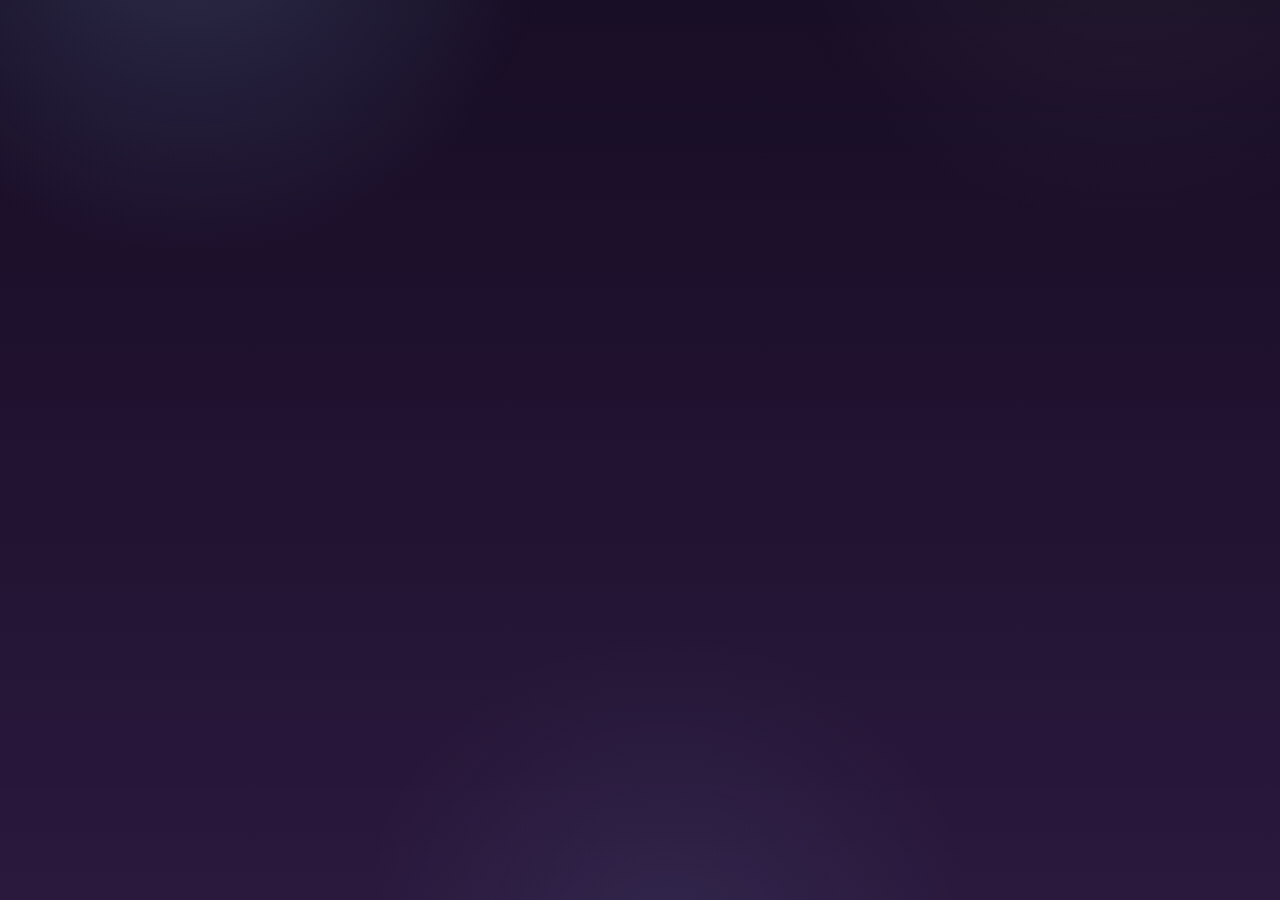
==== chat.html @ ceb99875 "Initial frontend upload" ====
<!DOCTYPE html>
<html lang="en">
<head>
<meta charset="UTF-8">
<meta name="viewport" content="width=device-width, initial-scale=1.0">
<title>Live Chat - SHOYU Panel</title>
<link rel="stylesheet" href="/css/style.css?v=20260915-chat">
</head>
<body>
<script src="/js/icons.js"></script>
<script src="/js/api.js?v=20260915-chat"></script>
<script src="/js/chat.js"></script>
</body>
</html>
---- css/style.css ----
@import url("https://fonts.googleapis.com/css2?family=JetBrains+Mono:wght@400;500;600&family=Manrope:wght@400;500;600;700;800&family=Poppins:wght@600;700;800&display=swap");

:root {
    --sidebar-w: 240px;
    --bg: #101114;
    --bg-elevated: #191b1f;
    --bg-soft: #24272c;
    --border: rgba(224, 229, 236, 0.14);
    --border-hover: rgba(224, 229, 236, 0.28);
    --text: #f0f2f5;
    --text-muted: #b8bdc6;
    --text-faint: #858b95;
    --white: #ffffff;
    --success: #4ade80;
    --warning: #eab308;
    --danger: #f87171;
    --muted: #9aa6b8;
    --accent: #c7ccd4;
    --accent-strong: #f1f3f6;
    --glow-soft: rgba(199, 204, 212, 0.13);
    --glow-focus: rgba(199, 204, 212, 0.22);
    --panel-shadow: 0 18px 40px rgba(2,6,13,.22);
    --panel-shadow-strong: 0 24px 48px rgba(2,6,13,.26);
    --radius: 20px;
    --radius-sm: 12px;
    --glass: rgba(255, 255, 255, 0.05);
    --glass-hover: rgba(255, 255, 255, 0.08);
    --glass-strong: rgba(255, 255, 255, 0.09);
    --motion-ease: cubic-bezier(.22, 1, .36, 1);
    --motion-fast: 180ms;
}

:root[data-theme="midnight"] {
    --bg: #02060d;
    --bg-elevated: #0a1019;
    --bg-soft: #111b29;
    --glass: rgba(255,255,255,.05);
    --glass-hover: rgba(255,255,255,.08);
    --border: rgba(170,198,228,.14);
    --border-hover: rgba(170,198,228,.28);
    --text: #edf3ff;
    --text-muted: #b2bfd1;
    --text-faint: #7a8aa1;
    --accent: #8bc7ff;
    --accent-strong: #bfe0ff;
    --glow-soft: rgba(139,199,255,.18);
    --glow-focus: rgba(139,199,255,.28);
}

:root[data-theme="graphite"] {
    --bg: #17191d;
    --bg-elevated: #22252a;
    --bg-soft: #2d3137;
    --glass: rgba(255,255,255,.065);
    --glass-hover: rgba(255,255,255,.105);
    --border: rgba(226,232,240,.14);
    --border-hover: rgba(226,232,240,.3);
    --text: #f2f4f7;
    --text-muted: #b9bec7;
    --text-faint: #858c97;
    --accent: #d2d7df;
    --accent-strong: #ffffff;
    --glow-soft: rgba(210,215,223,.12);
    --glow-focus: rgba(210,215,223,.22);
}

:root[data-theme="default"] body {
    background:
        radial-gradient(760px circle at 12% -12%, rgba(214,220,230,.08), transparent 48%),
        radial-gradient(620px circle at 92% 4%, rgba(170,180,194,.06), transparent 48%),
        linear-gradient(180deg, #101114 0%, #0c0d10 100%);
}
:root[data-theme="default"] body::before {
    background:
        radial-gradient(700px circle at 50% 108%, rgba(194,201,211,.07), transparent 62%),
        linear-gradient(135deg, rgba(255,255,255,.025), transparent 42%);
}
:root[data-theme="default"] body::after {
    background: radial-gradient(520px circle at 52% 40%, rgba(255,255,255,.025), transparent 70%);
}
:root[data-theme="default"] .card,
:root[data-theme="default"] .nav-box,
:root[data-theme="default"] .metric-item,
:root[data-theme="default"] .theme-menu,
:root[data-theme="default"] .theme-option,
:root[data-theme="default"] .panel-shell {
    border-color: rgba(232,236,242,.16);
    background: linear-gradient(145deg, rgba(255,255,255,.085), rgba(255,255,255,.025) 46%, rgba(190,198,210,.035)), rgba(23,25,29,.58);
    box-shadow: 0 18px 40px rgba(0,0,0,.24), inset 0 1px 0 rgba(255,255,255,.14), inset 0 -1px 0 rgba(255,255,255,.025), 0 0 26px rgba(199,204,212,.055);
    backdrop-filter: blur(24px) saturate(135%);
    -webkit-backdrop-filter: blur(24px) saturate(135%);
}
:root[data-theme="default"] .card::before,
:root[data-theme="default"] .nav-box::before {
    background: linear-gradient(125deg, rgba(255,255,255,.12), transparent 32%, transparent 68%, rgba(210,216,225,.035));
}
:root[data-theme="default"] .card:hover,
:root[data-theme="default"] .nav-box:hover,
:root[data-theme="default"] .theme-option:hover {
    border-color: rgba(232,236,242,.3);
    box-shadow: 0 22px 46px rgba(0,0,0,.28), inset 0 1px 0 rgba(255,255,255,.19), 0 0 30px rgba(199,204,212,.1);
}
:root[data-theme="default"] .sidebar {
    background: linear-gradient(180deg, rgba(24,26,30,.82), rgba(16,17,20,.72));
    border-color: rgba(232,236,242,.12);
    box-shadow: 0 16px 34px rgba(0,0,0,.18), inset 0 1px 0 rgba(255,255,255,.07);
    backdrop-filter: blur(24px) saturate(130%);
    -webkit-backdrop-filter: blur(24px) saturate(130%);
}
:root[data-theme="default"] .topbar {
    background: transparent;
    border-color: transparent;
    box-shadow: none;
    backdrop-filter: none;
    -webkit-backdrop-filter: none;
}
:root[data-theme="default"] .topbar .theme-toggle,
:root[data-theme="default"] .topbar .role-badge,
:root[data-theme="default"] .topbar .back-btn,
:root[data-theme="default"] .topbar .menu-toggle {
    border-color: rgba(232,236,242,.16);
    background: linear-gradient(145deg, rgba(255,255,255,.08), rgba(255,255,255,.025));
    box-shadow: inset 0 1px 0 rgba(255,255,255,.1), 0 6px 16px rgba(0,0,0,.16);
}
:root[data-theme="default"] .page-dashboard .bottom-navigation {
    border-color: rgba(232,236,242,.16);
    background: linear-gradient(135deg, rgba(255,255,255,.07), rgba(255,255,255,.018) 48%, rgba(210,216,225,.035)), rgba(23,25,29,.42);
    box-shadow: 0 18px 42px rgba(0,0,0,.22), inset 0 1px 0 rgba(255,255,255,.1), 0 0 28px rgba(199,204,212,.06);
}
:root[data-theme="default"] .page-dashboard .bottom-navigation .nav-box {
    border-color: rgba(232,236,242,.13);
    background: linear-gradient(145deg, rgba(255,255,255,.06), rgba(255,255,255,.018));
}
:root[data-theme="default"] .page-dashboard .bottom-navigation .nav-box:hover {
    border-color: rgba(232,236,242,.3);
    box-shadow: 0 10px 24px rgba(0,0,0,.18), 0 0 18px rgba(199,204,212,.09);
}
:root[data-theme="default"] .page-dashboard .bottom-navigation .nav-box .icon {
    border-color: rgba(232,236,242,.12);
    background: rgba(210,216,225,.07);
    color: var(--accent);
}
:root[data-theme="default"] .sidebar-brand-copy strong.brand-wordmark {
    background: linear-gradient(110deg, #f4f5f7 0%, #c8cdd4 55%, #8f96a0 100%);
    -webkit-background-clip: text;
    background-clip: text;
    color: transparent;
    text-shadow: 0 0 16px rgba(210,215,223,.12);
}
:root[data-theme="default"] .login-splash strong.brand-wordmark {
    background: linear-gradient(110deg, #ffffff 0%, #d9dce1 52%, #969ca5 100%);
    -webkit-background-clip: text;
    background-clip: text;
    color: transparent;
    text-shadow: 0 0 18px rgba(220,224,231,.2), 0 0 34px rgba(190,198,210,.12);
}
:root[data-theme="default"] .sidebar-brand .brand-photo {
    border-color: rgba(232,236,242,.24);
    box-shadow: 0 0 20px rgba(199,204,212,.1);
}
:root[data-theme="default"] .sidebar-brand:hover .brand-photo {
    box-shadow: 0 0 24px rgba(199,204,212,.2);
}

:root[data-theme="frost"] { --bg:#dfe7ef; --bg-elevated:#f4f7fa; --glass:rgba(255,255,255,.48); --glass-hover:rgba(255,255,255,.7); --border:rgba(38,52,68,.16); --border-hover:rgba(38,52,68,.3); --text:#172333; --text-muted:#4e6072; --text-faint:#718293; --white:#172333; --accent:#315f91; --glow-soft:rgba(49,95,145,.16); --glow-focus:rgba(49,95,145,.24); }
:root[data-theme="ocean"] { --bg:#081824; --bg-elevated:#10283a; --glass:rgba(70,148,190,.11); --glass-hover:rgba(70,148,190,.18); --border:rgba(150,220,248,.16); --border-hover:rgba(150,220,248,.3); --text:#e7f7ff; --text-muted:#91b7c8; --text-faint:#628597; --accent:#8ed8f5; --glow-soft:rgba(142,216,245,.16); --glow-focus:rgba(142,216,245,.26); }
:root[data-theme="ember"] { --bg:#1d1110; --bg-elevated:#2a1715; --glass:rgba(226,139,105,.09); --glass-hover:rgba(226,139,105,.16); --border:rgba(255,205,180,.15); --border-hover:rgba(255,205,180,.3); --text:#fff0e9; --text-muted:#c9a69a; --text-faint:#96766d; --accent:#f0b394; --glow-soft:rgba(240,179,148,.15); --glow-focus:rgba(240,179,148,.25); }
:root[data-theme="ruby"] { --bg:#260c14; --bg-elevated:#3a121c; --glass:rgba(255,112,139,.09); --glass-hover:rgba(255,112,139,.16); --border:rgba(255,183,198,.16); --border-hover:rgba(255,183,198,.32); --text:#fff0f3; --text-muted:#d4a2ad; --text-faint:#a66e7a; --accent:#ff9db1; --glow-soft:rgba(255,94,124,.18); --glow-focus:rgba(255,94,124,.28); }
:root[data-theme="violet"] { --bg:#180e25; --bg-elevated:#27153a; --glass:rgba(187,133,255,.1); --glass-hover:rgba(187,133,255,.17); --border:rgba(220,190,255,.16); --border-hover:rgba(220,190,255,.32); --text:#f8f0ff; --text-muted:#c3a9d7; --text-faint:#9276a8; --accent:#d4adff; --glow-soft:rgba(180,120,255,.18); --glow-focus:rgba(180,120,255,.28); }
:root[data-theme="forest"] { --bg:#0b1c15; --bg-elevated:#123326; --glass:rgba(101,211,157,.09); --glass-hover:rgba(101,211,157,.16); --border:rgba(167,240,205,.15); --border-hover:rgba(167,240,205,.3); --text:#eafff3; --text-muted:#9cc8b1; --text-faint:#668f7b; --accent:#8ee7b8; --glow-soft:rgba(83,214,145,.16); --glow-focus:rgba(83,214,145,.25); }
:root[data-theme="daylight"] { --bg:#f3f5f7; --bg-elevated:#ffffff; --glass:rgba(255,255,255,.68); --glass-hover:rgba(255,255,255,.9); --border:rgba(35,48,62,.14); --border-hover:rgba(35,48,62,.28); --text:#172333; --text-muted:#536476; --text-faint:#788897; --white:#172333; --accent:#365f8c; --glow-soft:rgba(54,95,140,.14); --glow-focus:rgba(54,95,140,.24); }
:root[data-theme="aurora"] { --bg:#07181d; --bg-elevated:#0f2d35; --bg-soft:#163f49; --glass:rgba(118,227,221,.08); --glass-hover:rgba(118,227,221,.14); --border:rgba(150,244,230,.16); --border-hover:rgba(150,244,230,.3); --text:#ebfffe; --text-muted:#b1d8d7; --text-faint:#7aa4a3; --accent:#88f0df; --accent-strong:#d0fff8; --glow-soft:rgba(136,240,223,.2); --glow-focus:rgba(136,240,223,.32); }
:root[data-theme="sunset"] { --bg:#1c0f17; --bg-elevated:#2d1a24; --bg-soft:#44283a; --glass:rgba(255,169,151,.08); --glass-hover:rgba(255,169,151,.14); --border:rgba(255,201,180,.14); --border-hover:rgba(255,201,180,.25); --text:#fff1ee; --text-muted:#e1b7a9; --text-faint:#b38b7b; --accent:#ffaf8e; --accent-strong:#ffd9c4; --glow-soft:rgba(255,175,142,.18); --glow-focus:rgba(255,175,142,.28); }
:root[data-theme="red-velvet"] { --bg:#16070d; --bg-elevated:#2b0d18; --bg-soft:#421526; --glass:rgba(150,24,57,.12); --glass-hover:rgba(190,35,73,.2); --border:rgba(255,150,177,.18); --border-hover:rgba(255,150,177,.34); --text:#fff1f4; --text-muted:#d9a8b5; --text-faint:#a96d7d; --accent:#ff6f9a; --accent-strong:#ffb4c9; --glow-soft:rgba(255,74,126,.2); --glow-focus:rgba(255,74,126,.34); }
:root[data-theme="crimson-glow"] { --bg:#100205; --bg-elevated:#2a050d; --bg-soft:#4a0714; --glass:rgba(190,8,39,.13); --glass-hover:rgba(245,18,58,.22); --border:rgba(255,72,103,.22); --border-hover:rgba(255,92,119,.44); --text:#fff1f3; --text-muted:#e3a5ae; --text-faint:#b46572; --accent:#ff244f; --accent-strong:#ff8198; --glow-soft:rgba(255,22,60,.26); --glow-focus:rgba(255,30,69,.46); }
:root[data-theme="obsidian-luxe"] { --bg:#08090d; --bg-elevated:#15171d; --bg-soft:#24242a; --glass:rgba(216,190,125,.09); --glass-hover:rgba(238,211,145,.16); --border:rgba(241,218,157,.18); --border-hover:rgba(255,226,157,.36); --text:#f8f4e9; --text-muted:#c9c0aa; --text-faint:#8e8778; --accent:#e4bd67; --accent-strong:#ffe2a0; --glow-soft:rgba(228,189,103,.2); --glow-focus:rgba(242,205,124,.34); }
:root[data-theme="scarlet-noir"] { --bg:#030303; --bg-elevated:#101014; --bg-soft:#1c1115; --glass:rgba(82,19,29,.2); --glass-hover:rgba(142,25,42,.28); --border:rgba(255,72,91,.2); --border-hover:rgba(255,91,105,.42); --text:#fff5f5; --text-muted:#c9abad; --text-faint:#80676b; --accent:#ff334d; --accent-strong:#ff8792; --glow-soft:rgba(255,24,52,.24); --glow-focus:rgba(255,36,61,.44); }
:root[data-theme="cyber-lime"] { --bg:#050b09; --bg-elevated:#0d1b15; --bg-soft:#173426; --glass:rgba(126,224,87,.1); --glass-hover:rgba(158,255,102,.17); --border:rgba(170,255,135,.2); --border-hover:rgba(190,255,155,.38); --text:#efffe9; --text-muted:#b4d9aa; --text-faint:#73946c; --accent:#a8ff68; --accent-strong:#d4ffb3; --glow-soft:rgba(124,255,83,.22); --glow-focus:rgba(157,255,93,.36); }
:root[data-theme="neon-violet"] { --bg:#090610; --bg-elevated:#191027; --bg-soft:#2a1740; --glass:rgba(157,89,235,.11); --glass-hover:rgba(190,115,255,.19); --border:rgba(210,167,255,.2); --border-hover:rgba(222,187,255,.38); --text:#fbf5ff; --text-muted:#cdb5df; --text-faint:#9278a8; --accent:#c77dff; --accent-strong:#e5bfff; --glow-soft:rgba(179,86,255,.23); --glow-focus:rgba(202,113,255,.38); }
:root[data-theme="deep-emerald"] { --bg:#03100c; --bg-elevated:#0b2119; --bg-soft:#123a2a; --glass:rgba(31,170,113,.1); --glass-hover:rgba(44,211,137,.18); --border:rgba(95,235,168,.19); --border-hover:rgba(112,255,185,.38); --text:#ecfff5; --text-muted:#a8d9bd; --text-faint:#639477; --accent:#43e89a; --accent-strong:#a0ffd0; --glow-soft:rgba(46,224,132,.2); --glow-focus:rgba(60,240,151,.35); }
:root[data-theme="arctic-glass"] { --bg:#07121a; --bg-elevated:#102431; --bg-soft:#1b394b; --glass:rgba(117,206,236,.1); --glass-hover:rgba(149,229,255,.18); --border:rgba(177,238,255,.2); --border-hover:rgba(195,245,255,.4); --text:#f0fcff; --text-muted:#afd1dc; --text-faint:#6f99a8; --accent:#7ce5ff; --accent-strong:#c5f5ff; --glow-soft:rgba(84,213,255,.22); --glow-focus:rgba(105,225,255,.36); }
:root[data-theme="copper-noir"] { --bg:#100907; --bg-elevated:#241410; --bg-soft:#3c2118; --glass:rgba(205,103,55,.1); --glass-hover:rgba(236,130,72,.18); --border:rgba(255,174,118,.2); --border-hover:rgba(255,190,137,.38); --text:#fff5ed; --text-muted:#dbb5a0; --text-faint:#9f7561; --accent:#ff9b62; --accent-strong:#ffd0ad; --glow-soft:rgba(245,111,54,.21); --glow-focus:rgba(255,135,71,.36); }
:root[data-theme="dark-blue-neon"] { --bg:#030914; --bg-elevated:#071a32; --bg-soft:#0b2d52; --glass:rgba(20,105,190,.12); --glass-hover:rgba(24,137,239,.2); --border:rgba(83,181,255,.2); --border-hover:rgba(83,205,255,.4); --text:#eaf7ff; --text-muted:#9cc9e8; --text-faint:#5e8eaf; --accent:#28b8ff; --accent-strong:#93e1ff; --glow-soft:rgba(0,157,255,.24); --glow-focus:rgba(0,182,255,.38); }
:root[data-theme="matrix"] { --bg:#010806; --bg-elevated:#03140f; --bg-soft:#08261d; --glass:rgba(82,255,169,.07); --glass-hover:rgba(82,255,169,.12); --border:rgba(143,255,198,.2); --border-hover:rgba(168,255,212,.34); --text:#effff5; --text-muted:#bae6cd; --text-faint:#78a98c; --white:#f6fff8; --accent:#6dffad; --accent-strong:#d9ffe6; --glow-soft:rgba(109,255,173,.22); --glow-focus:rgba(109,255,173,.4); }
:root[data-theme="matrix"] body,
:root[data-theme="matrix"] body * {
    font-family: "JetBrains Mono", "SFMono-Regular", Consolas, "Liberation Mono", Menlo, monospace;
    letter-spacing: .02em;
}
:root[data-theme="matrix"] body::before {
    background:
        radial-gradient(760px circle at 15% -10%, rgba(88,255,155,.22), transparent 42%),
        radial-gradient(820px circle at 100% 8%, rgba(15,255,176,.16), transparent 50%),
        radial-gradient(680px circle at 50% 110%, rgba(88,255,155,.12), transparent 60%),
        repeating-linear-gradient(180deg, rgba(130,255,190,.04), rgba(130,255,190,.04) 1px, transparent 1px, transparent 4px);
}
:root[data-theme="matrix"] body::after { background: linear-gradient(180deg, rgba(2,10,8,.1), rgba(2,10,8,.48)); }
:root[data-theme="matrix"] .app-shell,
:root[data-theme="matrix"] .sidebar,
:root[data-theme="matrix"] .topbar,
:root[data-theme="matrix"] .card,
:root[data-theme="matrix"] .nav-box,
:root[data-theme="matrix"] .message-option,
:root[data-theme="matrix"] .theme-menu,
:root[data-theme="matrix"] .theme-option,
:root[data-theme="matrix"] .metric-item,
:root[data-theme="matrix"] .panel-shell,
:root[data-theme="matrix"] .xmessage-compose-card,
:root[data-theme="matrix"] .logs-surface-card,
:root[data-theme="matrix"] .tool-card,
:root[data-theme="matrix"] .system-status-card {
    border-radius: 10px;
    border: 1px solid rgba(143,255,198,.24);
    box-shadow: inset 0 0 0 1px rgba(109,255,173,.08), 0 0 0 1px rgba(109,255,173,.05), 0 0 18px rgba(109,255,173,.08), 0 0 30px rgba(109,255,173,.06);
}
.app-shell::after {
    content: "";
    position: fixed;
    inset: 0;
    z-index: 0;
    pointer-events: none;
    background:
        radial-gradient(520px circle at 92% 8%, color-mix(in srgb, var(--glow-soft) 22%, transparent), transparent 72%),
        radial-gradient(620px circle at 12% 92%, color-mix(in srgb, var(--glow-soft) 14%, transparent), transparent 74%);
    opacity: .9;
}
:root[data-theme="matrix"] .card,
:root[data-theme="matrix"] .nav-box,
:root[data-theme="matrix"] .metric-item,
:root[data-theme="matrix"] .message-option,
:root[data-theme="matrix"] .theme-option {
    background: linear-gradient(180deg, rgba(5,18,13,.84), rgba(5,18,13,.68));
    backdrop-filter: blur(14px) saturate(140%);
    -webkit-backdrop-filter: blur(14px) saturate(140%);
}
:root[data-theme="matrix"] .card::before,
:root[data-theme="matrix"] .nav-box::before,
:root[data-theme="matrix"] .metric-item::before,
:root[data-theme="matrix"] .message-option::before,
:root[data-theme="matrix"] .theme-option::before {
    background: linear-gradient(135deg, rgba(109,255,173,.16), transparent 38%, rgba(255,255,255,.02));
}
:root[data-theme="matrix"] h1,
:root[data-theme="matrix"] h2,
:root[data-theme="matrix"] h3,
:root[data-theme="matrix"] .brand-wordmark,
:root[data-theme="matrix"] .value,
:root[data-theme="matrix"] .topbar-identity,
:root[data-theme="matrix"] .metric-item strong,
:root[data-theme="matrix"] .message-option-copy strong {
    text-shadow: 0 0 12px rgba(109,255,173,.2), 0 0 20px rgba(109,255,173,.14), 0 0 36px rgba(109,255,173,.1);
    letter-spacing: .04em;
}
:root[data-theme="matrix"] .theme-toggle,
:root[data-theme="matrix"] .role-badge,
:root[data-theme="matrix"] .sidebar-user,
:root[data-theme="matrix"] .logout-btn,
:root[data-theme="matrix"] .sidebar-link,
:root[data-theme="matrix"] .metric-label,
:root[data-theme="matrix"] .message-option-copy small {
    text-transform: uppercase;
    letter-spacing: .1em;
}
:root[data-theme="matrix"] .message-option.selected {
    border-color: rgba(109,255,173,.68);
    background: linear-gradient(135deg, rgba(109,255,173,.12), rgba(8,20,15,.9));
    box-shadow: inset 0 0 0 1px rgba(109,255,173,.22), 0 0 0 1px rgba(109,255,173,.14), 0 0 18px rgba(109,255,173,.2), 0 0 28px rgba(109,255,173,.14);
}
:root[data-theme="matrix"] .message-option.selected .message-option-check {
    border-color: rgba(109,255,173,.8);
    box-shadow: 0 0 14px rgba(109,255,173,.26);
}
:root[data-theme="matrix"] .sidebar-link.active,
:root[data-theme="matrix"] .theme-option:hover,
:root[data-theme="matrix"] .nav-box:hover,
:root[data-theme="matrix"] .card:hover {
    box-shadow: inset 0 0 0 1px rgba(109,255,173,.16), 0 0 18px rgba(109,255,173,.14);
}
:root[data-theme="xtheme"] { --bg:#030b10; --bg-elevated:#071d26; --bg-soft:#0f2b36; --glass:rgba(89,208,255,.07); --glass-hover:rgba(89,208,255,.12); --border:rgba(115,228,255,.24); --border-hover:rgba(145,248,255,.34); --text:#edfaff; --text-muted:#b5dfe9; --text-faint:#6d93a0; --white:#f0fbff; --accent:#68e6ff; --accent-strong:#d8f7ff; --glow-soft:rgba(104,230,255,.24); --glow-focus:rgba(104,230,255,.42); }
:root[data-theme="xtheme"] body,
:root[data-theme="xtheme"] body * {
    font-family: "JetBrains Mono", "SFMono-Regular", Consolas, "Liberation Mono", Menlo, monospace;
    letter-spacing: .02em;
}
:root[data-theme="xtheme"] body::before {
    background:
        radial-gradient(760px circle at 18% 8%, rgba(104,230,255,.2), transparent 42%),
        radial-gradient(780px circle at 90% 10%, rgba(42,196,255,.16), transparent 48%),
        repeating-linear-gradient(180deg, rgba(104,230,255,.03), rgba(104,230,255,.03) 1px, transparent 1px, transparent 4px);
}
:root[data-theme="xtheme"] body::after { background: linear-gradient(180deg, rgba(2,12,18,.12), rgba(2,12,18,.48)); }
:root[data-theme="xtheme"] .app-shell,
:root[data-theme="xtheme"] .sidebar,
:root[data-theme="xtheme"] .topbar,
:root[data-theme="xtheme"] .card,
:root[data-theme="xtheme"] .nav-box,
:root[data-theme="xtheme"] .message-option,
:root[data-theme="xtheme"] .theme-menu,
:root[data-theme="xtheme"] .theme-option,
:root[data-theme="xtheme"] .metric-item,
:root[data-theme="xtheme"] .panel-shell,
:root[data-theme="xtheme"] .xmessage-compose-card,
:root[data-theme="xtheme"] .logs-surface-card,
:root[data-theme="xtheme"] .tool-card,
:root[data-theme="xtheme"] .system-status-card {
    border-radius: 10px;
    border: 1px solid rgba(115,228,255,.26);
    box-shadow: inset 0 0 0 1px rgba(104,230,255,.08), 0 0 0 1px rgba(104,230,255,.06), 0 0 18px rgba(104,230,255,.07), 0 0 30px rgba(104,230,255,.05);
}
:root[data-theme="xtheme"] .card,
:root[data-theme="xtheme"] .nav-box,
:root[data-theme="xtheme"] .metric-item,
:root[data-theme="xtheme"] .message-option,
:root[data-theme="xtheme"] .theme-option {
    background: linear-gradient(180deg, rgba(7,20,28,.82), rgba(7,20,28,.72));
    backdrop-filter: blur(14px) saturate(140%);
    -webkit-backdrop-filter: blur(14px) saturate(140%);
}
:root[data-theme="xtheme"] .message-option.selected {
    border-color: rgba(104,230,255,.72);
    background: linear-gradient(135deg, rgba(104,230,255,.12), rgba(8,18,24,.9));
    box-shadow: inset 0 0 0 1px rgba(104,230,255,.22), 0 0 0 1px rgba(104,230,255,.12), 0 0 18px rgba(104,230,255,.18), 0 0 28px rgba(104,230,255,.12);
}
:root[data-theme="xtheme"] .message-option.selected .message-option-check {
    border-color: rgba(104,230,255,.8);
    box-shadow: 0 0 14px rgba(104,230,255,.2);
}
:root[data-theme="xtheme"] h1,
:root[data-theme="xtheme"] h2,
:root[data-theme="xtheme"] h3,
:root[data-theme="xtheme"] .brand-wordmark,
:root[data-theme="xtheme"] .value,
:root[data-theme="xtheme"] .topbar-identity,
:root[data-theme="xtheme"] .metric-item strong,
:root[data-theme="xtheme"] .message-option-copy strong {
    text-shadow: 0 0 12px rgba(104,230,255,.2), 0 0 20px rgba(104,230,255,.14), 0 0 36px rgba(104,230,255,.1);
    letter-spacing: .04em;
}
:root[data-theme="xtheme"] .sidebar-link.active,
:root[data-theme="xtheme"] .theme-option:hover,
:root[data-theme="xtheme"] .nav-box:hover,
:root[data-theme="xtheme"] .card:hover {
    box-shadow: inset 0 0 0 1px rgba(104,230,255,.16), 0 0 18px rgba(104,230,255,.12);
}
:root[data-theme="discord-iphone"] {
    --bg: #0b1017;
    --bg-elevated: #111a26;
    --bg-soft: #1a2431;
    --glass: rgba(17,24,33,.76);
    --glass-hover: rgba(23,31,42,.88);
    --border: rgba(131,148,185,.18);
    --border-hover: rgba(131,148,185,.28);
    --text: #edf3ff;
    --text-muted: #afbddc;
    --text-faint: #7a87a3;
    --white: #eef5ff;
    --accent: #7aa2ff;
    --accent-strong: #dfe9ff;
    --glow-soft: rgba(122,162,255,.12);
    --glow-focus: rgba(122,162,255,.22);
}
:root[data-theme="discord-iphone"] body,
:root[data-theme="discord-iphone"] body * {
    font-family: "Inter", "Segoe UI", sans-serif;
    letter-spacing: .01em;
}
:root[data-theme="discord-iphone"] body::before {
    background:
        radial-gradient(760px circle at 8% 0%, rgba(122,162,255,.12), transparent 34%),
        radial-gradient(780px circle at 82% 10%, rgba(114,152,255,.08), transparent 44%),
        linear-gradient(180deg, rgba(255,255,255,.02), rgba(255,255,255,.01));
}
:root[data-theme="discord-iphone"] body::after {
    background: linear-gradient(180deg, rgba(11,16,23,.18), rgba(11,16,23,.34));
}
:root[data-theme="discord-iphone"] .app-shell,
:root[data-theme="discord-iphone"] .sidebar,
:root[data-theme="discord-iphone"] .topbar,
:root[data-theme="discord-iphone"] .card,
:root[data-theme="discord-iphone"] .nav-box,
:root[data-theme="discord-iphone"] .message-option,
:root[data-theme="discord-iphone"] .theme-menu,
:root[data-theme="discord-iphone"] .theme-option,
:root[data-theme="discord-iphone"] .metric-item,
:root[data-theme="discord-iphone"] .panel-shell,
:root[data-theme="discord-iphone"] .xmessage-compose-card,
:root[data-theme="discord-iphone"] .logs-surface-card,
:root[data-theme="discord-iphone"] .tool-card,
:root[data-theme="discord-iphone"] .system-status-card {
    border-radius: 16px;
    border: 1px solid rgba(141,160,197,.16);
    box-shadow: inset 0 1px 0 rgba(255,255,255,.04), 0 10px 24px rgba(5,8,12,.26);
}
:root[data-theme="discord-iphone"] .card,
:root[data-theme="discord-iphone"] .nav-box,
:root[data-theme="discord-iphone"] .metric-item,
:root[data-theme="discord-iphone"] .message-option,
:root[data-theme="discord-iphone"] .theme-option {
    background: linear-gradient(180deg, rgba(28,36,48,.88), rgba(17,22,31,.94));
    backdrop-filter: blur(16px) saturate(140%);
    -webkit-backdrop-filter: blur(16px) saturate(140%);
}
:root[data-theme="discord-iphone"] .card::before,
:root[data-theme="discord-iphone"] .nav-box::before,
:root[data-theme="discord-iphone"] .metric-item::before,
:root[data-theme="discord-iphone"] .message-option::before,
:root[data-theme="discord-iphone"] .theme-option::before {
    background: linear-gradient(135deg, rgba(122,162,255,.08), transparent 36%, rgba(255,255,255,.02));
}
:root[data-theme="discord-iphone"] .sidebar {
    width: 230px;
    padding: 16px 12px 18px;
    border-right: 1px solid rgba(141,160,197,.14);
    background: linear-gradient(180deg, rgba(17,22,31,.96), rgba(12,17,24,.94));
    box-shadow: inset -1px 0 0 rgba(255,255,255,.025), 10px 0 26px rgba(4,7,12,.18);
}
:root[data-theme="discord-iphone"] .sidebar-brand {
    padding: 10px 10px;
    margin-bottom: 14px;
    border-radius: 12px;
    background: rgba(255,255,255,.02);
    border: 1px solid rgba(141,160,197,.08);
}
:root[data-theme="discord-iphone"] .sidebar-navigation {
    gap: 4px;
}
:root[data-theme="discord-iphone"] .sidebar-nav-link {
    min-height: 40px;
    padding: 7px 10px;
    border-radius: 10px;
    border: 1px solid transparent;
}
:root[data-theme="discord-iphone"] .sidebar-nav-link.active {
    background: linear-gradient(90deg, rgba(122,162,255,.12), rgba(122,162,255,.05));
    border-color: rgba(122,162,255,.14);
    box-shadow: inset 0 1px 0 rgba(255,255,255,.04);
}
:root[data-theme="discord-iphone"] .sidebar-link {
    padding: 8px 10px;
    border-radius: 10px;
    background: rgba(255,255,255,.01);
}
:root[data-theme="discord-iphone"] .sidebar-link:hover,
:root[data-theme="discord-iphone"] .sidebar-nav-link:hover {
    background: rgba(255,255,255,.04);
}
:root[data-theme="discord-iphone"] .sidebar-section-label {
    margin: 12px 8px 8px;
    color: var(--text-faint);
    font-size: 9px;
    letter-spacing: .12em;
}
:root[data-theme="discord-iphone"] .sidebar-user,
:root[data-theme="discord-iphone"] .sidebar-links,
:root[data-theme="discord-iphone"] .logout-btn {
    border-color: rgba(141,160,197,.12);
}
:root[data-theme="discord-iphone"] .message-option.selected {
    border-color: rgba(122,162,255,.7);
    background: linear-gradient(135deg, rgba(122,162,255,.14), rgba(17,23,32,.96));
    box-shadow: inset 0 0 0 1px rgba(122,162,255,.16), 0 0 0 1px rgba(122,162,255,.08), 0 12px 22px rgba(15,21,30,.26);
}
:root[data-theme="discord-iphone"] .message-option.selected .message-option-check {
    border-color: rgba(146,173,255,.8);
    box-shadow: 0 0 12px rgba(122,162,255,.18);
}
:root[data-theme="discord-iphone"] .sidebar-link.active,
:root[data-theme="discord-iphone"] .theme-option:hover,
:root[data-theme="discord-iphone"] .nav-box:hover,
:root[data-theme="discord-iphone"] .card:hover {
    box-shadow: inset 0 0 0 1px rgba(122,162,255,.12), 0 12px 18px rgba(12,17,24,.18);
}
:root[data-theme="discord-iphone"] h1,
:root[data-theme="discord-iphone"] h2,
:root[data-theme="discord-iphone"] h3,
:root[data-theme="discord-iphone"] .brand-wordmark,
:root[data-theme="discord-iphone"] .value,
:root[data-theme="discord-iphone"] .topbar-identity,
:root[data-theme="discord-iphone"] .metric-item strong,
:root[data-theme="discord-iphone"] .message-option-copy strong {
    text-shadow: 0 0 12px rgba(122,162,255,.08);
}
:root[data-theme="discord-iphone"] .brand-wordmark,
:root[data-theme="discord-iphone"] .sidebar-brand-copy strong.brand-wordmark,
:root[data-theme="discord-iphone"] .banner-brand.brand-wordmark,
:root[data-theme="discord-iphone"] .auth-card .brand h2.brand-wordmark,
:root[data-theme="discord-iphone"] .login-splash strong.brand-wordmark,
:root[data-theme="discord-iphone"] .pricing-brand h1.brand-wordmark {
    background: linear-gradient(110deg, #f4f8ff 0%, #d2defd 32%, #7ea5ff 100%);
    -webkit-background-clip: text;
    background-clip: text;
    color: transparent;
    text-shadow: 0 0 14px rgba(122,162,255,.1);
}
:root[data-theme="discord-iphone"] .theme-toggle,
:root[data-theme="discord-iphone"] .role-badge,
:root[data-theme="discord-iphone"] .sidebar-user,
:root[data-theme="discord-iphone"] .logout-btn,
:root[data-theme="discord-iphone"] .sidebar-link,
:root[data-theme="discord-iphone"] .theme-option,
:root[data-theme="discord-iphone"] .metric-label,
:root[data-theme="discord-iphone"] .message-option-copy small {
    letter-spacing: .04em;
}
:root[data-theme="discord-iphone"] .sidebar-link,
:root[data-theme="discord-iphone"] .theme-option {
    border-radius: 12px;
}
:root[data-theme="discord-iphone"] .topbar {
    border: 1px solid rgba(141,160,197,.12);
    border-radius: 14px;
    background: rgba(18,24,33,.74);
    padding: 12px 14px;
    margin-bottom: 18px;
    box-shadow: inset 0 1px 0 rgba(255,255,255,.03);
}
:root[data-theme="discord-iphone"] .brand-wordmark {
    letter-spacing: -.05em;
}
:root[data-theme="discord-iphone"] .button,
:root[data-theme="discord-iphone"] button,
:root[data-theme="discord-iphone"] .primary-btn,
:root[data-theme="discord-iphone"] .submit-btn,
:root[data-theme="discord-iphone"] .action-btn {
    border-radius: 12px;
}
:root[data-theme="discord-iphone"] .theme-option i {
    box-shadow: 0 0 0 1px rgba(255,255,255,.06), 0 0 14px rgba(122,162,255,.12);
}
:root[data-theme="discord-iphone"] .main {
    padding-top: 16px;
}

:root[data-theme="anime-soft"] {
    --bg: #edf9ff;
    --bg-elevated: #f8fcff;
    --bg-soft: #e7f6ff;
    --glass: rgba(255,255,255,.7);
    --glass-hover: rgba(255,255,255,.82);
    --border: rgba(27,88,127,.14);
    --border-hover: rgba(27,88,127,.22);
    --text: #0f2337;
    --text-muted: #4c6e87;
    --text-faint: #7894aa;
    --white: #102a3b;
    --accent: #1d8ec2;
    --accent-strong: #dff7ff;
    --glow-soft: rgba(29,142,194,.12);
    --glow-focus: rgba(29,142,194,.2);
}
:root[data-theme="anime-soft"] body,
:root[data-theme="anime-soft"] body * {
    font-family: "Manrope", "Poppins", "Segoe UI", sans-serif;
    letter-spacing: .01em;
}
:root[data-theme="anime-soft"] body::before {
    background:
        radial-gradient(760px circle at 12% 8%, rgba(96,185,222,.12), transparent 42%),
        radial-gradient(720px circle at 82% 12%, rgba(165,226,255,.18), transparent 52%),
        linear-gradient(180deg, rgba(255,255,255,.08), rgba(255,255,255,.02));
}
:root[data-theme="anime-soft"] body::after {
    background: linear-gradient(180deg, rgba(255,255,255,.1), rgba(110,179,210,.04));
}
:root[data-theme="anime-soft"] .app-shell,
:root[data-theme="anime-soft"] .sidebar,
:root[data-theme="anime-soft"] .topbar,
:root[data-theme="anime-soft"] .card,
:root[data-theme="anime-soft"] .nav-box,
:root[data-theme="anime-soft"] .message-option,
:root[data-theme="anime-soft"] .theme-menu,
:root[data-theme="anime-soft"] .theme-option,
:root[data-theme="anime-soft"] .metric-item,
:root[data-theme="anime-soft"] .panel-shell,
:root[data-theme="anime-soft"] .xmessage-compose-card,
:root[data-theme="anime-soft"] .logs-surface-card,
:root[data-theme="anime-soft"] .tool-card,
:root[data-theme="anime-soft"] .system-status-card {
    border-radius: 16px;
    border: 1px solid rgba(20,93,137,.12);
    box-shadow: 0 12px 28px rgba(106,161,201,.08), inset 0 1px 0 rgba(255,255,255,.7);
}
:root[data-theme="anime-soft"] .card,
:root[data-theme="anime-soft"] .nav-box,
:root[data-theme="anime-soft"] .metric-item,
:root[data-theme="anime-soft"] .message-option,
:root[data-theme="anime-soft"] .theme-option {
    background: linear-gradient(180deg, rgba(255,255,255,.72), rgba(236,246,255,.7));
    backdrop-filter: blur(16px) saturate(145%);
    -webkit-backdrop-filter: blur(16px) saturate(145%);
}
:root[data-theme="anime-soft"] .card::before,
:root[data-theme="anime-soft"] .nav-box::before,
:root[data-theme="anime-soft"] .metric-item::before,
:root[data-theme="anime-soft"] .message-option::before,
:root[data-theme="anime-soft"] .theme-option::before {
    background: linear-gradient(135deg, rgba(255,255,255,.76), transparent 36%, rgba(64,154,207,.05));
}
:root[data-theme="anime-soft"] h1,
:root[data-theme="anime-soft"] h2,
:root[data-theme="anime-soft"] h3,
:root[data-theme="anime-soft"] .brand-wordmark,
:root[data-theme="anime-soft"] .value,
:root[data-theme="anime-soft"] .topbar-identity,
:root[data-theme="anime-soft"] .metric-item strong,
:root[data-theme="anime-soft"] .message-option-copy strong {
    text-shadow: 0 0 14px rgba(64,154,207,.08);
}
:root[data-theme="anime-soft"] .message-option.selected {
    border-color: rgba(20,118,172,.34);
    background: linear-gradient(135deg, rgba(117,197,234,.12), rgba(255,255,255,.82));
    box-shadow: inset 0 0 0 1px rgba(46,160,214,.14), 0 10px 18px rgba(61,150,203,.08), 0 0 18px rgba(61,150,203,.08);
}
:root[data-theme="anime-soft"] .message-option.selected .message-option-check {
    border-color: rgba(20,118,172,.5);
    box-shadow: 0 0 12px rgba(61,150,203,.14);
}
:root[data-theme="anime-soft"] .sidebar-link.active,
:root[data-theme="anime-soft"] .theme-option:hover,
:root[data-theme="anime-soft"] .nav-box:hover,
:root[data-theme="anime-soft"] .card:hover {
    box-shadow: inset 0 0 0 1px rgba(36,136,191,.08), 0 12px 24px rgba(76,124,166,.06);
}
:root[data-theme="anime-soft"] .brand-wordmark,
:root[data-theme="anime-soft"] .sidebar-brand-copy strong.brand-wordmark,
:root[data-theme="anime-soft"] .banner-brand.brand-wordmark,
:root[data-theme="anime-soft"] .auth-card .brand h2.brand-wordmark,
:root[data-theme="anime-soft"] .login-splash strong.brand-wordmark,
:root[data-theme="anime-soft"] .pricing-brand h1.brand-wordmark {
    background: linear-gradient(110deg, #12304d 0%, #1d5d87 28%, #5bb4d5 100%);
    -webkit-background-clip: text;
    background-clip: text;
    color: transparent;
    text-shadow: 0 0 12px rgba(15,71,109,.08);
}

* { box-sizing: border-box; }

html {
    min-height: 100%;
    background: linear-gradient(180deg, var(--bg) 0%, var(--bg-elevated) 100%);
    background-repeat: no-repeat;
    background-attachment: fixed;
    background-size: cover;
}

body {
    margin: 0;
    width: 100%;
    min-height: 100vh;
    background: transparent;
    color: var(--text);
    font-family: "Manrope", "Segoe UI", sans-serif;
    -webkit-font-smoothing: antialiased;
    overflow-x: hidden;
}

a { color: inherit; text-decoration: none; }
img { max-width: 100%; }
button { font-family: inherit; }

/* subtle radial glow behind everything, very Vercel-ish */
body::before {
    content: "";
    position: fixed;
    inset: 0;
    background:
        radial-gradient(760px circle at 15% -12%, rgba(139, 199, 255, 0.18), transparent 48%),
        radial-gradient(720px circle at 88% -16%, rgba(255,255,255,0.06), transparent 52%),
        linear-gradient(180deg, transparent 0%, rgba(255,255,255,0.015) 100%);
    pointer-events: none;
    z-index: 0;
}

body::after {
    content: "";
    position: fixed;
    inset: 0;
    background: radial-gradient(460px circle at 52% 105%, rgba(139, 199, 255, 0.08), transparent 68%);
    pointer-events: none;
    z-index: 0;
}

:root[data-theme="scarlet-noir"] body::before {
    background:
        radial-gradient(620px circle at 78% 8%, rgba(255,20,45,.2), transparent 52%),
        radial-gradient(520px circle at 10% 72%, rgba(133,8,28,.14), transparent 58%),
        linear-gradient(180deg, transparent 0%, rgba(255,24,46,.025) 100%);
}
:root[data-theme="scarlet-noir"] body::after {
    background: radial-gradient(520px circle at 70% 92%, rgba(255,25,49,.12), transparent 68%);
}
:root[data-theme="scarlet-noir"] .app-shell::before,
:root[data-theme="scarlet-noir"] .app-shell.page-dashboard::before,
:root[data-theme="scarlet-noir"] .app-shell.page-logs::before {
    background: linear-gradient(135deg, rgba(255,30,54,.1), transparent 44%, rgba(255,255,255,.018));
}
:root[data-theme="matrix"] body::before {
    background:
        radial-gradient(760px circle at 15% -10%, rgba(88,255,155,.2), transparent 42%),
        radial-gradient(820px circle at 100% 8%, rgba(15,255,176,.12), transparent 50%),
        radial-gradient(680px circle at 50% 110%, rgba(88,255,155,.08), transparent 60%),
        repeating-linear-gradient(
            180deg,
            rgba(130,255,190,.03),
            rgba(130,255,190,.03) 1px,
            transparent 1px,
            transparent 4px
        );
}
:root[data-theme="matrix"] body::after {
    background: linear-gradient(180deg, rgba(2,10,8,.2), rgba(2,10,8,.4));
}
:root[data-theme="matrix"] .app-shell::before,
:root[data-theme="matrix"] .app-shell.page-dashboard::before,
:root[data-theme="matrix"] .app-shell.page-logs::before {
    background: linear-gradient(135deg, rgba(109,255,173,.14), transparent 44%, rgba(255,255,255,.02));
    box-shadow: inset 0 0 30px rgba(109,255,173,.06);
}

/* ---------- PAGE TRANSITIONS ---------- */

.app-shell { animation: page-enter .18s var(--motion-ease) both; }
.page-exiting .app-shell { animation: page-exit .14s ease both; pointer-events: none; }
@keyframes page-enter { from { opacity: 0; transform: translateY(18px); } to { opacity: 1; transform: translateY(0); } }
@keyframes page-exit { from { opacity: 1; transform: translateY(0); } to { opacity: 0; transform: translateY(-4px); } }
.page-intro { animation: content-rise .16s var(--motion-ease) both; }
.card { animation: content-rise .16s var(--motion-ease) both; }
.nav-box { animation: content-rise .14s var(--motion-ease) both; }
.nav-box:nth-child(2), .nav-box:nth-child(3), .nav-box:nth-child(4), .nav-box:nth-child(5), .nav-box:nth-child(6) { animation-delay: 0s; }
@keyframes content-rise { from { opacity: 0; transform: translateY(12px); } to { opacity: 1; transform: translateY(0); } }
@media (prefers-reduced-motion: reduce) {
    .app-shell, .page-exiting .app-shell, .page-intro, .card, .nav-box { animation: none; }
}

@media (max-width: 860px) {
    .app-shell { animation-duration: .16s; }
    .page-intro, .card, .nav-box { animation-duration: .14s; }
}

/* ---------- LOGIN INTRO ---------- */

.login-splash {
    position: fixed;
    inset: 0;
    z-index: 120;
    display: grid;
    place-items: center;
    align-content: center;
    gap: 9px;
    overflow: hidden;
    background:
        radial-gradient(520px circle at 50% 42%, color-mix(in srgb, var(--accent) 12%, transparent), transparent 62%),
        linear-gradient(180deg, var(--bg) 0%, var(--bg-elevated) 100%);
    color: var(--text);
    animation: splash-exit .5s cubic-bezier(.76,0,.24,1) 2s forwards;
}
.login-splash::before {
    content: "";
    position: absolute;
    width: min(58vw, 420px);
    aspect-ratio: 1;
    border: 1px solid color-mix(in srgb, var(--accent) 22%, transparent);
    border-radius: 50%;
    box-shadow: 0 0 0 18px color-mix(in srgb, var(--accent) 3%, transparent), 0 0 70px color-mix(in srgb, var(--glow-soft) 55%, transparent), inset 0 0 60px color-mix(in srgb, var(--glow-soft) 22%, transparent);
    opacity: 0;
    transform: scale(.72);
    animation: splash-orbit-in .9s cubic-bezier(.16,1,.3,1) .04s forwards, splash-orbit-breathe 3.2s ease-in-out 1s infinite;
    pointer-events: none;
}
.login-splash::after {
    content: "";
    position: absolute;
    inset: 0;
    background: linear-gradient(110deg, transparent 20%, color-mix(in srgb, var(--text) 7%, transparent) 50%, transparent 80%);
    opacity: 0;
    transform: translateX(-100%);
    animation: splash-sheen 1.2s ease .18s forwards;
    pointer-events: none;
}
.login-splash[hidden] { display: none; }
.splash-mark { position: relative; z-index: 1; width: 40px; height: 40px; opacity: 0; filter: drop-shadow(0 0 18px color-mix(in srgb, var(--glow-soft) 80%, transparent)); animation: splash-mark-in .7s cubic-bezier(.16,1,.3,1) .1s forwards; }
.splash-photo { width: 40px; height: 40px; border-radius: 12px; }
.splash-mark { display: grid; place-items: center; }
.splash-mark svg { width: 100%; height: 100%; }
.login-splash strong { position: relative; z-index: 1; opacity: 0; font-size: 18px; letter-spacing: .13em; animation: splash-wordmark-in .6s cubic-bezier(.16,1,.3,1) .22s forwards; }
.login-splash > span { position: relative; z-index: 1; opacity: 0; color: var(--text-muted); font-size: 11px; letter-spacing: .08em; animation: splash-wordmark-in .6s cubic-bezier(.16,1,.3,1) .31s forwards; }
.splash-line { width: 100px; height: 1px; margin-top: 10px; overflow: hidden; background: rgba(255,255,255,.1); }
.splash-line i { display: block; width: 42%; height: 100%; background: var(--accent); box-shadow: 0 0 12px var(--accent); animation: splash-progress .66s ease forwards; }
@keyframes splash-rise { from { opacity: 0; transform: translateY(8px); } to { opacity: 1; transform: translateY(0); } }
@keyframes splash-mark-in { 0% { opacity: 0; transform: translateY(12px) scale(.72) rotate(-8deg); } 65% { opacity: 1; transform: translateY(-2px) scale(1.04) rotate(1deg); } 100% { opacity: 1; transform: translateY(0) scale(1) rotate(0); } }
@keyframes splash-wordmark-in { from { opacity: 0; transform: translateY(10px); letter-spacing: .22em; filter: blur(5px); } to { opacity: 1; transform: translateY(0); letter-spacing: .13em; filter: blur(0); } }
@keyframes splash-orbit-in { from { opacity: 0; transform: scale(.72); } to { opacity: 1; transform: scale(1); } }
@keyframes splash-orbit-breathe { 0%, 100% { opacity: .45; transform: scale(1); } 50% { opacity: .72; transform: scale(1.035); } }
@keyframes splash-sheen { 0% { opacity: 0; transform: translateX(-100%); } 18% { opacity: .8; } 100% { opacity: 0; transform: translateX(100%); } }
@keyframes splash-progress { from { transform: translateX(-110%); } to { transform: translateX(250%); } }
@keyframes splash-exit { to { opacity: 0; visibility: hidden; } }
.auth-wrap {
    position: relative;
    display: grid;
    place-items: center;
    min-height: 100vh;
    padding: 32px 18px;
    transition: opacity .42s ease, transform .42s ease;
    z-index: 1;
}
.auth-wrap::before {
    content: "";
    position: absolute;
    inset: clamp(18px, 4vw, 36px);
    border-radius: 36px;
    border: 1px solid rgba(255,255,255,.06);
    background: radial-gradient(circle at top, rgba(139,199,255,.12), transparent 48%);
    box-shadow: inset 0 1px 0 rgba(255,255,255,.05);
    pointer-events: none;
}
.auth-boot .auth-wrap { opacity: 0; transform: translateY(8px); }

@media (prefers-reduced-motion: reduce) {
    .login-splash { animation: none; }
    .login-splash::before, .login-splash::after,
    .splash-mark, .login-splash strong, .login-splash > span, .splash-line i { animation: none; opacity: 1; transform: none; filter: none; }
    .auth-wrap { transition: none; }
}

/* ---------- TEXT ---------- */

.text-gradient {
    background: linear-gradient(180deg, #ffffff 0%, #9a9a9a 100%);
    -webkit-background-clip: text;
    background-clip: text;
    color: transparent;
}

/* ---------- BRAND WORDMARK ---------- */

.brand-wordmark,
.sidebar-brand-copy strong.brand-wordmark,
.banner-brand.brand-wordmark,
.auth-card .brand h2.brand-wordmark,
.login-splash strong.brand-wordmark,
.pricing-brand h1.brand-wordmark {
    background: linear-gradient(110deg, #ffffff 0%, #d7e7ff 52%, #8bc7ff 100%);
    -webkit-background-clip: text;
    background-clip: text;
    color: transparent;
    font-family: "Poppins", "Manrope", sans-serif;
    font-weight: 800;
    line-height: 1;
    letter-spacing: -.05em;
    text-shadow: 0 0 18px rgba(185,217,255,.2), 0 0 38px rgba(185,217,255,.12);
}
.brand-wordmark-splash { font-size: 18px; }
.brand-wordmark-login { font-size: clamp(36px, 4.5vw, 58px); }
.brand-wordmark-sidebar { font-size: 14px; }
.brand-wordmark-banner { font-size: clamp(28px, 4vw, 48px); }
.brand-wordmark-pricing { font-size: clamp(32px, 5vw, 52px); }

/* ---------- GLASS UTILITY ---------- */

.glass {
    background: linear-gradient(135deg, rgba(255,255,255,.075), rgba(255,255,255,.012) 48%, rgba(139,199,255,.025)), rgba(8,14,24,.2);
    backdrop-filter: blur(30px) saturate(155%);
    -webkit-backdrop-filter: blur(30px) saturate(155%);
    border: 1px solid rgba(220,238,255,.16);
    box-shadow: inset 0 1px 0 rgba(255,255,255,.16), inset 0 -1px 0 rgba(255,255,255,.035), 0 20px 44px rgba(0,0,0,.24), 0 0 30px color-mix(in srgb, var(--glow-soft) 62%, transparent), 0 0 64px color-mix(in srgb, var(--glow-soft) 18%, transparent);
}

/* ---------- LAYOUT ---------- */

.app-shell { display: flex; min-height: 100vh; position: relative; z-index: 1; }
.app-shell::before {
    content: "";
    position: fixed;
    inset: 0;
    z-index: 0;
    pointer-events: none;
    background: linear-gradient(135deg, rgba(185,217,255,.055), transparent 42%, rgba(255,255,255,.018));
    transition: background .35s ease;
}
.app-shell.page-dashboard::before { background: linear-gradient(135deg, rgba(185,217,255,.11), transparent 43%, rgba(255,255,255,.025)); }
.app-shell.page-whatsapp::before,
.app-shell.page-xmessage::before,
.app-shell.page-sessions::before,
.app-shell.page-system::before,
.app-shell.page-profile::before,
.app-shell.page-tools::before,
.app-shell.page-database::before { background: linear-gradient(135deg, color-mix(in srgb, var(--accent) 10%, transparent), transparent 43%, color-mix(in srgb, var(--glow-soft) 20%, transparent)); }
.app-shell.page-logs::before { background: linear-gradient(135deg, color-mix(in srgb, var(--accent) 12%, transparent), transparent 42%, color-mix(in srgb, var(--glow-soft) 22%, transparent)); }

.sidebar {
    width: var(--sidebar-w);
    display: flex;
    flex-direction: column;
    padding: 20px 12px 24px;
    position: fixed;
    top: 0; bottom: 0; left: 0;
    border-right: 1px solid var(--border);
    background: linear-gradient(180deg, rgba(255,255,255,.015), rgba(255,255,255,.01)), var(--bg-elevated);
    backdrop-filter: blur(14px) saturate(135%);
    -webkit-backdrop-filter: blur(14px) saturate(135%);
    box-shadow: inset -1px 0 0 rgba(255,255,255,.035), 16px 0 28px rgba(0,0,0,.2);
    transition: transform 240ms var(--motion-ease), width 240ms var(--motion-ease), padding 240ms var(--motion-ease);
    z-index: 40;
}

.sidebar-brand {
    display: flex; align-items: center; justify-content: flex-start; gap: 10px;
    width: 100%; min-height: 52px; margin-bottom: 24px; padding: 6px 8px;
    border: 0; border-radius: 10px;
    background: transparent;
    box-shadow: none;
}
.sidebar-brand-copy { display: grid; gap: 3px; min-width: 0; }
.sidebar-brand-copy { transition: opacity .2s ease, max-width .34s cubic-bezier(.22,.8,.26,1), transform .34s cubic-bezier(.22,.8,.26,1); max-width: 140px; }
.sidebar-brand-copy strong { overflow: hidden; color: var(--text); font-size: 14px; text-overflow: ellipsis; white-space: nowrap; }
.sidebar-brand-copy small { color: var(--text-faint); font-size: 9px; letter-spacing: .12em; text-transform: uppercase; }
.brand-photo {
    display: block; width: 42px; height: 42px; object-fit: cover;
    border: 1px solid rgba(185,217,255,.32); border-radius: 12px;
    box-shadow: 0 0 20px rgba(185,217,255,.16); transition: transform .18s ease, box-shadow .18s ease;
}
.sidebar-brand:hover .brand-photo { transform: translateY(-1px); box-shadow: 0 0 24px rgba(185,217,255,.28); }
.sidebar-brand .icon svg { width: 22px; height: 22px; }
.sidebar-brand span { font-weight: 600; font-size: 16px; letter-spacing: -0.02em; }

.sidebar-spacer { flex: 0 0 clamp(28px, 5vh, 56px); }
.sidebar-section-label { margin: 0 8px 8px; color: var(--text-faint); font-size: 9px; font-weight: 700; letter-spacing: .12em; text-transform: uppercase; opacity: .72; }
.sidebar-support-label { margin-top: 18px; margin-bottom: 7px; }

.sidebar-navigation { display: flex; flex-direction: column; gap: 3px; }
.sidebar-nav-link {
    position: relative; display: flex; align-items: center; gap: 12px;
    min-height: 44px; padding: 8px 10px; border-radius: 10px;
    border: 1px solid transparent; background: transparent;
    color: var(--text-muted); transition: transform .2s cubic-bezier(.22,.8,.26,1), background .2s ease, border-color .2s ease, color .2s ease, box-shadow .2s ease;
}
.sidebar-nav-link:hover {
    transform: translateX(1px);
    background: rgba(255,255,255,.035);
    color: var(--text);
    border-color: rgba(255,255,255,.04);
}
.sidebar-link-copy {
    display: flex; flex-direction: column; gap: 2px; min-width: 0; max-width: 150px;
    transition: opacity .22s ease, max-width .42s cubic-bezier(.16,1,.3,1), transform .42s cubic-bezier(.16,1,.3,1);
    will-change: opacity, max-width, transform;
}
.sidebar-link-copy strong {
    color: inherit; font-size: 12.5px; font-weight: 600; letter-spacing: .01em;
}
.sidebar-link-copy small {
    color: var(--text-faint); font-size: 10.5px; letter-spacing: .1em; text-transform: uppercase;
}
.sidebar-nav-link.active {
    color: var(--text); background: rgba(185,217,255,.09);
    border-color: rgba(185,217,255,.13); box-shadow: none;
}
.sidebar-nav-link.active::before {
    content: ""; position: absolute; left: 4px; top: 8px; bottom: 8px; width: 2px;
    border-radius: 999px; background: var(--accent); box-shadow: 0 0 14px rgba(185,217,255,.46);
}
.sidebar-nav-link.active .sidebar-link-copy small { color: rgba(185,217,255,.72); }

.sidebar-links {
    display: flex; flex-direction: column; gap: 6px; max-height: 100px;
    margin-top: 8px; padding-top: 10px; border-top: 1px solid rgba(255,255,255,.07);
    transition: opacity .18s ease, max-height .34s cubic-bezier(.22,.8,.26,1), margin .34s ease, padding .34s ease;
}
.sidebar-link {
    display: flex; align-items: center; gap: 10px;
    padding: 8px 10px; border-radius: 9px; border: 1px solid transparent;
    color: var(--text-muted); font-size: 13px; transition: background .15s ease, color .15s ease, border-color .15s ease;
}
.sidebar-link .icon svg { width: 16px; height: 16px; }
.sidebar-link:hover { background: rgba(255,255,255,.04); border-color: rgba(255,255,255,.04); color: var(--text); }
.sidebar-link:focus-visible,
.logout-btn:focus-visible,
.back-btn:focus-visible,
.menu-toggle:focus-visible {
    outline: 1px solid var(--accent);
    outline-offset: 2px;
    box-shadow: 0 0 18px var(--glow-soft);
}

.sidebar-user {
    font-size: 12px; color: var(--text-faint);
    padding: 10px 10px 4px; margin-top: 7px; border-top: 1px solid rgba(255,255,255,.07);
    transition: opacity .22s ease, max-height .42s cubic-bezier(.16,1,.3,1), margin .42s ease, padding .42s ease;
}
.sidebar-user strong { color: var(--text-muted); font-weight: 600; }

.logout-btn {
    display: flex; align-items: center; gap: 10px; width: 100%;
    margin-top: 8px; padding: 9px 10px; border-radius: 9px;
    border: 1px solid transparent; background: transparent; color: var(--text-muted);
    font-size: 13px; cursor: pointer; transition: transform .22s ease, background .22s ease, border-color .22s ease, color .22s ease, padding .42s cubic-bezier(.16,1,.3,1);
}
.logout-btn span { max-width: 100px; overflow: hidden; white-space: nowrap; transition: opacity .22s ease, max-width .42s cubic-bezier(.16,1,.3,1); }
.logout-btn .icon svg { width: 16px; height: 16px; }
.logout-btn:hover { color: var(--danger); border-color: rgba(248,113,113,.18); background: rgba(248,113,113,.05); }

.main {
    margin-left: var(--sidebar-w);
    flex: 1 1 auto;
    width: calc(100% - var(--sidebar-w));
    min-width: 0;
    padding: 20px 22px 48px;
    max-width: 1180px;
    position: relative; z-index: 1;
    transition: margin-left 240ms var(--motion-ease), padding 240ms var(--motion-ease);
}

#page-content {
    width: 100%;
    max-width: 980px;
    min-width: 0;
    margin: 0 auto;
}

.sidebar-collapsed .sidebar { width: 68px; padding-left: 10px; padding-right: 10px; }
.sidebar-collapsed .main { margin-left: 68px; }
.sidebar-collapsed .sidebar-brand { justify-content: center; padding-left: 0; padding-right: 0; }
.sidebar-collapsed .sidebar-brand-copy,
.sidebar-collapsed .sidebar-section-label,
.sidebar-collapsed .sidebar-link-copy,
.sidebar-collapsed .sidebar-user,
.sidebar-collapsed .sidebar-links,
.sidebar-collapsed .logout-btn span { opacity: 0; visibility: hidden; max-width: 0; max-height: 0; overflow: hidden; transform: translateX(-5px); pointer-events: none; }
.sidebar-collapsed .sidebar-links { margin-top: 0; padding-top: 0; border-top-color: transparent; }
.sidebar-collapsed .sidebar-user { margin-top: 0; padding-top: 0; padding-bottom: 0; border-top-color: transparent; }
.sidebar-collapsed .sidebar-nav-link,
.sidebar-collapsed .logout-btn { justify-content: center; padding-left: 8px; padding-right: 8px; }

.sidebar-collapsed .sidebar,
.sidebar-collapsed .main { will-change: transform, width, margin-left; }

.sidebar-brand-copy,
.sidebar-section-label,
.sidebar-link-copy,
.sidebar-links,
.sidebar-user,
.logout-btn span,
.sidebar-nav-link,
.logout-btn {
    transition-duration: .42s;
    transition-timing-function: cubic-bezier(.16,1,.3,1);
}

@media (prefers-reduced-motion: reduce) {
    .sidebar,
    .main,
    .sidebar-brand-copy,
    .sidebar-section-label,
    .sidebar-link-copy,
    .sidebar-links,
    .sidebar-user,
    .logout-btn span,
    .sidebar-nav-link,
    .logout-btn { transition: none; }
}

.topbar { display: flex; align-items: center; gap: 12px; justify-content: space-between; margin-bottom: 24px; }
.topbar-actions { display: flex; align-items: center; gap: 8px; }
.theme-menu-wrap { position: relative; }
.theme-toggle { min-height: 30px; padding: 6px 10px; border: 1px solid var(--border); border-radius: 10px; background: linear-gradient(180deg, rgba(255,255,255,.035), rgba(255,255,255,.018)), var(--glass); color: var(--text-muted); font-size: 11px; cursor: pointer; box-shadow: inset 0 1px 0 rgba(255,255,255,.03); }
.theme-toggle:hover { color: var(--text); border-color: var(--border-hover); box-shadow: 0 0 0 1px rgba(185,217,255,.08), 0 0 18px var(--glow-soft); }
.theme-menu {
    position: absolute; top: calc(100% + 8px); right: 0; z-index: 70;
    display: grid; gap: 10px;
    width: min(440px, calc(100vw - 28px));
    max-height: min(62vh, 410px); overflow: auto;
    padding: 12px;
    border: 1px solid var(--border);
    border-radius: 16px;
    background: rgba(12,14,18,.9);
    box-shadow: 0 18px 38px rgba(0,0,0,.38), 0 0 22px var(--glow-soft);
    backdrop-filter: blur(18px) saturate(150%);
    -webkit-backdrop-filter: blur(18px) saturate(150%);
}
.theme-menu[hidden] { display: none; }
.theme-menu:not(.is-expanded) .theme-option-extra { display: none; }
.theme-group {
    display: grid; grid-template-columns: repeat(2, minmax(130px, 1fr)); gap: 6px;
}
.theme-group-label {
    grid-column: 1 / -1; margin: 0 2px 2px; color: var(--text-faint);
    font-size: 9px; font-weight: 700; letter-spacing: .15em; text-transform: uppercase;
}
.theme-option {
    display: flex; align-items: center; gap: 8px;
    min-width: 0; min-height: 40px; padding: 8px 10px;
    border: 1px solid rgba(255,255,255,.04); border-radius: 12px;
    background: rgba(255,255,255,.02); color: var(--text-muted);
    text-align: left; font-size: 11px; cursor: pointer;
    transition: background .15s ease, color .15s ease, transform .15s ease, border-color .15s ease, box-shadow .15s ease;
}
.theme-option:hover,
.theme-option:focus-visible {
    background: var(--glass-hover); color: var(--text);
    border-color: rgba(185,217,255,.18);
    transform: translateY(-1px);
    box-shadow: 0 8px 18px rgba(0,0,0,.12);
}
.theme-option.is-selected {
    background: linear-gradient(135deg, rgba(185,217,255,.12), rgba(255,255,255,.04));
    border-color: rgba(185,217,255,.32);
    color: var(--text);
    box-shadow: 0 0 0 1px rgba(185,217,255,.12), 0 0 18px var(--glow-soft);
}
.theme-option i {
    width: 14px; height: 14px; flex-shrink: 0;
    border: 1px solid rgba(255,255,255,.3); border-radius: 50%; background: var(--swatch);
}
.theme-option span {
    overflow: hidden; text-overflow: ellipsis; white-space: nowrap;
    font-weight: 600; letter-spacing: .01em;
}
.theme-more {
    grid-column: 1 / -1; min-height: 34px; margin-top: 2px;
    border: 1px solid var(--border); border-radius: 10px;
    background: var(--glass); color: var(--text-muted); font: 600 10px "Manrope", sans-serif; cursor: pointer;
}
.theme-more:hover { border-color: var(--border-hover); color: var(--text); background: var(--glass-hover); }
@media (max-width: 560px) {
    .theme-menu { width: min(320px, calc(100vw - 22px)); }
    .theme-group { grid-template-columns: repeat(2, minmax(110px, 1fr)); }
}
.topbar-left { display: flex; align-items: center; gap: 10px; }
.topbar-identity { display: flex; align-items: baseline; gap: 9px; min-width: 0; }
.topbar-brand { color: var(--text); font-size: 17px; font-weight: 800; letter-spacing: .04em; white-space: nowrap; text-shadow: 0 0 18px rgba(185,217,255,.12); }
.topbar-divider { color: var(--text-faint); font: 13px "JetBrains Mono", monospace; }
.back-btn {
    display: flex; align-items: center; justify-content: center;
    width: 32px; height: 32px; border-radius: 9px;
    border: 1px solid var(--border); background: var(--glass); color: var(--text-muted); cursor: pointer;
}
.back-btn .icon svg { width: 16px; height: 16px; }
.back-btn:hover { color: var(--text); border-color: var(--border-hover); }
.back-btn:hover { box-shadow: 0 0 18px var(--glow-soft); }
.topbar h1 { font-size: 19px; margin: 0; font-weight: 600; letter-spacing: 0; color: var(--text-muted); }
.topbar .role-badge {
    font-size: 11px; padding: 4px 10px; border-radius: 999px;
    background: linear-gradient(180deg, rgba(255,255,255,.04), rgba(255,255,255,.02)), var(--glass);
    color: var(--text-muted); border: 1px solid var(--border);
    letter-spacing: .02em; text-transform: uppercase;
    box-shadow: inset 0 1px 0 rgba(255,255,255,.02);
}

.menu-toggle {
    display: inline-flex; align-items: center; justify-content: center;
    width: 38px; height: 38px; padding: 4px; border-radius: 11px; border: 1px solid var(--border);
    background: linear-gradient(180deg, rgba(255,255,255,.04), rgba(255,255,255,.02)), var(--glass); color: var(--text-muted); cursor: pointer;
    box-shadow: inset 0 1px 0 rgba(255,255,255,.03);
}
.menu-toggle .menu-logo { display: block; width: 100%; height: 100%; object-fit: cover; border-radius: 8px; box-shadow: 0 0 14px rgba(185,217,255,.16); }
.menu-toggle:has(.menu-logo) { padding: 3px; overflow: hidden; }
.menu-toggle:hover { color: var(--text); border-color: rgba(185,217,255,.35); box-shadow: 0 0 18px var(--glow-soft); }
@media (max-width: 860px) {
    .sidebar { transform: translateX(-100%); }
    .sidebar.open { transform: translateX(0); }
    .main, .sidebar-collapsed .main { margin-left: 0; padding: 18px; }
    .sidebar-collapsed .sidebar { width: var(--sidebar-w); padding: 22px 16px 42px; transform: translateX(-100%); }
    .sidebar-collapsed .sidebar.open { transform: translateX(0); }
    .sidebar-collapsed .sidebar-brand { justify-content: center; padding-left: 0; padding-right: 0; }
    .sidebar-collapsed .sidebar-brand-copy,
    .sidebar-collapsed .sidebar-section-label,
    .sidebar-collapsed .sidebar-link-copy,
    .sidebar-collapsed .sidebar-user,
    .sidebar-collapsed .sidebar-links,
    .sidebar-collapsed .logout-btn span { opacity: 1; visibility: visible; max-width: 160px; max-height: 300px; overflow: visible; transform: none; pointer-events: auto; }
    .sidebar-collapsed .sidebar-nav-link,
    .sidebar-collapsed .logout-btn { justify-content: flex-start; padding-left: 10px; padding-right: 10px; }
}

/* ---------- ACCOUNT BANNER (glass) ---------- */

.account-banner {
    width: 100%;
    box-sizing: border-box;
    border-radius: 20px;
    padding: 20px 22px;
    margin-bottom: 18px;
    position: relative;
    overflow: hidden;
    box-shadow: var(--panel-shadow-strong), inset 0 1px 0 rgba(255,255,255,0.025);
}
.account-banner::after {
    content: "";
    position: absolute; inset: 0;
    background: linear-gradient(135deg, rgba(255,255,255,0.06), transparent 60%);
    pointer-events: none;
    z-index: 1;
}
.account-banner::before {
    content: "";
    position: absolute;
    z-index: 1;
    top: -35%;
    bottom: -35%;
    left: -45%;
    width: 32%;
    pointer-events: none;
    background: linear-gradient(105deg, transparent 0%, rgba(220,225,232,.025) 35%, rgba(245,247,250,.13) 50%, rgba(170,178,190,.035) 66%, transparent 100%);
    filter: blur(12px);
    transform: skewX(-18deg);
    animation: banner-glass-sweep 8s ease-in-out infinite;
}
@keyframes banner-glass-sweep {
    0%, 12% { left: -45%; opacity: 0; }
    24% { opacity: .8; }
    52% { opacity: .35; }
    78%, 100% { left: 118%; opacity: 0; }
}
@media (prefers-reduced-motion: reduce) {
    .account-banner::before { animation: none; }
}

/* Kalau ada gambar banner, panel jadi "hero" - gambar background + rasio
   proporsional (lebar banget, gak kependekan/gepeng) + scrim biar teks
   tetap kebaca di atas gambar apapun. */
.account-banner.has-image {
    aspect-ratio: 16 / 5;
    display: flex;
    align-items: flex-start;
    min-height: 170px;
    padding: 24px;
}
.account-banner .bg-slide {
    position: absolute;
    inset: 0;
    z-index: 0;
    width: 100%;
    height: 100%;
    display: block;
    object-fit: cover;
    object-position: center;
    opacity: 0;
    transition: opacity .6s ease;
    filter: grayscale(10%) brightness(.7);
}
@media (max-width: 700px) {
    .account-banner .bg-slide { object-position: center; }
}
.account-banner .bg-slide.active { opacity: 1; }
.account-banner .scrim {
    position: absolute; inset: 0;
    background: linear-gradient(180deg, rgba(0,0,0,.05) 0%, rgba(0,0,0,.45) 55%, rgba(0,0,0,.82) 100%);
}
.account-banner .banner-content { position: absolute; inset: 24px; z-index: 2; width: auto; display: flex; flex-direction: column; gap: 8px; }
.account-banner:not(.has-image) { min-height: 130px; }
.account-banner:not(.has-image) .banner-content { min-height: 90px; justify-content: flex-start; }
.account-banner .banner-heading { display: flex; align-items: flex-start; justify-content: space-between; gap: 18px; }
.account-banner .banner-heading > div:first-child { margin-left: 0; text-align: left; }
.account-banner > .banner-live { position: absolute; top: 24px; right: 26px; z-index: 3; }
.account-banner .banner-brand { color: var(--text); font-family: "Manrope", sans-serif; font-size: 34px; font-weight: 800; line-height: 1.1; letter-spacing: .04em; text-shadow: 0 0 18px color-mix(in srgb, var(--glow-soft) 55%, transparent); }
.account-banner .banner-subtitle { margin: 3px 0 0; color: rgba(255,255,255,.72); font-size: 10px; font-weight: 600; letter-spacing: .08em; line-height: 1.5; text-transform: uppercase; }
.account-banner .banner-live { display: inline-flex; align-items: center; gap: 6px; flex: 0 0 auto; padding: 5px 9px; border: 1px solid rgba(255,255,255,.16); border-radius: 999px; background: rgba(0,0,0,.16); color: rgba(255,255,255,.8); font-size: 10px; }
.account-banner .banner-live i { width: 6px; height: 6px; border-radius: 50%; background: var(--success); box-shadow: 0 0 9px var(--success); }
.account-banner .banner-welcome { position: absolute; left: 0; bottom: 30px; margin: 0; color: rgba(255,255,255,.75); font-size: 12px; }
.account-banner .banner-welcome strong { color: #fff; font-size: 18px; font-weight: 700; }
.account-banner .banner-meta { position: absolute; left: 0; bottom: 7px; display: flex; align-items: center; flex-wrap: wrap; gap: 8px 18px; margin: 0; color: rgba(255,255,255,.62); font-size: 10px; }
.account-banner .banner-meta span + span { padding-left: 18px; border-left: 1px solid rgba(255,255,255,.18); }
.account-banner .banner-meta strong { margin-left: 4px; color: rgba(255,255,255,.9); font-weight: 700; }

.account-banner .label { font-size: 9px; color: var(--text-muted); text-transform: uppercase; letter-spacing: .07em; margin-bottom: 2px; }
.account-banner .username { font-size: 18px; font-weight: 600; letter-spacing: -0.01em; }
@media (max-width: 700px) {
    .account-banner.has-image { padding: 20px; }
    .account-banner .banner-content { inset: 20px; }
    .account-banner .banner-heading { gap: 12px; }
    .account-banner > .banner-live { top: 18px; right: 18px; }
    .account-banner .banner-welcome { bottom: 32px; }
    .account-banner .banner-meta { bottom: 8px; gap: 7px 12px; }
}

/* ---------- STATUS STRIP (ala status page Vercel) ---------- */

.status-strip {
    display: flex;
    flex-wrap: wrap;
    margin-top: 10px;
    border-radius: var(--radius);
    overflow: hidden;
    border: 1px solid var(--border);
    background: var(--glass);
    box-shadow: inset 0 1px 0 rgba(255,255,255,.025);
}
.status-item {
    flex: 1 1 150px;
    display: flex;
    flex-direction: column;
    gap: 7px;
    padding: 14px 18px;
    border-right: 1px solid var(--border);
    border-bottom: 1px solid var(--border);
    background: rgba(255,255,255,0.015);
}
.status-item:last-child { border-right: none; }
@media (max-width: 700px) {
    .status-item { flex: 1 1 45%; }
    .status-item:nth-child(2n) { border-right: none; }
}
.status-item .status-row { display: flex; align-items: center; gap: 8px; }
.status-item .status-name { font-size: 12.5px; font-weight: 500; color: var(--text); }
.status-item .status-text { font-size: 11.5px; color: var(--text-faint); padding-left: 16px; }

.status-dot {
    width: 7px; height: 7px; border-radius: 50%; flex-shrink: 0;
    background: var(--text-faint);
}
.status-dot.online {
    color: var(--success);
    background: var(--success);
    box-shadow: 0 0 9px rgba(74,222,128,.72), 0 0 0 0 rgba(74,222,128,.5);
    animation: status-pulse 2s ease-out infinite;
}
.status-dot.offline { color: var(--danger); background: var(--danger); box-shadow: 0 0 9px rgba(248,113,113,.65); }
@keyframes status-pulse {
    0%   { box-shadow: 0 0 0 0 rgba(74,222,128,.45); }
    70%  { box-shadow: 0 0 0 6px rgba(74,222,128,0); }
    100% { box-shadow: 0 0 0 0 rgba(74,222,128,0); }
}

/* ---------- NAV BOXES (slim, dashboard) ---------- */

.nav-box-grid {
    display: grid;
    grid-template-columns: repeat(3, 1fr);
    gap: 10px;
    margin-bottom: 24px;
}
.bottom-navigation {
    position: relative;
    z-index: 3;
    display: flex;
    width: 100%;
    max-width: 100%;
    overflow: visible;
    gap: 8px;
    align-items: stretch;
    justify-content: flex-start;
    flex-wrap: wrap;
    justify-content: center;
    scrollbar-width: none;
    margin: 0;
    width: 100%;
    box-sizing: border-box;
    margin-top: 0;
    margin-bottom: 18px;
    padding: 8px;
    border: 1px solid rgba(185,217,255,.16);
    border-radius: 18px;
    background: linear-gradient(135deg, rgba(255,255,255,.055), rgba(255,255,255,.018) 45%, rgba(255,255,255,.032)), rgba(255,255,255,.018);
    box-shadow: 0 18px 42px rgba(0,0,0,.22), inset 0 1px 0 rgba(255,255,255,.09), inset 0 -1px 0 rgba(0,0,0,.12), 0 0 28px var(--glow-soft);
    backdrop-filter: blur(20px) saturate(120%);
    -webkit-backdrop-filter: blur(20px) saturate(120%);
}
.bottom-navigation::-webkit-scrollbar { display: none; }
.bottom-navigation .nav-box { flex: 1 1 140px; min-width: 132px; min-height: 62px; padding: 10px 12px; background: rgba(255,255,255,.035); border-color: var(--border); }
.bottom-navigation .nav-box-extra { display: none; }
.bottom-navigation .nav-box-extra.is-visible { display: flex; animation: nav-reveal .24s cubic-bezier(.22,.8,.26,1) both; }
@keyframes nav-reveal { from { opacity: 0; transform: translateY(-5px); } to { opacity: 1; transform: translateY(0); } }
.dashboard-nav-toggle { flex: 1 0 100%; width: 100%; min-height: 32px; margin-top: 2px; padding: 7px 12px; border: 1px solid var(--border); border-radius: 8px; background: rgba(255,255,255,.018); color: var(--text-muted); font: 500 11px "Manrope", sans-serif; cursor: pointer; transition: background .18s ease, border-color .18s ease, color .18s ease; }
.dashboard-nav-toggle:hover { border-color: var(--border-hover); background: rgba(255,255,255,.04); color: var(--text); }
.bottom-navigation .nav-box:hover { background: rgba(255,255,255,.07); }
.bottom-navigation .nav-box > span:nth-child(2) { min-width: 0; overflow: hidden; }
.bottom-navigation .nav-box .label { line-height: 1.35; white-space: normal; }
.bottom-navigation .nav-box .sub { display: -webkit-box; overflow: hidden; line-height: 1.35; white-space: normal; -webkit-box-orient: vertical; -webkit-line-clamp: 2; line-clamp: 2; }
@media (min-width: 1100px) { .bottom-navigation { justify-content: center; } }
@media (max-width: 700px) { .nav-box-grid { grid-template-columns: repeat(2, 1fr); } }

.nav-box {
    display: flex; align-items: center; gap: 12px;
    padding: 14px 16px;
    border-radius: var(--radius-sm);
    background: rgba(255,255,255,.035);
    border: 1px solid var(--border);
    backdrop-filter: blur(18px) saturate(120%);
    -webkit-backdrop-filter: blur(18px) saturate(120%);
    box-shadow: var(--panel-shadow), inset 0 1px 0 rgba(255,255,255,.05), 0 0 20px color-mix(in srgb, var(--glow-soft) 38%, transparent);
}
.nav-box:hover { background: rgba(255,255,255,.07); border-color: var(--border-hover); transform: translateY(-1px); box-shadow: var(--panel-shadow), inset 0 1px 0 rgba(255,255,255,.03); }
.nav-box:focus-visible { outline: 1px solid var(--accent); outline-offset: 2px; box-shadow: 0 0 0 3px rgba(185,217,255,.08); }
.nav-box .icon {
    display: flex; align-items: center; justify-content: center;
    width: 34px; height: 34px; border-radius: 9px;
    background: rgba(255,255,255,0.06); flex-shrink: 0;
}
.nav-box .icon svg { width: 17px; height: 17px; }
.nav-box .label { font-size: 13.5px; font-weight: 500; }
.nav-box .sub { font-size: 11.5px; color: var(--text-faint); margin-top: 1px; }
.nav-box .chevron { margin-left: auto; color: var(--text-faint); }
.nav-box .chevron svg { width: 14px; height: 14px; }

/* ---------- CARDS ---------- */

.grid { display: grid; gap: 14px; }
.grid-2 { grid-template-columns: repeat(2, 1fr); }
.grid-3 { grid-template-columns: repeat(3, 1fr); }
.grid-4 { grid-template-columns: repeat(4, 1fr); }
@media (max-width: 860px) { .grid-2, .grid-3, .grid-4 { grid-template-columns: 1fr; } }

.card {
    position: relative;
    width: 100%;
    max-width: 100%;
    overflow: hidden;
    background: linear-gradient(135deg, rgba(255,255,255,.085), rgba(255,255,255,.018) 42%, rgba(255,255,255,.035)), rgba(8,14,24,.22);
    backdrop-filter: blur(34px) saturate(145%);
    -webkit-backdrop-filter: blur(34px) saturate(145%);
    border: 1px solid color-mix(in srgb, var(--border) 92%, transparent);
    border-radius: 18px;
    padding: 16px;
    box-shadow: 0 18px 34px rgba(0,0,0,.22), inset 0 1px 0 rgba(255,255,255,.16), inset 0 -1px 0 rgba(255,255,255,.035), 0 0 26px color-mix(in srgb, var(--glow-soft) 52%, transparent);
    transition: border-color .18s ease, box-shadow .18s ease, transform .18s ease, background .18s ease;
}
.card::before {
    content: "";
    position: absolute;
    inset: 0;
    background: linear-gradient(125deg, rgba(255,255,255,.16), transparent 27%, transparent 66%, rgba(139,199,255,.045));
    pointer-events: none;
}
.card::after {
    content: "";
    position: absolute;
    inset: 1px;
    border: 1px solid rgba(255,255,255,.045);
    border-radius: 17px;
    pointer-events: none;
}
.card > * { position: relative; z-index: 1; }
.card:hover { border-color: rgba(220,238,255,.32); box-shadow: 0 22px 44px rgba(0,0,0,.2), inset 0 1px 0 rgba(255,255,255,.2), 0 0 28px color-mix(in srgb, var(--glow-soft) 90%, transparent); transform: translateY(-1px); }
.card,
.nav-box,
.metric-item,
.panel-shell,
.xmessage-compose-card,
.xmessage-activity-card {
    border-color: color-mix(in srgb, var(--border) 110%, rgba(255,255,255,.08));
    backdrop-filter: blur(42px) saturate(155%);
    -webkit-backdrop-filter: blur(42px) saturate(155%);
    box-shadow: 0 18px 42px rgba(0,0,0,.24), inset 0 1px 0 rgba(255,255,255,.18), inset 0 -1px 0 rgba(255,255,255,.04), 0 0 34px color-mix(in srgb, var(--glow-soft) 72%, transparent);
}
.card::after,
.nav-box::after,
.metric-item::after {
    content: "";
    position: absolute;
    inset: 0;
    border: 1px solid rgba(255,255,255,.055);
    border-radius: inherit;
    pointer-events: none;
    background: linear-gradient(115deg, rgba(255,255,255,.08), transparent 24%, transparent 72%, color-mix(in srgb, var(--glow-soft) 8%, transparent));
}
.nav-box,
.metric-item { position: relative; }
.nav-box > *,
.metric-item > * { position: relative; z-index: 1; }
.card h3 { margin: 0 0 8px; font-size: 12.5px; color: var(--text-muted); font-weight: 500; letter-spacing: .01em; }
.card .value { font-size: 22px; font-weight: 600; letter-spacing: -0.01em; }
.card .sub { font-size: 12px; color: var(--text-faint); margin-top: 4px; }
.card .sub a { color: var(--text-muted); border-bottom: 1px solid var(--border); }

.xmessage-compose-card,
.xmessage-activity-card,
.system-status-card,
.tool-card,
.price-group,
.pricing-manager-card,
.logs-surface-card {
    background: linear-gradient(135deg, rgba(255,255,255,.075), rgba(255,255,255,.015) 48%, rgba(139,199,255,.025)), rgba(8,14,24,.2);
    border-color: rgba(220,238,255,.16);
    box-shadow: 0 18px 38px rgba(0,0,0,.2), inset 0 1px 0 rgba(255,255,255,.14), 0 0 24px color-mix(in srgb, var(--glow-soft) 72%, transparent);
}
.xmessage-compose-card,
.xmessage-activity-card,
.system-status-card,
.tool-card,
.price-group { backdrop-filter: blur(20px) saturate(130%); -webkit-backdrop-filter: blur(20px) saturate(130%); }

/* Dashboard status and activity surfaces share the page-selection glass. */
.bottom-navigation + .dashboard-metrics + .card,
.bottom-navigation + .dashboard-metrics + .card + .card,
.logs-surface-card {
    background: linear-gradient(135deg, rgba(255,255,255,.07), rgba(255,255,255,.012) 48%, rgba(139,199,255,.025)), rgba(8,14,24,.2);
    border-color: rgba(220,238,255,.16);
    backdrop-filter: blur(30px) saturate(155%);
    -webkit-backdrop-filter: blur(30px) saturate(155%);
    box-shadow: 0 16px 34px rgba(0,0,0,.22), inset 0 1px 0 rgba(255,255,255,.14), 0 0 26px color-mix(in srgb, var(--glow-soft) 72%, transparent);
}

.dashboard-metrics {
    width: 100%;
    box-sizing: border-box;
    display: grid;
    grid-template-columns: repeat(3, minmax(0, 1fr));
    margin: 0 0 14px;
    overflow: hidden;
    border: 1px solid rgba(255,255,255,.16);
    border-radius: 20px;
    background: linear-gradient(135deg, rgba(255,255,255,.075), rgba(255,255,255,.015) 50%, rgba(139,199,255,.025)), rgba(8,14,24,.2);
    backdrop-filter: blur(30px) saturate(155%);
    -webkit-backdrop-filter: blur(30px) saturate(155%);
    box-shadow: 0 18px 34px rgba(0,0,0,.18), inset 0 1px 0 rgba(255,255,255,.14), inset 0 -1px 0 rgba(255,255,255,.035);
}
.metric-item { display: flex; align-items: center; gap: 11px; min-width: 0; padding: 13px 16px; border-right: 1px solid var(--border); }
.metric-item:last-child { border-right: 0; }
.metric-item > div { display: grid; min-width: 0; grid-template-columns: auto auto; column-gap: 8px; align-items: baseline; }
.metric-label { grid-column: 1 / -1; overflow: hidden; color: var(--text-muted); font-size: 10px; font-weight: 600; letter-spacing: .08em; text-overflow: ellipsis; text-transform: uppercase; white-space: nowrap; }
.metric-item strong { color: var(--text); font: 700 21px "JetBrains Mono", monospace; line-height: 1.2; }
.metric-item small { overflow: hidden; color: var(--text-faint); font-size: 10px; text-overflow: ellipsis; white-space: nowrap; }
.metric-dot { width: 7px; height: 7px; flex: 0 0 7px; border-radius: 50%; box-shadow: 0 0 15px currentColor, 0 0 4px currentColor; }
.metric-dot.online { color: var(--success); background: var(--success); }
.metric-dot.blue { color: var(--accent); background: var(--accent); }
.metric-dot.warning { color: var(--warning); background: var(--warning); }
.metric-item { animation: content-rise .34s cubic-bezier(.22,.8,.26,1) both; }
.metric-item:nth-child(2) { animation-delay: .05s; }
.metric-item:nth-child(3) { animation-delay: .1s; }
.compact-stats { margin-bottom: 14px; }
.stat-card {
    display: grid;
    align-content: center;
    gap: 4px;
    min-height: 96px;
    padding: 16px;
    border-radius: 18px;
    background: linear-gradient(135deg, rgba(255,255,255,.075), rgba(255,255,255,.015) 50%, rgba(139,199,255,.025)), rgba(8,14,24,.2);
    border: 1px solid rgba(220,238,255,.16);
    backdrop-filter: blur(28px) saturate(155%);
    -webkit-backdrop-filter: blur(28px) saturate(155%);
    box-shadow: 0 14px 28px rgba(0,0,0,.18), inset 0 1px 0 rgba(255,255,255,.14), inset 0 -1px 0 rgba(255,255,255,.035);
}
.stat-kicker {
    color: var(--text-faint);
    font-size: 10px;
    font-weight: 700;
    letter-spacing: .08em;
    text-transform: uppercase;
}
.stat-card strong {
    color: var(--text);
    font-size: 24px;
    font-weight: 700;
    letter-spacing: -.04em;
}
.stat-meta {
    color: var(--text-faint);
    font-size: 11px;
}
.page-intro { display: flex; align-items: flex-end; justify-content: space-between; gap: 20px; margin-bottom: 16px; }
.page-kicker { display: block; margin-bottom: 6px; color: var(--accent); font: 10px "JetBrains Mono", monospace; letter-spacing: .1em; text-transform: uppercase; }
.page-intro h2 { margin: 0; font-size: 23px; font-weight: 600; letter-spacing: -.01em; }
.page-intro p { margin: 6px 0 0; color: var(--text-muted); font-size: 12.5px; }
.section-heading { display: flex; align-items: flex-start; justify-content: space-between; gap: 16px; margin-bottom: 10px; }
.section-heading h3 { margin-bottom: 3px; }
.section-heading p { margin: 0; color: var(--text-faint); font-size: 11.5px; }
.profile-layout { display: grid; grid-template-columns: minmax(280px, .9fr) minmax(0, 1.4fr); gap: 14px; }
.profile-identity { display: flex; flex-direction: column; align-items: flex-start; justify-content: flex-end; gap: 10px; min-height: 246px; padding: 24px; position: relative; overflow: hidden; background: linear-gradient(145deg, rgba(185,217,255,.08), rgba(255,255,255,.025)); }
.profile-identity::before { content: ""; position: absolute; inset: -8px; background: linear-gradient(180deg, rgba(4,7,10,.08), rgba(4,7,10,.9) 88%), var(--profile-photo, radial-gradient(circle at 85% 12%, rgba(185,217,255,.2), transparent 36%)); background-size: cover; background-position: center; filter: blur(3px) saturate(.85); pointer-events: none; opacity: .9; transform: scale(1.03); }
.profile-identity::after { content: ""; position: absolute; inset: 0; background: linear-gradient(110deg, rgba(185,217,255,.1), rgba(8,12,18,.18) 48%, rgba(4,7,10,.42)); border: 1px solid rgba(255,255,255,.07); backdrop-filter: blur(10px) saturate(125%); -webkit-backdrop-filter: blur(10px) saturate(125%); pointer-events: none; }
.profile-identity.has-telegram-photo { background: linear-gradient(145deg, rgba(255,255,255,.018), rgba(255,255,255,.01)); }
.profile-avatar { position: relative; z-index: 1; display: grid; place-items: center; width: 92px; height: 92px; margin-bottom: 8px; border: 1px solid rgba(220,238,255,.42); border-radius: 24px; color: var(--accent); background: rgba(185,217,255,.13); backdrop-filter: blur(12px) saturate(135%); -webkit-backdrop-filter: blur(12px) saturate(135%); font-size: 34px; font-weight: 800; box-shadow: 0 0 28px rgba(185,217,255,.14), inset 0 1px 0 rgba(255,255,255,.22); overflow: hidden; }
.profile-avatar img { width: 100%; height: 100%; object-fit: cover; border-radius: 24px; }
.profile-identity h3 { position: relative; z-index: 1; max-width: 100%; margin: 0; color: var(--text); font-size: 23px; overflow: hidden; text-overflow: ellipsis; white-space: nowrap; }
.profile-identity p { position: relative; z-index: 1; max-width: 100%; margin: 0 0 7px; color: var(--text-muted); font-size: 13px; overflow: hidden; text-overflow: ellipsis; white-space: nowrap; }
.profile-identity > .pill { position: relative; z-index: 1; }
.profile-details-card { min-height: 100%; }
.profile-details-card table { width: 100%; border-collapse: collapse; }
.profile-details-card td { padding: 12px 10px; border-bottom: 1px solid var(--border); color: var(--text-muted); }
.profile-details-card tr:last-child td { border-bottom: 0; }
.profile-details-card td:first-child { width: 150px; color: var(--text-faint); font-size: 11px; letter-spacing: .08em; text-transform: uppercase; }
.profile-details-card td:last-child { color: var(--text); font-weight: 600; }
.profile-password-card { grid-column: 1 / -1; }
.profile-password-form { display: grid; gap: 14px; }
.password-actions { display: flex; justify-content: flex-end; }
.profile-password-card .btn { min-width: 170px; }

@media (max-width: 700px) {
    .dashboard-metrics { display: flex; overflow-x: auto; scrollbar-width: none; }
    .dashboard-metrics::-webkit-scrollbar { display: none; }
    .metric-item { flex: 0 0 178px; border-right: 1px solid var(--border); }
    .metric-item:last-child { border-right: 0; }
    .page-intro { align-items: flex-start; flex-direction: column; }
    .page-intro .btn { width: 100%; }
    .profile-layout { grid-template-columns: 1fr; }
    .profile-identity { align-items: center; text-align: center; }
    .sender-picker { grid-template-columns: 1fr; gap: 8px; }
    .message-options { grid-template-columns: 1fr; }
    .console-row { grid-template-columns: minmax(0, 1fr) auto; gap: 8px; }
    .console-log { grid-column: 1 / -1; padding-left: 16px; }
    .xmessage-activity-card { max-width: none; }
}

/* ---------- PAIRING STEPPER ---------- */

.pair-steps { display: flex; align-items: flex-start; margin: 4px 0 18px; }
.pair-step { display: flex; flex: 0 0 auto; flex-direction: column; align-items: center; gap: 6px; color: var(--text-faint); }
.pair-step span { display: grid; place-items: center; width: 26px; height: 26px; border: 1px solid var(--border); border-radius: 50%; background: rgba(255,255,255,.02); font: 11px "JetBrains Mono", monospace; transition: color .18s ease, border-color .18s ease, background .18s ease, box-shadow .18s ease; }
.pair-step small { font-size: 10px; white-space: nowrap; }
.pair-step.active { color: var(--accent); }
.pair-step.active span { border-color: rgba(185,217,255,.4); background: rgba(185,217,255,.05); box-shadow: inset 0 0 0 1px rgba(185,217,255,.08); }
.pair-step.complete { color: var(--success); }
.pair-step.complete span { border-color: rgba(74,222,128,.45); background: rgba(74,222,128,.06); color: var(--success); }
.pair-steps i { flex: 1; height: 1px; margin: 13px 7px 0; background: var(--border); }

/* ---------- FORMS ---------- */

.field { margin-bottom: 12px; display: flex; flex-direction: column; gap: 6px; }
.field label { font-size: 12px; color: var(--text-muted); margin-bottom: 0; }
.sender-picker { display: grid; grid-template-columns: minmax(0, .85fr) minmax(0, 1.15fr); gap: 8px; width: 100%; }
.sender-field { display: flex; min-width: 0; flex-direction: column; gap: 6px; color: var(--text-muted); font-size: 11px; }
.sender-field span { color: var(--text-faint); font: 10px "JetBrains Mono", monospace; letter-spacing: .06em; text-transform: uppercase; }
.sender-field select { width: 100%; min-width: 0; overflow: hidden; text-overflow: ellipsis; }
.target-mode-switch { display: grid; grid-template-columns: repeat(3, minmax(0, 1fr)); gap: 8px; width: 100%; margin-bottom: 2px; }
.target-mode { display: flex; align-items: center; justify-content: center; gap: 6px; min-height: 34px; padding: 6px 8px; border: 1px solid var(--border); border-radius: 8px; background: rgba(255,255,255,.025); color: var(--text-muted); text-align: center; cursor: pointer; transition: background .18s ease, border-color .18s ease, color .18s ease, transform .18s ease, box-shadow .18s ease; }
.target-mode strong { font-size: 12px; font-weight: 700; }
.target-mode-icon { display: inline-flex; align-items: center; justify-content: center; flex: 0 0 18px; width: 18px; height: 18px; border-radius: 5px; background: rgba(255,255,255,.04); }
.target-mode-icon svg { width: 12px; height: 12px; }
.target-mode small { display: none; color: var(--text-faint); font-size: 10px; }
.target-mode:hover { transform: translateY(-1px); border-color: var(--border-hover); background: var(--glass-hover); }
.target-mode.active { border-color: var(--border-hover); background: var(--glass); color: var(--text); box-shadow: inset 2px 0 0 var(--accent), 0 5px 18px color-mix(in srgb, var(--glow-soft) 46%, transparent); }
.target-mode.active .target-mode-icon { color: var(--accent); background: color-mix(in srgb, var(--accent) 14%, transparent); }
.target-mode.active small { color: rgba(185,217,255,.72); }
.target-input-wrap input { width: 100%; }
.form-note { margin: -2px 0 14px; color: var(--text-faint); font-size: 11.5px; line-height: 1.5; }
.xmessage-compose-card {
    max-width: 520px;
    padding: 16px 16px 14px;
    border-radius: 20px;
    border: 1px solid var(--border);
}
.xmessage-activity-card {
    max-width: 700px;
    margin-top: 14px;
    padding: 14px;
    border-radius: 20px;
    border: 1px solid var(--border);
}
.xmessage-compose-heading { display: flex; align-items: center; justify-content: space-between; gap: 14px; margin-bottom: 14px; position: relative; z-index: 1; }
.xmessage-compose-heading .page-kicker { margin-bottom: 4px; }
.xmessage-compose-heading h3 { margin: 0; color: var(--text); font-size: 16px; }
.compose-state { color: var(--text-faint); font: 10px "JetBrains Mono", monospace; }
.compose-state.ready { color: var(--success); }
.xmessage-console { display: grid; gap: 8px; max-height: 360px; overflow-y: auto; padding: 10px 12px; border: 1px solid var(--border); border-radius: var(--radius); background: color-mix(in srgb, var(--bg) 42%, transparent); backdrop-filter: blur(12px); -webkit-backdrop-filter: blur(12px); font: 11px/1.5 "JetBrains Mono", monospace; box-shadow: inset 0 1px 0 rgba(255,255,255,.035); }
.console-row { display: grid; grid-template-columns: minmax(150px, .7fr) minmax(0, 1.3fr) auto; align-items: center; gap: 12px; padding: 10px 0; border-bottom: 1px solid var(--border); }
.console-row:last-child { border-bottom: 0; }
.console-main { display: flex; min-width: 0; align-items: center; gap: 9px; }
.console-main strong, .console-main small { display: block; overflow: hidden; text-overflow: ellipsis; white-space: nowrap; }
.console-main strong { color: var(--text); font-size: 11px; }
.console-main small { margin-top: 3px; color: var(--text-faint); font: 10px "Manrope", sans-serif; }
.console-dot { width: 7px; height: 7px; flex: 0 0 7px; border-radius: 50%; background: var(--text-faint); box-shadow: 0 0 9px currentColor; }
.console-dot.running, .console-dot.queued { color: var(--accent); background: var(--accent); }
.console-dot.completed { color: var(--success); background: var(--success); }
.console-dot.failed, .console-dot.stopped { color: var(--danger); background: var(--danger); }
.console-log { display: grid; min-width: 0; gap: 2px; color: var(--text-muted); }
.console-log span { overflow: hidden; text-overflow: ellipsis; white-space: nowrap; }
.console-stop { min-height: 28px; padding: 5px 9px; font-size: 10px; }
.console-row { animation: content-rise .28s ease both; }
.xmessage-compose-card .field { margin-bottom: 13px; }
.xmessage-compose-card .form-note { margin: 0; }
.xmessage-activity-card .section-heading { align-items: center; margin-bottom: 14px; }
.xmessage-activity-card .section-heading h3 { color: var(--text); font-size: 15px; }
.xmessage-compose-footer { display: flex; align-items: center; justify-content: center; gap: 12px; padding-top: 10px; border-top: 1px solid var(--border); }
.xmessage-compose-footer .form-note { display: none; }
.xmessage-compose-footer .btn {
    flex: 0 0 auto;
    min-width: 220px;
    min-height: 42px;
    padding: 10px 18px;
    border: 1px solid rgba(185,217,255,.45);
    background: linear-gradient(135deg, rgba(185,217,255,.14), rgba(117,180,255,.18));
    color: var(--text);
    box-shadow: 0 6px 16px rgba(8,14,24,.14);
}
.xmessage-compose-footer .btn:hover {
    opacity: 1;
    transform: translateY(-1px);
    box-shadow: 0 8px 18px rgba(8,14,24,.18);
}
.xmessage-compose-footer .btn:focus-visible {
    box-shadow: 0 0 0 3px rgba(185,217,255,.1);
}
.console-row:nth-child(2) { animation-delay: .04s; }
.console-row:nth-child(3) { animation-delay: .08s; }
.console-row:nth-child(4) { animation-delay: .12s; }
.message-options {
    display: grid;
    grid-template-columns: repeat(2, minmax(0, 1fr));
    gap: 7px;
    width: 100%;
}
.message-option {
    display: flex;
    align-items: center;
    gap: 8px;
    width: 100%;
    min-height: 46px;
    padding: 8px 10px;
    border: 1px solid rgba(255,255,255,.1);
    border-radius: 10px;
    background: linear-gradient(180deg, rgba(255,255,255,.02), rgba(255,255,255,.01));
    color: var(--text-muted);
    cursor: pointer;
    transition: border-color .16s ease, background .16s ease, transform .16s ease, color .16s ease, box-shadow .16s ease;
    box-shadow: inset 0 1px 0 rgba(255,255,255,.03);
}
.message-option:hover {
    border-color: rgba(185,217,255,.2);
    background: rgba(185,217,255,.025);
    transform: translateY(-1px);
}
.message-option.selected {
    border-color: color-mix(in srgb, var(--accent) 52%, rgba(255,255,255,.18));
    background: linear-gradient(135deg, color-mix(in srgb, var(--accent) 18%, rgba(255,255,255,.02)), rgba(255,255,255,.01));
    color: var(--text);
    box-shadow: inset 0 0 0 1px color-mix(in srgb, var(--accent) 24%, transparent), 0 0 0 1px color-mix(in srgb, var(--accent) 22%, transparent), 0 10px 18px var(--glow-soft), 0 0 18px var(--glow-soft);
}
.message-option.selected .message-option-check {
    border-color: var(--accent);
    background: color-mix(in srgb, var(--accent) 18%, rgba(255,255,255,.02));
    box-shadow: 0 0 12px var(--glow-soft);
}
.message-option.selected .message-option-checkmark {
    opacity: 1;
    transform: scale(1);
}
.message-option-check {
    display: inline-flex;
    align-items: center;
    justify-content: center;
    width: 16px;
    height: 16px;
    flex: 0 0 16px;
    border: 1px solid var(--border);
    border-radius: 5px;
    background: rgba(255,255,255,.02);
    color: var(--accent);
    transition: all .16s ease;
}
.message-option-checkmark {
    display: inline-flex;
    align-items: center;
    justify-content: center;
    font-size: 9px;
    font-weight: 800;
    opacity: 0;
    transform: scale(.7);
    transition: opacity .16s ease, transform .16s ease;
}
.message-option-copy {
    display: flex;
    flex: 1;
    flex-direction: column;
    min-width: 0;
    gap: 2px;
}
.message-option-copy strong {
    font-family: "Manrope", "Segoe UI", sans-serif;
    font-size: 12px;
    font-weight: 600;
    line-height: 1.25;
    letter-spacing: -.01em;
    text-shadow: 0 0 8px var(--glow-soft);
}
.message-option-copy small {
    font-family: "JetBrains Mono", "SFMono-Regular", monospace;
    color: var(--text-faint);
    font-size: 8.5px;
    letter-spacing: .08em;
    text-transform: uppercase;
    line-height: 1.25;
}
input, select, textarea {
    background: rgba(255,255,255,0.03);
    border: 1px solid var(--border);
    border-radius: var(--radius-sm);
    padding: 9px 10px;
    color: var(--text);
    font-size: 13.5px;
    font-family: inherit;
}
input:focus, select:focus, textarea:focus { outline: none; border-color: rgba(185,217,255,.48); background: rgba(255,255,255,0.05); box-shadow: 0 0 0 3px rgba(185,217,255,.07), 0 0 22px rgba(185,217,255,.08); }
input::placeholder, textarea::placeholder { color: var(--text-faint); }

.btn {
    display: inline-flex; align-items: center; justify-content: center; gap: 8px;
    padding: 10px 18px; border-radius: var(--radius-sm); border: 1px solid var(--border);
    background: var(--glass); color: var(--text); font-size: 13.5px; font-weight: 600;
    cursor: pointer; transition: opacity var(--motion-fast) ease, box-shadow var(--motion-fast) ease, transform var(--motion-fast) var(--motion-ease);
    box-shadow: 0 6px 14px rgba(0,0,0,.08);
}
.btn:hover { opacity: .96; box-shadow: 0 8px 18px rgba(0,0,0,.12); transform: translateY(-1px); }
.btn:active { transform: translateY(0) scale(.985); transition-duration: 90ms; }
.btn:focus-visible { outline: 1px solid var(--accent); outline-offset: 2px; box-shadow: 0 0 0 3px rgba(185,217,255,.08); }
.btn:disabled { opacity: .5; cursor: not-allowed; }
.btn.secondary { background: var(--glass); border: 1px solid var(--border); color: var(--text); }
.btn.secondary:hover { background: var(--glass-hover); opacity: 1; }
.btn.danger { background: rgba(248,113,113,.12); color: var(--danger); border: 1px solid rgba(248,113,113,.3); }
.btn.danger:hover { background: rgba(248,113,113,.2); opacity: 1; }
.btn.block { width: 100%; }

.menu-toggle,
.back-btn,
.icon-button,
.chat-composer button {
    transition: transform var(--motion-fast) var(--motion-ease), background var(--motion-fast) ease, border-color var(--motion-fast) ease, color var(--motion-fast) ease, box-shadow var(--motion-fast) ease;
}
.menu-toggle:active,
.back-btn:active,
.icon-button:active,
.chat-composer button:active { transform: scale(.97); }

/* ---------- XMESSAGE CONFIRMATION ---------- */

.xmessage-overlay {
    position: fixed;
    inset: 0;
    z-index: 80;
    display: grid;
    place-items: center;
    padding: 20px;
    background: rgba(0,0,0,.62);
    backdrop-filter: blur(10px);
    -webkit-backdrop-filter: blur(10px);
}
.xmessage-console-panel { position: static; inset: auto; display: block; z-index: auto; padding: 14px 0 0; background: transparent; backdrop-filter: none; -webkit-backdrop-filter: none; }
.xmessage-console-panel[hidden] { display: none; }
.xmessage-console-panel .xmessage-modal { width: min(100%, 520px); max-height: none; overflow: visible; padding: 16px; border-radius: var(--radius-sm); background: rgba(0,0,0,.18); box-shadow: inset 0 1px 0 rgba(255,255,255,.025), 0 10px 24px rgba(0,0,0,.16); }
.xmessage-overlay[hidden] { display: none; }
.xmessage-modal {
    width: min(100%, 520px);
    max-height: min(720px, calc(100vh - 40px));
    overflow: auto;
    padding: 22px;
    border: 1px solid rgba(185,217,255,.18);
    border-radius: 22px;
    background: linear-gradient(180deg, rgba(255,255,255,.015), rgba(255,255,255,.02)), var(--bg-elevated);
    box-shadow: 0 16px 42px rgba(0,0,0,.22);
}
.modal-header { display: flex; align-items: flex-start; justify-content: space-between; gap: 16px; }
.modal-kicker { color: var(--accent); font-size: 10px; letter-spacing: .1em; text-transform: uppercase; }
.modal-header h2 { margin: 5px 0 0; font-size: 18px; font-weight: 600; }
.icon-button { width: 30px; height: 30px; border: 1px solid var(--border); border-radius: 8px; background: transparent; color: var(--text-muted); font-size: 20px; cursor: pointer; }
.icon-button:hover { color: var(--text); border-color: var(--border-hover); }
.confirm-summary { display: grid; gap: 8px; margin: 20px 0; padding: 14px; border: 1px solid var(--border); border-radius: var(--radius-sm); background: rgba(255,255,255,.025); }
.confirm-summary div { display: flex; justify-content: space-between; gap: 16px; font-size: 12px; }
.confirm-summary span { color: var(--text-faint); }
.confirm-summary strong { color: var(--text); font-weight: 500; text-align: right; overflow-wrap: anywhere; }
.modal-actions { display: grid; grid-template-columns: 1fr 1fr; gap: 8px; }
.job-panel { margin-top: 18px; }
.job-panel[hidden] { display: none; }
.job-header { display: flex; justify-content: space-between; align-items: center; margin-bottom: 9px; color: var(--text-muted); font-size: 12px; }
.job-header strong { color: var(--text); font: 12px "JetBrains Mono", monospace; }
.job-status-running { color: var(--accent); }
.job-status-completed { color: var(--success); }
.job-status-stopped, .job-status-failed { color: var(--danger); }
.job-log { min-height: 88px; max-height: 190px; overflow: auto; margin-bottom: 12px; padding: 9px 11px; border: 1px solid var(--border); border-radius: var(--radius-sm); background: rgba(0,0,0,.3); font: 11px/1.7 "JetBrains Mono", monospace; }
.job-log-entry { display: flex; gap: 10px; color: var(--text-muted); }
.job-log-entry time { color: var(--text-faint); flex: 0 0 auto; }

/* ---------- STATUS PILLS ---------- */

.pill { display: inline-flex; align-items: center; gap: 6px; font-size: 11px; padding: 4px 9px; border-radius: 999px; font-weight: 600; border: 1px solid rgba(255,255,255,.08); background: rgba(255,255,255,.02); }
.pill.connected, .pill.open { background: rgba(74,222,128,.12); color: var(--success); border-color: rgba(74,222,128,.22); box-shadow: inset 0 1px 0 rgba(255,255,255,.06); }
.pill.pairing, .pill.connecting { background: rgba(234,179,8,.12); color: var(--warning); border-color: rgba(234,179,8,.22); }
.pill.disconnected, .pill.closed, .pill.error { background: rgba(248,113,113,.12); color: var(--danger); border-color: rgba(248,113,113,.22); }
.pairing-code-result { display: flex; align-items: center; gap: 8px; flex-wrap: wrap; }
.pairing-code-result .pill { min-height: 38px; padding: 7px 12px; gap: 9px; font-size: 12px; }
.pairing-code-result .pill strong { color: var(--text); font: 700 16px "JetBrains Mono", monospace; letter-spacing: .08em; }
.copy-pairing-btn { min-height: 38px; padding: 7px 11px; gap: 6px; }
.copy-pairing-btn .icon { width: 15px; height: 15px; }
.copy-pairing-btn .icon svg { width: 15px; height: 15px; }
.copy-pairing-btn.copied { border-color: var(--success); color: var(--success); box-shadow: 0 0 16px color-mix(in srgb, var(--success) 28%, transparent); }
.visibility-options { display: grid; grid-template-columns: repeat(2, minmax(0, 1fr)); gap: 8px; }
.visibility-option { display: flex; align-items: flex-start; gap: 8px; min-width: 0; padding: 10px; border: 1px solid var(--border); border-radius: var(--radius-sm); background: rgba(255,255,255,.02); cursor: pointer; }
.visibility-option:has(input:checked) { border-color: var(--border-hover); background: var(--glass); box-shadow: 0 0 14px color-mix(in srgb, var(--glow-soft) 42%, transparent); }
.visibility-option input { accent-color: var(--accent); margin-top: 3px; }
.visibility-option span { display: grid; gap: 3px; min-width: 0; }
.visibility-option strong { color: var(--text); font-size: 11px; }
.visibility-option small, .pairing-visibility-note span { color: var(--text-faint); font-size: 10px; line-height: 1.35; }
.pairing-visibility-note { display: grid; gap: 3px; margin-bottom: 12px; padding: 10px; border: 1px solid var(--border); border-radius: var(--radius-sm); background: rgba(255,255,255,.018); }
.pairing-visibility-note strong { color: var(--accent); font-size: 11px; }

/* ---------- TABLE ---------- */

table { width: 100%; border-collapse: collapse; font-size: 13.5px; }
th, td { text-align: left; padding: 10px 8px; border-bottom: 1px solid var(--border); }
th { color: var(--text-faint); font-weight: 500; font-size: 11px; text-transform: uppercase; letter-spacing: .04em; }
tr:last-child td { border-bottom: none; }

/* ---------- SENDER LIST ---------- */

.sender-list-tools {
    display: grid;
    grid-template-columns: minmax(180px, 1.6fr) minmax(135px, .8fr) minmax(135px, .8fr) auto;
    align-items: end;
    gap: 10px;
    margin: 4px 0 14px;
}
.sender-list-tools label { display: grid; gap: 5px; min-width: 0; }
.sender-list-tools label > span { color: var(--text-faint); font: 10px "JetBrains Mono", monospace; letter-spacing: .06em; text-transform: uppercase; }
.sender-list-tools input, .sender-list-tools select { width: 100%; min-width: 0; min-height: 40px; }
.sender-refresh { min-height: 40px; white-space: nowrap; }
.sender-table-wrap { width: 100%; overflow-x: auto; overscroll-behavior-inline: contain; }
.sender-table { min-width: 690px; table-layout: fixed; }
.sender-table th:nth-child(1), .sender-table td:nth-child(1) { width: 18%; }
.sender-table th:nth-last-child(1), .sender-table td:nth-last-child(1) { width: 230px; }
.sender-table td { vertical-align: middle; }
.sender-number { color: var(--text); font: 600 13px "JetBrains Mono", monospace; letter-spacing: .01em; }
.sender-owner, .sender-date { color: var(--text-muted); font-size: 12px; }
.sender-status { display: grid; gap: 4px; justify-items: start; }
.sender-status-reason { max-width: 170px; overflow: hidden; color: var(--text-faint); font-size: 10px; text-overflow: ellipsis; white-space: nowrap; }
.sender-visibility-select { width: 100%; max-width: 120px; min-height: 34px; padding: 6px 8px; font-size: 12px; }
.sender-actions { display: flex; flex-wrap: wrap; gap: 7px; }
.sender-actions .btn { min-height: 34px; padding: 7px 10px; font-size: 11px; white-space: nowrap; }

/* ---------- ACTIVITY LOG ---------- */

.activity-log {
    position: relative;
    overflow: hidden;
    margin-top: 12px;
    padding: 5px 0;
    border: 1px solid color-mix(in srgb, var(--border) 70%, transparent);
    border-radius: var(--radius-sm);
    background: linear-gradient(135deg, color-mix(in srgb, var(--glass) 130%, white 2%), rgba(255,255,255,.008) 45%, var(--glass)), var(--glass);
    backdrop-filter: blur(16px) saturate(115%);
    -webkit-backdrop-filter: blur(16px) saturate(115%);
    box-shadow: inset 0 1px 0 rgba(255,255,255,.04), 0 0 18px rgba(185,217,255,.025);
}
.activity-log::before {
    content: "";
    position: absolute;
    top: 0;
    bottom: 0;
    left: 19px;
    width: 1px;
    background: linear-gradient(180deg, rgba(185,217,255,.28), rgba(255,255,255,.05));
}
.activity-entry {
    position: relative;
    display: grid;
    grid-template-columns: 14px 56px 52px 74px minmax(100px, .7fr) minmax(120px, 1.3fr);
    align-items: center;
    gap: 10px;
    min-height: 42px;
    padding: 8px 14px;
    border-bottom: 1px solid rgba(255,255,255,.045);
    color: var(--text-muted);
    font-size: 12px;
    transition: background .16s ease, box-shadow .16s ease;
}
.activity-entry:last-child { border-bottom: none; }
.activity-entry:hover { background: color-mix(in srgb, var(--glass-hover) 70%, transparent); box-shadow: inset 2px 0 0 var(--accent); }
.activity-entry.latest { background: color-mix(in srgb, var(--glass) 70%, transparent); }
.activity-entry { animation: content-rise .3s ease both; }
.activity-entry:nth-child(2) { animation-delay: .04s; }
.activity-entry:nth-child(3) { animation-delay: .08s; }
.activity-entry:nth-child(4) { animation-delay: .12s; }
.activity-entry.error { box-shadow: inset 2px 0 0 var(--danger); }
.activity-entry.auth { box-shadow: inset 2px 0 0 var(--warning); }
.activity-marker {
    z-index: 1;
    width: 7px;
    height: 7px;
    margin-left: 1px;
    border: 2px solid var(--bg-elevated);
    border-radius: 50%;
    background: var(--accent);
    box-shadow: 0 0 10px var(--glow-soft);
}
.activity-entry.error .activity-marker { background: var(--danger); box-shadow: 0 0 10px var(--danger); }
.activity-entry.auth .activity-marker { background: var(--warning); box-shadow: 0 0 10px var(--warning); }
.activity-time, .activity-level, .activity-action { font-family: "JetBrains Mono", monospace; }
.activity-time { color: var(--text-faint); }
.activity-level { color: var(--accent); font-size: 10px; text-transform: uppercase; letter-spacing: .07em; }
.activity-entry.error .activity-level { color: var(--danger); }
.activity-entry.auth .activity-level { color: var(--warning); }
.activity-type { color: var(--text-muted); }
.activity-action { color: var(--text); white-space: nowrap; overflow: hidden; text-overflow: ellipsis; }
.activity-detail { color: var(--text-faint); white-space: nowrap; overflow: hidden; text-overflow: ellipsis; }

/* Dashboard visual polish: surface, type hierarchy, and control states only. */
.page-dashboard .topbar { margin-bottom: 14px; }
.page-dashboard .account-banner {
    border-color: rgba(220,238,255,.24);
    box-shadow: 0 22px 48px rgba(0,0,0,.24), inset 0 1px 0 rgba(255,255,255,.18), 0 0 32px color-mix(in srgb, var(--glow-soft) 78%, transparent);
}
.page-dashboard .account-banner:not(.has-image) {
    background: linear-gradient(135deg, rgba(185,217,255,.12), rgba(255,255,255,.025) 48%, rgba(139,199,255,.06)), rgba(8,14,24,.36);
}
.page-dashboard .account-banner .banner-brand { text-shadow: 0 0 24px color-mix(in srgb, var(--glow-soft) 80%, transparent); }
.page-dashboard .account-banner .banner-live { backdrop-filter: blur(12px); box-shadow: inset 0 1px 0 rgba(255,255,255,.1); }
.page-dashboard .bottom-navigation {
    border-color: rgba(220,238,255,.2);
    background: linear-gradient(135deg, rgba(255,255,255,.075), rgba(255,255,255,.018) 48%, rgba(139,199,255,.035)), rgba(8,14,24,.24);
    box-shadow: 0 20px 42px rgba(0,0,0,.2), inset 0 1px 0 rgba(255,255,255,.12), 0 0 30px color-mix(in srgb, var(--glow-soft) 65%, transparent);
}
.page-dashboard .bottom-navigation .nav-box {
    border-color: rgba(220,238,255,.14);
    background: linear-gradient(145deg, rgba(255,255,255,.065), rgba(255,255,255,.018));
    box-shadow: inset 0 1px 0 rgba(255,255,255,.08), 0 8px 18px rgba(0,0,0,.1);
}
.page-dashboard .bottom-navigation .nav-box:hover { border-color: rgba(185,217,255,.4); box-shadow: 0 10px 24px rgba(0,0,0,.18), 0 0 18px color-mix(in srgb, var(--glow-soft) 65%, transparent); }
.page-dashboard .bottom-navigation .nav-box { min-height: 54px; padding: 8px 10px; gap: 9px; }
.page-dashboard .bottom-navigation .nav-box .icon { width: 30px; height: 30px; border-radius: 8px; }
.page-dashboard .bottom-navigation .nav-box .icon svg { width: 15px; height: 15px; }
.page-dashboard .bottom-navigation .nav-box .label { font-size: 12.5px; }
.page-dashboard .bottom-navigation .nav-box .sub { font-size: 10.5px; }
.page-dashboard .nav-box .icon { border: 1px solid rgba(220,238,255,.12); background: rgba(185,217,255,.07); color: var(--accent); }
.page-dashboard .nav-box .label {
    color: var(--text);
    font-family: -apple-system, BlinkMacSystemFont, "SF Pro Display", "SF Pro Text", sans-serif;
    font-weight: 400;
}
.page-dashboard .nav-box .sub { color: var(--text-muted); }
.page-dashboard .dashboard-metrics { border-color: rgba(220,238,255,.2); box-shadow: 0 18px 38px rgba(0,0,0,.2), inset 0 1px 0 rgba(255,255,255,.12), 0 0 26px color-mix(in srgb, var(--glow-soft) 55%, transparent); }
.page-dashboard .metric-item { background: rgba(255,255,255,.018); }
.page-dashboard .metric-label { color: var(--text-muted); }
.page-dashboard .metric-item strong { text-shadow: 0 0 16px rgba(185,217,255,.12); }
.page-dashboard > .main #page-content > .card { border-color: rgba(220,238,255,.17); box-shadow: 0 18px 36px rgba(0,0,0,.2), inset 0 1px 0 rgba(255,255,255,.12); }
.page-dashboard > .main #page-content > .card h3 { color: var(--text); font-size: 13px; font-weight: 650; letter-spacing: .02em; }
.page-dashboard .status-strip { border-color: rgba(220,238,255,.14); background: rgba(0,0,0,.1); }
.page-dashboard .status-item { background: rgba(255,255,255,.025); border-color: rgba(220,238,255,.1); }
.page-dashboard .activity-entry { border-color: rgba(220,238,255,.1); background: rgba(255,255,255,.018); }
.page-dashboard .activity-entry.latest { border-color: rgba(185,217,255,.28); background: linear-gradient(90deg, rgba(185,217,255,.07), rgba(255,255,255,.018)); }

@media (max-width: 700px) {
    .activity-entry { grid-template-columns: 14px 48px 1fr; gap: 8px; }
    .activity-level, .activity-type { display: none; }
    .activity-action { grid-column: 3; grid-row: 1; }
    .activity-detail { grid-column: 3; grid-row: 2; font-size: 11px; }
    .activity-entry { min-height: 52px; }
}

/* ---------- EMPTY / ERROR STATE ---------- */

.empty-state, .error-state {
    text-align: center; padding: 40px 20px; color: var(--text-faint); font-size: 13.5px;
    border: 1px solid var(--border);
    border-radius: 18px;
    background: rgba(255,255,255,.01);
}
.empty-state .icon, .error-state .icon { margin: 0 auto 12px; width: 34px; height: 34px; opacity: .5; }
.empty-state .icon svg, .error-state .icon svg { width: 100%; height: 100%; }

/* ---------- LOADING ---------- */

.spinner {
    width: 15px; height: 15px; border-radius: 50%;
    border: 2px solid rgba(255,255,255,.2); border-top-color: var(--text);
    animation: spin .7s linear infinite;
}
.btn.secondary .spinner, .btn.danger .spinner { border-color: rgba(255,255,255,.25); border-top-color: var(--text); }
@keyframes spin { to { transform: rotate(360deg); } }
.skeleton { background: linear-gradient(90deg, rgba(255,255,255,.03) 25%, rgba(255,255,255,.08) 37%, rgba(255,255,255,.03) 63%); background-size: 400% 100%; animation: shimmer 1.4s ease infinite; border-radius: var(--radius-sm); }
@keyframes shimmer { 0% { background-position: 100% 50%; } 100% { background-position: 0 50%; } }

/* ---------- TOAST ---------- */

#toast-container {
    position: fixed; top: 16px; right: 16px; display: flex; flex-direction: column; gap: 8px; z-index: 100;
}
.toast {
    background: linear-gradient(180deg, rgba(255,255,255,.02), rgba(255,255,255,.01)), var(--bg-elevated);
    backdrop-filter: blur(16px);
    border: 1px solid var(--border);
    border-left: 2px solid var(--text-muted);
    padding: 12px 16px; border-radius: var(--radius-sm); font-size: 13px; min-width: 220px;
    animation: slidein .2s ease;
}
.toast.success { border-left-color: var(--success); }
.toast.error { border-left-color: var(--danger); }
@keyframes slidein { from { opacity: 0; transform: translateX(16px); } to { opacity: 1; transform: translateX(0); } }

/* ---------- AUTH PAGE ---------- */

.auth-wrap {
    min-height: 100vh;
    display: flex;
    align-items: center;
    justify-content: center;
    padding: 24px 20px;
    position: relative;
    z-index: 1;
    background: transparent;
    box-sizing: border-box;
}
.auth-wrap::before {
    content: "";
    position: absolute;
    inset: 0;
    pointer-events: none;
    background: radial-gradient(circle at 50% 20%, rgba(185,217,255,.06), transparent 30%);
}
.auth-layout {
    width: min(980px, calc(100vw - 32px));
    min-height: calc(100vh - 48px);
    position: relative;
    z-index: 1;
    display: flex;
    align-items: center;
    justify-content: center;
    margin: 0 auto;
}
.auth-split {
    width: min(960px, 100%);
    display: grid;
    grid-template-columns: minmax(420px, 0.95fr) minmax(420px, 0.95fr);
    gap: 20px;
    align-items: stretch;
}
.auth-intro {
    position: relative;
    display: flex;
    flex-direction: column;
    justify-content: center;
    gap: 22px;
    padding: clamp(30px, 4vw, 44px);
    border-radius: 24px;
    border: 1px solid rgba(220,238,255,.14);
    background:
        radial-gradient(circle at 78% 16%, rgba(142,204,255,.2), transparent 26%),
        radial-gradient(circle at 42% 88%, rgba(136,255,198,.1), transparent 28%),
        linear-gradient(135deg, rgba(7,14,26,.84), rgba(7,22,34,.62));
    box-shadow: 0 20px 44px rgba(0,0,0,.26), inset 0 1px 0 rgba(255,255,255,.08);
    overflow: hidden;
}
.auth-intro::before {
    content: "";
    position: absolute;
    width: 260px;
    height: 260px;
    border-radius: 50%;
    border: 1px solid rgba(185,217,255,.22);
    left: -70px;
    top: -70px;
    box-shadow: inset 0 0 0 1px rgba(255,255,255,.04);
}
.auth-intro::after {
    content: "";
    position: absolute;
    width: 160px;
    height: 160px;
    border-radius: 50%;
    border: 1px solid rgba(185,217,255,.2);
    right: -30px;
    bottom: -30px;
}
.auth-intro-top {
    display: flex;
    align-items: center;
    gap: 12px;
    position: relative;
    z-index: 1;
}
.auth-intro-top .icon {
    width: 42px;
    height: 42px;
    display: grid;
    place-items: center;
    border-radius: 14px;
    border: 1px solid rgba(255,255,255,.16);
    background: rgba(255,255,255,.05);
}
.auth-intro-brand {
    color: var(--text);
    font-family: "Poppins", "Manrope", sans-serif;
    font-size: 26px;
    font-weight: 800;
    letter-spacing: -.04em;
}
.auth-intro-copy {
    position: relative;
    z-index: 1;
}
.auth-intro-copy h1 {
    margin: 8px 0 12px;
    color: var(--text);
    font-family: "Poppins", "Manrope", sans-serif;
    font-size: clamp(44px, 4vw, 60px);
    line-height: .98;
    font-weight: 700;
    letter-spacing: -.05em;
}
.auth-intro-copy p {
    margin: 0;
    color: var(--text-muted);
    font-size: 16px;
    line-height: 1.7;
    max-width: 420px;
}
.auth-intro-grid {
    position: relative;
    z-index: 1;
    display: grid;
    grid-template-columns: repeat(2, minmax(130px, 1fr));
    gap: 12px;
    margin-top: 14px;
}
.auth-intro-metric {
    padding: 16px 14px;
    border-radius: 14px;
    border: 1px solid rgba(220,238,255,.1);
    background: rgba(255,255,255,.035);
}
.auth-metric-value {
    display: block;
    color: var(--text);
    font-family: "JetBrains Mono", monospace;
    font-size: 25px;
    font-weight: 700;
}
.auth-metric-label {
    display: block;
    color: var(--text-faint);
    font-size: 10px;
    font-weight: 700;
    letter-spacing: .12em;
    text-transform: uppercase;
    margin-top: 4px;
}
.auth-intro-footer {
    position: relative;
    z-index: 1;
    display: flex;
    align-items: center;
    gap: 8px;
    margin-top: 20px;
}
.auth-live-dot {
    display: inline-block;
    width: 7px;
    height: 7px;
    border-radius: 50%;
    background: var(--success);
    box-shadow: 0 0 0 3px rgba(74,222,128,.12), 0 0 12px var(--success);
}
.auth-live-text {
    color: var(--text-muted);
    font-size: 11px;
    font-weight: 700;
    letter-spacing: .14em;
    text-transform: uppercase;
}
.auth-card {
    position: relative;
    width: 100%;
    max-width: 420px;
    margin: 0 auto;
    padding: 28px 24px 22px;
    border-radius: 22px;
    background: linear-gradient(160deg, rgba(255,255,255,.075), rgba(255,255,255,.022)), rgba(8,14,24,.68);
    border: 1px solid rgba(220,238,255,.16);
    backdrop-filter: blur(22px) saturate(145%);
    -webkit-backdrop-filter: blur(22px) saturate(145%);
    box-shadow: 0 20px 44px rgba(0,0,0,.26), inset 0 1px 0 rgba(255,255,255,.12), inset 0 -1px 0 rgba(255,255,255,.035);
    overflow: hidden;
    align-self: center;
}
.auth-card::before {
    content: "";
    position: absolute;
    inset: auto auto 0 0;
    width: 160px;
    height: 160px;
    background: radial-gradient(circle, rgba(139,199,255,.08), transparent 68%);
    pointer-events: none;
}
.auth-card .brand {
    position: relative;
    z-index: 1;
    text-align: center;
    margin-bottom: 14px;
}
.auth-card .brand .icon {
    display: inline-flex;
    align-items: center;
    justify-content: center;
    width: 34px;
    height: 34px;
    margin-bottom: 8px;
    border-radius: 12px;
    background: rgba(255,255,255,.04);
    border: 1px solid rgba(255,255,255,.08);
}
.auth-card .brand .icon .brand-photo { width: 28px; height: 28px; }
.auth-card .brand .icon svg { width: 28px; height: 28px; }
.auth-card .brand h2 {
    margin: 0;
    background: linear-gradient(110deg, #ffffff 0%, #d7e7ff 52%, #8bc7ff 100%);
    -webkit-background-clip: text;
    background-clip: text;
    color: transparent;
    font-family: "Poppins", "Manrope", sans-serif;
    font-size: clamp(30px, 4vw, 44px);
    font-weight: 800;
    line-height: 0.95;
    letter-spacing: -.06em;
}
.auth-card .brand p {
    max-width: 260px;
    margin: 6px auto 0;
    color: rgba(237,237,237,.68);
    font-size: 11px;
    font-weight: 600;
    letter-spacing: .08em;
    text-transform: uppercase;
    line-height: 1.5;
}
.auth-heading {
    position: relative;
    z-index: 1;
    margin: 0 auto 18px;
    text-align: center;
}
.auth-kicker {
    display: block;
    margin-bottom: 6px;
    color: var(--accent);
    font: 700 9px "JetBrains Mono", monospace;
    letter-spacing: .12em;
    text-transform: uppercase;
}
.auth-heading h1 {
    margin: 0;
    text-align: center;
    font-size: clamp(26px, 3vw, 34px);
    letter-spacing: -.045em;
}
.auth-heading p {
    margin: 8px 0 0;
    color: var(--text-muted);
    font-size: 12px;
    line-height: 1.5;
}
.auth-card .field {
    position: relative;
    z-index: 1;
    gap: 7px;
    margin-bottom: 14px;
}
.auth-card .field > label {
    padding-left: 2px;
    color: var(--text-muted);
    font-size: 11px;
    font-weight: 700;
    letter-spacing: .04em;
}
.auth-input-wrap {
    display: flex;
    align-items: center;
    min-height: 48px;
    border: 1px solid rgba(220,238,255,.12);
    border-radius: 12px;
    background: rgba(3,8,15,.22);
    box-shadow: inset 0 1px 0 rgba(255,255,255,.04);
    transition: border-color .18s ease, background .18s ease;
}
.auth-input-wrap:focus-within {
    border-color: rgba(139,199,255,.42);
    background: rgba(139,199,255,.03);
}
.auth-input-mark {
    display: grid;
    place-items: center;
    width: 36px;
    flex: 0 0 36px;
    color: var(--accent);
    font: 700 14px "JetBrains Mono", monospace;
    opacity: .82;
}
.auth-input-wrap input {
    width: 100%;
    min-width: 0;
    min-height: 46px;
    padding: 11px 10px 11px 0;
    border: 0;
    border-radius: 0;
    background: transparent;
    box-shadow: none;
    font-size: 14px;
}
.auth-input-wrap input:focus { border: 0; background: transparent; box-shadow: none; }
.password-toggle {
    flex: 0 0 auto;
    margin-right: 9px;
    padding: 6px 8px;
    border: 0;
    border-radius: 8px;
    background: rgba(255,255,255,.05);
    color: var(--text-muted);
    font: 700 10px "Manrope", sans-serif;
    cursor: pointer;
}
.password-toggle:hover {
    background: rgba(139,199,255,.08);
    color: var(--text);
}
.auth-card .btn.block {
    display: flex;
    align-items: center;
    justify-content: center;
    gap: 10px;
    margin-top: 10px;
    min-height: 48px;
    border-radius: 12px;
    border: 1px solid rgba(139,199,255,.22);
    background: linear-gradient(135deg, rgba(115,169,255,.18), rgba(155,215,255,.09));
    box-shadow: none;
}
.auth-card .btn.block span {
    display: inline-flex;
    align-items: center;
    justify-content: center;
    font-family: "Poppins", sans-serif;
    font-size: 20px;
    font-weight: 800;
    line-height: 1;
}
.auth-card .btn.block:hover { transform: translateY(-1px); }
.auth-card .btn.block:hover span { transform: translateX(3px); }
.auth-card .btn.block:active { transform: scale(.98); }
.auth-card .btn.block:disabled { opacity: .8; cursor: progress; }

.auth-mobile-login .mobile-login-form .btn.block {
    position: relative;
    min-height: 48px;
    width: 100%;
    transition: transform .12s ease, background .2s ease, opacity .2s ease;
    -webkit-tap-highlight-color: transparent;
}

.auth-mobile-login .mobile-login-form .btn.block:active {
    transform: scale(.98);
}

.auth-mobile-login .mobile-login-form .field {
    margin-bottom: 12px;
}

@media (max-width: 960px) {
    .auth-layout {
        width: min(680px, calc(100vw - 32px));
    }
    .auth-split {
        grid-template-columns: 1fr;
    }
    .auth-intro {
        min-height: 340px;
    }
    .auth-intro-copy h1 {
        font-size: clamp(36px, 7vw, 50px);
    }
}

.auth-mobile-login { display: none; }

@media (max-width: 760px) {
    .auth-wrap {
        min-height: 100dvh;
        padding: 14px;
        align-items: center;
        justify-content: center;
    }
    .auth-layout {
        width: min(100%, 380px);
        min-height: auto;
        display: flex;
        align-items: center;
        justify-content: center;
        margin: 0 auto;
    }
    .auth-split {
        width: min(380px, calc(100vw - 28px));
        display: flex;
        flex-direction: column;
        gap: 12px;
        align-items: center;
    }
    .auth-intro {
        min-height: auto;
        display: flex;
        width: min(380px, calc(100vw - 28px));
        padding: 24px 20px;
        border-radius: 22px;
        box-shadow: 0 20px 44px rgba(0,0,0,.26), inset 0 1px 0 rgba(255,255,255,.12);
        align-self: center;
        margin: 0 auto;
    }
    .auth-intro-grid,
    .auth-intro-footer {
        display: none;
    }
    .auth-intro-copy h1 {
        font-size: clamp(30px, 8vw, 38px);
        line-height: 1.05;
    }
    .auth-intro-copy p {
        font-size: 13px;
        line-height: 1.55;
    }
    .auth-mobile-login {
        display: block;
        width: 100%;
        margin-top: 14px;
        padding-top: 14px;
        border-top: 1px solid rgba(220,238,255,.12);
    }
    .auth-card {
        display: none;
    }
    .auth-heading {
        margin-bottom: 12px;
    }
    .auth-heading h1 {
        font-size: clamp(28px, 8vw, 34px);
    }
    .auth-heading p {
        font-size: 11px;
    }
    .auth-mobile-login .field {
        margin-bottom: 12px;
    }
    .auth-mobile-login .auth-error {
        min-height: 18px;
        margin-top: 4px;
    }
}

@media (max-width: 480px) {
    .auth-wrap {
        padding: 12px;
        padding-top: max(14px, calc(14px + env(safe-area-inset-top)));
        padding-bottom: max(14px, calc(14px + env(safe-area-inset-bottom)));
    }
    .auth-layout {
        width: min(100%, 420px);
    }
    .auth-intro {
        padding: 20px;
        border-radius: 18px;
    }
    .auth-intro-grid {
        grid-template-columns: 1fr;
    }
    .auth-card {
        border-radius: 18px;
    }
    .auth-input-wrap {
        min-height: 46px;
    }
    .auth-card .btn.block {
        min-height: 44px;
    }
}

/* Live Chat */
.dashboard-chat-launch { display: flex; align-items: center; gap: 12px; margin: 0 0 14px; padding: 13px 15px; color: var(--text); text-decoration: none; border-color: color-mix(in srgb, var(--border) 96%, transparent); background: linear-gradient(145deg, rgba(255,255,255,.065), rgba(255,255,255,.018)); }
.dashboard-chat-launch:hover { color: var(--text); border-color: color-mix(in srgb, var(--accent) 42%, transparent); box-shadow: 0 16px 34px rgba(0,0,0,.2), 0 0 28px color-mix(in srgb, var(--glow-soft) 58%, transparent); transform: translateY(-1px); }
.dashboard-chat-icon { display: grid; place-items: center; width: 38px; height: 38px; flex: 0 0 38px; border-radius: 12px; color: var(--accent); background: color-mix(in srgb, var(--accent) 10%, transparent); box-shadow: 0 0 22px color-mix(in srgb, var(--glow-soft) 56%, transparent), inset 0 1px 0 rgba(255,255,255,.1); }
.dashboard-chat-icon svg { width: 20px; height: 20px; }
.dashboard-chat-copy { display: grid; gap: 3px; min-width: 0; }
.dashboard-chat-copy .page-kicker { margin: 0; font-size: 9px; }
.dashboard-chat-copy strong { font-size: 14px; }
.dashboard-chat-copy small { color: var(--text-muted); font-size: 11px; }
.dashboard-chat-arrow { margin-left: auto; color: var(--text-faint); }
.dashboard-chat-arrow svg { width: 17px; height: 17px; }
.chat-intro { align-items: center; }
.chat-live-pill { display: inline-flex; align-items: center; gap: 7px; padding: 6px 10px; border-radius: 999px; color: var(--text-muted); font: 10px var(--font-mono); background: color-mix(in srgb, var(--glass) 85%, transparent); box-shadow: 0 0 16px color-mix(in srgb, var(--glow-soft) 28%, transparent); }
.chat-live-pill i, .chat-online-dot { width: 7px; height: 7px; border-radius: 50%; background: var(--success); box-shadow: 0 0 10px var(--success); }
.chat-layout { display: grid; grid-template-columns: minmax(220px, .72fr) minmax(0, 1.5fr); gap: 14px; min-height: 570px; }
.chat-contacts, .chat-room { min-width: 0; padding: 0; overflow: hidden; }
.chat-contacts { display: flex; flex-direction: column; min-height: 0; }
.chat-panel-heading { display: flex; align-items: center; justify-content: space-between; padding: 18px 16px 14px; border-bottom: 1px solid var(--border); }
.chat-panel-heading h3 { margin: 0; font-size: 15px; }
.chat-contact-count { display: grid; place-items: center; min-width: 24px; height: 24px; padding: 0 7px; border-radius: 999px; color: var(--accent); background: color-mix(in srgb, var(--accent) 10%, transparent); font: 10px var(--font-mono); }
.chat-contact-list { display: grid; gap: 4px; padding: 8px; max-height: min(62vh, 520px); overflow-y: auto; overscroll-behavior: contain; -webkit-overflow-scrolling: touch; }
.chat-contact { display: flex; align-items: center; gap: 10px; width: 100%; min-width: 0; padding: 10px; border: 1px solid transparent; border-radius: 14px; color: var(--text-muted); background: transparent; text-align: left; cursor: pointer; transition: background .18s ease, border-color .18s ease, transform .18s ease; }
.chat-contact:hover, .chat-contact.active { border-color: color-mix(in srgb, var(--accent) 30%, transparent); background: color-mix(in srgb, var(--accent) 9%, transparent); transform: translateX(1px); }
.chat-contact.is-unread { border-color: color-mix(in srgb, var(--accent) 38%, transparent); box-shadow: inset 0 0 0 1px color-mix(in srgb, var(--accent) 18%, transparent); }
.chat-unread-badge { display: inline-grid; place-items: center; min-width: 20px; height: 20px; padding: 0 6px; border-radius: 999px; font: 700 10px var(--font-mono); color: var(--bg); background: var(--accent); box-shadow: 0 0 18px color-mix(in srgb, var(--glow-soft) 56%, transparent); }
.chat-avatar { display: grid; place-items: center; width: 38px; height: 38px; flex: 0 0 38px; border-radius: 13px; color: var(--text); background: linear-gradient(145deg, color-mix(in srgb, var(--accent) 24%, transparent), color-mix(in srgb, var(--bg-soft) 82%, transparent)); box-shadow: 0 0 18px color-mix(in srgb, var(--glow-soft) 38%, transparent), inset 0 1px 0 rgba(255,255,255,.14); font: 700 11px var(--font-mono); }
.chat-room-flash { animation: chat-room-flash .6s ease; }
@keyframes chat-room-flash { 0% { box-shadow: inset 0 0 0 0 rgba(120,180,255,0); } 30% { box-shadow: inset 0 0 0 2px rgba(120,180,255,.55); } 100% { box-shadow: inset 0 0 0 0 rgba(120,180,255,0); } }
.chat-avatar.large { width: 42px; height: 42px; flex-basis: 42px; }
.chat-contact-copy, .chat-room-identity { display: grid; gap: 3px; min-width: 0; }
.chat-contact-copy strong, .chat-room-identity strong { overflow: hidden; color: var(--text); font-size: 12px; text-overflow: ellipsis; white-space: nowrap; }
.chat-contact-copy small, .chat-room-identity small { display: flex; align-items: center; gap: 6px; color: var(--text-faint); font-size: 10px; }
.chat-contact-chevron { margin-left: auto; color: var(--text-faint); }
.chat-contact-chevron svg { width: 14px; height: 14px; }
.chat-room { display: grid; grid-template-rows: auto minmax(0, 1fr) auto; min-height: 0; background: linear-gradient(180deg, color-mix(in srgb, var(--bg-elevated) 82%, transparent), color-mix(in srgb, var(--bg) 64%, transparent)); }
.chat-room-header { display: flex; align-items: center; gap: 10px; min-width: 0; padding: 13px 16px; border-bottom: 1px solid var(--border); background: color-mix(in srgb, var(--glass) 68%, transparent); }
.chat-room-profile { margin-left: auto; padding: 5px 8px; border-radius: 999px; color: var(--accent); background: color-mix(in srgb, var(--accent) 9%, transparent); font: 10px var(--font-mono); }
.chat-message-list { display: flex; flex-direction: column; gap: 7px; min-height: 0; max-height: 100%; overflow-y: auto; overscroll-behavior: contain; -webkit-overflow-scrolling: touch; padding: 18px 16px; background: radial-gradient(circle at 90% 10%, color-mix(in srgb, var(--glow-soft) 12%, transparent), transparent 38%); }
.chat-message-row { display: flex; width: 100%; opacity: 0; transform: translateY(8px) scale(.96); animation: chatBubbleIn .22s cubic-bezier(.22,1,.36,1) forwards; }
.chat-message-row.mine { justify-content: flex-end; }
.chat-bubble { display: flex; align-items: flex-end; gap: 10px; width: fit-content; max-width: min(78%, 520px); min-width: 0; max-height: 340px; padding: 9px 11px; border-radius: 16px 16px 16px 5px; color: var(--text); background: color-mix(in srgb, var(--glass) 88%, transparent); box-shadow: 0 8px 18px rgba(0,0,0,.12), inset 0 1px 0 rgba(255,255,255,.08); font-size: 12px; line-height: 1.45; }
.chat-bubble span { display: inline-block; min-width: 0; max-width: 100%; white-space: pre-wrap; overflow-wrap: anywhere; word-break: break-word; overflow: hidden; text-overflow: ellipsis; }
.chat-message-row.mine .chat-bubble { border-radius: 16px 16px 5px 16px; background: color-mix(in srgb, var(--accent) 18%, var(--bg-soft)); }
.chat-meta { display: flex; align-items: center; gap: 6px; margin-left: 2px; flex-shrink: 0; }
.chat-meta time { flex: 0 0 auto; color: var(--text-faint); font: 9px var(--font-mono); }
.chat-status { display: inline-flex; align-items: center; justify-content: center; min-width: 13px; font: 700 10px var(--font-mono); line-height: 1; }
.chat-status.pending { color: var(--text-faint); }
.chat-status.sent { color: var(--text-faint); }
.chat-status.read { color: var(--success); }
@keyframes chatBubbleIn { from { opacity: 0; transform: translateY(10px) scale(.97); } to { opacity: 1; transform: translateY(0) scale(1); } }

.dashboard-notifications { display: grid; gap: 10px; font-family: -apple-system, BlinkMacSystemFont, "SF Pro Display", "SF Pro Text", sans-serif; }
.panel-head-row { display: flex; align-items: center; justify-content: space-between; gap: 8px; margin-bottom: 8px; }
.panel-head-row h3 { margin: 0; font-weight: 500; }
.notification-count { display: inline-grid; place-items: center; min-width: 25px; height: 25px; padding: 0 8px; border-radius: 999px; color: var(--accent); background: color-mix(in srgb, var(--accent) 14%, transparent); font: 600 11px -apple-system, BlinkMacSystemFont, "SF Pro Text", sans-serif; }
.notification-list { display: grid; gap: 8px; }
.notification-item { display: flex; align-items: flex-start; gap: 10px; padding: 12px 14px; border-radius: 16px; border: 1px solid rgba(255,255,255,.06); background: color-mix(in srgb, var(--glass) 80%, transparent); transition: transform 180ms var(--motion-ease), border-color 180ms ease, background 180ms ease; }
.notification-item:hover { transform: translateY(-1px); background: color-mix(in srgb, var(--glass-hover) 78%, transparent); }
.notification-item.is-unread { border-color: color-mix(in srgb, var(--accent) 30%, transparent); }
.notification-bullet { width: 7px; height: 7px; flex: 0 0 7px; border-radius: 50%; margin-top: 6px; background: var(--accent); box-shadow: 0 0 9px rgba(120,180,255,.7); }
.notification-body { display: grid; gap: 4px; min-width: 0; }
.notification-body strong { color: var(--text); font-size: 12px; font-weight: 500; }
.notification-body small { color: var(--text-muted); font-size: 11px; font-weight: 400; line-height: 1.5; overflow-wrap: anywhere; word-break: break-word; }
.notification-body time { color: var(--text-faint); font: 10px -apple-system, BlinkMacSystemFont, "SF Pro Text", sans-serif; }
.chat-composer { display: flex; align-items: center; gap: 8px; padding: 12px; border-top: 1px solid var(--border); background: color-mix(in srgb, var(--glass) 72%, transparent); }
.chat-composer input { min-height: 42px; padding: 10px 13px; border-radius: 999px; background: color-mix(in srgb, var(--bg) 56%, transparent); }
.chat-composer button { display: grid; place-items: center; width: 42px; height: 42px; flex: 0 0 42px; border: 0; border-radius: 50%; color: var(--bg); background: var(--accent); box-shadow: 0 0 20px color-mix(in srgb, var(--glow-soft) 65%, transparent); cursor: pointer; }
.chat-composer button svg { width: 18px; height: 18px; }
.chat-empty { display: grid; place-items: center; gap: 7px; padding: 32px 16px; color: var(--text-faint); text-align: center; font-size: 12px; }
.chat-empty strong { color: var(--text); }
.chat-room-empty { align-content: center; min-height: 100%; }
.chat-room-empty .dashboard-chat-icon { margin-bottom: 4px; }
.room-no-messages { margin: auto; }

@media (max-width: 760px) {
    .chat-intro { align-items: flex-start; }
    .chat-layout { grid-template-columns: 1fr; min-height: 0; }
    .chat-contacts { max-height: 250px; }
    .chat-contact-list { max-height: 240px; grid-template-columns: repeat(2, minmax(0, 1fr)); overflow-y: auto; }
    .chat-room { min-height: 540px; }
    .chat-bubble { max-width: 88%; }
}

@media (max-width: 480px) {
    .chat-contact-list { grid-template-columns: 1fr; }
    .chat-room { min-height: 500px; }
    .chat-room-profile { display: none; }
}
.auth-card .auth-error {
    min-height: 18px;
    margin-top: 6px;
    color: #ffb0b0;
    font-size: 12px;
    font-weight: 600;
    position: relative;
    z-index: 1;
}
.auth-extra {
    display: flex;
    justify-content: center;
    align-items: center;
    gap: 8px;
    margin-top: 16px;
    color: var(--text-muted);
    font-size: 12px;
    position: relative;
    z-index: 1;
}
.auth-extra a {
    color: var(--accent-strong);
    font-weight: 700;
}
.mobile-auth-extra { margin-top: 14px; }
.auth-card-orbit {
    display: none;
}
@media (max-width: 600px) {
    .auth-wrap {
        align-items: center;
        justify-content: center;
        padding-top: max(16px, calc(16px + env(safe-area-inset-top)));
        padding-bottom: max(16px, calc(16px + env(safe-area-inset-bottom)));
    }
    .auth-layout {
        width: min(380px, calc(100vw - 28px));
        min-height: auto;
        display: flex;
        align-items: center;
        justify-content: center;
    }
    .auth-split {
        width: min(380px, calc(100vw - 28px));
        display: flex;
        align-items: center;
        justify-content: center;
    }
    .auth-intro {
        width: min(380px, calc(100vw - 28px));
        padding: 22px 18px;
        border-radius: 20px;
    }
    .auth-card {
        display: none;
    }
}

/* ---------- SYSTEM STATUS ---------- */
.system-status-grid { display: grid; grid-template-columns: repeat(3, minmax(0, 1fr)); gap: 12px; }
.system-status-card { display: grid; gap: 8px; min-height: 96px; padding: 16px; border-radius: 18px; }
.system-status-card > span, .system-status-card small { color: var(--muted); font-size: 11px; }
.system-status-card strong { font-size: 18px; }
.pricing-manager-card { margin-top: 18px; }
.price-groups { display: grid; grid-template-columns: repeat(2, minmax(0, 1fr)); gap: 14px; margin-top: 18px; align-items: stretch; }
.price-group { min-width: 0; min-height: 100%; padding: 16px; border: 1px solid var(--border); border-radius: 18px; }
.price-group-heading, .price-row, .pricing-actions { display: flex; align-items: center; justify-content: space-between; gap: 12px; }
.price-group-heading { min-height: 40px; margin-bottom: 10px; padding-bottom: 10px; border-bottom: 1px solid var(--border); }
.price-group-heading .page-kicker { display: block; margin-bottom: 3px; font-size: 9px; }
.price-group-heading h3 { margin: 0; font-size: 16px; letter-spacing: .02em; }
.price-group-heading > .sub { flex: 0 0 auto; padding: 4px 7px; border: 1px solid var(--border); border-radius: 999px; font-size: 10px; }
.price-list { display: grid; gap: 8px; }
.price-row { min-height: 52px; padding: 8px 0; border-top: 1px solid rgba(255,255,255,.06); }
.price-row:first-child { border-top: 0; }
.price-plan { display: grid; gap: 4px; min-width: 0; padding-right: 8px; }
.price-plan strong { overflow: hidden; text-overflow: ellipsis; white-space: nowrap; font-size: 12px; }
.price-plan small { color: var(--muted); font-size: 10px; }
.price-input { display: flex; align-items: center; width: 138px; flex: 0 0 138px; border: 1px solid var(--border); border-radius: 8px; background: rgba(0,0,0,.16); overflow: hidden; }
.price-input span { padding-left: 9px; color: var(--muted); font: 11px var(--font-mono); }
.price-input input { width: 100%; min-height: 34px; padding: 6px 8px; border: 0; background: transparent; color: var(--text); font: 12px var(--font-mono); outline: 0; }
.price-input:focus-within { border-color: var(--accent); box-shadow: 0 0 0 3px var(--glow-soft); }
.pricing-actions { justify-content: flex-end; margin-top: 16px; }
.read-only-pricing { margin-top: 16px; padding: 14px; border: 1px solid var(--border); border-radius: var(--radius-sm); background: rgba(255,255,255,.015); }
.read-only-pricing span { font-weight: 700; }
.read-only-pricing p { margin: 5px 0 0; }
.system-updated { display: block; margin-top: 14px; }
@media (max-width: 760px) { .system-status-grid, .price-groups { grid-template-columns: 1fr 1fr; } .price-group { padding: 12px; } }
@media (max-width: 480px) { .system-status-grid, .price-groups { grid-template-columns: 1fr; } .system-intro .btn { width: auto; } }

/* ---------- TOOLS ---------- */
.tools-grid { display: grid; grid-template-columns: repeat(2, minmax(0, 1fr)); gap: 14px; }
.tool-card { min-width: 0; border: 1px solid var(--border); border-radius: 18px; padding: 18px; }
.tool-card .section-heading { min-height: 44px; }
.tool-card .section-heading h3 { margin: 0 0 4px; }
.tool-card .section-heading p { line-height: 1.4; }
.tool-status { flex: 0 0 auto; max-width: 150px; color: var(--text-faint); font: 10px var(--font-mono); text-align: right; overflow: hidden; text-overflow: ellipsis; white-space: nowrap; }
.tool-status.success, .tool-metrics strong, .api-check-row .success { color: var(--success); }
.tool-status.error, .api-check-row .error { color: var(--danger); }
.tool-textarea { width: 100%; min-height: 148px; margin: 10px 0 12px; resize: vertical; font: 12px/1.6 var(--font-mono, "JetBrains Mono", monospace); }
.tool-actions { display: flex; justify-content: flex-end; gap: 8px; flex-wrap: wrap; }
.tool-actions .btn { min-height: 36px; }
.tool-metrics { display: flex; flex-wrap: wrap; gap: 8px 16px; margin-top: 8px; color: var(--text-muted); font-size: 11px; }
.tool-metrics strong { font: 600 13px var(--font-mono); }
.timestamp-value { margin: 10px 0 14px; color: var(--accent); font: 700 28px var(--font-mono); letter-spacing: -.04em; text-shadow: 0 0 18px var(--glow-soft); }
.tool-card .field { margin-bottom: 12px; }
.tool-card .field input { min-height: 38px; }
.tool-result { min-height: 19px; margin-top: 12px; color: var(--text-muted); font-size: 12px; }
.tool-api-card { grid-column: 1 / -1; }
.api-check-list { display: grid; grid-template-columns: repeat(3, minmax(0, 1fr)); gap: 8px; min-height: 38px; margin: 12px 0; }
.api-check-row { display: flex; align-items: center; justify-content: space-between; gap: 10px; padding: 10px 12px; border: 1px solid var(--border); border-radius: var(--radius-sm); background: rgba(255,255,255,.018); color: var(--text-muted); font-size: 12px; }
.api-check-row strong { font-size: 11px; }
@media (max-width: 760px) { .tools-grid { grid-template-columns: 1fr; } .tool-api-card { grid-column: auto; } .api-check-list { grid-template-columns: 1fr; } }

@media (max-width: 780px) {
    .auth-wrap { padding: 16px; }
    .auth-card { padding: 28px 22px 22px; }
}

.pricing-shell {
    min-height: 100vh; display: flex; align-items: center; justify-content: center;
    padding: 32px 18px 42px; position: relative; z-index: 1;
    background:
        radial-gradient(circle at top, rgba(185, 217, 255, 0.12), transparent 32%),
        radial-gradient(circle at bottom right, rgba(185, 217, 255, 0.08), transparent 28%),
        linear-gradient(180deg, var(--bg) 0%, var(--bg-elevated) 100%);
}
.pricing-shell::before {
    content: "";
    position: absolute; inset: 0;
    background: linear-gradient(120deg, var(--glow-soft), transparent 30%, var(--glow-focus));
    filter: blur(24px);
    pointer-events: none;
    animation: none;
}
@keyframes pricingAura {
    0% { transform: scale(1) translateX(-1.5%); opacity: .9; }
    100% { transform: scale(1.08) translateX(1.5%); opacity: 1; }
}
.pricing-wrap {
    width: min(1180px, 100%);
    position: relative; z-index: 1;
}
.pricing-header { margin-bottom: 24px; }
.pricing-hero {
    position: relative;
    overflow: hidden;
    border-radius: 24px;
    padding: 24px 24px 20px;
    background:
        linear-gradient(135deg, rgba(17,22,28,.92), rgba(11,14,18,.78)),
        rgba(255,255,255,.02);
    border: 1px solid rgba(185,217,255,.12);
    box-shadow: 0 20px 44px rgba(6,9,12,.38), inset 0 1px 0 rgba(255,255,255,.04);
}
.pricing-hero::before {
    content: "";
    position: absolute;
    inset: -18% -10% auto auto;
    width: 360px; height: 360px;
    border-radius: 50%;
    background: radial-gradient(circle, rgba(185,217,255,.22), rgba(185,217,255,0) 68%);
    pointer-events: none;
    filter: blur(12px);
}
.pricing-hero::after {
    content: "";
    position: absolute;
    inset: auto auto -32% -12%;
    width: 300px; height: 300px;
    background: radial-gradient(circle, rgba(126,143,255,.18), rgba(126,143,255,0) 70%);
    border-radius: 50%;
    pointer-events: none;
    filter: blur(10px);
}
.pricing-hero-badge {
    position: relative;
    display: inline-flex;
    align-items: center;
    gap: 8px;
    padding: 8px 12px;
    border-radius: 999px;
    border: 1px solid rgba(185,217,255,.22);
    background: rgba(185,217,255,.08);
    color: var(--accent);
    font-size: 10px;
    letter-spacing: .14em;
    text-transform: uppercase;
    font-weight: 700;
}
.pricing-hero-body {
    position: relative;
    display: flex;
    align-items: center;
    justify-content: space-between;
    gap: 20px;
    margin-top: 20px;
}
.pricing-brand {
    display: flex; align-items: center; gap: 12px;
    margin: 0;
}
.pricing-brand .icon { width: 52px; height: 52px; }
.pricing-brand .icon img, .pricing-brand .icon svg { width: 52px; height: 52px; }
.pricing-brand h1 {
    margin: 0;
    font-size: clamp(32px, 5vw, 52px);
    letter-spacing: -.05em;
    text-shadow: 0 0 18px rgba(185,217,255,.2), 0 0 38px rgba(185,217,255,.12);
    animation: none;
}
@keyframes glowPulse {
    0% { text-shadow: 0 0 12px rgba(185,217,255,.14), 0 0 18px rgba(185,217,255,.08); }
    100% { text-shadow: 0 0 24px rgba(185,217,255,.28), 0 0 42px rgba(185,217,255,.18); }
}
.pricing-hero-copy {
    max-width: 520px;
    text-align: left;
}
.pricing-hero-copy h2 {
    margin: 0 0 8px;
    font-size: clamp(26px, 3vw, 40px);
    line-height: 1.08;
    letter-spacing: -.04em;
}
.pricing-hero-copy p {
    margin: 0;
    max-width: 100%;
    color: var(--text-muted);
    font-size: 14px;
}
.pricing-hero-meta {
    position: relative;
    display: flex;
    flex-wrap: wrap;
    gap: 8px;
    margin-top: 18px;
}
.pricing-hero-meta span {
    display: inline-flex;
    align-items: center;
    padding: 7px 10px;
    border-radius: 999px;
    border: 1px solid rgba(255,255,255,.08);
    background: rgba(255,255,255,.02);
    color: var(--text-muted);
    font-size: 11px;
    letter-spacing: .08em;
    text-transform: uppercase;
}
.pricing-grid { margin-top: 22px; display: grid; grid-template-columns: repeat(auto-fit, minmax(220px, 1fr)); gap: 18px; align-items: stretch; }
.pricing-card {
    display: flex; flex-direction: column;
    padding: 20px; border-radius: 20px; position: relative; overflow: hidden;
    min-height: 100%;
    border: 1px solid rgba(255,255,255,.08);
    background: linear-gradient(180deg, rgba(255,255,255,.03), rgba(255,255,255,.014));
    box-shadow: var(--panel-shadow), inset 0 1px 0 rgba(255,255,255,.02);
}
.pricing-card:nth-child(2) { animation-delay: .05s; }
.pricing-card:nth-child(3) { animation-delay: .1s; }
.pricing-card:nth-child(4) { animation-delay: .15s; }
@keyframes floatCard {
    0% { transform: translateY(0); box-shadow: var(--panel-shadow), inset 0 1px 0 rgba(255,255,255,.02); }
    100% { transform: translateY(-1px); box-shadow: 0 12px 24px rgba(0,0,0,.12), inset 0 1px 0 rgba(255,255,255,.02); }
}
.pricing-card.featured {
    border-color: rgba(185,217,255,.22);
    background: linear-gradient(180deg, rgba(185,217,255,.07), rgba(255,255,255,.03));
    box-shadow: 0 0 26px rgba(185,217,255,.08), inset 0 1px 0 rgba(255,255,255,.05);
}
.pricing-card::before {
    content: "";
    position: absolute; inset: -30% auto auto -20%;
    width: 140px; height: 140px;
    border-radius: 50%;
    background: radial-gradient(circle, rgba(185,217,255,.24), transparent 68%);
    filter: blur(14px);
    pointer-events: none;
}
.pricing-card .tag { display: inline-flex; padding: 6px 10px; border-radius: 999px; font-size: 10px; letter-spacing: .12em; text-transform: uppercase; background: rgba(185,217,255,.08); color: var(--accent); }
.pricing-card h2 { margin: 16px 0 8px; font-size: 22px; }
.pricing-card .price { display: flex; align-items: baseline; gap: 6px; margin-bottom: 16px; }
.pricing-card .price strong { font-size: 32px; letter-spacing: -.05em; }
.pricing-card .price span { color: var(--text-muted); }
.pricing-card ul { list-style: none; padding: 0; margin: 0 0 18px; display: grid; gap: 8px; color: var(--text-muted); flex: 1; }
.pricing-card li { display: flex; align-items: center; justify-content: space-between; gap: 10px; border-bottom: 1px solid var(--border); padding-bottom: 8px; }
.pricing-card li:last-child { border-bottom: none; padding-bottom: 0; }
.pricing-card .cta {
    width: 100%;
    margin-top: auto;
    border-radius: 12px;
    letter-spacing: .04em;
    text-transform: none;
}
.pricing-footer { text-align: center; margin-top: 28px; color: var(--text-muted); font-size: 12px; }
.pricing-footer a { color: var(--accent); font-weight: 700; }

/* Pricing hero follows the active theme instead of the old blue accent. */
.pricing-shell {
    background:
        radial-gradient(circle at 12% 4%, color-mix(in srgb, var(--accent) 16%, transparent), transparent 34%),
        radial-gradient(circle at 88% 86%, color-mix(in srgb, var(--glow-soft) 24%, transparent), transparent 32%),
        linear-gradient(180deg, var(--bg) 0%, var(--bg-elevated) 100%);
}
.pricing-shell::before { background: linear-gradient(120deg, color-mix(in srgb, var(--glow-soft) 78%, transparent), transparent 34%, color-mix(in srgb, var(--glow-focus) 58%, transparent)); filter: blur(30px); }
.pricing-hero {
    border-color: color-mix(in srgb, var(--border) 38%, transparent);
    background: linear-gradient(145deg, color-mix(in srgb, var(--bg-elevated) 88%, var(--accent) 12%), color-mix(in srgb, var(--bg) 78%, var(--accent) 22%)), color-mix(in srgb, var(--glass) 90%, transparent);
    box-shadow: 0 24px 52px rgba(0,0,0,.3), inset 0 1px 0 rgba(255,255,255,.08), 0 0 22px color-mix(in srgb, var(--glow-soft) 48%, transparent), 0 0 68px color-mix(in srgb, var(--glow-soft) 22%, transparent);
    backdrop-filter: blur(34px) saturate(150%);
    -webkit-backdrop-filter: blur(34px) saturate(150%);
}
.pricing-hero::before { background: radial-gradient(circle, color-mix(in srgb, var(--accent) 32%, transparent), transparent 68%); }
.pricing-hero::after { background: radial-gradient(circle, color-mix(in srgb, var(--glow-soft) 34%, transparent), transparent 70%); }
.pricing-hero-badge { border-color: color-mix(in srgb, var(--accent) 18%, transparent); background: color-mix(in srgb, var(--accent) 12%, transparent); color: var(--accent-strong); box-shadow: 0 0 16px color-mix(in srgb, var(--glow-soft) 62%, transparent), 0 0 34px color-mix(in srgb, var(--glow-soft) 24%, transparent), inset 0 1px 0 rgba(255,255,255,.08); }
.pricing-brand h1.brand-wordmark { background: linear-gradient(110deg, var(--text) 0%, var(--accent-strong) 48%, var(--accent) 100%); -webkit-background-clip: text; background-clip: text; color: transparent; text-shadow: 0 0 22px color-mix(in srgb, var(--glow-soft) 78%, transparent), 0 0 44px color-mix(in srgb, var(--glow-soft) 42%, transparent); }
.pricing-brand .icon { border-color: transparent; border-radius: 15px; background: color-mix(in srgb, var(--accent) 10%, transparent); box-shadow: 0 0 20px color-mix(in srgb, var(--glow-soft) 72%, transparent), 0 0 38px color-mix(in srgb, var(--glow-soft) 26%, transparent), inset 0 1px 0 rgba(255,255,255,.1); }
.pricing-hero-meta span { border-color: transparent; background: color-mix(in srgb, var(--glass) 85%, transparent); box-shadow: 0 0 14px color-mix(in srgb, var(--glow-soft) 28%, transparent), inset 0 1px 0 rgba(255,255,255,.06); }

@media (max-width: 760px) {
    .pricing-hero { padding: 20px 18px 18px; }
    .pricing-hero-body { flex-direction: column; align-items: flex-start; }
    .pricing-hero-copy { max-width: 100%; }
    .pricing-brand { margin-bottom: 4px; }
}

/* ---------- BANNER SLIDER ---------- */

/* (banner-slider lama sudah digantikan .account-banner.has-image di atas) */

/* ---------- MISC ICON UTIL ---------- */

.icon { display: inline-flex; align-items: center; justify-content: center; line-height: 0; }
.icon svg {
    display: block;
    transform-origin: center;
    transition: transform 180ms var(--motion-ease), opacity 180ms ease;
}

@media (hover: hover) {
    button:hover > .icon svg,
    a:hover > .icon svg,
    .sidebar-link:hover .icon svg,
    .nav-box:hover .icon svg,
    .message-option:hover .icon svg { transform: scale(1.03); }
}

button:active > .icon svg,
a:active > .icon svg,
.sidebar-link:active .icon svg,
.nav-box:active .icon svg,
.message-option:active .icon svg { transform: scale(.94); }
.menu-toggle:active .menu-logo { transform: scale(.96); }

/* ---------- MOBILE / IOS RESPONSIVE POLISH ---------- */

html { overflow-x: hidden; }
body { overflow-x: hidden; }
button, a, input, select, textarea { -webkit-tap-highlight-color: transparent; }
button, .btn, .sidebar-link, .nav-box, .back-btn, .menu-toggle { touch-action: manipulation; }

@media (max-width: 860px) {
    html { background-attachment: scroll; }
    body::before, body::after, .app-shell::before { position: absolute; }
    :root[data-theme] .card,
    :root[data-theme] .nav-box,
    :root[data-theme] .sidebar,
    :root[data-theme] .theme-menu,
    :root[data-theme] .database-modal-backdrop {
        backdrop-filter: blur(8px) saturate(115%) !important;
        -webkit-backdrop-filter: blur(8px) saturate(115%) !important;
    }
    .card { animation: none; }
    .nav-box { animation-duration: .1s; }
    .sidebar {
        padding-top: calc(18px + env(safe-area-inset-top));
        padding-bottom: calc(42px + env(safe-area-inset-bottom));
        box-shadow: 12px 0 28px rgba(0,0,0,.32);
        transition: transform 220ms var(--motion-ease);
        will-change: transform;
    }
    .main, .sidebar-collapsed .main {
        width: 100%;
        max-width: none;
        padding-top: calc(16px + env(safe-area-inset-top));
        padding-bottom: calc(32px + env(safe-area-inset-bottom));
        transition: none;
        will-change: auto;
    }
    .topbar { min-height: 38px; margin-bottom: 18px; }
    .topbar-left { min-width: 0; }
    .topbar-identity { min-width: 0; gap: 6px; overflow: hidden; }
    .topbar-brand { max-width: 42vw; overflow: hidden; text-overflow: ellipsis; font-size: 14px; }
    .topbar h1 { min-width: 0; overflow: hidden; text-overflow: ellipsis; white-space: nowrap; font-size: 16px; }
    .topbar .role-badge { flex: 0 0 auto; padding: 4px 8px; font-size: 10px; }
    .menu-toggle, .back-btn { flex: 0 0 38px; width: 38px; height: 38px; }
    .account-banner.has-image { min-height: 240px; aspect-ratio: auto; padding: 20px; }
    .account-banner .banner-brand { font-size: 30px; overflow-wrap: anywhere; }
    .account-banner .banner-subtitle { max-width: 270px; margin-bottom: 14px; font-size: 10px; }
    .nav-box { min-height: 72px; padding: 12px; }
    .card { min-width: 0; padding: 16px; }
    .page-intro h2 { font-size: 21px; }
    .page-intro p { max-width: 600px; font-size: 12px; }
    .dashboard-stats .stat-card, .compact-stats .stat-card { min-height: 96px; }
    .xmessage-modal { max-height: calc(100dvh - 24px); padding: 18px; border-radius: 14px; }
    .xmessage-overlay { padding: 12px; padding-top: calc(12px + env(safe-area-inset-top)); padding-bottom: calc(12px + env(safe-area-inset-bottom)); }
}

@media (max-width: 600px) {
    .bottom-navigation { width: 100%; max-width: none; margin-left: 0; justify-content: center; border-radius: 12px; gap: 9px; padding: 9px; }
    .bottom-navigation .nav-box { flex: 1 1 calc(50% - 9px); min-width: 0; min-height: 70px; }
    .main { padding-left: 14px; padding-right: 14px; }
    .topbar { gap: 8px; }
    .topbar-divider { display: none; }
    .topbar-brand { max-width: 36vw; }
    .topbar h1 { font-size: 15px; }
    .account-banner { border-radius: 14px; }
    .account-banner.has-image { min-height: 250px; }
    .account-banner .banner-welcome strong { font-size: 16px; }
    .account-banner .banner-meta { gap: 7px 12px; }
    .account-banner .banner-meta span + span { padding-left: 12px; }
    .nav-box-grid { grid-template-columns: 1fr; gap: 8px; }
    .nav-box { min-height: 62px; }
    .status-item { min-width: 50%; padding: 12px 13px; }
    .page-intro { margin-bottom: 15px; }
    .page-intro .btn, .page-intro a.btn { width: 100%; min-height: 42px; }
    .section-heading { flex-direction: column; }
    .pair-steps { margin-bottom: 18px; }
    .pair-step small { font-size: 9px; }
    .pair-steps i { margin-left: 4px; margin-right: 4px; }
    .modal-actions { grid-template-columns: 1fr; }
    .confirm-summary div { align-items: flex-start; flex-direction: column; gap: 3px; }
    .confirm-summary strong { text-align: left; }
    .job-log-entry { gap: 7px; }
    .job-log-entry time { font-size: 10px; }
    table { min-width: 560px; }
    .card:has(table) { overflow-x: hidden; }
    .sender-list-tools { grid-template-columns: 1fr 1fr; gap: 9px; margin-bottom: 12px; }
    .sender-search-field { grid-column: 1 / -1; }
    .sender-refresh { width: 100%; }
    .sender-table-wrap { overflow: visible; }
    .sender-table { display: block; min-width: 0; }
    .sender-table thead { display: none; }
    .sender-table tbody, .sender-table tr, .sender-table td { display: block; width: 100%; }
    .sender-table tbody { display: grid; gap: 10px; }
    .sender-table tr { padding: 5px 12px 12px; border: 1px solid var(--border); border-radius: var(--radius-sm); background: rgba(255,255,255,.025); }
    .sender-table td { display: grid; grid-template-columns: 86px minmax(0, 1fr); align-items: center; gap: 10px; min-height: 42px; padding: 8px 0; border-bottom: 1px solid rgba(255,255,255,.06); }
    .sender-table td::before { content: attr(data-label); color: var(--text-faint); font: 10px "JetBrains Mono", monospace; letter-spacing: .06em; text-transform: uppercase; }
    .sender-table td:last-child { display: block; padding-top: 12px; border-bottom: 0; }
    .sender-table td:last-child::before { display: block; margin-bottom: 8px; }
    .sender-actions { display: grid; grid-template-columns: 1fr 1fr; gap: 8px; }
    .sender-actions .btn { width: 100%; min-height: 40px; }
    .sender-status-reason { max-width: 100%; }
    .sender-visibility-select { max-width: none; }
    .profile-layout { gap: 10px; }
    .profile-identity { align-items: center; text-align: center; }
    .profile-avatar img { display: block; width: 100%; height: 100%; object-fit: cover; border-radius: inherit; }
    .auth-wrap { min-height: 100dvh; padding: 16px; padding-top: calc(16px + env(safe-area-inset-top)); padding-bottom: calc(16px + env(safe-area-inset-bottom)); }
    .auth-card { max-width: 400px; padding: 28px 20px; }
    .auth-card .brand h1 { font-size: 23px; }
    input, select, textarea { min-height: 44px; font-size: 16px; }
    textarea { min-height: 92px; }
    .btn { min-height: 44px; }
}

@media (max-width: 380px) {
    .main { padding-left: 11px; padding-right: 11px; }
    .topbar-brand { max-width: 31vw; font-size: 13px; }
    .topbar h1 { font-size: 14px; }
    .role-badge { max-width: 82px; overflow: hidden; text-overflow: ellipsis; white-space: nowrap; }
    .account-banner.has-image { min-height: 320px; padding: 20px 16px; }
}

.profile-password-card { grid-column: 1 / -1; }
.profile-password-form { display: grid; grid-template-columns: repeat(3, minmax(0, 1fr)); gap: 14px; align-items: end; }
.profile-password-form .field { margin: 0; }
.profile-password-form small { color: var(--muted); font-size: 11px; }
.password-actions { grid-column: 1 / -1; display: flex; justify-content: flex-end; }
@media (max-width: 760px) { .profile-password-form { grid-template-columns: 1fr; } .password-actions { grid-column: auto; } .password-actions .btn { width: 100%; } }

/* Owner database */
.database-intro { align-items: end; }
.database-stats { margin: 0 0 16px; }
.database-stat { display: grid; gap: 7px; min-height: 118px; border-color: rgba(255,255,255,.1); background: linear-gradient(145deg, color-mix(in srgb, var(--panel) 92%, var(--accent) 8%), var(--panel)); box-shadow: 0 12px 30px rgba(0,0,0,.12); }
.database-stat span, .database-stat small { color: var(--muted); font-size: 12px; }
.database-stat strong { font: 700 30px var(--font-mono); }
.database-stat-head { display: flex; align-items: center; gap: 8px; color: var(--muted); }
.database-stat-head .icon { display: grid; place-items: center; width: 24px; height: 24px; border: 1px solid var(--border); border-radius: 7px; color: var(--accent); background: rgba(255,255,255,.035); }
.database-stat-head .icon svg { width: 14px; height: 14px; }
.database-card { overflow: hidden; padding: 22px; }
.database-toolbar { display: flex; align-items: end; justify-content: space-between; gap: 28px; margin-bottom: 16px; padding-bottom: 16px; border-bottom: 1px solid var(--line); }
.database-toolbar-copy { min-width: 0; }
.database-title-line { display: flex; align-items: center; gap: 10px; flex-wrap: wrap; }
.database-toolbar-copy h3 { margin: 0; font-size: 16px; font-weight: 600; letter-spacing: .01em; }
.database-record-count { padding: 4px 7px; border: 1px solid var(--border); border-radius: 999px; color: var(--text-faint); font: 10px var(--font-mono); }
.database-toolbar p { margin: 0; color: var(--muted); font-size: 11px; }
.database-filters { display: grid; grid-template-columns: minmax(220px, 1fr) 140px; align-items: end; gap: 9px; width: min(100%, 490px); }
.database-filters label { display: grid; gap: 5px; min-width: 0; }
.database-filters label > span { color: var(--muted); font: 10px "JetBrains Mono", monospace; letter-spacing: .04em; text-transform: uppercase; }
.database-filters input, .database-filters select { width: 100%; min-width: 0; min-height: 38px; }
.database-table-wrap { width: 100%; overflow-x: auto; }
.database-table { min-width: 900px; table-layout: fixed; }
.database-table th { color: var(--text-faint); font: 10px "JetBrains Mono", monospace; letter-spacing: .05em; text-transform: uppercase; }
.database-table th:first-child, .database-table td:first-child { width: 22%; }
.database-table th:last-child, .database-table td:last-child { width: 250px; }
.database-table td { vertical-align: middle; }
.database-table td strong { color: var(--text); }
.database-table .role-badge { display: inline-flex; }
.database-actions { display: grid; gap: 8px; align-items: stretch; justify-items: stretch; }
.database-actions .btn { width: auto; min-width: 76px; }
.database-role-control { display: flex; align-items: center; gap: 8px; width: 100%; min-width: 0; }
.database-role-select { position: relative; display: block; flex: 1 1 auto; min-width: 0; }
.database-role-select .icon { position: absolute; top: 50%; right: 10px; z-index: 1; width: 16px; height: 16px; color: var(--muted); pointer-events: none; transform: translateY(-50%) rotate(90deg); }
.database-role-select .icon svg { display: block; width: 100%; height: 100%; }
.database-role-switch { appearance: none; min-height: 38px; width: 100%; padding: 8px 34px 8px 11px; border-radius: var(--radius-xs, 8px); border: 1px solid var(--border); background: var(--panel-soft); color: var(--text); font: 11px var(--font-sans); outline: none; cursor: pointer; }
.database-role-switch:focus-visible { border-color: var(--accent); box-shadow: 0 0 0 3px rgba(255,255,255,.08); }
.database-role-button { flex: 0 0 auto; min-height: 38px; padding: 8px 12px; font-size: 11px; }
.database-role-button:disabled { opacity: .45; cursor: not-allowed; }
.database-process-status { min-height: 18px; margin-top: 10px; color: var(--accent); font-size: 11px; }
.database-form[aria-busy="true"] { opacity: .82; }
.database-table tr.is-processing { opacity: .62; }
.database-table tr.is-processing td { transition: opacity .2s ease; }
.database-expiry-cell { display: grid; gap: 7px; }
.database-expiry-control { display: grid; grid-template-columns: minmax(0, 1fr) 30px 30px auto; align-items: center; gap: 5px; width: min(100%, 245px); min-width: 0; }
.database-expiry-select { min-height: 30px; width: 100%; min-width: 0; padding: 5px 6px; border: 1px solid var(--border); border-radius: var(--radius-xs, 8px); background: var(--panel-soft); color: var(--muted); font: 10px var(--font-sans); }
.database-expiry-control .btn { min-width: 30px; min-height: 30px; padding: 5px 8px; font-size: 14px; line-height: 1; }
.database-lifetime-button { min-width: 68px !important; font-size: 10px !important; }
.database-expiry-control .btn:disabled { opacity: .45; cursor: not-allowed; }
.table-sub { display: block; margin-top: 4px; color: var(--muted); font-size: 11px; }
.status-pill { display: inline-flex; padding: 5px 9px; border-radius: 999px; font-size: 11px; font-weight: 700; }
.status-pill.success { background: rgba(86, 220, 153, .12); color: var(--success); }
.status-pill.danger { background: rgba(255, 105, 124, .12); color: var(--danger); }
.status-pill.muted { background: rgba(170, 180, 195, .12); color: var(--muted); }
.table-protected { color: var(--muted); font-size: 11px; }
.btn.small { min-height: 32px; padding: 7px 10px; font-size: 11px; }
.empty-state { display: grid; gap: 7px; place-items: center; padding: 44px 20px; color: var(--muted); }
.empty-state strong { color: var(--text); }
.database-modal { position: fixed; inset: 0; z-index: 9999; display: grid; place-items: center; padding: 20px; overflow-y: auto; -webkit-overflow-scrolling: touch; }
.database-modal[hidden] { display: none; }
.database-modal-backdrop { position: absolute; inset: 0; background: rgba(2, 4, 8, .78); backdrop-filter: blur(10px); -webkit-backdrop-filter: blur(10px); }
.database-form, .database-password { position: relative; z-index: 1; width: min(100%, 620px); max-height: calc(100vh - 32px); overflow: auto; box-shadow: 0 24px 80px rgba(0, 0, 0, .5); }
.database-password { width: min(100%, 430px); }
.database-form-grid { display: grid; grid-template-columns: repeat(2, minmax(0, 1fr)); gap: 14px; }
.database-form-grid .field:last-child { grid-column: 1 / -1; max-width: calc(50% - 7px); }
.credential-line { display: flex; justify-content: space-between; gap: 14px; padding: 12px 0; border-bottom: 1px solid var(--line); }
.credential-line span { color: var(--muted); }
.credential-line strong { overflow-wrap: anywhere; font-family: var(--font-mono); }
@media (max-width: 760px) {
    .database-card { padding: 16px; }
    .database-toolbar { align-items: stretch; flex-direction: column; gap: 14px; }
    .database-filters { grid-template-columns: minmax(0, 1fr) minmax(110px, .45fr); width: 100%; }
    .database-modal { padding: 16px; align-items: flex-start; }
    .database-form, .database-password { width: min(100%, 520px); max-height: calc(100vh - 24px); }
    .database-form-grid { grid-template-columns: 1fr; }
    .database-form-grid .field:last-child { grid-column: auto; max-width: none; }
    .database-table-wrap { overflow: visible; }
    .database-table { display: block; min-width: 0; }
    .database-table thead { display: none; }
    .database-table tbody, .database-table tr, .database-table td { display: block; width: 100%; }
    .database-table tbody { display: grid; gap: 10px; }
    .database-table tr { padding: 6px 12px 12px; border: 1px solid var(--border); border-radius: var(--radius-sm); background: rgba(255,255,255,.025); }
    .database-table td { display: grid; grid-template-columns: 92px minmax(0, 1fr); align-items: center; gap: 10px; min-height: 40px; padding: 8px 0; border-bottom: 1px solid rgba(255,255,255,.06); }
    .database-table td::before { content: attr(data-label); color: var(--text-faint); font: 10px "JetBrains Mono", monospace; letter-spacing: .06em; text-transform: uppercase; }
    .database-table td:last-child { display: block; padding-top: 12px; border-bottom: 0; }
    .database-table td:last-child::before { display: block; margin-bottom: 8px; }
    .database-actions { display: grid; gap: 9px; }
    .database-actions .btn { width: auto; min-height: 40px; }
    .database-role-control { display: grid; grid-template-columns: minmax(0, 1fr) minmax(84px, auto); align-items: stretch; gap: 8px; width: 100%; }
    .database-role-select { min-width: 0; }
    .database-role-switch { min-height: 44px; padding-left: 12px; padding-right: 36px; font-size: 12px; }
    .database-role-select .icon { right: 12px; width: 18px; height: 18px; }
    .database-role-button { min-width: 84px; min-height: 44px; padding: 10px 13px; font-size: 12px; }
    .database-expiry-cell { gap: 9px; }
    .database-expiry-control { grid-template-columns: minmax(0, 1fr) 44px 44px; gap: 8px; width: 100%; }
    .database-expiry-select { min-height: 44px; padding: 10px 12px; font-size: 12px; }
    .database-expiry-control .btn { min-width: 44px; min-height: 44px; font-size: 17px; }
    .database-lifetime-button { grid-column: 1 / -1; width: 100%; min-width: 0 !important; min-height: 44px !important; font-size: 12px !important; }
    .database-stat { min-height: 98px; }
    .database-stat strong { font-size: 25px; }
}

@media (max-width: 480px) {
    .database-filters { grid-template-columns: 1fr; }
    .database-table td { grid-template-columns: 78px minmax(0, 1fr); gap: 8px; }
    .database-table tr { padding-left: 10px; padding-right: 10px; }
    .database-role-control { grid-template-columns: minmax(0, 1fr) 78px; }
    .database-role-button { min-width: 78px; padding-left: 8px; padding-right: 8px; }
    .database-card { padding: 13px; }
    .database-toolbar-copy h3 { font-size: 15px; }
}

/* Travas polish: preserve the existing layout while refining selection and delivery states. */
.page-xmessage .xmessage-compose-card,
.page-xmessage .xmessage-activity-card {
    border-color: color-mix(in srgb, var(--border) 92%, transparent);
    background: linear-gradient(145deg, rgba(255,255,255,.075), rgba(255,255,255,.018) 48%, color-mix(in srgb, var(--accent) 4%, transparent)), color-mix(in srgb, var(--bg-elevated) 78%, transparent);
    box-shadow: 0 20px 42px rgba(0,0,0,.2), inset 0 1px 0 rgba(255,255,255,.12), 0 0 26px color-mix(in srgb, var(--glow-soft) 60%, transparent);
}
.page-xmessage .xmessage-compose-heading h3,
.page-xmessage .xmessage-activity-card .section-heading h3 { font-weight: 650; letter-spacing: .01em; }
.page-xmessage .compose-state { padding: 5px 8px; border: 1px solid var(--border); border-radius: 999px; background: color-mix(in srgb, var(--glass) 80%, transparent); }
.page-xmessage .compose-state.ready { border-color: color-mix(in srgb, var(--success) 42%, transparent); background: color-mix(in srgb, var(--success) 9%, transparent); }
.page-xmessage .target-mode-switch { padding: 4px; border: 1px solid var(--border); border-radius: 12px; background: color-mix(in srgb, var(--bg) 42%, transparent); }
.page-xmessage .target-mode { min-height: 40px; border-color: transparent; border-radius: 8px; background: transparent; }
.page-xmessage .target-mode:hover { border-color: var(--border); background: var(--glass-hover); }
.page-xmessage .target-mode.active { border-color: color-mix(in srgb, var(--accent) 38%, transparent); background: color-mix(in srgb, var(--accent) 10%, transparent); box-shadow: inset 0 0 0 1px color-mix(in srgb, var(--accent) 18%, transparent), 0 5px 14px color-mix(in srgb, var(--glow-soft) 35%, transparent); }
.page-xmessage .xmessage-compose-footer { margin-top: 4px; }
.page-xmessage .xmessage-compose-footer .btn { border-color: color-mix(in srgb, var(--accent) 48%, transparent); background: linear-gradient(135deg, color-mix(in srgb, var(--accent) 18%, transparent), color-mix(in srgb, var(--accent-strong) 7%, transparent)); box-shadow: 0 10px 22px color-mix(in srgb, var(--glow-soft) 45%, transparent); }
.page-xmessage .xmessage-console { padding: 8px; border-color: var(--border); border-radius: 14px; background: color-mix(in srgb, var(--bg) 52%, transparent); }
.page-xmessage .console-row { grid-template-columns: minmax(150px, .75fr) minmax(0, 1.25fr) auto; margin: 0; padding: 12px; border: 1px solid transparent; border-radius: 10px; background: rgba(255,255,255,.02); }
.page-xmessage .console-row:hover { border-color: var(--border); background: var(--glass-hover); }
.page-xmessage .console-main strong { font-size: 12px; }
.page-xmessage .console-main small { color: var(--text-muted); }
.page-xmessage .console-dot { width: 8px; height: 8px; flex-basis: 8px; }
.page-xmessage .console-log { padding-left: 8px; border-left: 1px solid var(--border); }
.page-xmessage .console-stop { border-radius: 8px; }

@media (max-width: 700px) {
    .page-xmessage .console-row { grid-template-columns: minmax(0, 1fr) auto; }
    .page-xmessage .console-log { padding-top: 8px; padding-left: 18px; border-left: 0; border-top: 1px solid var(--border); }
}

/* Login surfaces follow the active theme tokens. */
.auth-wrap::before { background: radial-gradient(circle at 50% 20%, color-mix(in srgb, var(--accent) 10%, transparent), transparent 32%); }
.auth-intro {
    border-color: color-mix(in srgb, var(--border) 90%, transparent);
    background: linear-gradient(145deg, color-mix(in srgb, var(--bg-elevated) 94%, var(--accent) 6%), color-mix(in srgb, var(--bg) 88%, var(--accent) 12%));
    box-shadow: 0 20px 44px rgba(0,0,0,.26), inset 0 1px 0 color-mix(in srgb, var(--text) 10%, transparent);
}
.auth-intro::before, .auth-intro::after { border-color: color-mix(in srgb, var(--accent) 28%, transparent); }
.auth-intro-metric { border-color: color-mix(in srgb, var(--border) 82%, transparent); background: color-mix(in srgb, var(--glass) 80%, transparent); }
.auth-card { background: linear-gradient(160deg, color-mix(in srgb, var(--glass) 110%, transparent), color-mix(in srgb, var(--bg-elevated) 82%, transparent)), var(--bg-elevated); border-color: color-mix(in srgb, var(--border) 96%, transparent); }
.auth-card::before { background: radial-gradient(circle, color-mix(in srgb, var(--accent) 12%, transparent), transparent 68%); }
.auth-card .brand h2 { background: linear-gradient(110deg, var(--text) 0%, var(--accent-strong) 56%, var(--accent) 100%); -webkit-background-clip: text; background-clip: text; }
.auth-card .brand p { color: var(--text-muted); }
.auth-input-wrap { border-color: color-mix(in srgb, var(--border) 88%, transparent); background: color-mix(in srgb, var(--bg) 70%, transparent); }
.auth-input-wrap:focus-within { border-color: color-mix(in srgb, var(--accent) 68%, transparent); background: color-mix(in srgb, var(--accent) 5%, transparent); }
.password-toggle { background: color-mix(in srgb, var(--glass) 100%, transparent); color: var(--text-muted); }
.password-toggle:hover { background: color-mix(in srgb, var(--accent) 10%, transparent); color: var(--text); }
.auth-card .btn.block { border-color: color-mix(in srgb, var(--accent) 44%, transparent); background: linear-gradient(135deg, color-mix(in srgb, var(--accent) 20%, transparent), color-mix(in srgb, var(--accent-strong) 8%, transparent)); }
:root[data-theme="default"] .auth-intro,
:root[data-theme="default"] .auth-card {
    border-color: rgba(232,236,242,.08);
    box-shadow: 0 24px 54px rgba(0,0,0,.3), inset 0 1px 0 rgba(255,255,255,.12), 0 0 24px rgba(220,224,231,.1), 0 0 72px rgba(190,198,210,.045);
}
:root[data-theme="default"] .auth-intro::before,
:root[data-theme="default"] .auth-intro::after { border-color: rgba(220,224,231,.16); box-shadow: 0 0 28px rgba(199,204,212,.1); }
:root[data-theme="default"] .auth-card .brand .icon {
    border-color: transparent;
    background: rgba(220,224,231,.08);
    box-shadow: 0 0 22px rgba(220,224,231,.22), 0 0 42px rgba(190,198,210,.08), inset 0 1px 0 rgba(255,255,255,.16);
}
:root[data-theme="default"] .auth-card .brand h2,
:root[data-theme="default"] .auth-intro-brand {
    text-shadow: 0 0 20px rgba(220,224,231,.28), 0 0 44px rgba(190,198,210,.12);
}
:root[data-theme="default"] .auth-input-wrap:focus-within {
    border-color: rgba(232,236,242,.18);
    box-shadow: 0 0 16px rgba(220,224,231,.16), 0 0 34px rgba(190,198,210,.06), inset 0 1px 0 rgba(255,255,255,.1);
}
:root[data-theme="default"] .auth-card .btn.block {
    border-color: transparent;
    background: linear-gradient(135deg, rgba(232,236,242,.2), rgba(190,198,210,.08));
    box-shadow: 0 0 18px rgba(220,224,231,.2), 0 0 42px rgba(190,198,210,.08), inset 0 1px 0 rgba(255,255,255,.2);
}
:root[data-theme="default"] .auth-card .btn.block:hover { box-shadow: 0 0 24px rgba(232,236,242,.3), 0 0 54px rgba(190,198,210,.12), inset 0 1px 0 rgba(255,255,255,.24); }
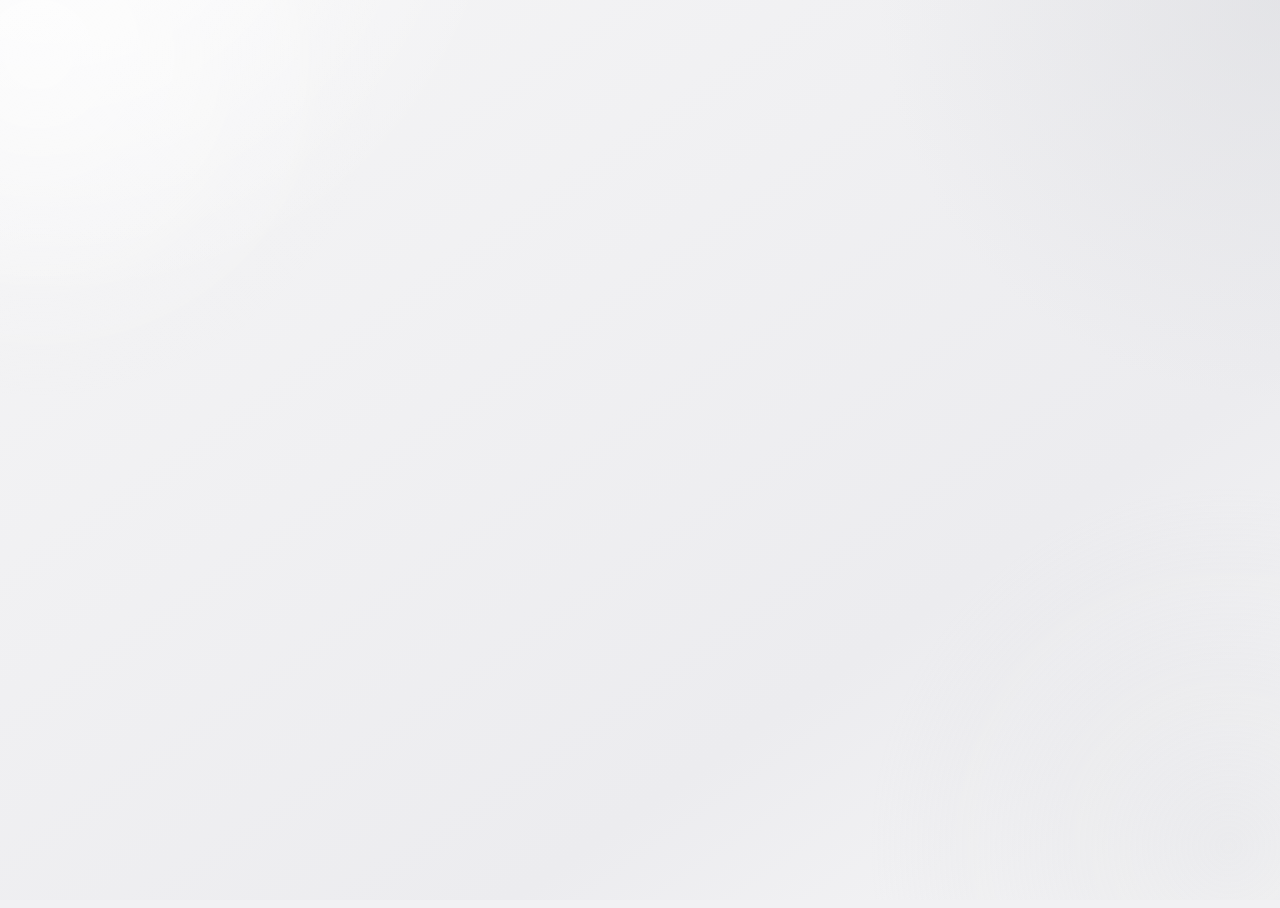
==== commit c9ae9e9b: "Refresh RYEX panel frontend Update the white Pearl theme, navigation drawer, branding, dashboard int" ====
--- a/chat.html
+++ b/chat.html
@@ -3,12 +3,12 @@
 <head>
 <meta charset="UTF-8">
 <meta name="viewport" content="width=device-width, initial-scale=1.0">
-<title>Live Chat - SHOYU Panel</title>
-<link rel="stylesheet" href="/css/style.css?v=20260915-chat">
+<title>Live Chat - RYEX - PANEL</title>
+<link rel="stylesheet" href="/css/style.css?v=20261004-ryex-white-drawer">
 </head>
 <body>
 <script src="/js/icons.js"></script>
-<script src="/js/api.js?v=20260915-chat"></script>
+<script src="/js/api.js?v=20261004-ryex-white-drawer"></script>
 <script src="/js/chat.js"></script>
 </body>
 </html>
--- a/css/style.css
+++ b/css/style.css
@@ -1,4 +1,4 @@
-@import url("https://fonts.googleapis.com/css2?family=JetBrains+Mono:wght@400;500;600&family=Manrope:wght@400;500;600;700;800&family=Poppins:wght@600;700;800&display=swap");
+@import url("https://fonts.googleapis.com/css2?family=Inter:wght@300;400;500;600;700&family=JetBrains+Mono:wght@400;500;600&family=Manrope:wght@400;500;600;700;800&family=Montserrat:wght@500;600;700;800&family=Poppins:wght@600;700;800&display=swap");
 
 :root {
     --sidebar-w: 240px;
@@ -165,7 +165,7 @@
 :root[data-theme="frost"] { --bg:#dfe7ef; --bg-elevated:#f4f7fa; --glass:rgba(255,255,255,.48); --glass-hover:rgba(255,255,255,.7); --border:rgba(38,52,68,.16); --border-hover:rgba(38,52,68,.3); --text:#172333; --text-muted:#4e6072; --text-faint:#718293; --white:#172333; --accent:#315f91; --glow-soft:rgba(49,95,145,.16); --glow-focus:rgba(49,95,145,.24); }
 :root[data-theme="ocean"] { --bg:#081824; --bg-elevated:#10283a; --glass:rgba(70,148,190,.11); --glass-hover:rgba(70,148,190,.18); --border:rgba(150,220,248,.16); --border-hover:rgba(150,220,248,.3); --text:#e7f7ff; --text-muted:#91b7c8; --text-faint:#628597; --accent:#8ed8f5; --glow-soft:rgba(142,216,245,.16); --glow-focus:rgba(142,216,245,.26); }
 :root[data-theme="ember"] { --bg:#1d1110; --bg-elevated:#2a1715; --glass:rgba(226,139,105,.09); --glass-hover:rgba(226,139,105,.16); --border:rgba(255,205,180,.15); --border-hover:rgba(255,205,180,.3); --text:#fff0e9; --text-muted:#c9a69a; --text-faint:#96766d; --accent:#f0b394; --glow-soft:rgba(240,179,148,.15); --glow-focus:rgba(240,179,148,.25); }
-:root[data-theme="ruby"] { --bg:#260c14; --bg-elevated:#3a121c; --glass:rgba(255,112,139,.09); --glass-hover:rgba(255,112,139,.16); --border:rgba(255,183,198,.16); --border-hover:rgba(255,183,198,.32); --text:#fff0f3; --text-muted:#d4a2ad; --text-faint:#a66e7a; --accent:#ff9db1; --glow-soft:rgba(255,94,124,.18); --glow-focus:rgba(255,94,124,.28); }
+:root[data-theme="ruby"] { --bg:#111114; --bg-elevated:#1b1b20; --bg-soft:#26262d; --glass:rgba(178,181,191,.075); --glass-hover:rgba(196,198,207,.12); --glass-strong:rgba(205,207,216,.16); --border:rgba(204,205,214,.15); --border-hover:rgba(226,227,234,.3); --text:#f4f3f5; --text-muted:#bab9c1; --text-faint:#898891; --white:#ffffff; --accent:#e45b70; --accent-strong:#ff9aaa; --glow-soft:rgba(196,47,72,.16); --glow-focus:rgba(224,64,89,.26); }
 :root[data-theme="violet"] { --bg:#180e25; --bg-elevated:#27153a; --glass:rgba(187,133,255,.1); --glass-hover:rgba(187,133,255,.17); --border:rgba(220,190,255,.16); --border-hover:rgba(220,190,255,.32); --text:#f8f0ff; --text-muted:#c3a9d7; --text-faint:#9276a8; --accent:#d4adff; --glow-soft:rgba(180,120,255,.18); --glow-focus:rgba(180,120,255,.28); }
 :root[data-theme="forest"] { --bg:#0b1c15; --bg-elevated:#123326; --glass:rgba(101,211,157,.09); --glass-hover:rgba(101,211,157,.16); --border:rgba(167,240,205,.15); --border-hover:rgba(167,240,205,.3); --text:#eafff3; --text-muted:#9cc8b1; --text-faint:#668f7b; --accent:#8ee7b8; --glow-soft:rgba(83,214,145,.16); --glow-focus:rgba(83,214,145,.25); }
 :root[data-theme="daylight"] { --bg:#f3f5f7; --bg-elevated:#ffffff; --glass:rgba(255,255,255,.68); --glass-hover:rgba(255,255,255,.9); --border:rgba(35,48,62,.14); --border-hover:rgba(35,48,62,.28); --text:#172333; --text-muted:#536476; --text-faint:#788897; --white:#172333; --accent:#365f8c; --glow-soft:rgba(54,95,140,.14); --glow-focus:rgba(54,95,140,.24); }
@@ -1123,7 +1123,7 @@
 }
 .theme-more:hover { border-color: var(--border-hover); color: var(--text); background: var(--glass-hover); }
 @media (max-width: 560px) {
-    .theme-menu { width: min(320px, calc(100vw - 22px)); }
+    .theme-menu { right: -29px; width: min(320px, calc(100vw - 22px)); }
     .theme-group { grid-template-columns: repeat(2, minmax(110px, 1fr)); }
 }
 .topbar-left { display: flex; align-items: center; gap: 10px; }
@@ -1153,8 +1153,7 @@
     background: linear-gradient(180deg, rgba(255,255,255,.04), rgba(255,255,255,.02)), var(--glass); color: var(--text-muted); cursor: pointer;
     box-shadow: inset 0 1px 0 rgba(255,255,255,.03);
 }
-.menu-toggle .menu-logo { display: block; width: 100%; height: 100%; object-fit: cover; border-radius: 8px; box-shadow: 0 0 14px rgba(185,217,255,.16); }
-.menu-toggle:has(.menu-logo) { padding: 3px; overflow: hidden; }
+.menu-toggle .icon svg { width: 20px; height: 20px; }
 .menu-toggle:hover { color: var(--text); border-color: rgba(185,217,255,.35); box-shadow: 0 0 18px var(--glow-soft); }
 @media (max-width: 860px) {
     .sidebar { transform: translateX(-100%); }
@@ -3192,7 +3191,7 @@
 .credential-line { display: flex; justify-content: space-between; gap: 14px; padding: 12px 0; border-bottom: 1px solid var(--line); }
 .credential-line span { color: var(--muted); }
 .credential-line strong { overflow-wrap: anywhere; font-family: var(--font-mono); }
-@media (max-width: 760px) {
+@media (max-width: 1100px) {
     .database-card { padding: 16px; }
     .database-toolbar { align-items: stretch; flex-direction: column; gap: 14px; }
     .database-filters { grid-template-columns: minmax(0, 1fr) minmax(110px, .45fr); width: 100%; }
@@ -3310,4 +3309,1397 @@
     background: linear-gradient(135deg, rgba(232,236,242,.2), rgba(190,198,210,.08));
     box-shadow: 0 0 18px rgba(220,224,231,.2), 0 0 42px rgba(190,198,210,.08), inset 0 1px 0 rgba(255,255,255,.2);
 }
-:root[data-theme="default"] .auth-card .btn.block:hover { box-shadow: 0 0 24px rgba(232,236,242,.3), 0 0 54px rgba(190,198,210,.12), inset 0 1px 0 rgba(255,255,255,.24); }+:root[data-theme="default"] .auth-card .btn.block:hover { box-shadow: 0 0 24px rgba(232,236,242,.3), 0 0 54px rgba(190,198,210,.12), inset 0 1px 0 rgba(255,255,255,.24); }
+
+/* Ruby graphite visual system used by the RYEX panel. */
+:root[data-theme="ruby"] body {
+    font-family: "Inter", "Segoe UI", sans-serif;
+}
+:root[data-theme="ruby"] body::before {
+    background:
+        radial-gradient(900px circle at 6% -14%, rgba(196,47,72,.2), transparent 48%),
+        radial-gradient(760px circle at 98% 8%, rgba(190,193,203,.1), transparent 50%),
+        linear-gradient(180deg, rgba(255,255,255,.012), transparent 72%);
+}
+:root[data-theme="ruby"] body::after {
+    background:
+        radial-gradient(680px circle at 72% 100%, rgba(196,47,72,.12), transparent 66%),
+        radial-gradient(640px circle at 8% 80%, rgba(174,177,187,.06), transparent 70%);
+}
+:root[data-theme="ruby"] h1,
+:root[data-theme="ruby"] h2,
+:root[data-theme="ruby"] h3,
+:root[data-theme="ruby"] .brand-wordmark,
+:root[data-theme="ruby"] .topbar-identity {
+    font-family: "Montserrat", "Inter", sans-serif;
+}
+:root[data-theme="ruby"] .app-shell::before,
+:root[data-theme="ruby"] .app-shell.page-dashboard::before,
+:root[data-theme="ruby"] .app-shell.page-logs::before {
+    background: linear-gradient(135deg, rgba(196,47,72,.11), transparent 44%, rgba(190,193,203,.035));
+}
+:root[data-theme="ruby"] .sidebar {
+    top: 14px;
+    bottom: 14px;
+    left: 14px;
+    border: 1px solid rgba(204,205,214,.14);
+    border-radius: 22px;
+    background: linear-gradient(160deg, rgba(37,35,41,.88), rgba(23,23,28,.9));
+    box-shadow: 0 20px 48px rgba(0,0,0,.34), inset 0 1px 0 rgba(255,255,255,.09), 0 0 30px rgba(196,47,72,.045);
+    backdrop-filter: blur(26px) saturate(140%);
+    -webkit-backdrop-filter: blur(26px) saturate(140%);
+}
+:root[data-theme="ruby"] .sidebar-brand {
+    min-height: 54px;
+    border-radius: 14px;
+}
+:root[data-theme="ruby"] .sidebar-brand .brand-photo {
+    border-color: rgba(228,91,112,.34);
+    box-shadow: 0 0 20px rgba(196,47,72,.16);
+}
+:root[data-theme="ruby"] .sidebar-nav-link {
+    min-height: 46px;
+    border-radius: 13px;
+}
+:root[data-theme="ruby"] .sidebar-nav-link:hover {
+    background: rgba(196,47,72,.08);
+    border-color: rgba(204,205,214,.1);
+}
+:root[data-theme="ruby"] .sidebar-nav-link.active {
+    background: linear-gradient(120deg, rgba(196,47,72,.27), rgba(174,177,187,.08));
+    border-color: rgba(228,91,112,.22);
+    box-shadow: inset 0 1px 0 rgba(255,255,255,.07), 0 8px 24px rgba(0,0,0,.15);
+}
+:root[data-theme="ruby"] .sidebar-nav-link.active::before {
+    background: var(--accent);
+    box-shadow: 0 0 14px rgba(228,91,112,.54);
+}
+:root[data-theme="ruby"] .sidebar-nav-link.active .sidebar-link-copy small {
+    color: rgba(255,154,170,.76);
+}
+:root[data-theme="ruby"] .main {
+    padding-top: 22px;
+}
+:root[data-theme="ruby"] .topbar {
+    min-height: 56px;
+    padding: 8px 12px;
+    border: 1px solid rgba(204,205,214,.12);
+    border-radius: 16px;
+    background: linear-gradient(135deg, rgba(178,181,191,.06), rgba(255,255,255,.018)), rgba(27,27,32,.56);
+    box-shadow: inset 0 1px 0 rgba(255,255,255,.07), 0 12px 30px rgba(0,0,0,.12);
+    backdrop-filter: blur(20px) saturate(135%);
+    -webkit-backdrop-filter: blur(20px) saturate(135%);
+}
+:root[data-theme="ruby"] .card,
+:root[data-theme="ruby"] .nav-box,
+:root[data-theme="ruby"] .metric-item,
+:root[data-theme="ruby"] .theme-menu,
+:root[data-theme="ruby"] .theme-option,
+:root[data-theme="ruby"] .panel-shell,
+:root[data-theme="ruby"] .message-option,
+:root[data-theme="ruby"] .xmessage-compose-card,
+:root[data-theme="ruby"] .logs-surface-card,
+:root[data-theme="ruby"] .tool-card,
+:root[data-theme="ruby"] .system-status-card {
+    border-color: rgba(204,205,214,.15);
+    background: linear-gradient(145deg, rgba(190,193,203,.075), rgba(255,255,255,.018) 48%, rgba(196,47,72,.035)), rgba(27,27,32,.72);
+    box-shadow: 0 18px 42px rgba(0,0,0,.22), inset 0 1px 0 rgba(255,255,255,.12), 0 0 24px rgba(196,47,72,.045);
+    backdrop-filter: blur(24px) saturate(140%);
+    -webkit-backdrop-filter: blur(24px) saturate(140%);
+}
+:root[data-theme="ruby"] .card::before,
+:root[data-theme="ruby"] .nav-box::before {
+    background: linear-gradient(125deg, rgba(255,255,255,.1), transparent 34%, transparent 68%, rgba(196,47,72,.045));
+}
+:root[data-theme="ruby"] .card:hover,
+:root[data-theme="ruby"] .nav-box:hover,
+:root[data-theme="ruby"] .theme-option:hover,
+:root[data-theme="ruby"] .message-option:hover {
+    border-color: rgba(228,91,112,.34);
+    box-shadow: 0 22px 46px rgba(0,0,0,.27), inset 0 1px 0 rgba(255,255,255,.16), 0 0 26px rgba(196,47,72,.1);
+}
+:root[data-theme="ruby"] .nav-box .icon,
+:root[data-theme="ruby"] .metric-dot.blue {
+    background: rgba(196,47,72,.12);
+}
+:root[data-theme="ruby"] .theme-toggle,
+:root[data-theme="ruby"] .topbar .role-badge,
+:root[data-theme="ruby"] .topbar .back-btn,
+:root[data-theme="ruby"] .topbar .menu-toggle {
+    border-color: rgba(204,205,214,.15);
+    background: linear-gradient(145deg, rgba(190,193,203,.08), rgba(255,255,255,.02));
+    box-shadow: inset 0 1px 0 rgba(255,255,255,.08), 0 6px 16px rgba(0,0,0,.14);
+}
+:root[data-theme="ruby"] .account-banner:not(.has-image) {
+    background: linear-gradient(135deg, rgba(196,47,72,.14), rgba(190,193,203,.045) 54%, rgba(255,255,255,.02)), rgba(27,27,32,.76);
+}
+:root[data-theme="ruby"] .page-dashboard .bottom-navigation {
+    border-color: rgba(204,205,214,.16);
+    background: linear-gradient(135deg, rgba(190,193,203,.065), rgba(255,255,255,.016) 48%, rgba(196,47,72,.04)), rgba(27,27,32,.55);
+    box-shadow: 0 18px 42px rgba(0,0,0,.2), inset 0 1px 0 rgba(255,255,255,.09), 0 0 24px rgba(196,47,72,.05);
+}
+:root[data-theme="ruby"] .page-dashboard .bottom-navigation .nav-box {
+    border-color: rgba(204,205,214,.13);
+    background: linear-gradient(145deg, rgba(190,193,203,.055), rgba(255,255,255,.016));
+}
+:root[data-theme="ruby"] .page-dashboard .bottom-navigation .nav-box:hover {
+    border-color: rgba(228,91,112,.3);
+}
+:root[data-theme="ruby"] .sidebar-brand-copy strong.brand-wordmark,
+:root[data-theme="ruby"] .login-splash strong.brand-wordmark,
+:root[data-theme="ruby"] .auth-card .brand h2.brand-wordmark,
+:root[data-theme="ruby"] .banner-brand.brand-wordmark,
+:root[data-theme="ruby"] .pricing-brand h1.brand-wordmark {
+    background: linear-gradient(110deg, #f5f3f5 0%, #c5c3ca 48%, #e45b70 100%);
+    -webkit-background-clip: text;
+    background-clip: text;
+    color: transparent;
+    text-shadow: 0 0 18px rgba(196,47,72,.14);
+}
+:root[data-theme="ruby"] .auth-intro,
+:root[data-theme="ruby"] .auth-card {
+    border-color: rgba(204,205,214,.16);
+    background: linear-gradient(145deg, rgba(190,193,203,.075), rgba(255,255,255,.018) 52%, rgba(196,47,72,.045)), rgba(27,27,32,.82);
+    box-shadow: 0 24px 54px rgba(0,0,0,.3), inset 0 1px 0 rgba(255,255,255,.12), 0 0 24px rgba(196,47,72,.06);
+    backdrop-filter: blur(24px) saturate(140%);
+    -webkit-backdrop-filter: blur(24px) saturate(140%);
+}
+:root[data-theme="ruby"] .auth-input-wrap:focus-within {
+    border-color: rgba(228,91,112,.55);
+    box-shadow: 0 0 16px rgba(196,47,72,.14), inset 0 1px 0 rgba(255,255,255,.08);
+}
+:root[data-theme="ruby"] .auth-card .btn.block {
+    border-color: rgba(228,91,112,.35);
+    background: linear-gradient(120deg, rgba(196,47,72,.36), rgba(190,193,203,.11));
+    box-shadow: 0 8px 24px rgba(196,47,72,.12), inset 0 1px 0 rgba(255,255,255,.12);
+}
+:root[data-theme="ruby"] .auth-card .btn.block:hover {
+    box-shadow: 0 10px 30px rgba(196,47,72,.2), inset 0 1px 0 rgba(255,255,255,.16);
+}
+:root[data-theme="ruby"] .dashboard-video-hero {
+    position: relative;
+    width: 100%;
+    height: clamp(220px, 38vw, 420px);
+    margin: 0 0 18px;
+    overflow: hidden;
+    border: 1px solid rgba(204,205,214,.2);
+    border-radius: 22px;
+    background: linear-gradient(135deg, rgba(196,47,72,.2), rgba(38,38,45,.94));
+    box-shadow: 0 24px 58px rgba(0,0,0,.28), 0 0 30px rgba(196,47,72,.08), inset 0 1px 0 rgba(255,255,255,.12);
+}
+:root[data-theme="ruby"] .dashboard-video-hero video {
+    position: absolute;
+    inset: 0;
+    width: 100%;
+    height: 100%;
+    object-fit: cover;
+    filter: grayscale(32%) brightness(.68) saturate(.82);
+}
+:root[data-theme="ruby"] .dashboard-video-hero::after {
+    content: "";
+    position: absolute;
+    inset: 0;
+    pointer-events: none;
+    background: linear-gradient(100deg, rgba(16,15,18,.65), rgba(24,20,24,.08) 72%), linear-gradient(0deg, rgba(15,14,16,.72), transparent 62%);
+}
+:root[data-theme="ruby"] .dashboard-video-caption {
+    position: absolute;
+    z-index: 1;
+    left: clamp(18px, 4vw, 38px);
+    bottom: clamp(58px, 7vw, 72px);
+    color: var(--text);
+    pointer-events: none;
+}
+:root[data-theme="ruby"] .dashboard-video-caption small {
+    display: block;
+    margin-bottom: 8px;
+    color: #e9a0ab;
+    font-size: 10px;
+    font-weight: 700;
+    letter-spacing: .2em;
+    text-transform: uppercase;
+}
+:root[data-theme="ruby"] .dashboard-video-caption strong {
+    display: block;
+    font-size: clamp(24px, 5vw, 42px);
+    line-height: 1.1;
+    text-shadow: 0 4px 22px rgba(0,0,0,.4);
+}
+:root[data-theme="ruby"] .dashboard-video-error {
+    position: absolute;
+    z-index: 2;
+    top: 14px;
+    left: 14px;
+    max-width: calc(100% - 28px);
+    padding: 8px 12px;
+    border: 1px solid rgba(255,154,170,.35);
+    border-radius: 10px;
+    background: rgba(17,17,20,.86);
+    color: #ffd7dd;
+    font-size: 12px;
+}
+@media (max-width: 860px) {
+    :root[data-theme="ruby"] .sidebar {
+        top: 10px;
+        bottom: 10px;
+        left: 10px;
+        border-radius: 20px;
+    }
+}
+@media (max-width: 700px) {
+    :root[data-theme="ruby"] .main { padding: 16px 14px 32px; }
+    :root[data-theme="ruby"] .topbar { border-radius: 14px; }
+    :root[data-theme="ruby"] .dashboard-video-hero { height: clamp(220px, 58vw, 320px); border-radius: 18px; }
+}
+
+/* RYEX dashboard composition */
+.page-dashboard #page-content { max-width: 1180px; }
+.ryex-dashboard {
+    position: relative;
+    isolation: isolate;
+    display: grid;
+    gap: 20px;
+    padding: 8px 2px 24px;
+}
+.ryex-dashboard > :not(.ryex-butterfly-scene) { position: relative; z-index: 1; }
+.ryex-butterfly-scene {
+    position: absolute;
+    z-index: 0;
+    inset: -22px -10px 0;
+    overflow: hidden;
+    pointer-events: none;
+    perspective: 900px;
+}
+.ryex-butterfly {
+    position: absolute;
+    width: clamp(42px, 5vw, 66px);
+    overflow: visible;
+    opacity: .78;
+    filter: drop-shadow(0 8px 16px rgba(0,0,0,.32)) drop-shadow(0 0 12px color-mix(in srgb, var(--accent) 28%, transparent));
+    transform-style: preserve-3d;
+}
+.ryex-butterfly path { vector-effect: non-scaling-stroke; }
+.ryex-butterfly .butterfly-wing {
+    fill: color-mix(in srgb, var(--accent) 65%, #c2c2c8);
+    stroke: color-mix(in srgb, var(--accent-strong) 56%, #b9b9c0);
+    stroke-width: 1.4;
+    transform-box: fill-box;
+}
+.ryex-butterfly .wing-left { transform-origin: right center; animation: ryex-wing-flap 1.2s ease-in-out infinite alternate; }
+.ryex-butterfly .wing-right { transform-origin: left center; animation: ryex-wing-flap 1.2s ease-in-out infinite alternate-reverse; }
+.ryex-butterfly .butterfly-body {
+    fill: none;
+    stroke: #e9dce0;
+    stroke-width: 1.6;
+    stroke-linecap: round;
+    opacity: .9;
+}
+.butterfly-one { top: 7%; left: 8%; animation: ryex-flight-one 19s ease-in-out infinite; }
+.butterfly-two { top: 28%; right: 5%; width: clamp(34px, 4vw, 52px); opacity: .56; animation: ryex-flight-two 24s ease-in-out infinite; }
+.butterfly-three { top: 57%; left: 55%; width: clamp(30px, 3.5vw, 46px); opacity: .42; animation: ryex-flight-three 21s ease-in-out infinite; }
+@keyframes ryex-wing-flap {
+    from { transform: rotateY(0deg) scaleX(1); }
+    to { transform: rotateY(52deg) scaleX(.78); }
+}
+@keyframes ryex-flight-one {
+    0%, 100% { transform: translate3d(0,0,0) rotateX(12deg) rotateY(-14deg) rotateZ(-7deg); }
+    34% { transform: translate3d(68px,44px,42px) rotateX(-8deg) rotateY(26deg) rotateZ(9deg); }
+    68% { transform: translate3d(24px,126px,-12px) rotateX(16deg) rotateY(-24deg) rotateZ(-2deg); }
+}
+@keyframes ryex-flight-two {
+    0%, 100% { transform: translate3d(0,0,0) rotateX(-12deg) rotateY(14deg) rotateZ(8deg); }
+    38% { transform: translate3d(-72px,70px,22px) rotateX(13deg) rotateY(-26deg) rotateZ(-10deg); }
+    72% { transform: translate3d(-22px,-12px,-18px) rotateX(-5deg) rotateY(20deg) rotateZ(4deg); }
+}
+@keyframes ryex-flight-three {
+    0%, 100% { transform: translate3d(0,0,0) rotateX(8deg) rotateY(20deg) rotateZ(6deg); }
+    42% { transform: translate3d(48px,-68px,30px) rotateX(-15deg) rotateY(-28deg) rotateZ(-8deg); }
+    78% { transform: translate3d(-38px,-16px,-14px) rotateX(12deg) rotateY(12deg) rotateZ(4deg); }
+}
+.ryex-welcome {
+    display: flex;
+    align-items: center;
+    justify-content: space-between;
+    gap: 20px;
+    min-height: 100px;
+    padding: 5px 12px 8px;
+}
+.ryex-eyebrow,
+.ryex-section-heading > div > span,
+.ryex-account-top > div > span {
+    color: var(--text-faint);
+    font: 600 9px "JetBrains Mono", monospace;
+    letter-spacing: .17em;
+}
+.ryex-eyebrow { display: inline-flex; align-items: center; gap: 8px; }
+.ryex-eyebrow i,
+.ryex-status-live i {
+    width: 7px;
+    height: 7px;
+    border-radius: 50%;
+    background: var(--success);
+    box-shadow: 0 0 12px color-mix(in srgb, var(--success) 75%, transparent);
+}
+.ryex-welcome h2 {
+    margin: 8px 0 3px;
+    color: var(--text);
+    font: 600 clamp(22px, 3vw, 31px) "Montserrat", "Inter", sans-serif;
+    letter-spacing: -.045em;
+}
+.ryex-welcome h2 strong { color: var(--accent-strong); font-weight: 700; }
+.ryex-welcome p { margin: 0; color: var(--text-muted); font-size: 12px; }
+.ryex-brand-mark {
+    display: grid;
+    justify-items: end;
+    padding: 5px 8px 8px 14px;
+    transform: perspective(500px) rotateY(-13deg) rotateX(5deg);
+    transform-style: preserve-3d;
+}
+.ryex-brand-mark strong {
+    color: #f5f3f5;
+    font: 800 clamp(23px, 4vw, 38px)/.95 "Montserrat", "Inter", sans-serif;
+    letter-spacing: .035em;
+    text-shadow: 0 1px 0 #b7b3b8, 0 2px 0 #858187, 0 3px 0 #5b575e, 0 5px 0 #39363c, 0 8px 14px rgba(0,0,0,.64), 0 0 20px color-mix(in srgb, var(--accent) 38%, transparent);
+}
+.ryex-brand-mark span { margin-top: 8px; color: var(--accent-strong); font: 600 8px "JetBrains Mono", monospace; letter-spacing: .36em; }
+.ryex-video-hero {
+    height: clamp(240px, 34vw, 390px);
+    margin: 0;
+    border-radius: 24px;
+    background: linear-gradient(125deg, rgba(196,47,72,.25), rgba(37,36,42,.96) 55%, rgba(150,153,164,.1));
+}
+.ryex-video-hero video { z-index: 0; }
+.ryex-video-hero .dashboard-video-caption {
+    left: clamp(22px, 4vw, 42px);
+    bottom: clamp(34px, 5vw, 48px);
+    max-width: min(70%, 620px);
+}
+.ryex-video-hero .dashboard-video-caption small {
+    margin-bottom: 10px;
+    color: color-mix(in srgb, var(--accent-strong) 78%, white);
+    font: 600 9px "JetBrains Mono", monospace;
+    letter-spacing: .22em;
+}
+.ryex-video-hero .dashboard-video-caption strong {
+    font: 700 clamp(27px, 5vw, 48px)/1.05 "Montserrat", "Inter", sans-serif;
+    letter-spacing: -.04em;
+}
+.ryex-video-hero .dashboard-video-caption span {
+    display: block;
+    margin-top: 8px;
+    color: rgba(246,244,246,.72);
+    font-size: 11px;
+    letter-spacing: .1em;
+    text-transform: uppercase;
+}
+.ryex-metrics {
+    display: grid;
+    grid-template-columns: repeat(3, minmax(0, 1fr));
+    gap: 12px;
+}
+.ryex-metric {
+    display: flex;
+    align-items: center;
+    gap: 13px;
+    min-width: 0;
+    padding: 16px;
+    border: 1px solid var(--border);
+    border-radius: 17px;
+    background: linear-gradient(145deg, color-mix(in srgb, var(--glass-strong) 60%, transparent), rgba(255,255,255,.012) 55%), color-mix(in srgb, var(--bg-elevated) 80%, transparent);
+    box-shadow: inset 0 1px 0 rgba(255,255,255,.08), 0 14px 28px rgba(0,0,0,.14);
+    backdrop-filter: blur(20px) saturate(135%);
+    -webkit-backdrop-filter: blur(20px) saturate(135%);
+    transition: transform .3s var(--motion-ease), border-color .3s ease, box-shadow .3s ease;
+}
+.ryex-metric:hover { transform: translateY(-3px); border-color: var(--border-hover); box-shadow: inset 0 1px 0 rgba(255,255,255,.1), 0 18px 34px rgba(0,0,0,.2), 0 0 22px var(--glow-soft); }
+.ryex-metric-orb {
+    display: grid;
+    place-items: center;
+    flex: 0 0 38px;
+    width: 38px;
+    height: 38px;
+    border: 1px solid color-mix(in srgb, var(--accent) 24%, var(--border));
+    border-radius: 13px;
+    background: linear-gradient(145deg, color-mix(in srgb, var(--accent) 22%, transparent), rgba(190,193,203,.07));
+    color: var(--accent-strong);
+    box-shadow: inset 0 1px 0 rgba(255,255,255,.16), 0 6px 16px color-mix(in srgb, var(--glow-soft) 72%, transparent);
+}
+.ryex-metric-orb svg { width: 18px; height: 18px; }
+.ryex-metric-orb.online i { width: 9px; height: 9px; border-radius: 50%; background: var(--success); box-shadow: 0 0 13px var(--success); }
+.ryex-metric > div { display: grid; min-width: 0; }
+.ryex-metric > div > span { color: var(--text-faint); font: 600 8px "JetBrains Mono", monospace; letter-spacing: .12em; }
+.ryex-metric > div > strong { margin-top: 3px; color: var(--text); font: 700 23px "Montserrat", "Inter", sans-serif; }
+.ryex-metric > div > small { overflow: hidden; color: var(--text-muted); font-size: 9px; text-overflow: ellipsis; white-space: nowrap; }
+.ryex-workspace {
+    display: grid;
+    grid-template-columns: minmax(0, 1.15fr) minmax(280px, .85fr);
+    align-items: start;
+    gap: 15px;
+}
+.ryex-panel {
+    margin: 0;
+    padding: 18px;
+    border-radius: 19px;
+}
+.ryex-section-heading {
+    display: flex;
+    align-items: center;
+    justify-content: space-between;
+    gap: 12px;
+    margin-bottom: 13px;
+}
+.ryex-section-heading h3 {
+    margin: 5px 0 0;
+    color: var(--text);
+    font: 600 16px "Montserrat", "Inter", sans-serif;
+    letter-spacing: -.025em;
+}
+.ryex-heading-index { color: var(--text-faint); font: 500 9px "JetBrains Mono", monospace; letter-spacing: .08em; }
+.ryex-feature-grid {
+    display: grid;
+    grid-template-columns: repeat(2, minmax(0, 1fr));
+    justify-content: stretch;
+    gap: 8px;
+    margin: 0;
+    padding: 0;
+    overflow: visible;
+    border: 0;
+    border-radius: 0;
+    background: transparent;
+    box-shadow: none;
+    backdrop-filter: none;
+    -webkit-backdrop-filter: none;
+}
+.ryex-feature-grid .nav-box {
+    min-width: 0;
+    min-height: 64px;
+    gap: 10px;
+    padding: 10px;
+    border-radius: 13px;
+}
+.ryex-feature-grid .nav-box .label { font-size: 11px; font-weight: 600; }
+.ryex-feature-grid .nav-box .sub { font-size: 9px; }
+.ryex-feature-grid .nav-box .chevron { display: none; }
+.ryex-access-panel .dashboard-nav-toggle {
+    min-height: 36px;
+    margin-top: 11px;
+    border-radius: 11px;
+}
+.ryex-ops-column { display: grid; gap: 13px; min-width: 0; }
+.ryex-account-card {
+    min-height: 132px;
+    margin: 0;
+    padding: 18px;
+    border-radius: 18px;
+    background: linear-gradient(145deg, color-mix(in srgb, var(--accent) 13%, transparent), rgba(190,193,203,.055) 52%, rgba(255,255,255,.012)), color-mix(in srgb, var(--bg-elevated) 85%, transparent);
+}
+.ryex-account-card.has-image { min-height: 152px; aspect-ratio: auto; }
+.ryex-account-card .bg-slide { filter: grayscale(75%) brightness(.45) saturate(.7); }
+.ryex-account-card .scrim { background: linear-gradient(110deg, rgba(14,13,16,.86), rgba(22,20,24,.38)); }
+.ryex-account-card .banner-content {
+    inset: 18px;
+    display: flex;
+    flex-direction: column;
+    justify-content: space-between;
+    gap: 13px;
+}
+.ryex-account-top { display: flex; align-items: flex-start; justify-content: space-between; gap: 10px; }
+.ryex-account-top > div { display: grid; gap: 5px; min-width: 0; }
+.ryex-account-top > div > strong { overflow: hidden; color: var(--text); font: 600 17px "Montserrat", "Inter", sans-serif; text-overflow: ellipsis; }
+.ryex-account-card .banner-live {
+    position: static;
+    padding: 5px 8px;
+    border-color: var(--border);
+    background: rgba(16,16,19,.42);
+}
+.ryex-account-meta { display: flex; flex-wrap: wrap; gap: 8px 19px; }
+.ryex-account-meta span { display: grid; gap: 4px; color: var(--text-faint); font: 600 8px "JetBrains Mono", monospace; letter-spacing: .1em; }
+.ryex-account-meta strong { color: var(--text-muted); font: 500 10px "Inter", sans-serif; letter-spacing: 0; }
+.ryex-chat-launch {
+    min-height: 82px;
+    margin: 0;
+    padding: 13px 15px;
+    border-radius: 16px;
+    background: linear-gradient(115deg, color-mix(in srgb, var(--accent) 13%, transparent), rgba(190,193,203,.05) 70%), color-mix(in srgb, var(--bg-elevated) 78%, transparent);
+}
+.ryex-chat-launch .dashboard-chat-copy .page-kicker { font: 600 8px "JetBrains Mono", monospace; letter-spacing: .14em; }
+.ryex-chat-launch .dashboard-chat-copy strong { font: 600 13px "Montserrat", "Inter", sans-serif; }
+.ryex-chat-launch .dashboard-chat-copy small { font-size: 10px; }
+.ryex-chat-launch .dashboard-chat-icon { color: var(--accent-strong); background: color-mix(in srgb, var(--accent) 14%, transparent); }
+.ryex-status-panel .ryex-section-heading { margin-bottom: 11px; }
+.ryex-status-live { display: inline-flex; align-items: center; gap: 6px; color: var(--success); font: 600 8px "JetBrains Mono", monospace; letter-spacing: .13em; }
+.ryex-status-live i { width: 6px; height: 6px; }
+.ryex-status-grid {
+    display: grid;
+    grid-template-columns: repeat(2, minmax(0, 1fr));
+    margin: 0;
+    border-color: var(--border);
+    border-radius: 13px;
+    background: rgba(8,8,10,.16);
+}
+.ryex-status-grid .ryex-status-item { min-width: 0; flex: initial; padding: 11px; border-color: var(--border); }
+.ryex-status-grid .ryex-status-item:nth-child(2n) { border-right: 0; }
+.ryex-status-grid .ryex-status-item:nth-last-child(-n+2) { border-bottom: 0; }
+.ryex-status-grid .status-name { font-size: 10px; }
+.ryex-status-grid .status-text { padding-left: 15px; font-size: 9px; }
+.ryex-notifications { min-width: 0; }
+.ryex-notifications .ryex-section-heading { margin-bottom: 10px; }
+.ryex-notifications .notification-count {
+    display: grid;
+    place-items: center;
+    min-width: 25px;
+    height: 25px;
+    padding: 0 6px;
+    border: 1px solid color-mix(in srgb, var(--accent) 32%, var(--border));
+    border-radius: 9px;
+    background: color-mix(in srgb, var(--accent) 12%, transparent);
+    color: var(--accent-strong);
+    font: 600 10px "JetBrains Mono", monospace;
+}
+.ryex-notifications .notification-list { max-height: 210px; overflow: auto; scrollbar-width: thin; }
+.ryex-notifications .notification-item { padding: 10px; border-radius: 12px; }
+.ryex-notifications .notification-body strong { font-size: 10px; }
+.ryex-notifications .notification-body small { font-size: 10px; line-height: 1.45; }
+.ryex-notifications .notification-body time { font-size: 8px; }
+.ryex-activity-panel { min-width: 0; }
+.ryex-activity-log { margin-top: 0; }
+.ryex-activity-panel .empty-state { border: 0; background: transparent; }
+.page-dashboard .ryex-activity-log::before { background: linear-gradient(180deg, color-mix(in srgb, var(--accent) 46%, transparent), rgba(255,255,255,.035)); }
+.page-dashboard .ryex-activity-log .activity-entry.latest {
+    border-color: color-mix(in srgb, var(--accent) 24%, var(--border));
+    background: linear-gradient(90deg, color-mix(in srgb, var(--accent) 10%, transparent), rgba(255,255,255,.012));
+}
+.page-dashboard .ryex-activity-panel .activity-entry { border-color: var(--border); }
+.ryex-dashboard .empty-state { padding: 24px 12px; font-size: 11px; }
+.dashboard-video-hero {
+    position: relative;
+    width: 100%;
+    height: clamp(230px, 32vw, 370px);
+    margin: 0;
+    overflow: hidden;
+    border: 1px solid var(--border);
+    border-radius: 22px;
+    background: linear-gradient(130deg, color-mix(in srgb, var(--accent) 22%, transparent), var(--bg-elevated) 60%);
+    box-shadow: var(--panel-shadow-strong), 0 0 28px color-mix(in srgb, var(--glow-soft) 52%, transparent);
+}
+.dashboard-video-hero > video {
+    position: absolute;
+    inset: 0;
+    width: 100%;
+    height: 100%;
+    object-fit: cover;
+}
+.dashboard-video-hero::after {
+    content: "";
+    position: absolute;
+    inset: 0;
+    pointer-events: none;
+    background: linear-gradient(100deg, rgba(10,10,12,.6), transparent 76%), linear-gradient(0deg, rgba(8,8,10,.74), transparent 65%);
+}
+.dashboard-video-caption {
+    position: absolute;
+    z-index: 1;
+    left: clamp(20px, 4vw, 40px);
+    bottom: 42px;
+    max-width: min(70%, 600px);
+    color: var(--text);
+    pointer-events: none;
+}
+.dashboard-video-caption small {
+    display: block;
+    margin-bottom: 9px;
+    color: var(--accent-strong);
+    font: 600 9px "JetBrains Mono", monospace;
+    letter-spacing: .2em;
+}
+.dashboard-video-caption strong {
+    display: block;
+    font: 700 clamp(25px, 4vw, 42px)/1.1 "Montserrat", "Inter", sans-serif;
+    text-shadow: 0 4px 22px rgba(0,0,0,.4);
+}
+.dashboard-video-caption span {
+    display: block;
+    margin-top: 7px;
+    color: color-mix(in srgb, var(--text) 72%, transparent);
+    font-size: 10px;
+    letter-spacing: .09em;
+    text-transform: uppercase;
+}
+.dashboard-video-error {
+    position: absolute;
+    z-index: 2;
+    top: 13px;
+    left: 13px;
+    max-width: calc(100% - 26px);
+    margin: 0;
+    padding: 8px 11px;
+    border: 1px solid color-mix(in srgb, var(--danger) 40%, transparent);
+    border-radius: 10px;
+    background: color-mix(in srgb, var(--bg) 90%, transparent);
+    color: var(--text);
+    font-size: 11px;
+}
+.page-dashboard .ryex-feature-grid {
+    border: 0;
+    border-radius: 0;
+    background: transparent;
+    box-shadow: none;
+    backdrop-filter: none;
+    -webkit-backdrop-filter: none;
+}
+.page-dashboard .ryex-feature-grid .nav-box {
+    min-width: 0;
+    background: linear-gradient(145deg, color-mix(in srgb, var(--glass) 80%, transparent), rgba(255,255,255,.012));
+    border-color: var(--border);
+}
+.page-dashboard .ryex-feature-grid .nav-box:hover { border-color: var(--border-hover); }
+.page-dashboard .ryex-access-panel .dashboard-nav-toggle {
+    display: block;
+    width: 100%;
+    flex: initial;
+}
+@media (max-width: 1000px) {
+    .ryex-workspace { grid-template-columns: minmax(0, 1fr) minmax(260px, .8fr); }
+    .ryex-panel { padding: 15px; }
+}
+@media (max-width: 760px) {
+    .ryex-dashboard { gap: 15px; }
+    .ryex-welcome { min-height: 86px; padding-inline: 4px; }
+    .ryex-workspace { grid-template-columns: 1fr; }
+    .ryex-ops-column { grid-template-columns: repeat(2, minmax(0, 1fr)); align-items: start; }
+    .ryex-account-card,
+    .ryex-chat-launch { grid-column: 1 / -1; }
+    .ryex-video-hero { height: clamp(220px, 48vw, 330px); }
+    .butterfly-three { top: 64%; left: 72%; }
+}
+@media (max-width: 540px) {
+    .ryex-dashboard { gap: 13px; padding-top: 2px; }
+    .ryex-welcome { align-items: flex-start; gap: 6px; }
+    .ryex-welcome h2 { max-width: 250px; font-size: 20px; line-height: 1.2; }
+    .ryex-welcome p { max-width: 245px; font-size: 10px; line-height: 1.5; }
+    .ryex-brand-mark { margin-top: 12px; padding-right: 1px; }
+    .ryex-brand-mark strong { font-size: 22px; }
+    .ryex-brand-mark span { font-size: 7px; }
+    .ryex-eyebrow { font-size: 8px; letter-spacing: .12em; }
+    .ryex-video-hero { height: 245px; border-radius: 17px; }
+    .ryex-video-hero .dashboard-video-caption { left: 17px; bottom: 34px; max-width: calc(100% - 34px); }
+    .ryex-video-hero .dashboard-video-caption strong { font-size: 28px; }
+    .ryex-video-hero .dashboard-video-caption span { font-size: 9px; }
+    .ryex-metrics { gap: 7px; }
+    .ryex-metric { align-items: flex-start; flex-direction: column; gap: 8px; min-height: 110px; padding: 10px; border-radius: 13px; }
+    .ryex-metric-orb { width: 31px; height: 31px; flex-basis: 31px; border-radius: 10px; }
+    .ryex-metric > div > span { font-size: 7px; letter-spacing: .08em; }
+    .ryex-metric > div > strong { font-size: 19px; }
+    .ryex-metric > div > small { max-width: 100%; font-size: 8px; }
+    .ryex-panel { padding: 13px; border-radius: 16px; }
+    .ryex-feature-grid { gap: 7px; }
+    .ryex-feature-grid .nav-box { min-height: 59px; padding: 8px; }
+    .ryex-feature-grid .nav-box .icon { width: 28px; height: 28px; flex: 0 0 28px; }
+    .ryex-feature-grid .nav-box .label { font-size: 10px; }
+    .ryex-feature-grid .nav-box .sub { font-size: 8px; }
+    .ryex-ops-column { grid-template-columns: 1fr; gap: 10px; }
+    .ryex-account-card,
+    .ryex-chat-launch { grid-column: auto; }
+    .ryex-account-card { min-height: 125px; padding: 14px; }
+    .ryex-account-card .banner-content { inset: 14px; }
+    .ryex-account-meta { gap: 7px 12px; }
+    .ryex-account-meta strong { font-size: 9px; }
+    .ryex-activity-panel .activity-entry { grid-template-columns: 14px 48px 1fr; gap: 7px; padding-inline: 10px; }
+    .ryex-activity-panel .activity-level,
+    .ryex-activity-panel .activity-type { display: none; }
+    .ryex-activity-panel .activity-action { grid-column: 3; grid-row: 1; }
+    .ryex-activity-panel .activity-detail { grid-column: 3; grid-row: 2; font-size: 10px; }
+    .butterfly-one { left: 2%; }
+    .butterfly-two { right: 0; }
+    .butterfly-three { display: none; }
+}
+@media (prefers-reduced-motion: reduce) {
+    .ryex-butterfly,
+    .ryex-butterfly .butterfly-wing,
+    .ryex-metric { animation: none !important; transition: none !important; }
+}
+
+/* Pearl workspace: one neutral, light visual system for every panel surface. */
+:root[data-theme="pearl"] {
+    color-scheme: light;
+    --bg: #f1f1f3;
+    --bg-elevated: #ffffff;
+    --bg-soft: #e7e7ea;
+    --glass: rgba(255,255,255,.72);
+    --glass-hover: rgba(255,255,255,.94);
+    --glass-strong: rgba(255,255,255,.88);
+    --border: rgba(58,59,66,.12);
+    --border-hover: rgba(58,59,66,.22);
+    --text: #25252b;
+    --text-muted: #62636b;
+    --text-faint: #85868e;
+    --white: #222229;
+    --muted: #71727a;
+    --accent: #777983;
+    --accent-strong: #41424a;
+    --glow-soft: rgba(80,82,93,.12);
+    --glow-focus: rgba(80,82,93,.2);
+    --panel-shadow: 0 12px 30px rgba(30,31,37,.07);
+    --panel-shadow-strong: 0 20px 48px rgba(30,31,37,.1);
+    background: #f1f1f3;
+}
+:root[data-theme="pearl"] body {
+    color: var(--text);
+    font-family: "Inter", "Segoe UI", sans-serif;
+    background:
+        radial-gradient(900px circle at 4% -18%, rgba(255,255,255,.98), transparent 52%),
+        radial-gradient(800px circle at 100% 0%, rgba(217,218,222,.52), transparent 50%),
+        linear-gradient(145deg, #f5f5f6, #ececef 70%, #f6f6f7);
+}
+:root[data-theme="pearl"] body::before {
+    background:
+        radial-gradient(760px circle at 3% 6%, rgba(255,255,255,.48), transparent 45%),
+        radial-gradient(720px circle at 96% 94%, rgba(210,211,216,.25), transparent 50%);
+}
+:root[data-theme="pearl"] body::after { background: none; }
+:root[data-theme="pearl"] .app-shell {
+    min-height: 100vh;
+    background: transparent;
+}
+:root[data-theme="pearl"] .app-shell::before,
+:root[data-theme="pearl"] .app-shell::after {
+    background: none;
+    box-shadow: none;
+}
+:root[data-theme="pearl"] .sidebar {
+    top: 14px;
+    bottom: 14px;
+    left: 14px;
+    border: 1px solid rgba(255,255,255,.9);
+    border-radius: 22px;
+    background: rgba(250,250,251,.78);
+    box-shadow: 0 16px 40px rgba(35,36,42,.08), inset 0 1px 0 #fff;
+    backdrop-filter: blur(22px) saturate(125%);
+    -webkit-backdrop-filter: blur(22px) saturate(125%);
+}
+:root[data-theme="pearl"] .sidebar-brand {
+    margin-bottom: 18px;
+    padding: 7px 9px;
+    border-radius: 13px;
+}
+:root[data-theme="pearl"] .sidebar-brand-copy strong,
+:root[data-theme="pearl"] .sidebar-brand-copy strong.brand-wordmark { color: #28282e; }
+:root[data-theme="pearl"] .sidebar-brand-copy small,
+:root[data-theme="pearl"] .sidebar-section-label { color: #888991; }
+:root[data-theme="pearl"] .sidebar-brand .brand-photo {
+    border-color: rgba(54,55,62,.12);
+    box-shadow: 0 5px 14px rgba(32,33,38,.09);
+}
+:root[data-theme="pearl"] .sidebar-navigation { gap: 4px; }
+:root[data-theme="pearl"] .sidebar-nav-link {
+    min-height: 44px;
+    border: 1px solid transparent;
+    border-radius: 12px;
+    color: #62636b;
+}
+:root[data-theme="pearl"] .sidebar-nav-link:hover {
+    border-color: rgba(72,73,80,.08);
+    background: #f0f0f2;
+    color: #27272d;
+}
+:root[data-theme="pearl"] .sidebar-nav-link.active {
+    border-color: rgba(72,73,80,.1);
+    background: linear-gradient(110deg, #e5e5e8, #f6f6f7);
+    color: #26262c;
+    box-shadow: inset 0 1px 0 #fff, 0 4px 12px rgba(34,35,41,.05);
+}
+:root[data-theme="pearl"] .sidebar-nav-link.active::before { background: #6b6c74; box-shadow: none; }
+:root[data-theme="pearl"] .sidebar-nav-link.active .sidebar-link-copy small { color: #75767e; }
+:root[data-theme="pearl"] .sidebar-link,
+:root[data-theme="pearl"] .sidebar-user,
+:root[data-theme="pearl"] .logout-btn { color: #686971; }
+:root[data-theme="pearl"] .sidebar-user,
+:root[data-theme="pearl"] .sidebar-links { border-color: rgba(57,58,64,.1); }
+:root[data-theme="pearl"] .sidebar-user strong { color: #313138; }
+:root[data-theme="pearl"] .logout-btn:hover { background: #ededf0; color: #303037; }
+:root[data-theme="pearl"] .main {
+    width: calc(100% - var(--sidebar-w) - 28px);
+    max-width: none;
+    margin-left: calc(var(--sidebar-w) + 28px);
+    padding: 20px clamp(18px, 3vw, 42px) 48px;
+}
+:root[data-theme="pearl"] .sidebar-collapsed .main {
+    width: calc(100% - 96px);
+    margin-left: 82px;
+}
+:root[data-theme="pearl"] .topbar {
+    position: relative;
+    z-index: 65;
+    min-height: 62px;
+    gap: 12px;
+    margin-bottom: 24px;
+    padding: 9px 12px;
+    border: 1px solid rgba(255,255,255,.92);
+    border-radius: 17px;
+    background: rgba(255,255,255,.68);
+    box-shadow: 0 10px 28px rgba(35,36,42,.055), inset 0 1px 0 #fff;
+    backdrop-filter: blur(18px);
+    -webkit-backdrop-filter: blur(18px);
+}
+:root[data-theme="pearl"] .topbar-left { min-width: 0; }
+:root[data-theme="pearl"] .topbar-identity { color: #28282e; }
+:root[data-theme="pearl"] .topbar h1 { color: #28282e; font-family: "Inter", sans-serif; font-weight: 650; }
+:root[data-theme="pearl"] .menu-toggle,
+:root[data-theme="pearl"] .back-btn,
+:root[data-theme="pearl"] .theme-toggle,
+:root[data-theme="pearl"] .profile-menu-link {
+    min-height: 40px;
+    border: 1px solid rgba(62,63,70,.12);
+    border-radius: 12px;
+    background: linear-gradient(145deg, #fff, #f1f1f3);
+    color: #4d4e55;
+    box-shadow: 0 4px 12px rgba(29,30,36,.045), inset 0 1px 0 #fff;
+}
+:root[data-theme="pearl"] .theme-toggle {
+    display: inline-flex;
+    align-items: center;
+    justify-content: center;
+    gap: 7px;
+    padding: 0 12px;
+    font-size: 11px;
+    font-weight: 600;
+}
+:root[data-theme="pearl"] .theme-toggle .icon { display: inline-flex; width: 15px; height: 15px; }
+:root[data-theme="pearl"] .theme-toggle .icon svg { width: 100%; height: 100%; }
+:root[data-theme="pearl"] .topbar-actions {
+    min-width: 0;
+    gap: 8px;
+}
+:root[data-theme="pearl"] .profile-menu-link {
+    display: inline-flex;
+    align-items: center;
+    gap: 8px;
+    min-width: 0;
+    padding: 4px 10px;
+    text-decoration: none;
+}
+:root[data-theme="pearl"] .profile-menu-link > .icon { display: inline-flex; width: 19px; height: 19px; }
+:root[data-theme="pearl"] .profile-menu-link > .icon svg { width: 100%; height: 100%; }
+:root[data-theme="pearl"] .profile-menu-copy { display: grid; gap: 2px; min-width: 0; text-align: left; }
+:root[data-theme="pearl"] .profile-menu-copy strong { overflow: hidden; max-width: 130px; color: #303037; font-size: 10px; text-overflow: ellipsis; white-space: nowrap; }
+:root[data-theme="pearl"] .profile-menu-copy small { color: #7b7c83; font-size: 8px; letter-spacing: .08em; }
+:root[data-theme="pearl"] .profile-menu-link:hover,
+:root[data-theme="pearl"] .theme-toggle:hover,
+:root[data-theme="pearl"] .menu-toggle:hover,
+:root[data-theme="pearl"] .back-btn:hover {
+    border-color: rgba(60,61,69,.22);
+    background: #fff;
+    color: #28282e;
+    box-shadow: 0 6px 16px rgba(29,30,36,.08);
+}
+:root[data-theme="pearl"] .theme-menu {
+    z-index: 100;
+    width: min(370px, calc(100vw - 30px));
+    max-height: min(68vh, 470px);
+    padding: 14px;
+    border-color: rgba(255,255,255,.96);
+    border-radius: 17px;
+    background: rgba(250,250,251,.97);
+    box-shadow: 0 18px 48px rgba(28,29,35,.16), inset 0 1px 0 #fff;
+    backdrop-filter: blur(22px);
+    -webkit-backdrop-filter: blur(22px);
+}
+:root[data-theme="pearl"] .theme-group-label { color: #85868e; }
+:root[data-theme="pearl"] .theme-option {
+    border-color: rgba(58,59,66,.08);
+    background: rgba(255,255,255,.8);
+    color: #61626a;
+}
+:root[data-theme="pearl"] .theme-option:hover,
+:root[data-theme="pearl"] .theme-option.is-selected {
+    border-color: rgba(58,59,66,.2);
+    background: #e9e9ec;
+    color: #292930;
+    box-shadow: inset 0 1px 0 #fff;
+}
+:root[data-theme="pearl"] .theme-option i { border-color: rgba(45,46,52,.18); }
+:root[data-theme="pearl"] .theme-more {
+    border-color: rgba(58,59,66,.12);
+    background: #f2f2f4;
+    color: #55565e;
+}
+:root[data-theme="pearl"] .card,
+:root[data-theme="pearl"] .nav-box,
+:root[data-theme="pearl"] .metric-item,
+:root[data-theme="pearl"] .panel-shell,
+:root[data-theme="pearl"] .message-option,
+:root[data-theme="pearl"] .xmessage-compose-card,
+:root[data-theme="pearl"] .logs-surface-card,
+:root[data-theme="pearl"] .tool-card,
+:root[data-theme="pearl"] .system-status-card,
+:root[data-theme="pearl"] .database-modal,
+:root[data-theme="pearl"] .database-modal-content,
+:root[data-theme="pearl"] .modal-content {
+    border-color: rgba(58,59,66,.11);
+    border-radius: 18px;
+    background: linear-gradient(145deg, rgba(255,255,255,.94), rgba(248,248,249,.8));
+    box-shadow: 0 12px 30px rgba(29,30,36,.065), inset 0 1px 0 rgba(255,255,255,.95);
+    color: #292930;
+    backdrop-filter: blur(18px) saturate(110%);
+    -webkit-backdrop-filter: blur(18px) saturate(110%);
+}
+:root[data-theme="pearl"] .card::before,
+:root[data-theme="pearl"] .card::after,
+:root[data-theme="pearl"] .nav-box::before,
+:root[data-theme="pearl"] .metric-item::before { background: transparent; border-color: rgba(58,59,66,.035); }
+:root[data-theme="pearl"] .card:hover,
+:root[data-theme="pearl"] .nav-box:hover,
+:root[data-theme="pearl"] .message-option:hover,
+:root[data-theme="pearl"] .theme-option:hover {
+    border-color: rgba(58,59,66,.2);
+    box-shadow: 0 16px 34px rgba(29,30,36,.09), inset 0 1px 0 #fff;
+}
+:root[data-theme="pearl"] .nav-box {
+    background: linear-gradient(145deg, #fff, #f2f2f4);
+}
+:root[data-theme="pearl"] .nav-box .label,
+:root[data-theme="pearl"] .card h1,
+:root[data-theme="pearl"] .card h2,
+:root[data-theme="pearl"] .card h3,
+:root[data-theme="pearl"] .panel-head-row h3 { color: #303037; }
+:root[data-theme="pearl"] .nav-box .sub,
+:root[data-theme="pearl"] .card small { color: #777880; }
+:root[data-theme="pearl"] .nav-box .icon,
+:root[data-theme="pearl"] .dashboard-chat-icon,
+:root[data-theme="pearl"] .ryex-metric-orb {
+    border-color: rgba(61,62,70,.1);
+    background: linear-gradient(145deg, #e5e5e8, #f7f7f8);
+    color: #53545c;
+    box-shadow: inset 0 1px 0 #fff;
+}
+:root[data-theme="pearl"] .dashboard-metrics,
+:root[data-theme="pearl"] .status-strip,
+:root[data-theme="pearl"] .activity-log,
+:root[data-theme="pearl"] .status-strip.ryex-status-grid {
+    border-color: rgba(58,59,66,.1);
+    background: rgba(237,237,240,.7);
+    box-shadow: inset 0 1px 0 rgba(255,255,255,.9);
+}
+:root[data-theme="pearl"] .metric-item,
+:root[data-theme="pearl"] .status-item,
+:root[data-theme="pearl"] .activity-entry,
+:root[data-theme="pearl"] .notification-item {
+    border-color: rgba(58,59,66,.09);
+    background: rgba(255,255,255,.72);
+}
+:root[data-theme="pearl"] .metric-label,
+:root[data-theme="pearl"] .status-text,
+:root[data-theme="pearl"] .activity-time,
+:root[data-theme="pearl"] .activity-detail { color: #777880; }
+:root[data-theme="pearl"] .metric-item strong,
+:root[data-theme="pearl"] .status-name,
+:root[data-theme="pearl"] .activity-action,
+:root[data-theme="pearl"] .notification-body strong { color: #303037; text-shadow: none; }
+:root[data-theme="pearl"] .activity-log::before { background: linear-gradient(#8a8b92, rgba(138,139,146,.08)); }
+:root[data-theme="pearl"] .activity-marker { border-color: #fff; }
+:root[data-theme="pearl"] .activity-entry.latest { background: #e9e9ec; }
+:root[data-theme="pearl"] .account-banner:not(.has-image) {
+    border-color: rgba(58,59,66,.1);
+    background: linear-gradient(130deg, rgba(255,255,255,.98), rgba(225,225,229,.76));
+    color: #292930;
+}
+:root[data-theme="pearl"] .account-banner:not(.has-image) .banner-brand,
+:root[data-theme="pearl"] .account-banner:not(.has-image) .banner-welcome,
+:root[data-theme="pearl"] .account-banner:not(.has-image) .banner-meta,
+:root[data-theme="pearl"] .account-banner:not(.has-image) .banner-meta strong { color: #42434a; }
+:root[data-theme="pearl"] .dashboard-chat-launch {
+    border-color: rgba(58,59,66,.11);
+    background: linear-gradient(110deg, rgba(255,255,255,.95), rgba(235,235,238,.86));
+}
+:root[data-theme="pearl"] .dashboard-chat-launch .dashboard-chat-copy strong { color: #303037; }
+:root[data-theme="pearl"] .dashboard-chat-launch .dashboard-chat-copy small { color: #74757d; }
+:root[data-theme="pearl"] .ryex-metric {
+    border-color: rgba(58,59,66,.1);
+    background: linear-gradient(145deg, rgba(255,255,255,.98), rgba(235,235,238,.78));
+    box-shadow: 0 10px 24px rgba(29,30,36,.055), inset 0 1px 0 #fff;
+}
+:root[data-theme="pearl"] .ryex-metric > div > span,
+:root[data-theme="pearl"] .ryex-section-heading > div > span,
+:root[data-theme="pearl"] .ryex-account-top > div > span,
+:root[data-theme="pearl"] .ryex-heading-index { color: #85868e; }
+:root[data-theme="pearl"] .ryex-metric > div > strong,
+:root[data-theme="pearl"] .ryex-section-heading h3,
+:root[data-theme="pearl"] .ryex-account-top > div > strong,
+:root[data-theme="pearl"] .ryex-welcome h2 { color: #292930; }
+:root[data-theme="pearl"] .ryex-welcome h2 strong { color: #53545c; }
+:root[data-theme="pearl"] .ryex-video-hero,
+:root[data-theme="pearl"] .dashboard-video-hero {
+    height: clamp(320px, 42vw, 600px);
+    border-color: rgba(255,255,255,.9);
+    border-radius: 24px;
+    background: #d7d7db;
+    box-shadow: 0 22px 54px rgba(29,30,36,.13), inset 0 1px 0 #fff;
+}
+:root[data-theme="pearl"] .ryex-video-hero > video,
+:root[data-theme="pearl"] .dashboard-video-hero > video {
+    filter: none;
+}
+:root[data-theme="pearl"] .ryex-video-hero::after,
+:root[data-theme="pearl"] .dashboard-video-hero::after {
+    background: linear-gradient(180deg, rgba(20,20,24,.02), rgba(20,20,24,.08));
+}
+:root[data-theme="pearl"] .dashboard-video-error {
+    border-color: rgba(58,59,66,.15);
+    background: rgba(255,255,255,.94);
+    color: #37383f;
+}
+:root[data-theme="pearl"] .ryex-feature-grid .nav-box {
+    border-color: rgba(58,59,66,.1);
+    background: linear-gradient(145deg, #fff, #f0f0f2);
+}
+:root[data-theme="pearl"] .ryex-account-card:not(.has-image) {
+    border-color: rgba(58,59,66,.1);
+    background: linear-gradient(145deg, #fff, #ededf0);
+}
+:root[data-theme="pearl"] .ryex-account-top > div > strong,
+:root[data-theme="pearl"] .ryex-account-meta strong { color: #36373e; }
+:root[data-theme="pearl"] .ryex-account-meta span { color: #86878e; }
+:root[data-theme="pearl"] .ryex-account-card .banner-live {
+    border-color: rgba(58,59,66,.1);
+    background: rgba(255,255,255,.86);
+    color: #62636b;
+}
+:root[data-theme="pearl"] .ryex-account-card .banner-live i { background: #55565e; box-shadow: 0 0 8px rgba(85,86,94,.2); }
+:root[data-theme="pearl"] .ryex-notifications .notification-count {
+    border-color: rgba(58,59,66,.1);
+    background: #ececef;
+    color: #55565e;
+}
+:root[data-theme="pearl"] .ryex-status-live { color: #5f6068; }
+:root[data-theme="pearl"] .ryex-status-live i { background: #666770; box-shadow: none; }
+:root[data-theme="pearl"] .ryex-butterfly {
+    opacity: .32;
+    filter: drop-shadow(0 6px 12px rgba(35,36,42,.14));
+}
+:root[data-theme="pearl"] .ryex-butterfly .butterfly-wing {
+    fill: rgba(199,200,205,.84);
+    stroke: rgba(114,115,123,.58);
+}
+:root[data-theme="pearl"] .ryex-butterfly .butterfly-body { stroke: #777880; }
+:root[data-theme="pearl"] .brand-wordmark,
+:root[data-theme="pearl"] .sidebar-brand-copy strong.brand-wordmark,
+:root[data-theme="pearl"] .banner-brand.brand-wordmark,
+:root[data-theme="pearl"] .auth-card .brand h2.brand-wordmark,
+:root[data-theme="pearl"] .login-splash strong.brand-wordmark,
+:root[data-theme="pearl"] .pricing-brand h1.brand-wordmark {
+    background: linear-gradient(110deg, #32333a, #777880 58%, #b0b1b7);
+    -webkit-background-clip: text;
+    background-clip: text;
+    color: transparent;
+    text-shadow: none;
+}
+:root[data-theme="pearl"] input:not([type="checkbox"]):not([type="radio"]):not([type="file"]),
+:root[data-theme="pearl"] select,
+:root[data-theme="pearl"] textarea {
+    border-color: rgba(58,59,66,.15);
+    background: rgba(255,255,255,.86);
+    color: #292930;
+    box-shadow: inset 0 1px 2px rgba(29,30,36,.035);
+}
+:root[data-theme="pearl"] input::placeholder,
+:root[data-theme="pearl"] textarea::placeholder { color: #999aa1; }
+:root[data-theme="pearl"] input:focus,
+:root[data-theme="pearl"] select:focus,
+:root[data-theme="pearl"] textarea:focus {
+    border-color: #82838b;
+    outline-color: rgba(92,93,101,.2);
+    box-shadow: 0 0 0 3px rgba(92,93,101,.1);
+}
+:root[data-theme="pearl"] button,
+:root[data-theme="pearl"] .btn,
+:root[data-theme="pearl"] .action-btn,
+:root[data-theme="pearl"] .primary-btn,
+:root[data-theme="pearl"] .submit-btn {
+    border-color: rgba(53,54,61,.14);
+    color: #35363d;
+}
+:root[data-theme="pearl"] .btn.primary,
+:root[data-theme="pearl"] .btn.block,
+:root[data-theme="pearl"] .primary-btn,
+:root[data-theme="pearl"] .submit-btn,
+:root[data-theme="pearl"] .action-btn.primary {
+    border-color: #52535b;
+    background: linear-gradient(135deg, #55565e, #35363d);
+    color: #fff;
+    box-shadow: 0 7px 16px rgba(44,45,51,.14);
+}
+:root[data-theme="pearl"] .btn.primary:hover,
+:root[data-theme="pearl"] .btn.block:hover,
+:root[data-theme="pearl"] .primary-btn:hover,
+:root[data-theme="pearl"] .submit-btn:hover,
+:root[data-theme="pearl"] .action-btn.primary:hover {
+    background: linear-gradient(135deg, #45464e, #292a30);
+    box-shadow: 0 10px 22px rgba(44,45,51,.18);
+}
+:root[data-theme="pearl"] table { color: #36373e; }
+:root[data-theme="pearl"] th,
+:root[data-theme="pearl"] td { border-color: rgba(58,59,66,.1); }
+:root[data-theme="pearl"] th { color: #777880; }
+:root[data-theme="pearl"] tr:hover td { background: rgba(232,232,235,.55); }
+:root[data-theme="pearl"] .status-strip { border-color: rgba(58,59,66,.1); }
+:root[data-theme="pearl"] .status-item { border-color: rgba(58,59,66,.08); background: rgba(255,255,255,.66); }
+:root[data-theme="pearl"] .empty-state,
+:root[data-theme="pearl"] .error-state {
+    border-color: rgba(58,59,66,.1);
+    background: rgba(255,255,255,.65);
+    color: #777880;
+}
+:root[data-theme="pearl"] .empty-state > div,
+:root[data-theme="pearl"] .error-state > div { color: #62636b; }
+:root[data-theme="pearl"] .toast { box-shadow: 0 12px 32px rgba(29,30,36,.12); }
+:root[data-theme="pearl"] .modal-backdrop,
+:root[data-theme="pearl"] .database-modal-backdrop,
+:root[data-theme="pearl"] .xmessage-overlay {
+    background: rgba(45,46,52,.3);
+    backdrop-filter: blur(8px);
+    -webkit-backdrop-filter: blur(8px);
+}
+:root[data-theme="pearl"] .auth-intro,
+:root[data-theme="pearl"] .auth-card {
+    border-color: rgba(255,255,255,.95);
+    background: linear-gradient(145deg, rgba(255,255,255,.94), rgba(236,236,239,.87));
+    box-shadow: 0 20px 48px rgba(29,30,36,.09), inset 0 1px 0 #fff;
+    color: #292930;
+}
+:root[data-theme="pearl"] .auth-intro h1,
+:root[data-theme="pearl"] .auth-heading h1,
+:root[data-theme="pearl"] .auth-card .brand h2 { color: #292930; }
+:root[data-theme="pearl"] .auth-intro p,
+:root[data-theme="pearl"] .auth-heading p,
+:root[data-theme="pearl"] .auth-card .brand p { color: #696a72; }
+:root[data-theme="pearl"] .auth-intro-metric,
+:root[data-theme="pearl"] .auth-input-wrap {
+    border-color: rgba(58,59,66,.12);
+    background: rgba(255,255,255,.75);
+}
+:root[data-theme="pearl"] .auth-card .btn.block {
+    border-color: #52535b;
+    background: linear-gradient(135deg, #55565e, #35363d);
+    color: #fff;
+}
+:root[data-theme="pearl"] .pricing-hero,
+:root[data-theme="pearl"] .pricing-card,
+:root[data-theme="pearl"] .pricing-plan-card {
+    border-color: rgba(58,59,66,.11);
+    background: linear-gradient(145deg, rgba(255,255,255,.96), rgba(239,239,241,.88));
+    box-shadow: 0 15px 36px rgba(29,30,36,.075), inset 0 1px 0 #fff;
+    color: #292930;
+}
+:root[data-theme="pearl"] .pricing-hero h1,
+:root[data-theme="pearl"] .pricing-hero h2,
+:root[data-theme="pearl"] .pricing-card h2,
+:root[data-theme="pearl"] .pricing-plan-card h2 { color: #292930; }
+@media (max-width: 860px) {
+    :root[data-theme="pearl"] .sidebar {
+        top: 10px;
+        bottom: 10px;
+        left: 10px;
+        border-radius: 20px;
+    }
+    :root[data-theme="pearl"] .main,
+    :root[data-theme="pearl"] .sidebar-collapsed .main {
+        width: 100%;
+        max-width: none;
+        margin-left: 0;
+        padding: calc(16px + env(safe-area-inset-top)) 18px calc(32px + env(safe-area-inset-bottom));
+    }
+    :root[data-theme="pearl"] .topbar { flex-wrap: nowrap; }
+    :root[data-theme="pearl"] .topbar-actions { flex: 0 0 auto; }
+}
+@media (max-width: 560px) {
+    :root[data-theme="pearl"] .main,
+    :root[data-theme="pearl"] .sidebar-collapsed .main { padding-left: 12px; padding-right: 12px; }
+    :root[data-theme="pearl"] .topbar { gap: 7px; padding: 7px; border-radius: 14px; }
+    :root[data-theme="pearl"] .topbar-left { gap: 6px; }
+    :root[data-theme="pearl"] .topbar h1 { font-size: 14px; }
+    :root[data-theme="pearl"] .topbar-actions { gap: 5px; }
+    :root[data-theme="pearl"] .theme-toggle { width: 38px; min-width: 38px; padding: 0; }
+    :root[data-theme="pearl"] .theme-toggle > span { display: none; }
+    :root[data-theme="pearl"] .profile-menu-link { gap: 5px; padding: 4px 7px; }
+    :root[data-theme="pearl"] .profile-menu-copy strong { max-width: 64px; }
+    :root[data-theme="pearl"] .theme-menu { right: -29px; max-height: min(65vh, 440px); }
+    :root[data-theme="pearl"] .ryex-video-hero,
+    :root[data-theme="pearl"] .dashboard-video-hero { height: clamp(250px, 72vw, 360px); border-radius: 17px; }
+}
+@media (prefers-reduced-motion: reduce) {
+    :root[data-theme="pearl"] *,
+    :root[data-theme="pearl"] *::before,
+    :root[data-theme="pearl"] *::after { scroll-behavior: auto !important; }
+}
+
+:root[data-theme="pearl"] .sidebar-nav-link {
+    min-height: 46px;
+    gap: 11px;
+    padding: 9px 12px;
+    transition: background .18s ease, border-color .18s ease, color .18s ease, transform .18s ease, box-shadow .18s ease;
+}
+:root[data-theme="pearl"] .sidebar-nav-link:hover { transform: translateX(2px); }
+:root[data-theme="pearl"] .sidebar-nav-link.active {
+    background: linear-gradient(110deg, rgba(222,223,227,.95), rgba(250,250,251,.96));
+    box-shadow: inset 0 1px 0 rgba(255,255,255,.96), 0 5px 14px rgba(34,35,41,.06);
+}
+:root[data-theme="pearl"] .sidebar-link-copy strong { letter-spacing: -.01em; }
+:root[data-theme="pearl"] .theme-menu {
+    border-color: rgba(255,255,255,.95);
+    border-radius: 18px;
+    background: rgba(250,250,251,.96);
+    box-shadow: 0 20px 46px rgba(35,36,42,.14), inset 0 1px 0 #fff;
+    backdrop-filter: blur(22px) saturate(130%);
+    -webkit-backdrop-filter: blur(22px) saturate(130%);
+}
+:root[data-theme="pearl"] .theme-option { border-radius: 10px; }
+.auth-intro-video {
+    position: relative;
+    z-index: 1;
+    width: 100%;
+    aspect-ratio: 16 / 9;
+    max-height: 230px;
+    overflow: hidden;
+    border: 1px solid rgba(255,255,255,.42);
+    border-radius: 16px;
+    background: #d7d7dc;
+    box-shadow: 0 16px 32px rgba(20,21,26,.16), inset 0 1px 0 rgba(255,255,255,.65);
+}
+.auth-intro-video video {
+    display: block;
+    width: 100%;
+    height: 100%;
+    object-fit: cover;
+}
+.auth-intro-video-error {
+    position: absolute;
+    inset: auto 10px 10px;
+    margin: 0;
+    padding: 7px 10px;
+    border: 1px solid rgba(255,255,255,.65);
+    border-radius: 9px;
+    background: rgba(255,255,255,.88);
+    color: #4b4c53;
+    font-size: 11px;
+    text-align: center;
+}
+:root[data-theme="pearl"] .page-profile .profile-layout {
+    grid-template-columns: minmax(220px, .75fr) minmax(0, 1.25fr);
+    justify-content: center;
+}
+:root[data-theme="pearl"] .page-profile .profile-password-card { grid-column: auto; }
+:root[data-theme="pearl"] .page-profile .profile-identity {
+    min-height: 100%;
+    align-items: center;
+    justify-content: center;
+    border-color: rgba(255,255,255,.92);
+    background: linear-gradient(145deg, rgba(255,255,255,.96), rgba(229,229,233,.82));
+    box-shadow: 0 15px 34px rgba(29,30,36,.07), inset 0 1px 0 #fff;
+    text-align: center;
+}
+:root[data-theme="pearl"] .page-profile .profile-identity::before {
+    background: radial-gradient(circle at 50% 12%, rgba(255,255,255,.8), transparent 58%);
+}
+:root[data-theme="pearl"] .page-profile .profile-identity::after {
+    border-color: rgba(255,255,255,.56);
+    background: linear-gradient(145deg, rgba(255,255,255,.08), rgba(120,121,129,.04));
+}
+:root[data-theme="pearl"] .page-profile .profile-identity h3 { color: #303037; }
+:root[data-theme="pearl"] .page-profile .profile-identity p { color: #777880; }
+:root[data-theme="pearl"] .page-profile .profile-telegram-label {
+    position: relative;
+    z-index: 1;
+    color: #85868e;
+    font: 600 9px "JetBrains Mono", monospace;
+    letter-spacing: .14em;
+}
+:root[data-theme="pearl"] .page-profile .profile-avatar {
+    width: 104px;
+    height: 104px;
+    margin-bottom: 2px;
+    border-color: rgba(58,59,66,.14);
+    background: linear-gradient(145deg, #f4f4f6, #dedee2);
+    color: #55565e;
+    box-shadow: 0 10px 24px rgba(29,30,36,.1), inset 0 1px 0 #fff;
+}
+@media (max-width: 760px) {
+    :root[data-theme="pearl"] .page-profile .profile-layout { grid-template-columns: minmax(0, 1fr); }
+    :root[data-theme="pearl"] .page-profile .profile-identity { min-height: 225px; }
+    .auth-intro-video {
+        max-height: none;
+        aspect-ratio: 16 / 8.5;
+        border-radius: 14px;
+    }
+}
+@media (prefers-reduced-motion: reduce) {
+    :root[data-theme="pearl"] .sidebar-nav-link { transition: none; }
+    :root[data-theme="pearl"] .sidebar-nav-link:hover { transform: none; }
+}
+
+/* RYEX navigation drawer and bright workspace finish */
+.app-shell .sidebar {
+    width: min(var(--sidebar-w), calc(100vw - 24px));
+    top: 12px;
+    bottom: 12px;
+    left: 12px;
+    transform: translateX(calc(-100% - 24px));
+    border: 1px solid var(--border);
+    border-radius: 20px;
+    box-shadow: var(--panel-shadow-strong);
+    transition: transform 260ms var(--motion-ease);
+}
+.app-shell .sidebar.open { transform: translateX(0); }
+.app-shell .main {
+    flex: 1 1 100%;
+    width: 100%;
+    max-width: 1440px;
+    margin-left: auto;
+    margin-right: auto;
+}
+.sidebar-backdrop {
+    position: fixed;
+    inset: 0;
+    z-index: 39;
+    padding: 0;
+    border: 0;
+    background: rgba(30,31,36,.22);
+    backdrop-filter: blur(3px);
+    -webkit-backdrop-filter: blur(3px);
+    cursor: default;
+}
+.sidebar-backdrop[hidden] { display: none; }
+body.sidebar-open { overflow: hidden; }
+.app-shell .sidebar { z-index: 40; }
+.menu-toggle { flex: 0 0 40px; width: 40px; height: 40px; }
+.menu-toggle[aria-expanded="true"] { color: var(--accent-strong); }
+
+:root[data-theme="pearl"] .app-shell::after {
+    background:
+        radial-gradient(circle, rgba(70,72,82,.1) .7px, transparent .8px) 0 0 / 24px 24px,
+        radial-gradient(720px circle at 90% 10%, rgba(255,255,255,.68), transparent 65%);
+    opacity: .34;
+}
+:root[data-theme="pearl"] .ryex-welcome {
+    padding: 16px 20px;
+    border: 1px solid rgba(255,255,255,.88);
+    border-radius: 18px;
+    background: linear-gradient(120deg, rgba(255,255,255,.84), rgba(255,255,255,.42));
+    box-shadow: 0 12px 30px rgba(29,30,36,.055), inset 0 1px 0 #fff;
+    animation: ryex-intro-in 720ms var(--motion-ease) both;
+}
+:root[data-theme="pearl"] .ryex-brand-mark strong {
+    color: #3c3d45;
+    text-shadow: 0 1px 0 #fff, 0 2px 0 #c7c8cd, 0 4px 8px rgba(40,41,48,.16);
+}
+:root[data-theme="pearl"] .ryex-brand-mark span { color: #777983; }
+@keyframes ryex-intro-in {
+    from { opacity: 0; transform: translateY(10px); }
+    to { opacity: 1; transform: translateY(0); }
+}
+@media (max-width: 600px) {
+    :root[data-theme="pearl"] .ryex-welcome { padding: 14px; }
+}
+@media (prefers-reduced-motion: reduce) {
+    .app-shell .sidebar { transition: none; }
+    :root[data-theme="pearl"] .ryex-welcome { animation: none; }
+}
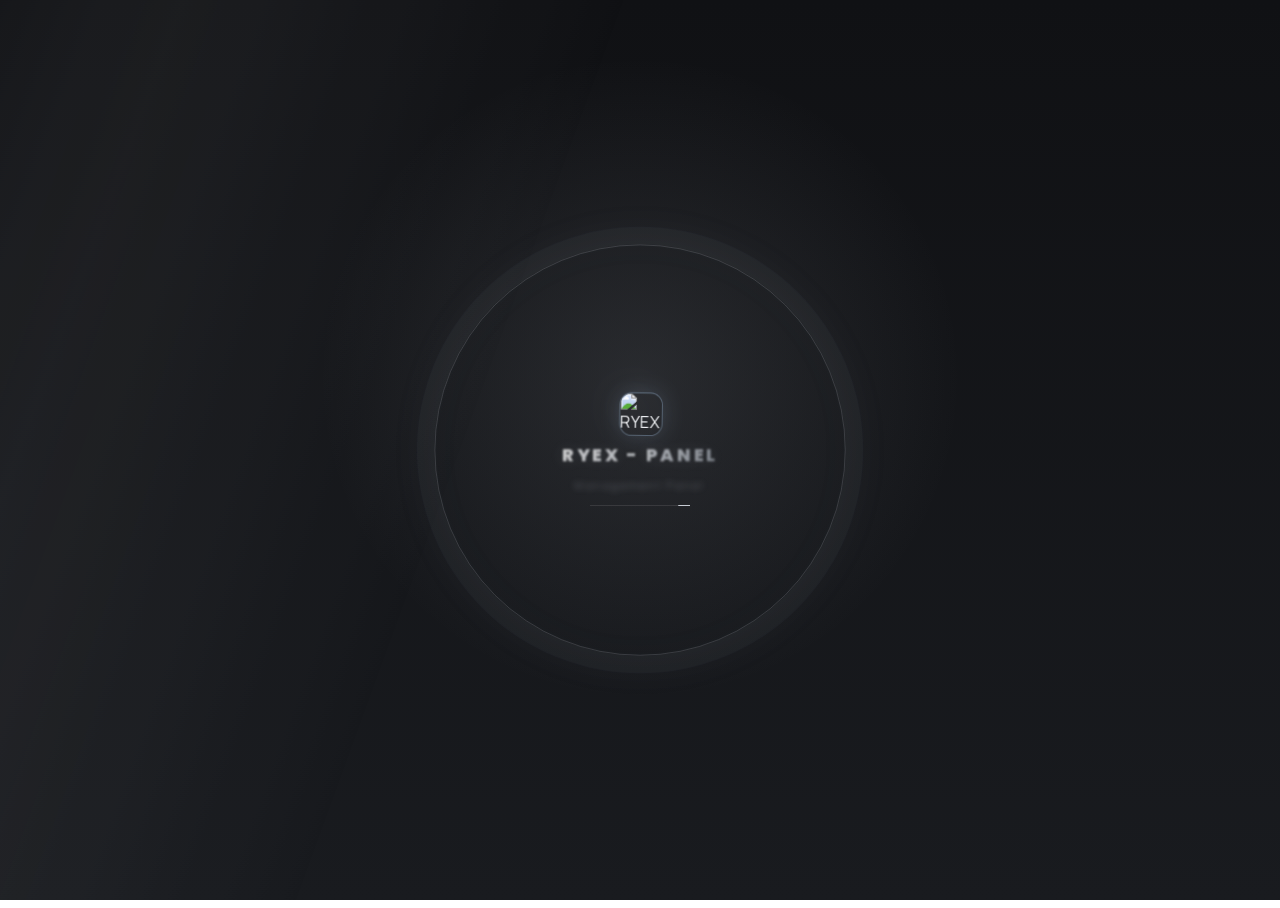
==== commit 023620a1: "Update dashboard carousel and notifications Co-authored-by: Copilot <223556219+Copilot@users.noreply" ====
--- a/chat.html
+++ b/chat.html
@@ -4,11 +4,11 @@
 <meta charset="UTF-8">
 <meta name="viewport" content="width=device-width, initial-scale=1.0">
 <title>Live Chat - RYEX - PANEL</title>
-<link rel="stylesheet" href="/css/style.css?v=20261004-ryex-white-drawer">
+<link rel="stylesheet" href="/css/style.css?v=20261004-ryex-carousel-watermark-v4">
 </head>
 <body>
 <script src="/js/icons.js"></script>
-<script src="/js/api.js?v=20261004-ryex-white-drawer"></script>
+<script src="/js/api.js?v=20261004-ryex-default-theme-v5"></script>
 <script src="/js/chat.js"></script>
 </body>
 </html>
--- a/css/style.css
+++ b/css/style.css
@@ -3624,6 +3624,7 @@
     min-height: 100px;
     padding: 5px 12px 8px;
 }
+.ryex-dashboard > .ryex-welcome { z-index: 4; }
 .ryex-eyebrow,
 .ryex-section-heading > div > span,
 .ryex-account-top > div > span {
@@ -3648,6 +3649,7 @@
 }
 .ryex-welcome h2 strong { color: var(--accent-strong); font-weight: 700; }
 .ryex-welcome p { margin: 0; color: var(--text-muted); font-size: 12px; }
+.ryex-welcome-actions { display: flex; align-items: center; gap: 16px; }
 .ryex-brand-mark {
     display: grid;
     justify-items: end;
@@ -3662,6 +3664,73 @@
     text-shadow: 0 1px 0 #b7b3b8, 0 2px 0 #858187, 0 3px 0 #5b575e, 0 5px 0 #39363c, 0 8px 14px rgba(0,0,0,.64), 0 0 20px color-mix(in srgb, var(--accent) 38%, transparent);
 }
 .ryex-brand-mark span { margin-top: 8px; color: var(--accent-strong); font: 600 8px "JetBrains Mono", monospace; letter-spacing: .36em; }
+.ryex-notification-wrap { position: relative; z-index: 5; }
+.ryex-notification-toggle {
+    position: relative;
+    display: grid;
+    width: 42px;
+    height: 42px;
+    place-items: center;
+    border: 1px solid var(--border);
+    border-radius: 14px;
+    background: color-mix(in srgb, var(--glass-strong) 78%, transparent);
+    color: var(--text);
+    box-shadow: inset 0 1px 0 rgba(255,255,255,.12), 0 8px 20px rgba(0,0,0,.14);
+    cursor: pointer;
+    transition: border-color 180ms ease, background 180ms ease, transform 180ms ease;
+}
+.ryex-notification-toggle:hover,
+.ryex-notification-toggle[aria-expanded="true"] {
+    border-color: var(--border-hover);
+    background: var(--glass-hover);
+    transform: translateY(-1px);
+}
+.ryex-notification-toggle:focus-visible { outline: 2px solid var(--accent); outline-offset: 3px; }
+.ryex-notification-toggle > svg { width: 21px; height: 21px; }
+.ryex-notification-badge {
+    position: absolute;
+    top: -6px;
+    right: -6px;
+    display: grid;
+    min-width: 19px;
+    height: 19px;
+    place-items: center;
+    padding: 0 4px;
+    border: 2px solid var(--bg-elevated);
+    border-radius: 999px;
+    background: var(--danger);
+    color: #fff;
+    font: 700 9px "JetBrains Mono", monospace;
+    font-variant-numeric: tabular-nums;
+}
+.ryex-notification-badge[hidden] { display: none; }
+.ryex-notification-popover {
+    position: absolute;
+    top: calc(100% + 12px);
+    right: 0;
+    display: grid;
+    width: min(360px, calc(100vw - 36px));
+    max-height: min(420px, 70vh);
+    grid-template-rows: auto minmax(0, 1fr);
+    gap: 10px;
+    padding: 14px;
+    overflow: hidden;
+    border: 1px solid var(--border-hover);
+    border-radius: 17px;
+    background: color-mix(in srgb, var(--bg-elevated) 92%, transparent);
+    box-shadow: 0 20px 48px rgba(0,0,0,.28), inset 0 1px 0 rgba(255,255,255,.1);
+    backdrop-filter: blur(24px) saturate(135%);
+    -webkit-backdrop-filter: blur(24px) saturate(135%);
+}
+.ryex-notification-popover[hidden] { display: none; }
+.ryex-notification-heading { display: flex; align-items: center; justify-content: space-between; gap: 12px; }
+.ryex-notification-heading strong { color: var(--text); font-size: 12px; font-weight: 650; }
+.ryex-notification-heading > span { color: var(--text-faint); font: 500 9px "JetBrains Mono", monospace; }
+.ryex-notification-popover .notification-list { overflow-y: auto; scrollbar-width: thin; }
+.ryex-notification-popover .notification-item { padding: 10px; border-radius: 12px; }
+.ryex-notification-popover .notification-body strong { font-size: 10px; }
+.ryex-notification-popover .notification-body small { font-size: 10px; line-height: 1.45; }
+.ryex-notification-popover .notification-body time { font-size: 8px; }
 .ryex-video-hero {
     height: clamp(240px, 34vw, 390px);
     margin: 0;
@@ -3731,16 +3800,14 @@
 .ryex-metric > div > strong { margin-top: 3px; color: var(--text); font: 700 23px "Montserrat", "Inter", sans-serif; }
 .ryex-metric > div > small { overflow: hidden; color: var(--text-muted); font-size: 9px; text-overflow: ellipsis; white-space: nowrap; }
 .ryex-workspace {
-    display: grid;
-    grid-template-columns: minmax(0, 1.15fr) minmax(280px, .85fr);
-    align-items: start;
-    gap: 15px;
+    display: block;
 }
 .ryex-panel {
     margin: 0;
     padding: 18px;
     border-radius: 19px;
 }
+.ryex-access-panel { padding: 22px; }
 .ryex-section-heading {
     display: flex;
     align-items: center;
@@ -3755,37 +3822,188 @@
     letter-spacing: -.025em;
 }
 .ryex-heading-index { color: var(--text-faint); font: 500 9px "JetBrains Mono", monospace; letter-spacing: .08em; }
-.ryex-feature-grid {
+.ryex-carousel { min-width: 0; }
+.ryex-carousel-stage {
+    position: relative;
+    width: 100%;
+    height: 380px;
+    overflow: hidden;
+    perspective: 1000px;
+    touch-action: pan-y;
+}
+.ryex-carousel-slide {
+    position: absolute;
+    top: 50%;
+    left: 50%;
+    width: min(520px, 62%);
+    height: 306px;
+    color: inherit;
+    text-decoration: none;
+    transform-style: preserve-3d;
+    transition: transform 680ms cubic-bezier(.22,1,.36,1), opacity 500ms ease, filter 500ms ease;
+}
+.ryex-carousel-slide[data-position="active"] {
+    z-index: 3;
+    opacity: 1;
+    filter: none;
+    transform: translate(-50%, -50%) translateZ(34px) scale(1);
+}
+.ryex-carousel-slide[data-position="previous"],
+.ryex-carousel-slide[data-position="next"] {
+    z-index: 2;
+    opacity: .66;
+    filter: saturate(.72);
+    transform: translate(-50%, -50%) translateX(var(--carousel-slide-x)) translateZ(-100px) rotateY(var(--carousel-slide-rotation)) scale(.84);
+}
+.ryex-carousel-slide[data-position="previous"] { --carousel-slide-x: -84%; --carousel-slide-rotation: 24deg; }
+.ryex-carousel-slide[data-position="next"] { --carousel-slide-x: 84%; --carousel-slide-rotation: -24deg; }
+.ryex-carousel-slide[data-position="hidden"] {
+    z-index: 0;
+    opacity: 0;
+    pointer-events: none;
+    transform: translate(-50%, -50%) translateZ(-260px) scale(.55);
+}
+.ryex-carousel-slide:not([data-position="active"]) { cursor: pointer; }
+.ryex-carousel-card {
+    position: relative;
+    display: flex;
+    height: 100%;
+    flex-direction: column;
+    justify-content: space-between;
+    padding: 19px;
+    overflow: hidden;
+    border: 1px solid var(--border);
+    border-radius: 18px;
+    background:
+        radial-gradient(circle at 88% 12%, color-mix(in srgb, var(--accent) 14%, transparent), transparent 38%),
+        linear-gradient(145deg, color-mix(in srgb, var(--bg-elevated) 96%, white), color-mix(in srgb, var(--bg-soft) 70%, var(--bg-elevated)));
+    box-shadow: 0 16px 34px rgba(32,39,52,.13), inset 0 1px 0 rgba(255,255,255,.68);
+    backdrop-filter: blur(18px) saturate(125%);
+    -webkit-backdrop-filter: blur(18px) saturate(125%);
+    transition: border-color 220ms ease, box-shadow 220ms ease;
+}
+.ryex-carousel-watermark {
+    position: absolute;
+    right: -20px;
+    bottom: -25px;
+    width: clamp(150px, 24vw, 240px);
+    height: auto;
+    opacity: .09;
+    pointer-events: none;
+    user-select: none;
+    filter: grayscale(1) brightness(1.8);
+}
+.ryex-carousel-card > :not(.ryex-carousel-watermark) { position: relative; z-index: 1; }
+.ryex-carousel-slide[data-position="active"] .ryex-carousel-card {
+    border-color: color-mix(in srgb, var(--accent) 36%, var(--border));
+    box-shadow: 0 20px 42px rgba(32,39,52,.17), inset 0 1px 0 rgba(255,255,255,.76), 0 0 24px color-mix(in srgb, var(--glow-soft) 62%, transparent);
+}
+.ryex-carousel-slide:focus-visible { outline: none; }
+.ryex-carousel-slide:focus-visible .ryex-carousel-card {
+    outline: 2px solid var(--accent);
+    outline-offset: 3px;
+}
+.ryex-carousel-card-top,
+.ryex-carousel-open {
+    display: flex;
+    align-items: center;
+    justify-content: space-between;
+}
+.ryex-carousel-number {
+    color: var(--text-faint);
+    font: 600 10px "JetBrains Mono", monospace;
+    letter-spacing: .12em;
+}
+.ryex-carousel-icon {
     display: grid;
-    grid-template-columns: repeat(2, minmax(0, 1fr));
-    justify-content: stretch;
-    gap: 8px;
-    margin: 0;
+    width: 42px;
+    height: 42px;
+    place-items: center;
+    border: 1px solid color-mix(in srgb, var(--accent) 22%, var(--border));
+    border-radius: 13px;
+    background: color-mix(in srgb, var(--glass-strong) 76%, transparent);
+    color: var(--accent-strong);
+    box-shadow: inset 0 1px 0 rgba(255,255,255,.48);
+}
+.ryex-carousel-icon svg { width: 21px; height: 21px; }
+.ryex-carousel-copy > span {
+    color: var(--text-faint);
+    font: 600 8px "JetBrains Mono", monospace;
+    letter-spacing: .15em;
+}
+.ryex-carousel-copy h4 {
+    margin: 7px 0 3px;
+    color: var(--text);
+    font: 650 clamp(17px, 2vw, 21px) "Montserrat", "Inter", sans-serif;
+    letter-spacing: -.035em;
+}
+.ryex-carousel-copy p { margin: 0; color: var(--text-muted); font-size: 11px; }
+.ryex-carousel-open {
+    justify-content: flex-start;
+    gap: 7px;
+    color: var(--accent-strong);
+    font-size: 10px;
+    font-weight: 650;
+    letter-spacing: .035em;
+}
+.ryex-carousel-open .icon { width: 14px; height: 14px; }
+.ryex-carousel-open .icon svg { width: 100%; height: 100%; }
+.ryex-carousel-controls {
+    display: flex;
+    align-items: center;
+    justify-content: center;
+    gap: 12px;
+    min-height: 38px;
+    margin-top: 4px;
+}
+.ryex-carousel-arrow {
+    display: grid;
+    width: 32px;
+    height: 32px;
+    flex: 0 0 32px;
+    place-items: center;
+    border: 1px solid var(--border);
+    border-radius: 50%;
+    background: color-mix(in srgb, var(--glass-strong) 84%, transparent);
+    color: var(--text-muted);
+    cursor: pointer;
+    transition: background 180ms ease, border-color 180ms ease, color 180ms ease, transform 180ms ease;
+}
+.ryex-carousel-arrow:hover {
+    border-color: var(--border-hover);
+    background: var(--glass-hover);
+    color: var(--text);
+    transform: scale(1.06);
+}
+.ryex-carousel-arrow:focus-visible,
+.ryex-carousel-indicator:focus-visible { outline: 2px solid var(--accent); outline-offset: 3px; }
+.ryex-carousel-arrow .icon { width: 16px; height: 16px; }
+.ryex-carousel-arrow .icon svg { width: 100%; height: 100%; }
+.ryex-carousel-indicators { display: flex; align-items: center; justify-content: center; gap: 6px; }
+.ryex-carousel-indicator {
+    width: 7px;
+    height: 7px;
     padding: 0;
-    overflow: visible;
-    border: 0;
-    border-radius: 0;
-    background: transparent;
-    box-shadow: none;
-    backdrop-filter: none;
-    -webkit-backdrop-filter: none;
-}
-.ryex-feature-grid .nav-box {
-    min-width: 0;
-    min-height: 64px;
-    gap: 10px;
-    padding: 10px;
-    border-radius: 13px;
-}
-.ryex-feature-grid .nav-box .label { font-size: 11px; font-weight: 600; }
-.ryex-feature-grid .nav-box .sub { font-size: 9px; }
-.ryex-feature-grid .nav-box .chevron { display: none; }
-.ryex-access-panel .dashboard-nav-toggle {
-    min-height: 36px;
-    margin-top: 11px;
-    border-radius: 11px;
-}
-.ryex-ops-column { display: grid; gap: 13px; min-width: 0; }
+    border: 1px solid color-mix(in srgb, var(--text-faint) 45%, transparent);
+    border-radius: 999px;
+    background: color-mix(in srgb, var(--text-faint) 18%, transparent);
+    cursor: pointer;
+    transition: width 220ms ease, background 220ms ease, border-color 220ms ease;
+}
+.ryex-carousel-indicator.is-active {
+    width: 19px;
+    border-color: var(--accent);
+    background: var(--accent);
+}
+.ryex-carousel-count {
+    min-width: 40px;
+    color: var(--text-faint);
+    font: 500 9px "JetBrains Mono", monospace;
+    font-variant-numeric: tabular-nums;
+}
+.ryex-carousel-count > span { color: var(--text); }
+.ryex-ops-column { display: grid; grid-template-columns: repeat(2, minmax(0, 1fr)); align-items: stretch; gap: 15px; min-width: 0; }
+.ryex-ops-below { margin-top: 0; }
 .ryex-account-card {
     min-height: 132px;
     margin: 0;
@@ -3842,25 +4060,6 @@
 .ryex-status-grid .ryex-status-item:nth-last-child(-n+2) { border-bottom: 0; }
 .ryex-status-grid .status-name { font-size: 10px; }
 .ryex-status-grid .status-text { padding-left: 15px; font-size: 9px; }
-.ryex-notifications { min-width: 0; }
-.ryex-notifications .ryex-section-heading { margin-bottom: 10px; }
-.ryex-notifications .notification-count {
-    display: grid;
-    place-items: center;
-    min-width: 25px;
-    height: 25px;
-    padding: 0 6px;
-    border: 1px solid color-mix(in srgb, var(--accent) 32%, var(--border));
-    border-radius: 9px;
-    background: color-mix(in srgb, var(--accent) 12%, transparent);
-    color: var(--accent-strong);
-    font: 600 10px "JetBrains Mono", monospace;
-}
-.ryex-notifications .notification-list { max-height: 210px; overflow: auto; scrollbar-width: thin; }
-.ryex-notifications .notification-item { padding: 10px; border-radius: 12px; }
-.ryex-notifications .notification-body strong { font-size: 10px; }
-.ryex-notifications .notification-body small { font-size: 10px; line-height: 1.45; }
-.ryex-notifications .notification-body time { font-size: 8px; }
 .ryex-activity-panel { min-width: 0; }
 .ryex-activity-log { margin-top: 0; }
 .ryex-activity-panel .empty-state { border: 0; background: transparent; }
@@ -3939,42 +4138,22 @@
     color: var(--text);
     font-size: 11px;
 }
-.page-dashboard .ryex-feature-grid {
-    border: 0;
-    border-radius: 0;
-    background: transparent;
-    box-shadow: none;
-    backdrop-filter: none;
-    -webkit-backdrop-filter: none;
-}
-.page-dashboard .ryex-feature-grid .nav-box {
-    min-width: 0;
-    background: linear-gradient(145deg, color-mix(in srgb, var(--glass) 80%, transparent), rgba(255,255,255,.012));
-    border-color: var(--border);
-}
-.page-dashboard .ryex-feature-grid .nav-box:hover { border-color: var(--border-hover); }
-.page-dashboard .ryex-access-panel .dashboard-nav-toggle {
-    display: block;
-    width: 100%;
-    flex: initial;
-}
 @media (max-width: 1000px) {
-    .ryex-workspace { grid-template-columns: minmax(0, 1fr) minmax(260px, .8fr); }
     .ryex-panel { padding: 15px; }
 }
 @media (max-width: 760px) {
     .ryex-dashboard { gap: 15px; }
     .ryex-welcome { min-height: 86px; padding-inline: 4px; }
-    .ryex-workspace { grid-template-columns: 1fr; }
-    .ryex-ops-column { grid-template-columns: repeat(2, minmax(0, 1fr)); align-items: start; }
-    .ryex-account-card,
-    .ryex-chat-launch { grid-column: 1 / -1; }
+    .ryex-ops-column { grid-template-columns: 1fr; gap: 10px; }
     .ryex-video-hero { height: clamp(220px, 48vw, 330px); }
     .butterfly-three { top: 64%; left: 72%; }
 }
 @media (max-width: 540px) {
     .ryex-dashboard { gap: 13px; padding-top: 2px; }
     .ryex-welcome { align-items: flex-start; gap: 6px; }
+    .ryex-welcome-actions { gap: 8px; }
+    .ryex-notification-toggle { width: 36px; height: 36px; border-radius: 12px; }
+    .ryex-notification-popover { right: -5px; width: min(330px, calc(100vw - 28px)); }
     .ryex-welcome h2 { max-width: 250px; font-size: 20px; line-height: 1.2; }
     .ryex-welcome p { max-width: 245px; font-size: 10px; line-height: 1.5; }
     .ryex-brand-mark { margin-top: 12px; padding-right: 1px; }
@@ -3992,14 +4171,15 @@
     .ryex-metric > div > strong { font-size: 19px; }
     .ryex-metric > div > small { max-width: 100%; font-size: 8px; }
     .ryex-panel { padding: 13px; border-radius: 16px; }
-    .ryex-feature-grid { gap: 7px; }
-    .ryex-feature-grid .nav-box { min-height: 59px; padding: 8px; }
-    .ryex-feature-grid .nav-box .icon { width: 28px; height: 28px; flex: 0 0 28px; }
-    .ryex-feature-grid .nav-box .label { font-size: 10px; }
-    .ryex-feature-grid .nav-box .sub { font-size: 8px; }
+    .ryex-access-panel { padding: 13px; }
+    .ryex-carousel-stage { height: 315px; }
+    .ryex-carousel-slide { width: min(320px, 78%); height: 260px; }
+    .ryex-carousel-slide[data-position="previous"] { --carousel-slide-x: -86%; }
+    .ryex-carousel-slide[data-position="next"] { --carousel-slide-x: 86%; }
+    .ryex-carousel-card { padding: 16px; }
+    .ryex-carousel-watermark { right: -12px; bottom: -16px; width: 168px; }
+    .ryex-carousel-controls { gap: 8px; }
     .ryex-ops-column { grid-template-columns: 1fr; gap: 10px; }
-    .ryex-account-card,
-    .ryex-chat-launch { grid-column: auto; }
     .ryex-account-card { min-height: 125px; padding: 14px; }
     .ryex-account-card .banner-content { inset: 14px; }
     .ryex-account-meta { gap: 7px 12px; }
@@ -4016,20 +4196,21 @@
 @media (prefers-reduced-motion: reduce) {
     .ryex-butterfly,
     .ryex-butterfly .butterfly-wing,
-    .ryex-metric { animation: none !important; transition: none !important; }
+    .ryex-metric,
+    .ryex-notification-toggle { animation: none !important; transition: none !important; }
 }
 
 /* Pearl workspace: one neutral, light visual system for every panel surface. */
 :root[data-theme="pearl"] {
     color-scheme: light;
-    --bg: #f1f1f3;
-    --bg-elevated: #ffffff;
-    --bg-soft: #e7e7ea;
-    --glass: rgba(255,255,255,.72);
-    --glass-hover: rgba(255,255,255,.94);
-    --glass-strong: rgba(255,255,255,.88);
-    --border: rgba(58,59,66,.12);
-    --border-hover: rgba(58,59,66,.22);
+    --bg: #e4e4e7;
+    --bg-elevated: #f1f1f3;
+    --bg-soft: #d7d7dc;
+    --glass: rgba(244,244,246,.68);
+    --glass-hover: rgba(250,250,251,.88);
+    --glass-strong: rgba(248,248,249,.82);
+    --border: rgba(58,59,66,.16);
+    --border-hover: rgba(58,59,66,.27);
     --text: #25252b;
     --text-muted: #62636b;
     --text-faint: #85868e;
@@ -4037,24 +4218,24 @@
     --muted: #71727a;
     --accent: #777983;
     --accent-strong: #41424a;
-    --glow-soft: rgba(80,82,93,.12);
-    --glow-focus: rgba(80,82,93,.2);
-    --panel-shadow: 0 12px 30px rgba(30,31,37,.07);
-    --panel-shadow-strong: 0 20px 48px rgba(30,31,37,.1);
-    background: #f1f1f3;
+    --glow-soft: rgba(80,82,93,.14);
+    --glow-focus: rgba(80,82,93,.22);
+    --panel-shadow: 0 12px 30px rgba(30,31,37,.09);
+    --panel-shadow-strong: 0 20px 48px rgba(30,31,37,.12);
+    background: #e4e4e7;
 }
 :root[data-theme="pearl"] body {
     color: var(--text);
     font-family: "Inter", "Segoe UI", sans-serif;
     background:
-        radial-gradient(900px circle at 4% -18%, rgba(255,255,255,.98), transparent 52%),
-        radial-gradient(800px circle at 100% 0%, rgba(217,218,222,.52), transparent 50%),
-        linear-gradient(145deg, #f5f5f6, #ececef 70%, #f6f6f7);
+        radial-gradient(900px circle at 4% -18%, rgba(250,250,251,.86), transparent 52%),
+        radial-gradient(800px circle at 100% 0%, rgba(194,195,201,.58), transparent 50%),
+        linear-gradient(145deg, #ebebed, #dcdce0 70%, #e8e8eb);
 }
 :root[data-theme="pearl"] body::before {
     background:
-        radial-gradient(760px circle at 3% 6%, rgba(255,255,255,.48), transparent 45%),
-        radial-gradient(720px circle at 96% 94%, rgba(210,211,216,.25), transparent 50%);
+        radial-gradient(760px circle at 3% 6%, rgba(250,250,251,.38), transparent 45%),
+        radial-gradient(720px circle at 96% 94%, rgba(181,182,189,.3), transparent 50%);
 }
 :root[data-theme="pearl"] body::after { background: none; }
 :root[data-theme="pearl"] .app-shell {
@@ -4070,10 +4251,10 @@
     top: 14px;
     bottom: 14px;
     left: 14px;
-    border: 1px solid rgba(255,255,255,.9);
+    border: 1px solid rgba(255,255,255,.72);
     border-radius: 22px;
-    background: rgba(250,250,251,.78);
-    box-shadow: 0 16px 40px rgba(35,36,42,.08), inset 0 1px 0 #fff;
+    background: rgba(232,232,235,.9);
+    box-shadow: 0 16px 40px rgba(35,36,42,.1), inset 0 1px 0 rgba(255,255,255,.82);
     backdrop-filter: blur(22px) saturate(125%);
     -webkit-backdrop-filter: blur(22px) saturate(125%);
 }
@@ -4134,10 +4315,10 @@
     gap: 12px;
     margin-bottom: 24px;
     padding: 9px 12px;
-    border: 1px solid rgba(255,255,255,.92);
+    border: 1px solid rgba(255,255,255,.74);
     border-radius: 17px;
-    background: rgba(255,255,255,.68);
-    box-shadow: 0 10px 28px rgba(35,36,42,.055), inset 0 1px 0 #fff;
+    background: rgba(228,228,232,.82);
+    box-shadow: 0 10px 28px rgba(35,36,42,.075), inset 0 1px 0 rgba(255,255,255,.8);
     backdrop-filter: blur(18px);
     -webkit-backdrop-filter: blur(18px);
 }
@@ -4151,7 +4332,7 @@
     min-height: 40px;
     border: 1px solid rgba(62,63,70,.12);
     border-radius: 12px;
-    background: linear-gradient(145deg, #fff, #f1f1f3);
+    background: linear-gradient(145deg, #f0f0f2, #dcdce0);
     color: #4d4e55;
     box-shadow: 0 4px 12px rgba(29,30,36,.045), inset 0 1px 0 #fff;
 }
@@ -4188,7 +4369,7 @@
 :root[data-theme="pearl"] .menu-toggle:hover,
 :root[data-theme="pearl"] .back-btn:hover {
     border-color: rgba(60,61,69,.22);
-    background: #fff;
+    background: #ededf0;
     color: #28282e;
     box-shadow: 0 6px 16px rgba(29,30,36,.08);
 }
@@ -4197,9 +4378,9 @@
     width: min(370px, calc(100vw - 30px));
     max-height: min(68vh, 470px);
     padding: 14px;
-    border-color: rgba(255,255,255,.96);
+    border-color: rgba(255,255,255,.78);
     border-radius: 17px;
-    background: rgba(250,250,251,.97);
+    background: rgba(235,235,238,.98);
     box-shadow: 0 18px 48px rgba(28,29,35,.16), inset 0 1px 0 #fff;
     backdrop-filter: blur(22px);
     -webkit-backdrop-filter: blur(22px);
@@ -4207,13 +4388,13 @@
 :root[data-theme="pearl"] .theme-group-label { color: #85868e; }
 :root[data-theme="pearl"] .theme-option {
     border-color: rgba(58,59,66,.08);
-    background: rgba(255,255,255,.8);
+    background: rgba(240,240,242,.86);
     color: #61626a;
 }
 :root[data-theme="pearl"] .theme-option:hover,
 :root[data-theme="pearl"] .theme-option.is-selected {
     border-color: rgba(58,59,66,.2);
-    background: #e9e9ec;
+    background: #dddde1;
     color: #292930;
     box-shadow: inset 0 1px 0 #fff;
 }
@@ -4237,8 +4418,8 @@
 :root[data-theme="pearl"] .modal-content {
     border-color: rgba(58,59,66,.11);
     border-radius: 18px;
-    background: linear-gradient(145deg, rgba(255,255,255,.94), rgba(248,248,249,.8));
-    box-shadow: 0 12px 30px rgba(29,30,36,.065), inset 0 1px 0 rgba(255,255,255,.95);
+    background: linear-gradient(145deg, rgba(239,239,242,.97), rgba(222,222,226,.9));
+    box-shadow: 0 12px 30px rgba(29,30,36,.085), inset 0 1px 0 rgba(255,255,255,.84);
     color: #292930;
     backdrop-filter: blur(18px) saturate(110%);
     -webkit-backdrop-filter: blur(18px) saturate(110%);
@@ -4252,10 +4433,10 @@
 :root[data-theme="pearl"] .message-option:hover,
 :root[data-theme="pearl"] .theme-option:hover {
     border-color: rgba(58,59,66,.2);
-    box-shadow: 0 16px 34px rgba(29,30,36,.09), inset 0 1px 0 #fff;
+    box-shadow: 0 16px 34px rgba(29,30,36,.11), inset 0 1px 0 rgba(255,255,255,.84);
 }
 :root[data-theme="pearl"] .nav-box {
-    background: linear-gradient(145deg, #fff, #f2f2f4);
+    background: linear-gradient(145deg, #eeeeF0, #d9d9de);
 }
 :root[data-theme="pearl"] .nav-box .label,
 :root[data-theme="pearl"] .card h1,
@@ -4348,10 +4529,6 @@
     background: rgba(255,255,255,.94);
     color: #37383f;
 }
-:root[data-theme="pearl"] .ryex-feature-grid .nav-box {
-    border-color: rgba(58,59,66,.1);
-    background: linear-gradient(145deg, #fff, #f0f0f2);
-}
 :root[data-theme="pearl"] .ryex-account-card:not(.has-image) {
     border-color: rgba(58,59,66,.1);
     background: linear-gradient(145deg, #fff, #ededf0);
@@ -4365,11 +4542,6 @@
     color: #62636b;
 }
 :root[data-theme="pearl"] .ryex-account-card .banner-live i { background: #55565e; box-shadow: 0 0 8px rgba(85,86,94,.2); }
-:root[data-theme="pearl"] .ryex-notifications .notification-count {
-    border-color: rgba(58,59,66,.1);
-    background: #ececef;
-    color: #55565e;
-}
 :root[data-theme="pearl"] .ryex-status-live { color: #5f6068; }
 :root[data-theme="pearl"] .ryex-status-live i { background: #666770; box-shadow: none; }
 :root[data-theme="pearl"] .ryex-butterfly {
@@ -4681,10 +4853,10 @@
 }
 :root[data-theme="pearl"] .ryex-welcome {
     padding: 16px 20px;
-    border: 1px solid rgba(255,255,255,.88);
+    border: 1px solid rgba(255,255,255,.72);
     border-radius: 18px;
-    background: linear-gradient(120deg, rgba(255,255,255,.84), rgba(255,255,255,.42));
-    box-shadow: 0 12px 30px rgba(29,30,36,.055), inset 0 1px 0 #fff;
+    background: linear-gradient(120deg, rgba(239,239,242,.9), rgba(218,218,223,.64));
+    box-shadow: 0 12px 30px rgba(29,30,36,.075), inset 0 1px 0 rgba(255,255,255,.78);
     animation: ryex-intro-in 720ms var(--motion-ease) both;
 }
 :root[data-theme="pearl"] .ryex-brand-mark strong {
@@ -4701,5 +4873,8 @@
 }
 @media (prefers-reduced-motion: reduce) {
     .app-shell .sidebar { transition: none; }
+    .ryex-carousel-slide,
+    .ryex-carousel-arrow,
+    .ryex-carousel-indicator { transition: none; }
     :root[data-theme="pearl"] .ryex-welcome { animation: none; }
 }
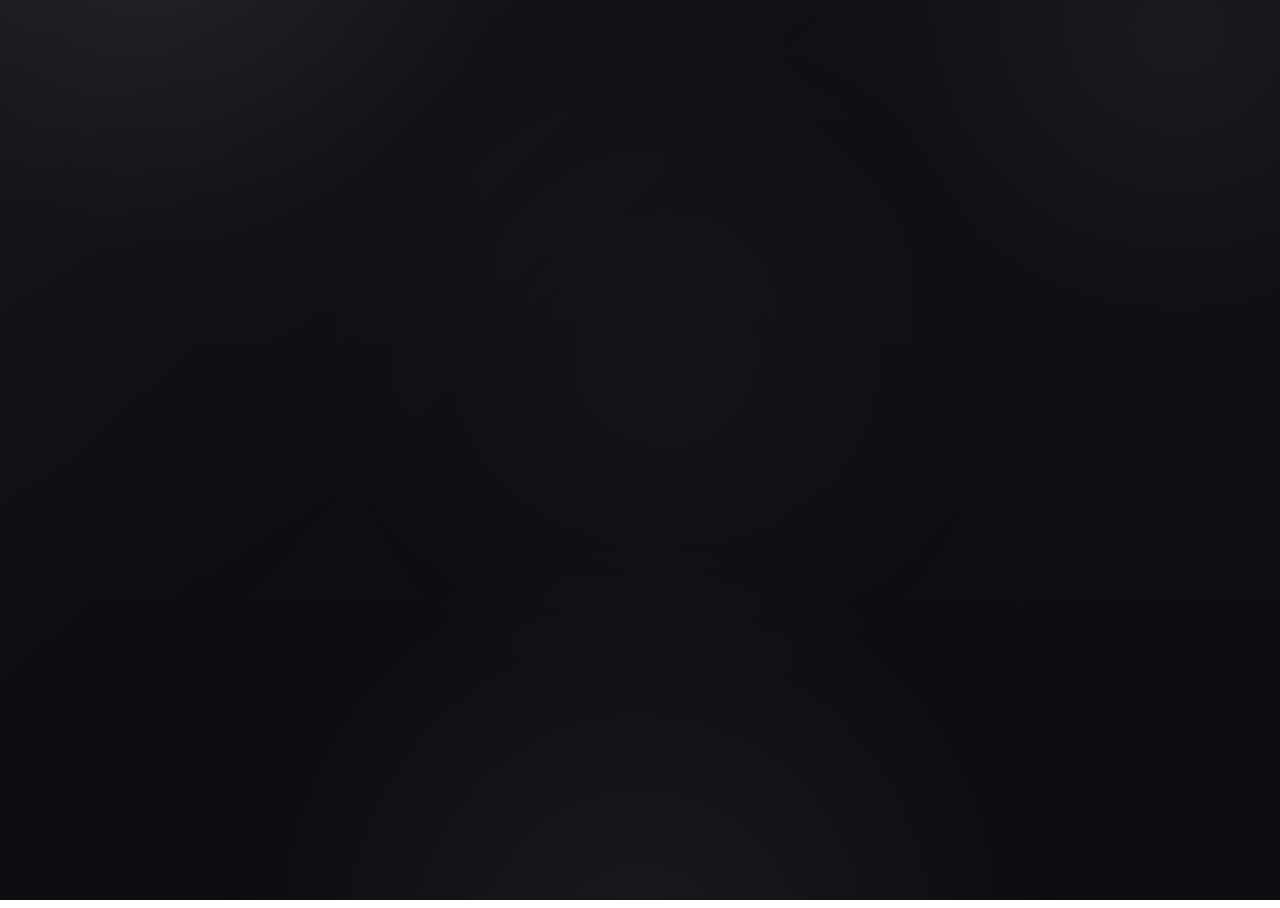
==== commit 9d1672b1: "Add notification center and update Ryex frontend Co-authored-by: Copilot <223556219+Copilot@users.no" ====
--- a/chat.html
+++ b/chat.html
@@ -3,12 +3,12 @@
 <head>
 <meta charset="UTF-8">
 <meta name="viewport" content="width=device-width, initial-scale=1.0">
-<title>Live Chat - RYEX - PANEL</title>
-<link rel="stylesheet" href="/css/style.css?v=20261004-ryex-carousel-watermark-v4">
+<title>Live Chat - Ryex</title>
+<link rel="stylesheet" href="/css/style.css?v=ryex-12">
 </head>
 <body>
-<script src="/js/icons.js"></script>
-<script src="/js/api.js?v=20261004-ryex-default-theme-v5"></script>
+<script src="/js/icons.js?v=ryex-5"></script>
+<script src="/js/api.js?v=ryex-12"></script>
 <script src="/js/chat.js"></script>
 </body>
 </html>
--- a/css/style.css
+++ b/css/style.css
@@ -1,5 +1,3 @@
-@import url("https://fonts.googleapis.com/css2?family=Inter:wght@300;400;500;600;700&family=JetBrains+Mono:wght@400;500;600&family=Manrope:wght@400;500;600;700;800&family=Montserrat:wght@500;600;700;800&family=Poppins:wght@600;700;800&display=swap");
-
 :root {
     --sidebar-w: 240px;
     --bg: #101114;
@@ -165,7 +163,7 @@
 :root[data-theme="frost"] { --bg:#dfe7ef; --bg-elevated:#f4f7fa; --glass:rgba(255,255,255,.48); --glass-hover:rgba(255,255,255,.7); --border:rgba(38,52,68,.16); --border-hover:rgba(38,52,68,.3); --text:#172333; --text-muted:#4e6072; --text-faint:#718293; --white:#172333; --accent:#315f91; --glow-soft:rgba(49,95,145,.16); --glow-focus:rgba(49,95,145,.24); }
 :root[data-theme="ocean"] { --bg:#081824; --bg-elevated:#10283a; --glass:rgba(70,148,190,.11); --glass-hover:rgba(70,148,190,.18); --border:rgba(150,220,248,.16); --border-hover:rgba(150,220,248,.3); --text:#e7f7ff; --text-muted:#91b7c8; --text-faint:#628597; --accent:#8ed8f5; --glow-soft:rgba(142,216,245,.16); --glow-focus:rgba(142,216,245,.26); }
 :root[data-theme="ember"] { --bg:#1d1110; --bg-elevated:#2a1715; --glass:rgba(226,139,105,.09); --glass-hover:rgba(226,139,105,.16); --border:rgba(255,205,180,.15); --border-hover:rgba(255,205,180,.3); --text:#fff0e9; --text-muted:#c9a69a; --text-faint:#96766d; --accent:#f0b394; --glow-soft:rgba(240,179,148,.15); --glow-focus:rgba(240,179,148,.25); }
-:root[data-theme="ruby"] { --bg:#111114; --bg-elevated:#1b1b20; --bg-soft:#26262d; --glass:rgba(178,181,191,.075); --glass-hover:rgba(196,198,207,.12); --glass-strong:rgba(205,207,216,.16); --border:rgba(204,205,214,.15); --border-hover:rgba(226,227,234,.3); --text:#f4f3f5; --text-muted:#bab9c1; --text-faint:#898891; --white:#ffffff; --accent:#e45b70; --accent-strong:#ff9aaa; --glow-soft:rgba(196,47,72,.16); --glow-focus:rgba(224,64,89,.26); }
+:root[data-theme="ruby"] { --bg:#260c14; --bg-elevated:#3a121c; --glass:rgba(255,112,139,.09); --glass-hover:rgba(255,112,139,.16); --border:rgba(255,183,198,.16); --border-hover:rgba(255,183,198,.32); --text:#fff0f3; --text-muted:#d4a2ad; --text-faint:#a66e7a; --accent:#ff9db1; --glow-soft:rgba(255,94,124,.18); --glow-focus:rgba(255,94,124,.28); }
 :root[data-theme="violet"] { --bg:#180e25; --bg-elevated:#27153a; --glass:rgba(187,133,255,.1); --glass-hover:rgba(187,133,255,.17); --border:rgba(220,190,255,.16); --border-hover:rgba(220,190,255,.32); --text:#f8f0ff; --text-muted:#c3a9d7; --text-faint:#9276a8; --accent:#d4adff; --glow-soft:rgba(180,120,255,.18); --glow-focus:rgba(180,120,255,.28); }
 :root[data-theme="forest"] { --bg:#0b1c15; --bg-elevated:#123326; --glass:rgba(101,211,157,.09); --glass-hover:rgba(101,211,157,.16); --border:rgba(167,240,205,.15); --border-hover:rgba(167,240,205,.3); --text:#eafff3; --text-muted:#9cc8b1; --text-faint:#668f7b; --accent:#8ee7b8; --glow-soft:rgba(83,214,145,.16); --glow-focus:rgba(83,214,145,.25); }
 :root[data-theme="daylight"] { --bg:#f3f5f7; --bg-elevated:#ffffff; --glass:rgba(255,255,255,.68); --glass-hover:rgba(255,255,255,.9); --border:rgba(35,48,62,.14); --border-hover:rgba(35,48,62,.28); --text:#172333; --text-muted:#536476; --text-faint:#788897; --white:#172333; --accent:#365f8c; --glow-soft:rgba(54,95,140,.14); --glow-focus:rgba(54,95,140,.24); }
@@ -1123,7 +1121,7 @@
 }
 .theme-more:hover { border-color: var(--border-hover); color: var(--text); background: var(--glass-hover); }
 @media (max-width: 560px) {
-    .theme-menu { right: -29px; width: min(320px, calc(100vw - 22px)); }
+    .theme-menu { width: min(320px, calc(100vw - 22px)); }
     .theme-group { grid-template-columns: repeat(2, minmax(110px, 1fr)); }
 }
 .topbar-left { display: flex; align-items: center; gap: 10px; }
@@ -1153,7 +1151,8 @@
     background: linear-gradient(180deg, rgba(255,255,255,.04), rgba(255,255,255,.02)), var(--glass); color: var(--text-muted); cursor: pointer;
     box-shadow: inset 0 1px 0 rgba(255,255,255,.03);
 }
-.menu-toggle .icon svg { width: 20px; height: 20px; }
+.menu-toggle .menu-logo { display: block; width: 100%; height: 100%; object-fit: cover; border-radius: 8px; box-shadow: 0 0 14px rgba(185,217,255,.16); }
+.menu-toggle:has(.menu-logo) { padding: 3px; overflow: hidden; }
 .menu-toggle:hover { color: var(--text); border-color: rgba(185,217,255,.35); box-shadow: 0 0 18px var(--glow-soft); }
 @media (max-width: 860px) {
     .sidebar { transform: translateX(-100%); }
@@ -1555,9 +1554,9 @@
 .section-heading { display: flex; align-items: flex-start; justify-content: space-between; gap: 16px; margin-bottom: 10px; }
 .section-heading h3 { margin-bottom: 3px; }
 .section-heading p { margin: 0; color: var(--text-faint); font-size: 11.5px; }
-.profile-layout { display: grid; grid-template-columns: minmax(280px, .9fr) minmax(0, 1.4fr); gap: 14px; }
+.profile-layout { display: grid; grid-template-columns: minmax(0, .9fr) minmax(0, 1.4fr); gap: 14px; }
 .profile-identity { display: flex; flex-direction: column; align-items: flex-start; justify-content: flex-end; gap: 10px; min-height: 246px; padding: 24px; position: relative; overflow: hidden; background: linear-gradient(145deg, rgba(185,217,255,.08), rgba(255,255,255,.025)); }
-.profile-identity::before { content: ""; position: absolute; inset: -8px; background: linear-gradient(180deg, rgba(4,7,10,.08), rgba(4,7,10,.9) 88%), var(--profile-photo, radial-gradient(circle at 85% 12%, rgba(185,217,255,.2), transparent 36%)); background-size: cover; background-position: center; filter: blur(3px) saturate(.85); pointer-events: none; opacity: .9; transform: scale(1.03); }
+.profile-identity::before { content: ""; position: absolute; inset: -8px; background: linear-gradient(180deg, rgba(4,7,10,.08), rgba(4,7,10,.9) 88%), var(--profile-photo, url("/assets/account-background.svg")); background-size: cover; background-position: center; filter: blur(3px) saturate(.85); pointer-events: none; opacity: .9; transform: scale(1.03); }
 .profile-identity::after { content: ""; position: absolute; inset: 0; background: linear-gradient(110deg, rgba(185,217,255,.1), rgba(8,12,18,.18) 48%, rgba(4,7,10,.42)); border: 1px solid rgba(255,255,255,.07); backdrop-filter: blur(10px) saturate(125%); -webkit-backdrop-filter: blur(10px) saturate(125%); pointer-events: none; }
 .profile-identity.has-telegram-photo { background: linear-gradient(145deg, rgba(255,255,255,.018), rgba(255,255,255,.01)); }
 .profile-avatar { position: relative; z-index: 1; display: grid; place-items: center; width: 92px; height: 92px; margin-bottom: 8px; border: 1px solid rgba(220,238,255,.42); border-radius: 24px; color: var(--accent); background: rgba(185,217,255,.13); backdrop-filter: blur(12px) saturate(135%); -webkit-backdrop-filter: blur(12px) saturate(135%); font-size: 34px; font-weight: 800; box-shadow: 0 0 28px rgba(185,217,255,.14), inset 0 1px 0 rgba(255,255,255,.22); overflow: hidden; }
@@ -1570,11 +1569,18 @@
 .profile-details-card td { padding: 12px 10px; border-bottom: 1px solid var(--border); color: var(--text-muted); }
 .profile-details-card tr:last-child td { border-bottom: 0; }
 .profile-details-card td:first-child { width: 150px; color: var(--text-faint); font-size: 11px; letter-spacing: .08em; text-transform: uppercase; }
-.profile-details-card td:last-child { color: var(--text); font-weight: 600; }
+.profile-details-card td:last-child { color: var(--text); font-weight: 600; overflow-wrap: anywhere; }
 .profile-password-card { grid-column: 1 / -1; }
 .profile-password-form { display: grid; gap: 14px; }
 .password-actions { display: flex; justify-content: flex-end; }
 .profile-password-card .btn { min-width: 170px; }
+
+@media (max-width: 760px) {
+    .profile-layout { grid-template-columns: minmax(0, 1fr); }
+    .profile-layout > .card { min-width: 0; }
+    .profile-details-card td { padding: 11px 7px; }
+    .profile-details-card td:first-child { width: 108px; }
+}
 
 @media (max-width: 700px) {
     .dashboard-metrics { display: flex; overflow-x: auto; scrollbar-width: none; }
@@ -3191,7 +3197,7 @@
 .credential-line { display: flex; justify-content: space-between; gap: 14px; padding: 12px 0; border-bottom: 1px solid var(--line); }
 .credential-line span { color: var(--muted); }
 .credential-line strong { overflow-wrap: anywhere; font-family: var(--font-mono); }
-@media (max-width: 1100px) {
+@media (max-width: 760px) {
     .database-card { padding: 16px; }
     .database-toolbar { align-items: stretch; flex-direction: column; gap: 14px; }
     .database-filters { grid-template-columns: minmax(0, 1fr) minmax(110px, .45fr); width: 100%; }
@@ -3311,1570 +3317,255 @@
 }
 :root[data-theme="default"] .auth-card .btn.block:hover { box-shadow: 0 0 24px rgba(232,236,242,.3), 0 0 54px rgba(190,198,210,.12), inset 0 1px 0 rgba(255,255,255,.24); }
 
-/* Ruby graphite visual system used by the RYEX panel. */
-:root[data-theme="ruby"] body {
-    font-family: "Inter", "Segoe UI", sans-serif;
-}
-:root[data-theme="ruby"] body::before {
+.topbar .theme-toggle { cursor: default; }
+.topbar .theme-toggle:hover {
+    color: var(--text-muted);
+    border-color: var(--border);
+    box-shadow: inset 0 1px 0 rgba(255,255,255,.03);
+}
+.dashboard-telegram-profile {
+    display: flex;
+    align-items: flex-start;
+    gap: 22px;
+    min-height: 190px;
+    margin-bottom: 18px;
+    padding: 28px;
     background:
-        radial-gradient(900px circle at 6% -14%, rgba(196,47,72,.2), transparent 48%),
-        radial-gradient(760px circle at 98% 8%, rgba(190,193,203,.1), transparent 50%),
-        linear-gradient(180deg, rgba(255,255,255,.012), transparent 72%);
-}
-:root[data-theme="ruby"] body::after {
-    background:
-        radial-gradient(680px circle at 72% 100%, rgba(196,47,72,.12), transparent 66%),
-        radial-gradient(640px circle at 8% 80%, rgba(174,177,187,.06), transparent 70%);
-}
-:root[data-theme="ruby"] h1,
-:root[data-theme="ruby"] h2,
-:root[data-theme="ruby"] h3,
-:root[data-theme="ruby"] .brand-wordmark,
-:root[data-theme="ruby"] .topbar-identity {
-    font-family: "Montserrat", "Inter", sans-serif;
-}
-:root[data-theme="ruby"] .app-shell::before,
-:root[data-theme="ruby"] .app-shell.page-dashboard::before,
-:root[data-theme="ruby"] .app-shell.page-logs::before {
-    background: linear-gradient(135deg, rgba(196,47,72,.11), transparent 44%, rgba(190,193,203,.035));
-}
-:root[data-theme="ruby"] .sidebar {
-    top: 14px;
-    bottom: 14px;
-    left: 14px;
-    border: 1px solid rgba(204,205,214,.14);
-    border-radius: 22px;
-    background: linear-gradient(160deg, rgba(37,35,41,.88), rgba(23,23,28,.9));
-    box-shadow: 0 20px 48px rgba(0,0,0,.34), inset 0 1px 0 rgba(255,255,255,.09), 0 0 30px rgba(196,47,72,.045);
-    backdrop-filter: blur(26px) saturate(140%);
-    -webkit-backdrop-filter: blur(26px) saturate(140%);
-}
-:root[data-theme="ruby"] .sidebar-brand {
-    min-height: 54px;
-    border-radius: 14px;
-}
-:root[data-theme="ruby"] .sidebar-brand .brand-photo {
-    border-color: rgba(228,91,112,.34);
-    box-shadow: 0 0 20px rgba(196,47,72,.16);
-}
-:root[data-theme="ruby"] .sidebar-nav-link {
-    min-height: 46px;
-    border-radius: 13px;
-}
-:root[data-theme="ruby"] .sidebar-nav-link:hover {
-    background: rgba(196,47,72,.08);
-    border-color: rgba(204,205,214,.1);
-}
-:root[data-theme="ruby"] .sidebar-nav-link.active {
-    background: linear-gradient(120deg, rgba(196,47,72,.27), rgba(174,177,187,.08));
-    border-color: rgba(228,91,112,.22);
-    box-shadow: inset 0 1px 0 rgba(255,255,255,.07), 0 8px 24px rgba(0,0,0,.15);
-}
-:root[data-theme="ruby"] .sidebar-nav-link.active::before {
-    background: var(--accent);
-    box-shadow: 0 0 14px rgba(228,91,112,.54);
-}
-:root[data-theme="ruby"] .sidebar-nav-link.active .sidebar-link-copy small {
-    color: rgba(255,154,170,.76);
-}
-:root[data-theme="ruby"] .main {
-    padding-top: 22px;
-}
-:root[data-theme="ruby"] .topbar {
-    min-height: 56px;
-    padding: 8px 12px;
-    border: 1px solid rgba(204,205,214,.12);
-    border-radius: 16px;
-    background: linear-gradient(135deg, rgba(178,181,191,.06), rgba(255,255,255,.018)), rgba(27,27,32,.56);
-    box-shadow: inset 0 1px 0 rgba(255,255,255,.07), 0 12px 30px rgba(0,0,0,.12);
-    backdrop-filter: blur(20px) saturate(135%);
-    -webkit-backdrop-filter: blur(20px) saturate(135%);
-}
-:root[data-theme="ruby"] .card,
-:root[data-theme="ruby"] .nav-box,
-:root[data-theme="ruby"] .metric-item,
-:root[data-theme="ruby"] .theme-menu,
-:root[data-theme="ruby"] .theme-option,
-:root[data-theme="ruby"] .panel-shell,
-:root[data-theme="ruby"] .message-option,
-:root[data-theme="ruby"] .xmessage-compose-card,
-:root[data-theme="ruby"] .logs-surface-card,
-:root[data-theme="ruby"] .tool-card,
-:root[data-theme="ruby"] .system-status-card {
-    border-color: rgba(204,205,214,.15);
-    background: linear-gradient(145deg, rgba(190,193,203,.075), rgba(255,255,255,.018) 48%, rgba(196,47,72,.035)), rgba(27,27,32,.72);
-    box-shadow: 0 18px 42px rgba(0,0,0,.22), inset 0 1px 0 rgba(255,255,255,.12), 0 0 24px rgba(196,47,72,.045);
-    backdrop-filter: blur(24px) saturate(140%);
-    -webkit-backdrop-filter: blur(24px) saturate(140%);
-}
-:root[data-theme="ruby"] .card::before,
-:root[data-theme="ruby"] .nav-box::before {
-    background: linear-gradient(125deg, rgba(255,255,255,.1), transparent 34%, transparent 68%, rgba(196,47,72,.045));
-}
-:root[data-theme="ruby"] .card:hover,
-:root[data-theme="ruby"] .nav-box:hover,
-:root[data-theme="ruby"] .theme-option:hover,
-:root[data-theme="ruby"] .message-option:hover {
-    border-color: rgba(228,91,112,.34);
-    box-shadow: 0 22px 46px rgba(0,0,0,.27), inset 0 1px 0 rgba(255,255,255,.16), 0 0 26px rgba(196,47,72,.1);
-}
-:root[data-theme="ruby"] .nav-box .icon,
-:root[data-theme="ruby"] .metric-dot.blue {
-    background: rgba(196,47,72,.12);
-}
-:root[data-theme="ruby"] .theme-toggle,
-:root[data-theme="ruby"] .topbar .role-badge,
-:root[data-theme="ruby"] .topbar .back-btn,
-:root[data-theme="ruby"] .topbar .menu-toggle {
-    border-color: rgba(204,205,214,.15);
-    background: linear-gradient(145deg, rgba(190,193,203,.08), rgba(255,255,255,.02));
-    box-shadow: inset 0 1px 0 rgba(255,255,255,.08), 0 6px 16px rgba(0,0,0,.14);
-}
-:root[data-theme="ruby"] .account-banner:not(.has-image) {
-    background: linear-gradient(135deg, rgba(196,47,72,.14), rgba(190,193,203,.045) 54%, rgba(255,255,255,.02)), rgba(27,27,32,.76);
-}
-:root[data-theme="ruby"] .page-dashboard .bottom-navigation {
-    border-color: rgba(204,205,214,.16);
-    background: linear-gradient(135deg, rgba(190,193,203,.065), rgba(255,255,255,.016) 48%, rgba(196,47,72,.04)), rgba(27,27,32,.55);
-    box-shadow: 0 18px 42px rgba(0,0,0,.2), inset 0 1px 0 rgba(255,255,255,.09), 0 0 24px rgba(196,47,72,.05);
-}
-:root[data-theme="ruby"] .page-dashboard .bottom-navigation .nav-box {
-    border-color: rgba(204,205,214,.13);
-    background: linear-gradient(145deg, rgba(190,193,203,.055), rgba(255,255,255,.016));
-}
-:root[data-theme="ruby"] .page-dashboard .bottom-navigation .nav-box:hover {
-    border-color: rgba(228,91,112,.3);
-}
-:root[data-theme="ruby"] .sidebar-brand-copy strong.brand-wordmark,
-:root[data-theme="ruby"] .login-splash strong.brand-wordmark,
-:root[data-theme="ruby"] .auth-card .brand h2.brand-wordmark,
-:root[data-theme="ruby"] .banner-brand.brand-wordmark,
-:root[data-theme="ruby"] .pricing-brand h1.brand-wordmark {
-    background: linear-gradient(110deg, #f5f3f5 0%, #c5c3ca 48%, #e45b70 100%);
-    -webkit-background-clip: text;
-    background-clip: text;
-    color: transparent;
-    text-shadow: 0 0 18px rgba(196,47,72,.14);
-}
-:root[data-theme="ruby"] .auth-intro,
-:root[data-theme="ruby"] .auth-card {
-    border-color: rgba(204,205,214,.16);
-    background: linear-gradient(145deg, rgba(190,193,203,.075), rgba(255,255,255,.018) 52%, rgba(196,47,72,.045)), rgba(27,27,32,.82);
-    box-shadow: 0 24px 54px rgba(0,0,0,.3), inset 0 1px 0 rgba(255,255,255,.12), 0 0 24px rgba(196,47,72,.06);
-    backdrop-filter: blur(24px) saturate(140%);
-    -webkit-backdrop-filter: blur(24px) saturate(140%);
-}
-:root[data-theme="ruby"] .auth-input-wrap:focus-within {
-    border-color: rgba(228,91,112,.55);
-    box-shadow: 0 0 16px rgba(196,47,72,.14), inset 0 1px 0 rgba(255,255,255,.08);
-}
-:root[data-theme="ruby"] .auth-card .btn.block {
-    border-color: rgba(228,91,112,.35);
-    background: linear-gradient(120deg, rgba(196,47,72,.36), rgba(190,193,203,.11));
-    box-shadow: 0 8px 24px rgba(196,47,72,.12), inset 0 1px 0 rgba(255,255,255,.12);
-}
-:root[data-theme="ruby"] .auth-card .btn.block:hover {
-    box-shadow: 0 10px 30px rgba(196,47,72,.2), inset 0 1px 0 rgba(255,255,255,.16);
-}
-:root[data-theme="ruby"] .dashboard-video-hero {
-    position: relative;
-    width: 100%;
-    height: clamp(220px, 38vw, 420px);
-    margin: 0 0 18px;
+        radial-gradient(ellipse at 90% 0%, color-mix(in srgb, var(--accent) 14%, transparent), transparent 48%),
+        linear-gradient(145deg, color-mix(in srgb, var(--glass) 94%, transparent), color-mix(in srgb, var(--bg) 70%, transparent));
+}
+.dashboard-telegram-avatar {
+    display: grid;
+    width: 104px;
+    height: 104px;
+    flex: 0 0 104px;
+    place-items: center;
     overflow: hidden;
-    border: 1px solid rgba(204,205,214,.2);
-    border-radius: 22px;
-    background: linear-gradient(135deg, rgba(196,47,72,.2), rgba(38,38,45,.94));
-    box-shadow: 0 24px 58px rgba(0,0,0,.28), 0 0 30px rgba(196,47,72,.08), inset 0 1px 0 rgba(255,255,255,.12);
-}
-:root[data-theme="ruby"] .dashboard-video-hero video {
-    position: absolute;
-    inset: 0;
+    border: 2px solid color-mix(in srgb, var(--accent) 38%, var(--border));
+    border-radius: 50%;
+    background: linear-gradient(145deg, color-mix(in srgb, var(--accent) 15%, var(--glass)), var(--glass));
+    color: var(--text);
+    box-shadow: 0 10px 32px color-mix(in srgb, var(--glow-soft) 45%, transparent);
+}
+.dashboard-telegram-avatar img {
     width: 100%;
     height: 100%;
     object-fit: cover;
-    filter: grayscale(32%) brightness(.68) saturate(.82);
-}
-:root[data-theme="ruby"] .dashboard-video-hero::after {
+}
+.dashboard-telegram-avatar.has-photo > span { display: none; }
+.dashboard-telegram-avatar .icon { width: 34px; height: 34px; }
+.dashboard-telegram-avatar .icon svg { width: 100%; height: 100%; }
+.dashboard-telegram-copy { display: grid; justify-items: start; gap: 8px; min-width: 0; flex: 1; }
+.dashboard-telegram-copy .page-kicker { font-family: "Manrope", sans-serif; font-size: 11px; letter-spacing: .14em; text-transform: uppercase; }
+.dashboard-telegram-copy h2 { margin: 0; font-family: "Poppins", "Manrope", sans-serif; font-size: clamp(22px, 3vw, 30px); font-weight: 700; letter-spacing: -.035em; overflow-wrap: anywhere; }
+.dashboard-telegram-handle { color: var(--text-muted); font-family: "Manrope", sans-serif; font-size: 13px; }
+.dashboard-account-details { display: grid; grid-template-columns: repeat(4, minmax(0, 1fr)); gap: 10px; width: 100%; margin-top: 10px; }
+.dashboard-account-details > div { display: grid; gap: 4px; min-width: 0; padding: 10px 12px; border: 1px solid var(--border); border-radius: 12px; background: color-mix(in srgb, var(--bg) 32%, transparent); }
+.dashboard-account-details > div > span { color: var(--text-dim); font-family: "Manrope", sans-serif; font-size: 10px; font-weight: 600; letter-spacing: .08em; text-transform: uppercase; }
+.dashboard-account-details > div > strong { color: var(--text); font-family: "Manrope", sans-serif; font-size: 12px; font-weight: 700; overflow-wrap: anywhere; }
+.dashboard-account-details .dashboard-account-status { color: var(--success); }
+.dashboard-travas { margin-top: 26px; }
+.bottom-dock {
+    position: fixed;
+    left: 50%;
+    bottom: max(14px, env(safe-area-inset-bottom));
+    z-index: 120;
+    display: grid;
+    grid-template-columns: repeat(4, minmax(0, 1fr));
+    align-items: center;
+    gap: 5px;
+    width: min(410px, calc(100vw - 28px));
+    padding: 9px 11px;
+    border: 1px solid rgba(190, 198, 210, .3);
+    border-radius: 28px;
+    background:
+        linear-gradient(145deg, rgba(54, 58, 65, .95), rgba(24, 26, 31, .97));
+    box-shadow: 0 14px 42px rgba(0, 0, 0, .42), 0 0 24px rgba(195, 202, 214, .1), inset 0 1px 0 rgba(240, 243, 248, .17);
+    backdrop-filter: blur(22px) saturate(155%);
+    -webkit-backdrop-filter: blur(22px) saturate(155%);
+    transform: translateX(-50%);
+}
+.dock-action {
+    position: relative;
+    z-index: 1;
+    display: flex;
+    width: 100%;
+    min-width: 0;
+    min-height: 54px;
+    justify-self: center;
+    flex-direction: column;
+    align-items: center;
+    justify-content: center;
+    gap: 4px;
+    padding: 5px 2px;
+    border: 1px solid transparent;
+    border-radius: 15px;
+    background: transparent;
+    color: rgba(220, 223, 230, .78);
+    font: 600 9px "Manrope", sans-serif;
+    text-decoration: none;
+    cursor: pointer;
+    transition: color .18s ease, transform .18s ease, background .18s ease;
+}
+.dock-action > .icon { display: grid; width: 21px; height: 21px; place-items: center; }
+.dock-action > .icon svg { width: 100%; height: 100%; }
+.dock-action:hover { color: #fff; transform: translateY(-2px); }
+.dock-action.active {
+    color: #f5f6f8;
+    border-color: rgba(221, 225, 232, .2);
+    background: linear-gradient(145deg, rgba(221, 225, 232, .16), rgba(221, 225, 232, .05));
+    box-shadow: inset 0 1px 0 rgba(255,255,255,.12), 0 0 14px rgba(195,202,214,.09);
+}
+.dock-action.active::after {
+    position: absolute;
+    bottom: 0;
+    width: 4px;
+    height: 4px;
+    border-radius: 50%;
+    background: #e1e4e9;
+    box-shadow: 0 0 9px rgba(230, 234, 240, .8);
     content: "";
+}
+.dock-menu-wrap { position: relative; display: grid; justify-items: center; }
+.dock-menu-panel {
     position: absolute;
-    inset: 0;
-    pointer-events: none;
-    background: linear-gradient(100deg, rgba(16,15,18,.65), rgba(24,20,24,.08) 72%), linear-gradient(0deg, rgba(15,14,16,.72), transparent 62%);
-}
-:root[data-theme="ruby"] .dashboard-video-caption {
-    position: absolute;
-    z-index: 1;
-    left: clamp(18px, 4vw, 38px);
-    bottom: clamp(58px, 7vw, 72px);
-    color: var(--text);
-    pointer-events: none;
-}
-:root[data-theme="ruby"] .dashboard-video-caption small {
-    display: block;
-    margin-bottom: 8px;
-    color: #e9a0ab;
-    font-size: 10px;
-    font-weight: 700;
-    letter-spacing: .2em;
-    text-transform: uppercase;
-}
-:root[data-theme="ruby"] .dashboard-video-caption strong {
-    display: block;
-    font-size: clamp(24px, 5vw, 42px);
-    line-height: 1.1;
-    text-shadow: 0 4px 22px rgba(0,0,0,.4);
-}
-:root[data-theme="ruby"] .dashboard-video-error {
-    position: absolute;
-    z-index: 2;
-    top: 14px;
-    left: 14px;
-    max-width: calc(100% - 28px);
-    padding: 8px 12px;
-    border: 1px solid rgba(255,154,170,.35);
-    border-radius: 10px;
-    background: rgba(17,17,20,.86);
-    color: #ffd7dd;
-    font-size: 12px;
-}
-@media (max-width: 860px) {
-    :root[data-theme="ruby"] .sidebar {
-        top: 10px;
-        bottom: 10px;
-        left: 10px;
-        border-radius: 20px;
-    }
-}
-@media (max-width: 700px) {
-    :root[data-theme="ruby"] .main { padding: 16px 14px 32px; }
-    :root[data-theme="ruby"] .topbar { border-radius: 14px; }
-    :root[data-theme="ruby"] .dashboard-video-hero { height: clamp(220px, 58vw, 320px); border-radius: 18px; }
-}
-
-/* RYEX dashboard composition */
-.page-dashboard #page-content { max-width: 1180px; }
-.ryex-dashboard {
-    position: relative;
-    isolation: isolate;
+    bottom: calc(100% + 16px);
+    left: 50%;
     display: grid;
-    gap: 20px;
-    padding: 8px 2px 24px;
-}
-.ryex-dashboard > :not(.ryex-butterfly-scene) { position: relative; z-index: 1; }
-.ryex-butterfly-scene {
-    position: absolute;
-    z-index: 0;
-    inset: -22px -10px 0;
-    overflow: hidden;
-    pointer-events: none;
-    perspective: 900px;
-}
-.ryex-butterfly {
-    position: absolute;
-    width: clamp(42px, 5vw, 66px);
-    overflow: visible;
-    opacity: .78;
-    filter: drop-shadow(0 8px 16px rgba(0,0,0,.32)) drop-shadow(0 0 12px color-mix(in srgb, var(--accent) 28%, transparent));
-    transform-style: preserve-3d;
-}
-.ryex-butterfly path { vector-effect: non-scaling-stroke; }
-.ryex-butterfly .butterfly-wing {
-    fill: color-mix(in srgb, var(--accent) 65%, #c2c2c8);
-    stroke: color-mix(in srgb, var(--accent-strong) 56%, #b9b9c0);
-    stroke-width: 1.4;
-    transform-box: fill-box;
-}
-.ryex-butterfly .wing-left { transform-origin: right center; animation: ryex-wing-flap 1.2s ease-in-out infinite alternate; }
-.ryex-butterfly .wing-right { transform-origin: left center; animation: ryex-wing-flap 1.2s ease-in-out infinite alternate-reverse; }
-.ryex-butterfly .butterfly-body {
-    fill: none;
-    stroke: #e9dce0;
-    stroke-width: 1.6;
-    stroke-linecap: round;
-    opacity: .9;
-}
-.butterfly-one { top: 7%; left: 8%; animation: ryex-flight-one 19s ease-in-out infinite; }
-.butterfly-two { top: 28%; right: 5%; width: clamp(34px, 4vw, 52px); opacity: .56; animation: ryex-flight-two 24s ease-in-out infinite; }
-.butterfly-three { top: 57%; left: 55%; width: clamp(30px, 3.5vw, 46px); opacity: .42; animation: ryex-flight-three 21s ease-in-out infinite; }
-@keyframes ryex-wing-flap {
-    from { transform: rotateY(0deg) scaleX(1); }
-    to { transform: rotateY(52deg) scaleX(.78); }
-}
-@keyframes ryex-flight-one {
-    0%, 100% { transform: translate3d(0,0,0) rotateX(12deg) rotateY(-14deg) rotateZ(-7deg); }
-    34% { transform: translate3d(68px,44px,42px) rotateX(-8deg) rotateY(26deg) rotateZ(9deg); }
-    68% { transform: translate3d(24px,126px,-12px) rotateX(16deg) rotateY(-24deg) rotateZ(-2deg); }
-}
-@keyframes ryex-flight-two {
-    0%, 100% { transform: translate3d(0,0,0) rotateX(-12deg) rotateY(14deg) rotateZ(8deg); }
-    38% { transform: translate3d(-72px,70px,22px) rotateX(13deg) rotateY(-26deg) rotateZ(-10deg); }
-    72% { transform: translate3d(-22px,-12px,-18px) rotateX(-5deg) rotateY(20deg) rotateZ(4deg); }
-}
-@keyframes ryex-flight-three {
-    0%, 100% { transform: translate3d(0,0,0) rotateX(8deg) rotateY(20deg) rotateZ(6deg); }
-    42% { transform: translate3d(48px,-68px,30px) rotateX(-15deg) rotateY(-28deg) rotateZ(-8deg); }
-    78% { transform: translate3d(-38px,-16px,-14px) rotateX(12deg) rotateY(12deg) rotateZ(4deg); }
-}
-.ryex-welcome {
+    width: max-content;
+    min-width: 190px;
+    max-height: min(55vh, 380px);
+    gap: 4px;
+    overflow-y: auto;
+    padding: 8px;
+    border: 1px solid rgba(190, 198, 210, .3);
+    border-radius: 18px;
+    background: linear-gradient(145deg, rgba(54, 58, 65, .98), rgba(24, 26, 31, .99));
+    box-shadow: 0 14px 42px rgba(0,0,0,.42), 0 0 24px rgba(195,202,214,.1);
+    backdrop-filter: blur(22px);
+    transform: translateX(-50%);
+}
+.dock-menu-panel[hidden] { display: none; }
+.dock-menu-item {
     display: flex;
     align-items: center;
-    justify-content: space-between;
-    gap: 20px;
-    min-height: 100px;
-    padding: 5px 12px 8px;
-}
-.ryex-dashboard > .ryex-welcome { z-index: 4; }
-.ryex-eyebrow,
-.ryex-section-heading > div > span,
-.ryex-account-top > div > span {
-    color: var(--text-faint);
-    font: 600 9px "JetBrains Mono", monospace;
-    letter-spacing: .17em;
-}
-.ryex-eyebrow { display: inline-flex; align-items: center; gap: 8px; }
-.ryex-eyebrow i,
-.ryex-status-live i {
-    width: 7px;
-    height: 7px;
-    border-radius: 50%;
-    background: var(--success);
-    box-shadow: 0 0 12px color-mix(in srgb, var(--success) 75%, transparent);
-}
-.ryex-welcome h2 {
-    margin: 8px 0 3px;
-    color: var(--text);
-    font: 600 clamp(22px, 3vw, 31px) "Montserrat", "Inter", sans-serif;
-    letter-spacing: -.045em;
-}
-.ryex-welcome h2 strong { color: var(--accent-strong); font-weight: 700; }
-.ryex-welcome p { margin: 0; color: var(--text-muted); font-size: 12px; }
-.ryex-welcome-actions { display: flex; align-items: center; gap: 16px; }
-.ryex-brand-mark {
-    display: grid;
-    justify-items: end;
-    padding: 5px 8px 8px 14px;
-    transform: perspective(500px) rotateY(-13deg) rotateX(5deg);
-    transform-style: preserve-3d;
-}
-.ryex-brand-mark strong {
-    color: #f5f3f5;
-    font: 800 clamp(23px, 4vw, 38px)/.95 "Montserrat", "Inter", sans-serif;
-    letter-spacing: .035em;
-    text-shadow: 0 1px 0 #b7b3b8, 0 2px 0 #858187, 0 3px 0 #5b575e, 0 5px 0 #39363c, 0 8px 14px rgba(0,0,0,.64), 0 0 20px color-mix(in srgb, var(--accent) 38%, transparent);
-}
-.ryex-brand-mark span { margin-top: 8px; color: var(--accent-strong); font: 600 8px "JetBrains Mono", monospace; letter-spacing: .36em; }
-.ryex-notification-wrap { position: relative; z-index: 5; }
-.ryex-notification-toggle {
+    gap: 10px;
+    padding: 9px 10px;
+    border-radius: 10px;
+    color: rgba(235,237,242,.9);
+    font: 600 12px "Manrope", sans-serif;
+    text-decoration: none;
+}
+.dock-menu-item > .icon { display: grid; width: 18px; height: 18px; place-items: center; color: #c4c9d2; }
+.dock-menu-item > .icon svg { width: 100%; height: 100%; }
+.dock-menu-item:hover, .dock-menu-item.active { background: rgba(220,224,232,.12); color: #fff; }
+.dock-action > span:not(.icon) {
+    display: block;
+    max-width: 100%;
+    overflow: hidden;
+    font: 600 9px/1.1 "Manrope", sans-serif;
+    text-overflow: ellipsis;
+    white-space: nowrap;
+}
+.dock-action:focus-visible, .dock-menu-item:focus-visible { outline: 2px solid #e1e4e9; outline-offset: 2px; }
+@media (max-width: 560px) {
+    .dashboard-telegram-profile { gap: 14px; min-height: 0; padding: 18px; }
+    .dashboard-telegram-avatar { width: 72px; height: 72px; flex-basis: 72px; }
+    .dashboard-account-details { grid-template-columns: repeat(2, minmax(0, 1fr)); gap: 8px; margin-top: 5px; }
+    .dashboard-account-details > div { padding: 9px 10px; }
+    .bottom-dock { width: calc(100vw - 24px); grid-template-columns: repeat(4, minmax(0, 1fr)); gap: 3px; padding: 7px 6px; border-radius: 25px; }
+    .dock-action { min-width: 0; min-height: 50px; gap: 4px; padding: 4px 1px; border-radius: 12px; }
+    .dock-action > .icon { width: 19px; height: 19px; }
+    .dock-action > span:not(.icon) { font-size: 8px; }
+}
+.main { padding-bottom: 112px; }
+
+.notification-wrap { position: relative; flex: 0 0 auto; }
+.notification-toggle {
     position: relative;
     display: grid;
-    width: 42px;
-    height: 42px;
+    width: 36px;
+    height: 36px;
     place-items: center;
     border: 1px solid var(--border);
-    border-radius: 14px;
-    background: color-mix(in srgb, var(--glass-strong) 78%, transparent);
-    color: var(--text);
-    box-shadow: inset 0 1px 0 rgba(255,255,255,.12), 0 8px 20px rgba(0,0,0,.14);
+    border-radius: 11px;
+    background: linear-gradient(180deg, rgba(255,255,255,.04), rgba(255,255,255,.02)), var(--glass);
+    color: var(--text-muted);
     cursor: pointer;
-    transition: border-color 180ms ease, background 180ms ease, transform 180ms ease;
-}
-.ryex-notification-toggle:hover,
-.ryex-notification-toggle[aria-expanded="true"] {
-    border-color: var(--border-hover);
-    background: var(--glass-hover);
-    transform: translateY(-1px);
-}
-.ryex-notification-toggle:focus-visible { outline: 2px solid var(--accent); outline-offset: 3px; }
-.ryex-notification-toggle > svg { width: 21px; height: 21px; }
-.ryex-notification-badge {
+}
+.notification-toggle:hover, .notification-toggle[aria-expanded="true"] { border-color: var(--border-hover); color: var(--text); }
+.notification-toggle > .icon { width: 18px; height: 18px; }
+.notification-toggle > .icon svg { width: 100%; height: 100%; }
+.notification-count {
     position: absolute;
-    top: -6px;
-    right: -6px;
-    display: grid;
-    min-width: 19px;
-    height: 19px;
-    place-items: center;
+    top: -5px;
+    right: -5px;
+    min-width: 17px;
+    height: 17px;
     padding: 0 4px;
-    border: 2px solid var(--bg-elevated);
+    border: 2px solid var(--bg);
     border-radius: 999px;
     background: var(--danger);
     color: #fff;
-    font: 700 9px "JetBrains Mono", monospace;
-    font-variant-numeric: tabular-nums;
-}
-.ryex-notification-badge[hidden] { display: none; }
-.ryex-notification-popover {
+    font: 700 9px/13px "Segoe UI", sans-serif;
+    text-align: center;
+}
+.notification-count[hidden] { display: none; }
+.notification-panel {
     position: absolute;
-    top: calc(100% + 12px);
+    top: calc(100% + 10px);
     right: 0;
-    display: grid;
-    width: min(360px, calc(100vw - 36px));
-    max-height: min(420px, 70vh);
-    grid-template-rows: auto minmax(0, 1fr);
-    gap: 10px;
-    padding: 14px;
+    z-index: 100;
+    width: min(360px, calc(100vw - 32px));
+    max-height: min(70vh, 520px);
     overflow: hidden;
     border: 1px solid var(--border-hover);
-    border-radius: 17px;
-    background: color-mix(in srgb, var(--bg-elevated) 92%, transparent);
-    box-shadow: 0 20px 48px rgba(0,0,0,.28), inset 0 1px 0 rgba(255,255,255,.1);
-    backdrop-filter: blur(24px) saturate(135%);
-    -webkit-backdrop-filter: blur(24px) saturate(135%);
-}
-.ryex-notification-popover[hidden] { display: none; }
-.ryex-notification-heading { display: flex; align-items: center; justify-content: space-between; gap: 12px; }
-.ryex-notification-heading strong { color: var(--text); font-size: 12px; font-weight: 650; }
-.ryex-notification-heading > span { color: var(--text-faint); font: 500 9px "JetBrains Mono", monospace; }
-.ryex-notification-popover .notification-list { overflow-y: auto; scrollbar-width: thin; }
-.ryex-notification-popover .notification-item { padding: 10px; border-radius: 12px; }
-.ryex-notification-popover .notification-body strong { font-size: 10px; }
-.ryex-notification-popover .notification-body small { font-size: 10px; line-height: 1.45; }
-.ryex-notification-popover .notification-body time { font-size: 8px; }
-.ryex-video-hero {
-    height: clamp(240px, 34vw, 390px);
-    margin: 0;
-    border-radius: 24px;
-    background: linear-gradient(125deg, rgba(196,47,72,.25), rgba(37,36,42,.96) 55%, rgba(150,153,164,.1));
-}
-.ryex-video-hero video { z-index: 0; }
-.ryex-video-hero .dashboard-video-caption {
-    left: clamp(22px, 4vw, 42px);
-    bottom: clamp(34px, 5vw, 48px);
-    max-width: min(70%, 620px);
-}
-.ryex-video-hero .dashboard-video-caption small {
-    margin-bottom: 10px;
-    color: color-mix(in srgb, var(--accent-strong) 78%, white);
-    font: 600 9px "JetBrains Mono", monospace;
-    letter-spacing: .22em;
-}
-.ryex-video-hero .dashboard-video-caption strong {
-    font: 700 clamp(27px, 5vw, 48px)/1.05 "Montserrat", "Inter", sans-serif;
-    letter-spacing: -.04em;
-}
-.ryex-video-hero .dashboard-video-caption span {
-    display: block;
-    margin-top: 8px;
-    color: rgba(246,244,246,.72);
-    font-size: 11px;
-    letter-spacing: .1em;
-    text-transform: uppercase;
-}
-.ryex-metrics {
-    display: grid;
-    grid-template-columns: repeat(3, minmax(0, 1fr));
-    gap: 12px;
-}
-.ryex-metric {
-    display: flex;
-    align-items: center;
-    gap: 13px;
-    min-width: 0;
-    padding: 16px;
-    border: 1px solid var(--border);
-    border-radius: 17px;
-    background: linear-gradient(145deg, color-mix(in srgb, var(--glass-strong) 60%, transparent), rgba(255,255,255,.012) 55%), color-mix(in srgb, var(--bg-elevated) 80%, transparent);
-    box-shadow: inset 0 1px 0 rgba(255,255,255,.08), 0 14px 28px rgba(0,0,0,.14);
-    backdrop-filter: blur(20px) saturate(135%);
-    -webkit-backdrop-filter: blur(20px) saturate(135%);
-    transition: transform .3s var(--motion-ease), border-color .3s ease, box-shadow .3s ease;
-}
-.ryex-metric:hover { transform: translateY(-3px); border-color: var(--border-hover); box-shadow: inset 0 1px 0 rgba(255,255,255,.1), 0 18px 34px rgba(0,0,0,.2), 0 0 22px var(--glow-soft); }
-.ryex-metric-orb {
-    display: grid;
-    place-items: center;
-    flex: 0 0 38px;
-    width: 38px;
-    height: 38px;
-    border: 1px solid color-mix(in srgb, var(--accent) 24%, var(--border));
-    border-radius: 13px;
-    background: linear-gradient(145deg, color-mix(in srgb, var(--accent) 22%, transparent), rgba(190,193,203,.07));
-    color: var(--accent-strong);
-    box-shadow: inset 0 1px 0 rgba(255,255,255,.16), 0 6px 16px color-mix(in srgb, var(--glow-soft) 72%, transparent);
-}
-.ryex-metric-orb svg { width: 18px; height: 18px; }
-.ryex-metric-orb.online i { width: 9px; height: 9px; border-radius: 50%; background: var(--success); box-shadow: 0 0 13px var(--success); }
-.ryex-metric > div { display: grid; min-width: 0; }
-.ryex-metric > div > span { color: var(--text-faint); font: 600 8px "JetBrains Mono", monospace; letter-spacing: .12em; }
-.ryex-metric > div > strong { margin-top: 3px; color: var(--text); font: 700 23px "Montserrat", "Inter", sans-serif; }
-.ryex-metric > div > small { overflow: hidden; color: var(--text-muted); font-size: 9px; text-overflow: ellipsis; white-space: nowrap; }
-.ryex-workspace {
-    display: block;
-}
-.ryex-panel {
-    margin: 0;
-    padding: 18px;
-    border-radius: 19px;
-}
-.ryex-access-panel { padding: 22px; }
-.ryex-section-heading {
-    display: flex;
-    align-items: center;
-    justify-content: space-between;
-    gap: 12px;
-    margin-bottom: 13px;
-}
-.ryex-section-heading h3 {
-    margin: 5px 0 0;
-    color: var(--text);
-    font: 600 16px "Montserrat", "Inter", sans-serif;
-    letter-spacing: -.025em;
-}
-.ryex-heading-index { color: var(--text-faint); font: 500 9px "JetBrains Mono", monospace; letter-spacing: .08em; }
-.ryex-carousel { min-width: 0; }
-.ryex-carousel-stage {
-    position: relative;
-    width: 100%;
-    height: 380px;
-    overflow: hidden;
-    perspective: 1000px;
-    touch-action: pan-y;
-}
-.ryex-carousel-slide {
-    position: absolute;
-    top: 50%;
-    left: 50%;
-    width: min(520px, 62%);
-    height: 306px;
-    color: inherit;
-    text-decoration: none;
-    transform-style: preserve-3d;
-    transition: transform 680ms cubic-bezier(.22,1,.36,1), opacity 500ms ease, filter 500ms ease;
-}
-.ryex-carousel-slide[data-position="active"] {
-    z-index: 3;
-    opacity: 1;
-    filter: none;
-    transform: translate(-50%, -50%) translateZ(34px) scale(1);
-}
-.ryex-carousel-slide[data-position="previous"],
-.ryex-carousel-slide[data-position="next"] {
-    z-index: 2;
-    opacity: .66;
-    filter: saturate(.72);
-    transform: translate(-50%, -50%) translateX(var(--carousel-slide-x)) translateZ(-100px) rotateY(var(--carousel-slide-rotation)) scale(.84);
-}
-.ryex-carousel-slide[data-position="previous"] { --carousel-slide-x: -84%; --carousel-slide-rotation: 24deg; }
-.ryex-carousel-slide[data-position="next"] { --carousel-slide-x: 84%; --carousel-slide-rotation: -24deg; }
-.ryex-carousel-slide[data-position="hidden"] {
-    z-index: 0;
-    opacity: 0;
-    pointer-events: none;
-    transform: translate(-50%, -50%) translateZ(-260px) scale(.55);
-}
-.ryex-carousel-slide:not([data-position="active"]) { cursor: pointer; }
-.ryex-carousel-card {
-    position: relative;
-    display: flex;
-    height: 100%;
-    flex-direction: column;
-    justify-content: space-between;
-    padding: 19px;
-    overflow: hidden;
-    border: 1px solid var(--border);
-    border-radius: 18px;
-    background:
-        radial-gradient(circle at 88% 12%, color-mix(in srgb, var(--accent) 14%, transparent), transparent 38%),
-        linear-gradient(145deg, color-mix(in srgb, var(--bg-elevated) 96%, white), color-mix(in srgb, var(--bg-soft) 70%, var(--bg-elevated)));
-    box-shadow: 0 16px 34px rgba(32,39,52,.13), inset 0 1px 0 rgba(255,255,255,.68);
-    backdrop-filter: blur(18px) saturate(125%);
-    -webkit-backdrop-filter: blur(18px) saturate(125%);
-    transition: border-color 220ms ease, box-shadow 220ms ease;
-}
-.ryex-carousel-watermark {
-    position: absolute;
-    right: -20px;
-    bottom: -25px;
-    width: clamp(150px, 24vw, 240px);
-    height: auto;
-    opacity: .09;
-    pointer-events: none;
-    user-select: none;
-    filter: grayscale(1) brightness(1.8);
-}
-.ryex-carousel-card > :not(.ryex-carousel-watermark) { position: relative; z-index: 1; }
-.ryex-carousel-slide[data-position="active"] .ryex-carousel-card {
-    border-color: color-mix(in srgb, var(--accent) 36%, var(--border));
-    box-shadow: 0 20px 42px rgba(32,39,52,.17), inset 0 1px 0 rgba(255,255,255,.76), 0 0 24px color-mix(in srgb, var(--glow-soft) 62%, transparent);
-}
-.ryex-carousel-slide:focus-visible { outline: none; }
-.ryex-carousel-slide:focus-visible .ryex-carousel-card {
-    outline: 2px solid var(--accent);
-    outline-offset: 3px;
-}
-.ryex-carousel-card-top,
-.ryex-carousel-open {
-    display: flex;
-    align-items: center;
-    justify-content: space-between;
-}
-.ryex-carousel-number {
-    color: var(--text-faint);
-    font: 600 10px "JetBrains Mono", monospace;
-    letter-spacing: .12em;
-}
-.ryex-carousel-icon {
-    display: grid;
-    width: 42px;
-    height: 42px;
-    place-items: center;
-    border: 1px solid color-mix(in srgb, var(--accent) 22%, var(--border));
-    border-radius: 13px;
-    background: color-mix(in srgb, var(--glass-strong) 76%, transparent);
-    color: var(--accent-strong);
-    box-shadow: inset 0 1px 0 rgba(255,255,255,.48);
-}
-.ryex-carousel-icon svg { width: 21px; height: 21px; }
-.ryex-carousel-copy > span {
-    color: var(--text-faint);
-    font: 600 8px "JetBrains Mono", monospace;
-    letter-spacing: .15em;
-}
-.ryex-carousel-copy h4 {
-    margin: 7px 0 3px;
-    color: var(--text);
-    font: 650 clamp(17px, 2vw, 21px) "Montserrat", "Inter", sans-serif;
-    letter-spacing: -.035em;
-}
-.ryex-carousel-copy p { margin: 0; color: var(--text-muted); font-size: 11px; }
-.ryex-carousel-open {
-    justify-content: flex-start;
-    gap: 7px;
-    color: var(--accent-strong);
-    font-size: 10px;
-    font-weight: 650;
-    letter-spacing: .035em;
-}
-.ryex-carousel-open .icon { width: 14px; height: 14px; }
-.ryex-carousel-open .icon svg { width: 100%; height: 100%; }
-.ryex-carousel-controls {
-    display: flex;
-    align-items: center;
-    justify-content: center;
-    gap: 12px;
-    min-height: 38px;
-    margin-top: 4px;
-}
-.ryex-carousel-arrow {
-    display: grid;
-    width: 32px;
-    height: 32px;
-    flex: 0 0 32px;
-    place-items: center;
-    border: 1px solid var(--border);
-    border-radius: 50%;
-    background: color-mix(in srgb, var(--glass-strong) 84%, transparent);
-    color: var(--text-muted);
-    cursor: pointer;
-    transition: background 180ms ease, border-color 180ms ease, color 180ms ease, transform 180ms ease;
-}
-.ryex-carousel-arrow:hover {
-    border-color: var(--border-hover);
-    background: var(--glass-hover);
-    color: var(--text);
-    transform: scale(1.06);
-}
-.ryex-carousel-arrow:focus-visible,
-.ryex-carousel-indicator:focus-visible { outline: 2px solid var(--accent); outline-offset: 3px; }
-.ryex-carousel-arrow .icon { width: 16px; height: 16px; }
-.ryex-carousel-arrow .icon svg { width: 100%; height: 100%; }
-.ryex-carousel-indicators { display: flex; align-items: center; justify-content: center; gap: 6px; }
-.ryex-carousel-indicator {
-    width: 7px;
-    height: 7px;
-    padding: 0;
-    border: 1px solid color-mix(in srgb, var(--text-faint) 45%, transparent);
-    border-radius: 999px;
-    background: color-mix(in srgb, var(--text-faint) 18%, transparent);
-    cursor: pointer;
-    transition: width 220ms ease, background 220ms ease, border-color 220ms ease;
-}
-.ryex-carousel-indicator.is-active {
-    width: 19px;
-    border-color: var(--accent);
-    background: var(--accent);
-}
-.ryex-carousel-count {
-    min-width: 40px;
-    color: var(--text-faint);
-    font: 500 9px "JetBrains Mono", monospace;
-    font-variant-numeric: tabular-nums;
-}
-.ryex-carousel-count > span { color: var(--text); }
-.ryex-ops-column { display: grid; grid-template-columns: repeat(2, minmax(0, 1fr)); align-items: stretch; gap: 15px; min-width: 0; }
-.ryex-ops-below { margin-top: 0; }
-.ryex-account-card {
-    min-height: 132px;
-    margin: 0;
-    padding: 18px;
-    border-radius: 18px;
-    background: linear-gradient(145deg, color-mix(in srgb, var(--accent) 13%, transparent), rgba(190,193,203,.055) 52%, rgba(255,255,255,.012)), color-mix(in srgb, var(--bg-elevated) 85%, transparent);
-}
-.ryex-account-card.has-image { min-height: 152px; aspect-ratio: auto; }
-.ryex-account-card .bg-slide { filter: grayscale(75%) brightness(.45) saturate(.7); }
-.ryex-account-card .scrim { background: linear-gradient(110deg, rgba(14,13,16,.86), rgba(22,20,24,.38)); }
-.ryex-account-card .banner-content {
-    inset: 18px;
-    display: flex;
-    flex-direction: column;
-    justify-content: space-between;
-    gap: 13px;
-}
-.ryex-account-top { display: flex; align-items: flex-start; justify-content: space-between; gap: 10px; }
-.ryex-account-top > div { display: grid; gap: 5px; min-width: 0; }
-.ryex-account-top > div > strong { overflow: hidden; color: var(--text); font: 600 17px "Montserrat", "Inter", sans-serif; text-overflow: ellipsis; }
-.ryex-account-card .banner-live {
-    position: static;
-    padding: 5px 8px;
-    border-color: var(--border);
-    background: rgba(16,16,19,.42);
-}
-.ryex-account-meta { display: flex; flex-wrap: wrap; gap: 8px 19px; }
-.ryex-account-meta span { display: grid; gap: 4px; color: var(--text-faint); font: 600 8px "JetBrains Mono", monospace; letter-spacing: .1em; }
-.ryex-account-meta strong { color: var(--text-muted); font: 500 10px "Inter", sans-serif; letter-spacing: 0; }
-.ryex-chat-launch {
-    min-height: 82px;
-    margin: 0;
-    padding: 13px 15px;
     border-radius: 16px;
-    background: linear-gradient(115deg, color-mix(in srgb, var(--accent) 13%, transparent), rgba(190,193,203,.05) 70%), color-mix(in srgb, var(--bg-elevated) 78%, transparent);
-}
-.ryex-chat-launch .dashboard-chat-copy .page-kicker { font: 600 8px "JetBrains Mono", monospace; letter-spacing: .14em; }
-.ryex-chat-launch .dashboard-chat-copy strong { font: 600 13px "Montserrat", "Inter", sans-serif; }
-.ryex-chat-launch .dashboard-chat-copy small { font-size: 10px; }
-.ryex-chat-launch .dashboard-chat-icon { color: var(--accent-strong); background: color-mix(in srgb, var(--accent) 14%, transparent); }
-.ryex-status-panel .ryex-section-heading { margin-bottom: 11px; }
-.ryex-status-live { display: inline-flex; align-items: center; gap: 6px; color: var(--success); font: 600 8px "JetBrains Mono", monospace; letter-spacing: .13em; }
-.ryex-status-live i { width: 6px; height: 6px; }
-.ryex-status-grid {
-    display: grid;
-    grid-template-columns: repeat(2, minmax(0, 1fr));
-    margin: 0;
-    border-color: var(--border);
-    border-radius: 13px;
-    background: rgba(8,8,10,.16);
-}
-.ryex-status-grid .ryex-status-item { min-width: 0; flex: initial; padding: 11px; border-color: var(--border); }
-.ryex-status-grid .ryex-status-item:nth-child(2n) { border-right: 0; }
-.ryex-status-grid .ryex-status-item:nth-last-child(-n+2) { border-bottom: 0; }
-.ryex-status-grid .status-name { font-size: 10px; }
-.ryex-status-grid .status-text { padding-left: 15px; font-size: 9px; }
-.ryex-activity-panel { min-width: 0; }
-.ryex-activity-log { margin-top: 0; }
-.ryex-activity-panel .empty-state { border: 0; background: transparent; }
-.page-dashboard .ryex-activity-log::before { background: linear-gradient(180deg, color-mix(in srgb, var(--accent) 46%, transparent), rgba(255,255,255,.035)); }
-.page-dashboard .ryex-activity-log .activity-entry.latest {
-    border-color: color-mix(in srgb, var(--accent) 24%, var(--border));
-    background: linear-gradient(90deg, color-mix(in srgb, var(--accent) 10%, transparent), rgba(255,255,255,.012));
-}
-.page-dashboard .ryex-activity-panel .activity-entry { border-color: var(--border); }
-.ryex-dashboard .empty-state { padding: 24px 12px; font-size: 11px; }
-.dashboard-video-hero {
-    position: relative;
-    width: 100%;
-    height: clamp(230px, 32vw, 370px);
-    margin: 0;
-    overflow: hidden;
-    border: 1px solid var(--border);
-    border-radius: 22px;
-    background: linear-gradient(130deg, color-mix(in srgb, var(--accent) 22%, transparent), var(--bg-elevated) 60%);
-    box-shadow: var(--panel-shadow-strong), 0 0 28px color-mix(in srgb, var(--glow-soft) 52%, transparent);
-}
-.dashboard-video-hero > video {
-    position: absolute;
-    inset: 0;
-    width: 100%;
-    height: 100%;
-    object-fit: cover;
-}
-.dashboard-video-hero::after {
-    content: "";
-    position: absolute;
-    inset: 0;
-    pointer-events: none;
-    background: linear-gradient(100deg, rgba(10,10,12,.6), transparent 76%), linear-gradient(0deg, rgba(8,8,10,.74), transparent 65%);
-}
-.dashboard-video-caption {
-    position: absolute;
-    z-index: 1;
-    left: clamp(20px, 4vw, 40px);
-    bottom: 42px;
-    max-width: min(70%, 600px);
-    color: var(--text);
-    pointer-events: none;
-}
-.dashboard-video-caption small {
-    display: block;
-    margin-bottom: 9px;
-    color: var(--accent-strong);
-    font: 600 9px "JetBrains Mono", monospace;
-    letter-spacing: .2em;
-}
-.dashboard-video-caption strong {
-    display: block;
-    font: 700 clamp(25px, 4vw, 42px)/1.1 "Montserrat", "Inter", sans-serif;
-    text-shadow: 0 4px 22px rgba(0,0,0,.4);
-}
-.dashboard-video-caption span {
-    display: block;
-    margin-top: 7px;
-    color: color-mix(in srgb, var(--text) 72%, transparent);
-    font-size: 10px;
-    letter-spacing: .09em;
-    text-transform: uppercase;
-}
-.dashboard-video-error {
-    position: absolute;
-    z-index: 2;
-    top: 13px;
-    left: 13px;
-    max-width: calc(100% - 26px);
-    margin: 0;
-    padding: 8px 11px;
-    border: 1px solid color-mix(in srgb, var(--danger) 40%, transparent);
-    border-radius: 10px;
-    background: color-mix(in srgb, var(--bg) 90%, transparent);
-    color: var(--text);
-    font-size: 11px;
-}
-@media (max-width: 1000px) {
-    .ryex-panel { padding: 15px; }
-}
+    background: color-mix(in srgb, var(--bg-elevated) 96%, #000);
+    box-shadow: 0 18px 48px rgba(0,0,0,.38);
+}
+.notification-panel[hidden] { display: none; }
+.notification-panel-heading { display: flex; align-items: center; justify-content: space-between; gap: 12px; padding: 14px 15px; border-bottom: 1px solid var(--border); }
+.notification-panel-heading > div { display: grid; gap: 3px; min-width: 0; }
+.notification-panel-heading strong { color: var(--text); font-size: 13px; }
+.notification-panel-heading span { color: var(--text-faint); font-size: 10px; }
+.notification-read-all, .notification-mark-read, .notification-retry { border: 0; background: transparent; color: var(--accent); cursor: pointer; }
+.notification-read-all { flex: 0 0 auto; padding: 6px 0 6px 6px; font-size: 10px; }
+.notification-read-all:disabled { color: var(--text-faint); cursor: default; }
+.notification-list { max-height: min(60vh, 440px); overflow-y: auto; overscroll-behavior: contain; }
+.notification-item { display: flex; align-items: flex-start; gap: 10px; padding: 12px 14px; border-bottom: 1px solid color-mix(in srgb, var(--border) 64%, transparent); cursor: pointer; }
+.notification-item:last-child { border-bottom: 0; }
+.notification-item:hover { background: color-mix(in srgb, var(--glass-hover) 72%, transparent); }
+.notification-item.unread { background: color-mix(in srgb, var(--accent) 6%, transparent); }
+.notification-dot { width: 7px; height: 7px; flex: 0 0 7px; margin-top: 5px; border-radius: 50%; background: transparent; }
+.notification-item.unread .notification-dot { background: var(--accent); box-shadow: 0 0 8px var(--glow-soft); }
+.notification-copy { min-width: 0; flex: 1; }
+.notification-copy strong { display: block; color: var(--text); font-size: 11px; line-height: 1.4; }
+.notification-copy p { margin: 3px 0 5px; color: var(--text-muted); font-size: 11px; line-height: 1.5; overflow-wrap: anywhere; }
+.notification-copy time { color: var(--text-faint); font-size: 9px; }
+.notification-mark-read { flex: 0 0 28px; width: 28px; height: 28px; border: 1px solid var(--border); border-radius: 8px; color: var(--success); font-size: 14px; }
+.notification-mark-read:hover { background: var(--glass-hover); }
+.notification-empty, .notification-error { display: grid; gap: 8px; padding: 22px 16px; color: var(--text-muted); font-size: 11px; text-align: center; }
+.notification-retry { justify-self: center; font-size: 11px; }
+@media (max-width: 480px) {
+    .notification-panel { position: fixed; top: calc(58px + env(safe-area-inset-top)); right: 12px; width: calc(100vw - 24px); }
+    .notification-list { max-height: min(62vh, 440px); }
+}
+
 @media (max-width: 760px) {
-    .ryex-dashboard { gap: 15px; }
-    .ryex-welcome { min-height: 86px; padding-inline: 4px; }
-    .ryex-ops-column { grid-template-columns: 1fr; gap: 10px; }
-    .ryex-video-hero { height: clamp(220px, 48vw, 330px); }
-    .butterfly-three { top: 64%; left: 72%; }
-}
-@media (max-width: 540px) {
-    .ryex-dashboard { gap: 13px; padding-top: 2px; }
-    .ryex-welcome { align-items: flex-start; gap: 6px; }
-    .ryex-welcome-actions { gap: 8px; }
-    .ryex-notification-toggle { width: 36px; height: 36px; border-radius: 12px; }
-    .ryex-notification-popover { right: -5px; width: min(330px, calc(100vw - 28px)); }
-    .ryex-welcome h2 { max-width: 250px; font-size: 20px; line-height: 1.2; }
-    .ryex-welcome p { max-width: 245px; font-size: 10px; line-height: 1.5; }
-    .ryex-brand-mark { margin-top: 12px; padding-right: 1px; }
-    .ryex-brand-mark strong { font-size: 22px; }
-    .ryex-brand-mark span { font-size: 7px; }
-    .ryex-eyebrow { font-size: 8px; letter-spacing: .12em; }
-    .ryex-video-hero { height: 245px; border-radius: 17px; }
-    .ryex-video-hero .dashboard-video-caption { left: 17px; bottom: 34px; max-width: calc(100% - 34px); }
-    .ryex-video-hero .dashboard-video-caption strong { font-size: 28px; }
-    .ryex-video-hero .dashboard-video-caption span { font-size: 9px; }
-    .ryex-metrics { gap: 7px; }
-    .ryex-metric { align-items: flex-start; flex-direction: column; gap: 8px; min-height: 110px; padding: 10px; border-radius: 13px; }
-    .ryex-metric-orb { width: 31px; height: 31px; flex-basis: 31px; border-radius: 10px; }
-    .ryex-metric > div > span { font-size: 7px; letter-spacing: .08em; }
-    .ryex-metric > div > strong { font-size: 19px; }
-    .ryex-metric > div > small { max-width: 100%; font-size: 8px; }
-    .ryex-panel { padding: 13px; border-radius: 16px; }
-    .ryex-access-panel { padding: 13px; }
-    .ryex-carousel-stage { height: 315px; }
-    .ryex-carousel-slide { width: min(320px, 78%); height: 260px; }
-    .ryex-carousel-slide[data-position="previous"] { --carousel-slide-x: -86%; }
-    .ryex-carousel-slide[data-position="next"] { --carousel-slide-x: 86%; }
-    .ryex-carousel-card { padding: 16px; }
-    .ryex-carousel-watermark { right: -12px; bottom: -16px; width: 168px; }
-    .ryex-carousel-controls { gap: 8px; }
-    .ryex-ops-column { grid-template-columns: 1fr; gap: 10px; }
-    .ryex-account-card { min-height: 125px; padding: 14px; }
-    .ryex-account-card .banner-content { inset: 14px; }
-    .ryex-account-meta { gap: 7px 12px; }
-    .ryex-account-meta strong { font-size: 9px; }
-    .ryex-activity-panel .activity-entry { grid-template-columns: 14px 48px 1fr; gap: 7px; padding-inline: 10px; }
-    .ryex-activity-panel .activity-level,
-    .ryex-activity-panel .activity-type { display: none; }
-    .ryex-activity-panel .activity-action { grid-column: 3; grid-row: 1; }
-    .ryex-activity-panel .activity-detail { grid-column: 3; grid-row: 2; font-size: 10px; }
-    .butterfly-one { left: 2%; }
-    .butterfly-two { right: 0; }
-    .butterfly-three { display: none; }
-}
-@media (prefers-reduced-motion: reduce) {
-    .ryex-butterfly,
-    .ryex-butterfly .butterfly-wing,
-    .ryex-metric,
-    .ryex-notification-toggle { animation: none !important; transition: none !important; }
-}
-
-/* Pearl workspace: one neutral, light visual system for every panel surface. */
-:root[data-theme="pearl"] {
-    color-scheme: light;
-    --bg: #e4e4e7;
-    --bg-elevated: #f1f1f3;
-    --bg-soft: #d7d7dc;
-    --glass: rgba(244,244,246,.68);
-    --glass-hover: rgba(250,250,251,.88);
-    --glass-strong: rgba(248,248,249,.82);
-    --border: rgba(58,59,66,.16);
-    --border-hover: rgba(58,59,66,.27);
-    --text: #25252b;
-    --text-muted: #62636b;
-    --text-faint: #85868e;
-    --white: #222229;
-    --muted: #71727a;
-    --accent: #777983;
-    --accent-strong: #41424a;
-    --glow-soft: rgba(80,82,93,.14);
-    --glow-focus: rgba(80,82,93,.22);
-    --panel-shadow: 0 12px 30px rgba(30,31,37,.09);
-    --panel-shadow-strong: 0 20px 48px rgba(30,31,37,.12);
-    background: #e4e4e7;
-}
-:root[data-theme="pearl"] body {
-    color: var(--text);
-    font-family: "Inter", "Segoe UI", sans-serif;
-    background:
-        radial-gradient(900px circle at 4% -18%, rgba(250,250,251,.86), transparent 52%),
-        radial-gradient(800px circle at 100% 0%, rgba(194,195,201,.58), transparent 50%),
-        linear-gradient(145deg, #ebebed, #dcdce0 70%, #e8e8eb);
-}
-:root[data-theme="pearl"] body::before {
-    background:
-        radial-gradient(760px circle at 3% 6%, rgba(250,250,251,.38), transparent 45%),
-        radial-gradient(720px circle at 96% 94%, rgba(181,182,189,.3), transparent 50%);
-}
-:root[data-theme="pearl"] body::after { background: none; }
-:root[data-theme="pearl"] .app-shell {
-    min-height: 100vh;
-    background: transparent;
-}
-:root[data-theme="pearl"] .app-shell::before,
-:root[data-theme="pearl"] .app-shell::after {
-    background: none;
-    box-shadow: none;
-}
-:root[data-theme="pearl"] .sidebar {
-    top: 14px;
-    bottom: 14px;
-    left: 14px;
-    border: 1px solid rgba(255,255,255,.72);
-    border-radius: 22px;
-    background: rgba(232,232,235,.9);
-    box-shadow: 0 16px 40px rgba(35,36,42,.1), inset 0 1px 0 rgba(255,255,255,.82);
-    backdrop-filter: blur(22px) saturate(125%);
-    -webkit-backdrop-filter: blur(22px) saturate(125%);
-}
-:root[data-theme="pearl"] .sidebar-brand {
-    margin-bottom: 18px;
-    padding: 7px 9px;
-    border-radius: 13px;
-}
-:root[data-theme="pearl"] .sidebar-brand-copy strong,
-:root[data-theme="pearl"] .sidebar-brand-copy strong.brand-wordmark { color: #28282e; }
-:root[data-theme="pearl"] .sidebar-brand-copy small,
-:root[data-theme="pearl"] .sidebar-section-label { color: #888991; }
-:root[data-theme="pearl"] .sidebar-brand .brand-photo {
-    border-color: rgba(54,55,62,.12);
-    box-shadow: 0 5px 14px rgba(32,33,38,.09);
-}
-:root[data-theme="pearl"] .sidebar-navigation { gap: 4px; }
-:root[data-theme="pearl"] .sidebar-nav-link {
-    min-height: 44px;
-    border: 1px solid transparent;
-    border-radius: 12px;
-    color: #62636b;
-}
-:root[data-theme="pearl"] .sidebar-nav-link:hover {
-    border-color: rgba(72,73,80,.08);
-    background: #f0f0f2;
-    color: #27272d;
-}
-:root[data-theme="pearl"] .sidebar-nav-link.active {
-    border-color: rgba(72,73,80,.1);
-    background: linear-gradient(110deg, #e5e5e8, #f6f6f7);
-    color: #26262c;
-    box-shadow: inset 0 1px 0 #fff, 0 4px 12px rgba(34,35,41,.05);
-}
-:root[data-theme="pearl"] .sidebar-nav-link.active::before { background: #6b6c74; box-shadow: none; }
-:root[data-theme="pearl"] .sidebar-nav-link.active .sidebar-link-copy small { color: #75767e; }
-:root[data-theme="pearl"] .sidebar-link,
-:root[data-theme="pearl"] .sidebar-user,
-:root[data-theme="pearl"] .logout-btn { color: #686971; }
-:root[data-theme="pearl"] .sidebar-user,
-:root[data-theme="pearl"] .sidebar-links { border-color: rgba(57,58,64,.1); }
-:root[data-theme="pearl"] .sidebar-user strong { color: #313138; }
-:root[data-theme="pearl"] .logout-btn:hover { background: #ededf0; color: #303037; }
-:root[data-theme="pearl"] .main {
-    width: calc(100% - var(--sidebar-w) - 28px);
-    max-width: none;
-    margin-left: calc(var(--sidebar-w) + 28px);
-    padding: 20px clamp(18px, 3vw, 42px) 48px;
-}
-:root[data-theme="pearl"] .sidebar-collapsed .main {
-    width: calc(100% - 96px);
-    margin-left: 82px;
-}
-:root[data-theme="pearl"] .topbar {
-    position: relative;
-    z-index: 65;
-    min-height: 62px;
-    gap: 12px;
-    margin-bottom: 24px;
-    padding: 9px 12px;
-    border: 1px solid rgba(255,255,255,.74);
-    border-radius: 17px;
-    background: rgba(228,228,232,.82);
-    box-shadow: 0 10px 28px rgba(35,36,42,.075), inset 0 1px 0 rgba(255,255,255,.8);
-    backdrop-filter: blur(18px);
-    -webkit-backdrop-filter: blur(18px);
-}
-:root[data-theme="pearl"] .topbar-left { min-width: 0; }
-:root[data-theme="pearl"] .topbar-identity { color: #28282e; }
-:root[data-theme="pearl"] .topbar h1 { color: #28282e; font-family: "Inter", sans-serif; font-weight: 650; }
-:root[data-theme="pearl"] .menu-toggle,
-:root[data-theme="pearl"] .back-btn,
-:root[data-theme="pearl"] .theme-toggle,
-:root[data-theme="pearl"] .profile-menu-link {
-    min-height: 40px;
-    border: 1px solid rgba(62,63,70,.12);
-    border-radius: 12px;
-    background: linear-gradient(145deg, #f0f0f2, #dcdce0);
-    color: #4d4e55;
-    box-shadow: 0 4px 12px rgba(29,30,36,.045), inset 0 1px 0 #fff;
-}
-:root[data-theme="pearl"] .theme-toggle {
-    display: inline-flex;
-    align-items: center;
-    justify-content: center;
-    gap: 7px;
-    padding: 0 12px;
-    font-size: 11px;
-    font-weight: 600;
-}
-:root[data-theme="pearl"] .theme-toggle .icon { display: inline-flex; width: 15px; height: 15px; }
-:root[data-theme="pearl"] .theme-toggle .icon svg { width: 100%; height: 100%; }
-:root[data-theme="pearl"] .topbar-actions {
-    min-width: 0;
-    gap: 8px;
-}
-:root[data-theme="pearl"] .profile-menu-link {
-    display: inline-flex;
-    align-items: center;
-    gap: 8px;
-    min-width: 0;
-    padding: 4px 10px;
-    text-decoration: none;
-}
-:root[data-theme="pearl"] .profile-menu-link > .icon { display: inline-flex; width: 19px; height: 19px; }
-:root[data-theme="pearl"] .profile-menu-link > .icon svg { width: 100%; height: 100%; }
-:root[data-theme="pearl"] .profile-menu-copy { display: grid; gap: 2px; min-width: 0; text-align: left; }
-:root[data-theme="pearl"] .profile-menu-copy strong { overflow: hidden; max-width: 130px; color: #303037; font-size: 10px; text-overflow: ellipsis; white-space: nowrap; }
-:root[data-theme="pearl"] .profile-menu-copy small { color: #7b7c83; font-size: 8px; letter-spacing: .08em; }
-:root[data-theme="pearl"] .profile-menu-link:hover,
-:root[data-theme="pearl"] .theme-toggle:hover,
-:root[data-theme="pearl"] .menu-toggle:hover,
-:root[data-theme="pearl"] .back-btn:hover {
-    border-color: rgba(60,61,69,.22);
-    background: #ededf0;
-    color: #28282e;
-    box-shadow: 0 6px 16px rgba(29,30,36,.08);
-}
-:root[data-theme="pearl"] .theme-menu {
-    z-index: 100;
-    width: min(370px, calc(100vw - 30px));
-    max-height: min(68vh, 470px);
-    padding: 14px;
-    border-color: rgba(255,255,255,.78);
-    border-radius: 17px;
-    background: rgba(235,235,238,.98);
-    box-shadow: 0 18px 48px rgba(28,29,35,.16), inset 0 1px 0 #fff;
-    backdrop-filter: blur(22px);
-    -webkit-backdrop-filter: blur(22px);
-}
-:root[data-theme="pearl"] .theme-group-label { color: #85868e; }
-:root[data-theme="pearl"] .theme-option {
-    border-color: rgba(58,59,66,.08);
-    background: rgba(240,240,242,.86);
-    color: #61626a;
-}
-:root[data-theme="pearl"] .theme-option:hover,
-:root[data-theme="pearl"] .theme-option.is-selected {
-    border-color: rgba(58,59,66,.2);
-    background: #dddde1;
-    color: #292930;
-    box-shadow: inset 0 1px 0 #fff;
-}
-:root[data-theme="pearl"] .theme-option i { border-color: rgba(45,46,52,.18); }
-:root[data-theme="pearl"] .theme-more {
-    border-color: rgba(58,59,66,.12);
-    background: #f2f2f4;
-    color: #55565e;
-}
-:root[data-theme="pearl"] .card,
-:root[data-theme="pearl"] .nav-box,
-:root[data-theme="pearl"] .metric-item,
-:root[data-theme="pearl"] .panel-shell,
-:root[data-theme="pearl"] .message-option,
-:root[data-theme="pearl"] .xmessage-compose-card,
-:root[data-theme="pearl"] .logs-surface-card,
-:root[data-theme="pearl"] .tool-card,
-:root[data-theme="pearl"] .system-status-card,
-:root[data-theme="pearl"] .database-modal,
-:root[data-theme="pearl"] .database-modal-content,
-:root[data-theme="pearl"] .modal-content {
-    border-color: rgba(58,59,66,.11);
-    border-radius: 18px;
-    background: linear-gradient(145deg, rgba(239,239,242,.97), rgba(222,222,226,.9));
-    box-shadow: 0 12px 30px rgba(29,30,36,.085), inset 0 1px 0 rgba(255,255,255,.84);
-    color: #292930;
-    backdrop-filter: blur(18px) saturate(110%);
-    -webkit-backdrop-filter: blur(18px) saturate(110%);
-}
-:root[data-theme="pearl"] .card::before,
-:root[data-theme="pearl"] .card::after,
-:root[data-theme="pearl"] .nav-box::before,
-:root[data-theme="pearl"] .metric-item::before { background: transparent; border-color: rgba(58,59,66,.035); }
-:root[data-theme="pearl"] .card:hover,
-:root[data-theme="pearl"] .nav-box:hover,
-:root[data-theme="pearl"] .message-option:hover,
-:root[data-theme="pearl"] .theme-option:hover {
-    border-color: rgba(58,59,66,.2);
-    box-shadow: 0 16px 34px rgba(29,30,36,.11), inset 0 1px 0 rgba(255,255,255,.84);
-}
-:root[data-theme="pearl"] .nav-box {
-    background: linear-gradient(145deg, #eeeeF0, #d9d9de);
-}
-:root[data-theme="pearl"] .nav-box .label,
-:root[data-theme="pearl"] .card h1,
-:root[data-theme="pearl"] .card h2,
-:root[data-theme="pearl"] .card h3,
-:root[data-theme="pearl"] .panel-head-row h3 { color: #303037; }
-:root[data-theme="pearl"] .nav-box .sub,
-:root[data-theme="pearl"] .card small { color: #777880; }
-:root[data-theme="pearl"] .nav-box .icon,
-:root[data-theme="pearl"] .dashboard-chat-icon,
-:root[data-theme="pearl"] .ryex-metric-orb {
-    border-color: rgba(61,62,70,.1);
-    background: linear-gradient(145deg, #e5e5e8, #f7f7f8);
-    color: #53545c;
-    box-shadow: inset 0 1px 0 #fff;
-}
-:root[data-theme="pearl"] .dashboard-metrics,
-:root[data-theme="pearl"] .status-strip,
-:root[data-theme="pearl"] .activity-log,
-:root[data-theme="pearl"] .status-strip.ryex-status-grid {
-    border-color: rgba(58,59,66,.1);
-    background: rgba(237,237,240,.7);
-    box-shadow: inset 0 1px 0 rgba(255,255,255,.9);
-}
-:root[data-theme="pearl"] .metric-item,
-:root[data-theme="pearl"] .status-item,
-:root[data-theme="pearl"] .activity-entry,
-:root[data-theme="pearl"] .notification-item {
-    border-color: rgba(58,59,66,.09);
-    background: rgba(255,255,255,.72);
-}
-:root[data-theme="pearl"] .metric-label,
-:root[data-theme="pearl"] .status-text,
-:root[data-theme="pearl"] .activity-time,
-:root[data-theme="pearl"] .activity-detail { color: #777880; }
-:root[data-theme="pearl"] .metric-item strong,
-:root[data-theme="pearl"] .status-name,
-:root[data-theme="pearl"] .activity-action,
-:root[data-theme="pearl"] .notification-body strong { color: #303037; text-shadow: none; }
-:root[data-theme="pearl"] .activity-log::before { background: linear-gradient(#8a8b92, rgba(138,139,146,.08)); }
-:root[data-theme="pearl"] .activity-marker { border-color: #fff; }
-:root[data-theme="pearl"] .activity-entry.latest { background: #e9e9ec; }
-:root[data-theme="pearl"] .account-banner:not(.has-image) {
-    border-color: rgba(58,59,66,.1);
-    background: linear-gradient(130deg, rgba(255,255,255,.98), rgba(225,225,229,.76));
-    color: #292930;
-}
-:root[data-theme="pearl"] .account-banner:not(.has-image) .banner-brand,
-:root[data-theme="pearl"] .account-banner:not(.has-image) .banner-welcome,
-:root[data-theme="pearl"] .account-banner:not(.has-image) .banner-meta,
-:root[data-theme="pearl"] .account-banner:not(.has-image) .banner-meta strong { color: #42434a; }
-:root[data-theme="pearl"] .dashboard-chat-launch {
-    border-color: rgba(58,59,66,.11);
-    background: linear-gradient(110deg, rgba(255,255,255,.95), rgba(235,235,238,.86));
-}
-:root[data-theme="pearl"] .dashboard-chat-launch .dashboard-chat-copy strong { color: #303037; }
-:root[data-theme="pearl"] .dashboard-chat-launch .dashboard-chat-copy small { color: #74757d; }
-:root[data-theme="pearl"] .ryex-metric {
-    border-color: rgba(58,59,66,.1);
-    background: linear-gradient(145deg, rgba(255,255,255,.98), rgba(235,235,238,.78));
-    box-shadow: 0 10px 24px rgba(29,30,36,.055), inset 0 1px 0 #fff;
-}
-:root[data-theme="pearl"] .ryex-metric > div > span,
-:root[data-theme="pearl"] .ryex-section-heading > div > span,
-:root[data-theme="pearl"] .ryex-account-top > div > span,
-:root[data-theme="pearl"] .ryex-heading-index { color: #85868e; }
-:root[data-theme="pearl"] .ryex-metric > div > strong,
-:root[data-theme="pearl"] .ryex-section-heading h3,
-:root[data-theme="pearl"] .ryex-account-top > div > strong,
-:root[data-theme="pearl"] .ryex-welcome h2 { color: #292930; }
-:root[data-theme="pearl"] .ryex-welcome h2 strong { color: #53545c; }
-:root[data-theme="pearl"] .ryex-video-hero,
-:root[data-theme="pearl"] .dashboard-video-hero {
-    height: clamp(320px, 42vw, 600px);
-    border-color: rgba(255,255,255,.9);
-    border-radius: 24px;
-    background: #d7d7db;
-    box-shadow: 0 22px 54px rgba(29,30,36,.13), inset 0 1px 0 #fff;
-}
-:root[data-theme="pearl"] .ryex-video-hero > video,
-:root[data-theme="pearl"] .dashboard-video-hero > video {
-    filter: none;
-}
-:root[data-theme="pearl"] .ryex-video-hero::after,
-:root[data-theme="pearl"] .dashboard-video-hero::after {
-    background: linear-gradient(180deg, rgba(20,20,24,.02), rgba(20,20,24,.08));
-}
-:root[data-theme="pearl"] .dashboard-video-error {
-    border-color: rgba(58,59,66,.15);
-    background: rgba(255,255,255,.94);
-    color: #37383f;
-}
-:root[data-theme="pearl"] .ryex-account-card:not(.has-image) {
-    border-color: rgba(58,59,66,.1);
-    background: linear-gradient(145deg, #fff, #ededf0);
-}
-:root[data-theme="pearl"] .ryex-account-top > div > strong,
-:root[data-theme="pearl"] .ryex-account-meta strong { color: #36373e; }
-:root[data-theme="pearl"] .ryex-account-meta span { color: #86878e; }
-:root[data-theme="pearl"] .ryex-account-card .banner-live {
-    border-color: rgba(58,59,66,.1);
-    background: rgba(255,255,255,.86);
-    color: #62636b;
-}
-:root[data-theme="pearl"] .ryex-account-card .banner-live i { background: #55565e; box-shadow: 0 0 8px rgba(85,86,94,.2); }
-:root[data-theme="pearl"] .ryex-status-live { color: #5f6068; }
-:root[data-theme="pearl"] .ryex-status-live i { background: #666770; box-shadow: none; }
-:root[data-theme="pearl"] .ryex-butterfly {
-    opacity: .32;
-    filter: drop-shadow(0 6px 12px rgba(35,36,42,.14));
-}
-:root[data-theme="pearl"] .ryex-butterfly .butterfly-wing {
-    fill: rgba(199,200,205,.84);
-    stroke: rgba(114,115,123,.58);
-}
-:root[data-theme="pearl"] .ryex-butterfly .butterfly-body { stroke: #777880; }
-:root[data-theme="pearl"] .brand-wordmark,
-:root[data-theme="pearl"] .sidebar-brand-copy strong.brand-wordmark,
-:root[data-theme="pearl"] .banner-brand.brand-wordmark,
-:root[data-theme="pearl"] .auth-card .brand h2.brand-wordmark,
-:root[data-theme="pearl"] .login-splash strong.brand-wordmark,
-:root[data-theme="pearl"] .pricing-brand h1.brand-wordmark {
-    background: linear-gradient(110deg, #32333a, #777880 58%, #b0b1b7);
-    -webkit-background-clip: text;
-    background-clip: text;
-    color: transparent;
-    text-shadow: none;
-}
-:root[data-theme="pearl"] input:not([type="checkbox"]):not([type="radio"]):not([type="file"]),
-:root[data-theme="pearl"] select,
-:root[data-theme="pearl"] textarea {
-    border-color: rgba(58,59,66,.15);
-    background: rgba(255,255,255,.86);
-    color: #292930;
-    box-shadow: inset 0 1px 2px rgba(29,30,36,.035);
-}
-:root[data-theme="pearl"] input::placeholder,
-:root[data-theme="pearl"] textarea::placeholder { color: #999aa1; }
-:root[data-theme="pearl"] input:focus,
-:root[data-theme="pearl"] select:focus,
-:root[data-theme="pearl"] textarea:focus {
-    border-color: #82838b;
-    outline-color: rgba(92,93,101,.2);
-    box-shadow: 0 0 0 3px rgba(92,93,101,.1);
-}
-:root[data-theme="pearl"] button,
-:root[data-theme="pearl"] .btn,
-:root[data-theme="pearl"] .action-btn,
-:root[data-theme="pearl"] .primary-btn,
-:root[data-theme="pearl"] .submit-btn {
-    border-color: rgba(53,54,61,.14);
-    color: #35363d;
-}
-:root[data-theme="pearl"] .btn.primary,
-:root[data-theme="pearl"] .btn.block,
-:root[data-theme="pearl"] .primary-btn,
-:root[data-theme="pearl"] .submit-btn,
-:root[data-theme="pearl"] .action-btn.primary {
-    border-color: #52535b;
-    background: linear-gradient(135deg, #55565e, #35363d);
-    color: #fff;
-    box-shadow: 0 7px 16px rgba(44,45,51,.14);
-}
-:root[data-theme="pearl"] .btn.primary:hover,
-:root[data-theme="pearl"] .btn.block:hover,
-:root[data-theme="pearl"] .primary-btn:hover,
-:root[data-theme="pearl"] .submit-btn:hover,
-:root[data-theme="pearl"] .action-btn.primary:hover {
-    background: linear-gradient(135deg, #45464e, #292a30);
-    box-shadow: 0 10px 22px rgba(44,45,51,.18);
-}
-:root[data-theme="pearl"] table { color: #36373e; }
-:root[data-theme="pearl"] th,
-:root[data-theme="pearl"] td { border-color: rgba(58,59,66,.1); }
-:root[data-theme="pearl"] th { color: #777880; }
-:root[data-theme="pearl"] tr:hover td { background: rgba(232,232,235,.55); }
-:root[data-theme="pearl"] .status-strip { border-color: rgba(58,59,66,.1); }
-:root[data-theme="pearl"] .status-item { border-color: rgba(58,59,66,.08); background: rgba(255,255,255,.66); }
-:root[data-theme="pearl"] .empty-state,
-:root[data-theme="pearl"] .error-state {
-    border-color: rgba(58,59,66,.1);
-    background: rgba(255,255,255,.65);
-    color: #777880;
-}
-:root[data-theme="pearl"] .empty-state > div,
-:root[data-theme="pearl"] .error-state > div { color: #62636b; }
-:root[data-theme="pearl"] .toast { box-shadow: 0 12px 32px rgba(29,30,36,.12); }
-:root[data-theme="pearl"] .modal-backdrop,
-:root[data-theme="pearl"] .database-modal-backdrop,
-:root[data-theme="pearl"] .xmessage-overlay {
-    background: rgba(45,46,52,.3);
-    backdrop-filter: blur(8px);
-    -webkit-backdrop-filter: blur(8px);
-}
-:root[data-theme="pearl"] .auth-intro,
-:root[data-theme="pearl"] .auth-card {
-    border-color: rgba(255,255,255,.95);
-    background: linear-gradient(145deg, rgba(255,255,255,.94), rgba(236,236,239,.87));
-    box-shadow: 0 20px 48px rgba(29,30,36,.09), inset 0 1px 0 #fff;
-    color: #292930;
-}
-:root[data-theme="pearl"] .auth-intro h1,
-:root[data-theme="pearl"] .auth-heading h1,
-:root[data-theme="pearl"] .auth-card .brand h2 { color: #292930; }
-:root[data-theme="pearl"] .auth-intro p,
-:root[data-theme="pearl"] .auth-heading p,
-:root[data-theme="pearl"] .auth-card .brand p { color: #696a72; }
-:root[data-theme="pearl"] .auth-intro-metric,
-:root[data-theme="pearl"] .auth-input-wrap {
-    border-color: rgba(58,59,66,.12);
-    background: rgba(255,255,255,.75);
-}
-:root[data-theme="pearl"] .auth-card .btn.block {
-    border-color: #52535b;
-    background: linear-gradient(135deg, #55565e, #35363d);
-    color: #fff;
-}
-:root[data-theme="pearl"] .pricing-hero,
-:root[data-theme="pearl"] .pricing-card,
-:root[data-theme="pearl"] .pricing-plan-card {
-    border-color: rgba(58,59,66,.11);
-    background: linear-gradient(145deg, rgba(255,255,255,.96), rgba(239,239,241,.88));
-    box-shadow: 0 15px 36px rgba(29,30,36,.075), inset 0 1px 0 #fff;
-    color: #292930;
-}
-:root[data-theme="pearl"] .pricing-hero h1,
-:root[data-theme="pearl"] .pricing-hero h2,
-:root[data-theme="pearl"] .pricing-card h2,
-:root[data-theme="pearl"] .pricing-plan-card h2 { color: #292930; }
-@media (max-width: 860px) {
-    :root[data-theme="pearl"] .sidebar {
-        top: 10px;
-        bottom: 10px;
-        left: 10px;
-        border-radius: 20px;
+    :root[data-theme] *,
+    :root[data-theme] *::before,
+    :root[data-theme] *::after {
+        -webkit-backdrop-filter: none !important;
+        backdrop-filter: none !important;
     }
-    :root[data-theme="pearl"] .main,
-    :root[data-theme="pearl"] .sidebar-collapsed .main {
-        width: 100%;
-        max-width: none;
-        margin-left: 0;
-        padding: calc(16px + env(safe-area-inset-top)) 18px calc(32px + env(safe-area-inset-bottom));
+    .pricing-shell::before,
+    .pricing-hero::before,
+    .pricing-hero::after {
+        filter: none;
     }
-    :root[data-theme="pearl"] .topbar { flex-wrap: nowrap; }
-    :root[data-theme="pearl"] .topbar-actions { flex: 0 0 auto; }
-}
-@media (max-width: 560px) {
-    :root[data-theme="pearl"] .main,
-    :root[data-theme="pearl"] .sidebar-collapsed .main { padding-left: 12px; padding-right: 12px; }
-    :root[data-theme="pearl"] .topbar { gap: 7px; padding: 7px; border-radius: 14px; }
-    :root[data-theme="pearl"] .topbar-left { gap: 6px; }
-    :root[data-theme="pearl"] .topbar h1 { font-size: 14px; }
-    :root[data-theme="pearl"] .topbar-actions { gap: 5px; }
-    :root[data-theme="pearl"] .theme-toggle { width: 38px; min-width: 38px; padding: 0; }
-    :root[data-theme="pearl"] .theme-toggle > span { display: none; }
-    :root[data-theme="pearl"] .profile-menu-link { gap: 5px; padding: 4px 7px; }
-    :root[data-theme="pearl"] .profile-menu-copy strong { max-width: 64px; }
-    :root[data-theme="pearl"] .theme-menu { right: -29px; max-height: min(65vh, 440px); }
-    :root[data-theme="pearl"] .ryex-video-hero,
-    :root[data-theme="pearl"] .dashboard-video-hero { height: clamp(250px, 72vw, 360px); border-radius: 17px; }
-}
-@media (prefers-reduced-motion: reduce) {
-    :root[data-theme="pearl"] *,
-    :root[data-theme="pearl"] *::before,
-    :root[data-theme="pearl"] *::after { scroll-behavior: auto !important; }
-}
-
-:root[data-theme="pearl"] .sidebar-nav-link {
-    min-height: 46px;
-    gap: 11px;
-    padding: 9px 12px;
-    transition: background .18s ease, border-color .18s ease, color .18s ease, transform .18s ease, box-shadow .18s ease;
-}
-:root[data-theme="pearl"] .sidebar-nav-link:hover { transform: translateX(2px); }
-:root[data-theme="pearl"] .sidebar-nav-link.active {
-    background: linear-gradient(110deg, rgba(222,223,227,.95), rgba(250,250,251,.96));
-    box-shadow: inset 0 1px 0 rgba(255,255,255,.96), 0 5px 14px rgba(34,35,41,.06);
-}
-:root[data-theme="pearl"] .sidebar-link-copy strong { letter-spacing: -.01em; }
-:root[data-theme="pearl"] .theme-menu {
-    border-color: rgba(255,255,255,.95);
-    border-radius: 18px;
-    background: rgba(250,250,251,.96);
-    box-shadow: 0 20px 46px rgba(35,36,42,.14), inset 0 1px 0 #fff;
-    backdrop-filter: blur(22px) saturate(130%);
-    -webkit-backdrop-filter: blur(22px) saturate(130%);
-}
-:root[data-theme="pearl"] .theme-option { border-radius: 10px; }
-.auth-intro-video {
-    position: relative;
-    z-index: 1;
-    width: 100%;
-    aspect-ratio: 16 / 9;
-    max-height: 230px;
-    overflow: hidden;
-    border: 1px solid rgba(255,255,255,.42);
-    border-radius: 16px;
-    background: #d7d7dc;
-    box-shadow: 0 16px 32px rgba(20,21,26,.16), inset 0 1px 0 rgba(255,255,255,.65);
-}
-.auth-intro-video video {
-    display: block;
-    width: 100%;
-    height: 100%;
-    object-fit: cover;
-}
-.auth-intro-video-error {
-    position: absolute;
-    inset: auto 10px 10px;
-    margin: 0;
-    padding: 7px 10px;
-    border: 1px solid rgba(255,255,255,.65);
-    border-radius: 9px;
-    background: rgba(255,255,255,.88);
-    color: #4b4c53;
-    font-size: 11px;
-    text-align: center;
-}
-:root[data-theme="pearl"] .page-profile .profile-layout {
-    grid-template-columns: minmax(220px, .75fr) minmax(0, 1.25fr);
-    justify-content: center;
-}
-:root[data-theme="pearl"] .page-profile .profile-password-card { grid-column: auto; }
-:root[data-theme="pearl"] .page-profile .profile-identity {
-    min-height: 100%;
-    align-items: center;
-    justify-content: center;
-    border-color: rgba(255,255,255,.92);
-    background: linear-gradient(145deg, rgba(255,255,255,.96), rgba(229,229,233,.82));
-    box-shadow: 0 15px 34px rgba(29,30,36,.07), inset 0 1px 0 #fff;
-    text-align: center;
-}
-:root[data-theme="pearl"] .page-profile .profile-identity::before {
-    background: radial-gradient(circle at 50% 12%, rgba(255,255,255,.8), transparent 58%);
-}
-:root[data-theme="pearl"] .page-profile .profile-identity::after {
-    border-color: rgba(255,255,255,.56);
-    background: linear-gradient(145deg, rgba(255,255,255,.08), rgba(120,121,129,.04));
-}
-:root[data-theme="pearl"] .page-profile .profile-identity h3 { color: #303037; }
-:root[data-theme="pearl"] .page-profile .profile-identity p { color: #777880; }
-:root[data-theme="pearl"] .page-profile .profile-telegram-label {
-    position: relative;
-    z-index: 1;
-    color: #85868e;
-    font: 600 9px "JetBrains Mono", monospace;
-    letter-spacing: .14em;
-}
-:root[data-theme="pearl"] .page-profile .profile-avatar {
-    width: 104px;
-    height: 104px;
-    margin-bottom: 2px;
-    border-color: rgba(58,59,66,.14);
-    background: linear-gradient(145deg, #f4f4f6, #dedee2);
-    color: #55565e;
-    box-shadow: 0 10px 24px rgba(29,30,36,.1), inset 0 1px 0 #fff;
-}
-@media (max-width: 760px) {
-    :root[data-theme="pearl"] .page-profile .profile-layout { grid-template-columns: minmax(0, 1fr); }
-    :root[data-theme="pearl"] .page-profile .profile-identity { min-height: 225px; }
-    .auth-intro-video {
-        max-height: none;
-        aspect-ratio: 16 / 8.5;
-        border-radius: 14px;
+    .profile-identity::before {
+        filter: none;
+        transform: none;
     }
-}
-@media (prefers-reduced-motion: reduce) {
-    :root[data-theme="pearl"] .sidebar-nav-link { transition: none; }
-    :root[data-theme="pearl"] .sidebar-nav-link:hover { transform: none; }
-}
-
-/* RYEX navigation drawer and bright workspace finish */
-.app-shell .sidebar {
-    width: min(var(--sidebar-w), calc(100vw - 24px));
-    top: 12px;
-    bottom: 12px;
-    left: 12px;
-    transform: translateX(calc(-100% - 24px));
-    border: 1px solid var(--border);
-    border-radius: 20px;
-    box-shadow: var(--panel-shadow-strong);
-    transition: transform 260ms var(--motion-ease);
-}
-.app-shell .sidebar.open { transform: translateX(0); }
-.app-shell .main {
-    flex: 1 1 100%;
-    width: 100%;
-    max-width: 1440px;
-    margin-left: auto;
-    margin-right: auto;
-}
-.sidebar-backdrop {
-    position: fixed;
-    inset: 0;
-    z-index: 39;
-    padding: 0;
-    border: 0;
-    background: rgba(30,31,36,.22);
-    backdrop-filter: blur(3px);
-    -webkit-backdrop-filter: blur(3px);
-    cursor: default;
-}
-.sidebar-backdrop[hidden] { display: none; }
-body.sidebar-open { overflow: hidden; }
-.app-shell .sidebar { z-index: 40; }
-.menu-toggle { flex: 0 0 40px; width: 40px; height: 40px; }
-.menu-toggle[aria-expanded="true"] { color: var(--accent-strong); }
-
-:root[data-theme="pearl"] .app-shell::after {
-    background:
-        radial-gradient(circle, rgba(70,72,82,.1) .7px, transparent .8px) 0 0 / 24px 24px,
-        radial-gradient(720px circle at 90% 10%, rgba(255,255,255,.68), transparent 65%);
-    opacity: .34;
-}
-:root[data-theme="pearl"] .ryex-welcome {
-    padding: 16px 20px;
-    border: 1px solid rgba(255,255,255,.72);
-    border-radius: 18px;
-    background: linear-gradient(120deg, rgba(239,239,242,.9), rgba(218,218,223,.64));
-    box-shadow: 0 12px 30px rgba(29,30,36,.075), inset 0 1px 0 rgba(255,255,255,.78);
-    animation: ryex-intro-in 720ms var(--motion-ease) both;
-}
-:root[data-theme="pearl"] .ryex-brand-mark strong {
-    color: #3c3d45;
-    text-shadow: 0 1px 0 #fff, 0 2px 0 #c7c8cd, 0 4px 8px rgba(40,41,48,.16);
-}
-:root[data-theme="pearl"] .ryex-brand-mark span { color: #777983; }
-@keyframes ryex-intro-in {
-    from { opacity: 0; transform: translateY(10px); }
-    to { opacity: 1; transform: translateY(0); }
-}
-@media (max-width: 600px) {
-    :root[data-theme="pearl"] .ryex-welcome { padding: 14px; }
-}
-@media (prefers-reduced-motion: reduce) {
-    .app-shell .sidebar { transition: none; }
-    .ryex-carousel-slide,
-    .ryex-carousel-arrow,
-    .ryex-carousel-indicator { transition: none; }
-    :root[data-theme="pearl"] .ryex-welcome { animation: none; }
 }
